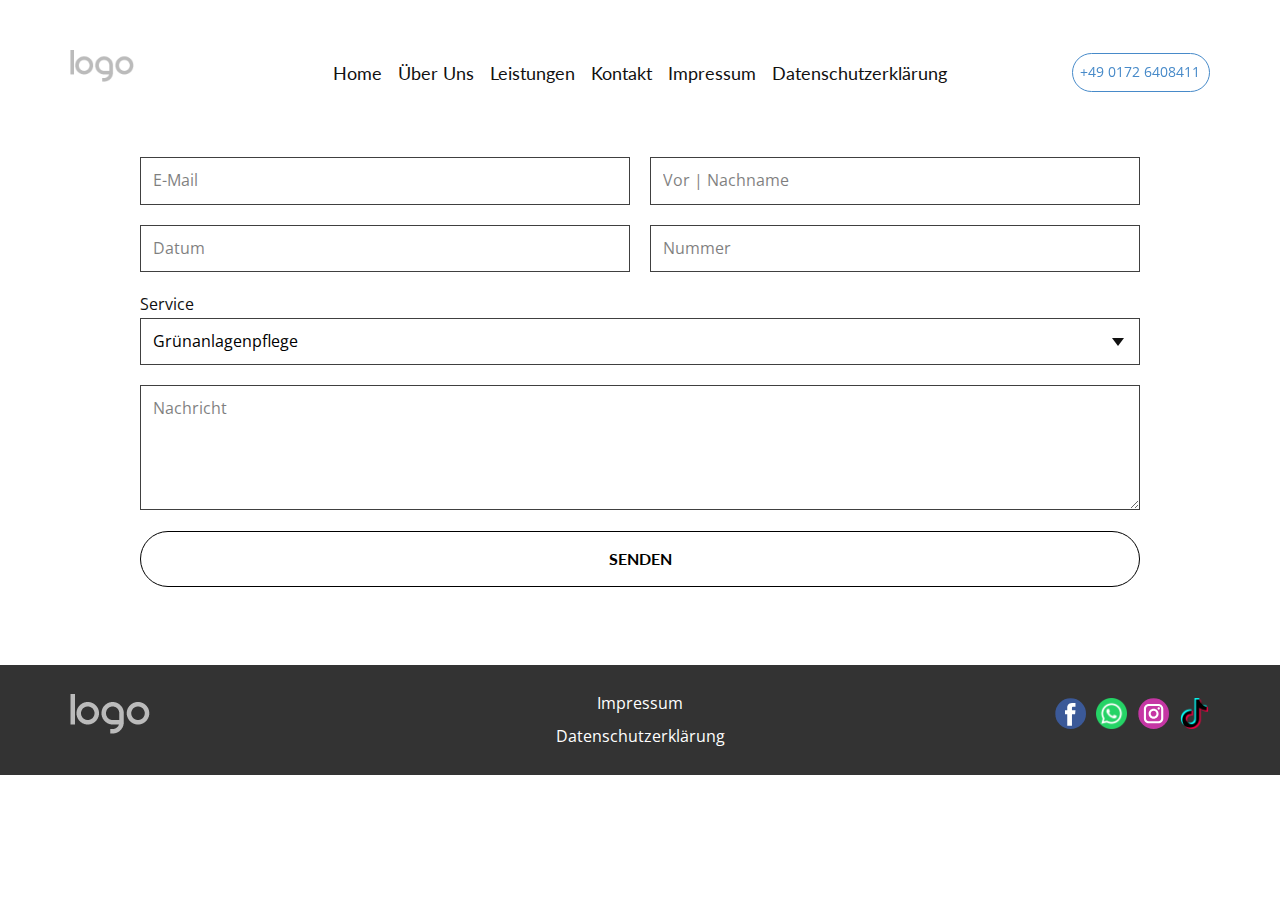
==== Contact-Service.html @ d4db9c3c "teste" ====
<!DOCTYPE html>
<html style="font-size: 16px;" lang="de"><head>
    <meta name="viewport" content="width=device-width, initial-scale=1.0">
    <meta charset="utf-8">
    <meta name="keywords" content="">
    <meta name="description" content="">
    <title>Service</title>
    <link rel="stylesheet" href="style.css" media="screen">
<link rel="stylesheet" href="Contact-Service.css" media="screen">
    <script class="u-script" type="text/javascript" src="jquery-1.9.1.min.js" defer=""></script>
    <script class="u-script" type="text/javascript" src="main.js" defer=""></script>
    <meta name="referrer" content="origin">
    <link id="u-theme-google-font" rel="stylesheet" href="https://fonts.googleapis.com/css?family=Roboto:100,100i,300,300i,400,400i,500,500i,700,700i,900,900i|Open+Sans:300,300i,400,400i,500,500i,600,600i,700,700i,800,800i">
    <link id="u-page-google-font" rel="stylesheet" href="https://fonts.googleapis.com/css?family=Lato:100,100i,300,300i,400,400i,700,700i,900,900i">
    
    
    
    <script type="application/ld+json">{
		"@context": "http://schema.org",
		"@type": "Organization",
		"name": "Arisam",
		"logo": "images/default-logo.png",
		"sameAs": []
}</script>
    <meta name="theme-color" content="#478ac9">
    <meta property="og:title" content="Contact Service">
    <meta property="og:description" content="">
    <meta property="og:type" content="website">
  <meta data-intl-tel-input-cdn-path="intlTelInput/"></head>
  <body data-path-to-root="./" data-include-products="false" class="u-body u-overlap u-overlap-transparent u-xxl-mode" data-lang="en"><header class="u-clearfix u-header u-header" id="sec-2824"><div class="u-clearfix u-sheet u-sheet-1">
        <a href="#" class="u-image u-logo u-image-1" data-image-width="80" data-image-height="40">
          <img class="u-logo-image u-logo-image-1" src="images/default-logo.png">
        </a>
        <nav class="u-menu u-menu-one-level u-offcanvas u-menu-1" data-responsive-from="SM">
          <div class="menu-collapse u-custom-font u-font-lato" style="font-size: 1.125rem; letter-spacing: 0px;">
            <a class="u-button-style u-custom-left-right-menu-spacing u-custom-padding-bottom u-custom-text-active-color u-custom-text-color u-custom-text-hover-color u-custom-top-bottom-menu-spacing u-nav-link u-text-active-palette-1-base u-text-black u-text-hover-palette-2-base" href="#" style="padding: 4px 10px; font-size: calc(1em + 8px);">
              <svg class="u-svg-link" viewBox="0 0 24 24"><use xmlns:xlink="http://www.w3.org/1999/xlink" xlink:href="#menu-hamburger"></use></svg>
              <svg class="u-svg-content" version="1.1" id="menu-hamburger" viewBox="0 0 16 16" x="0px" y="0px" xmlns:xlink="http://www.w3.org/1999/xlink" xmlns="http://www.w3.org/2000/svg"><g><rect y="1" width="16" height="2"></rect><rect y="7" width="16" height="2"></rect><rect y="13" width="16" height="2"></rect>
</g></svg>
            </a>
          </div>
          <div class="u-custom-menu u-nav-container">
            <ul class="u-custom-font u-font-lato u-nav u-unstyled u-nav-1"><li class="u-nav-item"><a class="u-button-style u-nav-link u-text-active-white u-text-hover-white" href="Home.html" style="padding: 10px 8px;">Home</a>
</li><li class="u-nav-item"><a class="u-button-style u-nav-link u-text-active-white u-text-hover-white" href="/About.html" style="padding: 10px 8px;">Über Uns</a>
</li><li class="u-nav-item"><a class="u-button-style u-nav-link u-text-active-white u-text-hover-white" href="/Contact.html" style="padding: 10px 8px;">Leistungen</a>
</li><li class="u-nav-item"><a class="u-button-style u-nav-link u-text-active-white u-text-hover-white" style="padding: 10px 8px;">Kontakt</a>
</li><li class="u-nav-item"><a class="u-button-style u-nav-link u-text-active-white u-text-hover-white" style="padding: 10px 8px;">Impressum</a>
</li><li class="u-nav-item"><a class="u-button-style u-nav-link u-text-active-white u-text-hover-white" style="padding: 10px 8px;">Datenschutzerklärung</a>
</li></ul>
          </div>
          <div class="u-custom-menu u-nav-container-collapse">
            <div class="u-black u-container-style u-inner-container-layout u-opacity u-opacity-95 u-sidenav">
              <div class="u-inner-container-layout u-sidenav-overflow">
                <div class="u-menu-close"></div>
                <ul class="u-custom-font u-font-lato u-nav u-unstyled u-nav-1"><li class="u-nav-item"><a class="u-button-style u-nav-link u-text-active-white u-text-hover-white" href="Home.html" style="padding: 10px 8px;">Home</a>
                </li><li class="u-nav-item"><a class="u-button-style u-nav-link u-text-active-white u-text-hover-white" href="#" style="padding: 10px 8px;">Über Uns</a>
                </li><li class="u-nav-item"><a class="u-button-style u-nav-link u-text-active-white u-text-hover-white" href="#" style="padding: 10px 8px;">Leistungen</a>
                </li><li class="u-nav-item"><a class="u-button-style u-nav-link u-text-active-white u-text-hover-white" href="#" style="padding: 10px 8px;">Kontakt</a>
                </li><li class="u-nav-item"><a class="u-button-style u-nav-link u-text-active-white u-text-hover-white" href="#" style="padding: 10px 8px;">Impressum</a>
                </li><li class="u-nav-item"><a class="u-button-style u-nav-link u-text-active-white u-text-hover-white" href="#" style="padding: 10px 8px;">Datenschutzerklärung</a>
                </li></ul>
              </div>
            </div>
            <div class="u-black u-menu-overlay u-opacity u-opacity-70"></div>
          </div>
        </nav>
        <a href="tel: 0172 6408411" class="u-align-center u-border-1 u-border-hover-palette-1-base u-border-palette-1-base u-btn u-btn-round u-button-style u-none u-radius u-text-active-white u-text-palette-1-base u-btn-1" data-animation-name="customAnimationIn" data-animation-duration="2000" data-animation-delay="0">+49 0172 6408411</a>
      </div></header>
    <section class="u-clearfix u-section-1" id="sec-de40">
      <div class="u-clearfix u-sheet u-valign-bottom-md u-valign-bottom-sm u-sheet-1">
        <div class="u-expanded-width-lg u-expanded-width-md u-expanded-width-sm u-expanded-width-xs u-form u-form-1">
          <form action="https://forms..com/v2/form/process" class="u-clearfix u-form-spacing-20 u-form-vertical u-inner-form" style="padding: 0px;" source="email" name="form">
            <div class="u-form-email u-form-group u-form-partition-factor-2 u-form-group-1">
              <label for="email-b04a" class="u-form-control-hidden u-label">Email</label>
              <input type="email" placeholder="E-Mail" id="email-b04a" name="email" class="u-border-grey-75 u-input u-input-rectangle" required="" wfd-id="id591">
            </div>
            <div class="u-form-group u-form-name u-form-partition-factor-2 u-form-group-2">
              <label for="name-b04a" class="u-form-control-hidden u-label">Name</label>
              <input type="text" placeholder="Vor | Nachname" id="name-b04a" name="name" class="u-border-grey-75 u-input u-input-rectangle" required="" wfd-id="id592">
            </div>
            <div class="u-form-date u-form-group u-form-partition-factor-2 u-form-group-3">
              <label for="address-920c" class="u-form-control-hidden u-label">Address</label>
              <input type="text" placeholder="Datum" id="address-920c" name="address" class="u-border-grey-75 u-input u-input-rectangle" required="required" data-date-format="mm/dd/yyyy">
            </div>
            <div class="u-form-group u-form-partition-factor-2 u-form-phone u-form-group-4">
              <label for="phone-6f45" class="u-form-control-hidden u-label">Phone</label>
              <input type="tel" pattern="\+?\d{0,2}[\s\(\-]?([0-9]{3})[\s\)\-]?([\s\-]?)([0-9]{3})[\s\-]?([0-9]{2})[\s\-]?([0-9]{2})" placeholder="Nummer" id="phone-6f45" name="phone" class="u-border-grey-75 u-input u-input-rectangle" required="" wfd-id="id594">
            </div>
            <div class="u-form-group u-form-select u-form-group-5">
              <label for="select-fac6" class="u-label">Service</label>
              <div class="u-form-select-wrapper">
                <select id="select-fac6" name="select" class="u-border-grey-75 u-input u-input-rectangle">
                  <option value="Grünanlagenpflege" data-calc="">Grünanlagenpflege</option>
                  <option value="Treppenhausreinigung" data-calc="">Treppenhausreinigung</option>
                  <option value="Glasreinigung" data-calc="">Glasreinigung</option>
                  <option value="Privathaushalt" data-calc="">Privathaushalt</option>
                  <option value="Bauendreinigung" data-calc="">Bauendreinigung</option>
                  <option value="Kitareinigung" data-calc="">Kitareinigung</option>
                  <option value="Hotelreinigung" data-calc="">Hotelreinigung</option>
                  <option value="Schaufensterreinigung" data-calc="">Schaufensterreinigung</option>
                  <option value="Krankenhäuser" data-calc="">Krankenhäuser</option>
                  <option value="Praxisreinigung" data-calc="">Praxisreinigung</option>
                  <option value="Unterhaltsreinigung" data-calc="">Unterhaltsreinigung</option>
                  <option value="Gastronomie" data-calc="">Gastronomie</option>
                  <option value="Fitnessstudio" data-calc="">Fitnessstudio</option>
                </select>
                <svg class="u-caret u-caret-svg" version="1.1" id="Layer_1" xmlns="http://www.w3.org/2000/svg" xmlns:xlink="http://www.w3.org/1999/xlink" x="0px" y="0px" width="16px" height="16px" viewBox="0 0 16 16" style="fill:currentColor;" xml:space="preserve"><polygon class="st0" points="8,12 2,4 14,4 "></polygon></svg>
              </div>
            </div>
            <div class="u-form-group u-form-message u-form-group-6">
              <label for="message-b04a" class="u-form-control-hidden u-label">Message</label>
              <textarea placeholder="Nachricht" rows="4" cols="50" id="message-b04a" name="message" class="u-border-grey-75 u-input u-input-rectangle" required=""></textarea>
            </div>
            <div class="u-align-center u-form-group u-form-submit u-form-group-7">
              <a href="#" class="u-border-1 u-border-black u-border-hover-black u-btn u-btn-round u-btn-submit u-button-style u-custom-font u-font-lato u-none u-radius u-text-hover-black u-btn-1">Senden </a>
              <input type="submit" value="submit" class="u-form-control-hidden" wfd-id="id595">
            </div>
            <div class="u-form-send-message u-form-send-success"> Thank you! Your message has been sent. </div>
            <div class="u-form-send-error u-form-send-message"> Unable to send your message. Please fix errors then try again. </div>
            <input type="hidden" value="" name="recaptchaResponse" wfd-id="id596">
            <input type="hidden" name="formServices" value="33f3f714-3d8d-ad28-580a-e543a6f5662c">
          </form>
        </div>
      </div>
    </section>
    
    
    
    <footer class="u-align-center-md u-align-center-sm u-align-center-xs u-clearfix u-footer u-grey-80" id="sec-4263"><div class="u-clearfix u-sheet u-valign-middle-lg u-valign-middle-md u-valign-middle-sm u-valign-middle-xl u-sheet-1">
        <a href="imp.html" class="u-active-none u-border-none u-btn u-button-style u-hover-none u-none u-btn-1">Impressum </a>
        <a href="#" class="u-image u-logo u-image-1" data-image-width="80" data-image-height="40">
          <img src="images/default-logo.png" class="u-logo-image u-logo-image-1">
        </a>
        <div class="u-align-left u-social-icons u-spacing-10 u-social-icons-1">
          <a class="u-social-url" title="facebook" target="_blank" href=""><span class="u-icon u-social-facebook u-social-icon u-icon-1"><svg class="u-svg-link" preserveAspectRatio="xMidYMin slice" viewBox="0 0 112 112" style=""><use xlink:href="#svg-c68e"></use></svg><svg class="u-svg-content" viewBox="0 0 112 112" x="0" y="0" id="svg-c68e"><circle fill="currentColor" cx="56.1" cy="56.1" r="55"></circle><path fill="#FFFFFF" d="M73.5,31.6h-9.1c-1.4,0-3.6,0.8-3.6,3.9v8.5h12.6L72,58.3H60.8v40.8H43.9V58.3h-8V43.9h8v-9.2
      c0-6.7,3.1-17,17-17h12.5v13.9H73.5z"></path></svg></span>
          </a>
          <a class="u-social-url" title="twitter" target="_blank" href=""><span class="u-file-icon u-icon u-social-icon u-social-twitter u-icon-2"><img src="images/social.png" alt=""></span>
          </a>
          <a class="u-social-url" title="instagram" target="_blank" href=""><span class="u-icon u-social-icon u-social-instagram u-icon-3"><svg class="u-svg-link" preserveAspectRatio="xMidYMin slice" viewBox="0 0 112 112" style=""><use xlink:href="#svg-66b4"></use></svg><svg class="u-svg-content" viewBox="0 0 112 112" x="0" y="0" id="svg-66b4"><circle fill="currentColor" cx="56.1" cy="56.1" r="55"></circle><path fill="#FFFFFF" d="M55.9,38.2c-9.9,0-17.9,8-17.9,17.9C38,66,46,74,55.9,74c9.9,0,17.9-8,17.9-17.9C73.8,46.2,65.8,38.2,55.9,38.2
      z M55.9,66.4c-5.7,0-10.3-4.6-10.3-10.3c-0.1-5.7,4.6-10.3,10.3-10.3c5.7,0,10.3,4.6,10.3,10.3C66.2,61.8,61.6,66.4,55.9,66.4z"></path><path fill="#FFFFFF" d="M74.3,33.5c-2.3,0-4.2,1.9-4.2,4.2s1.9,4.2,4.2,4.2s4.2-1.9,4.2-4.2S76.6,33.5,74.3,33.5z"></path><path fill="#FFFFFF" d="M73.1,21.3H38.6c-9.7,0-17.5,7.9-17.5,17.5v34.5c0,9.7,7.9,17.6,17.5,17.6h34.5c9.7,0,17.5-7.9,17.5-17.5V38.8
      C90.6,29.1,82.7,21.3,73.1,21.3z M83,73.3c0,5.5-4.5,9.9-9.9,9.9H38.6c-5.5,0-9.9-4.5-9.9-9.9V38.8c0-5.5,4.5-9.9,9.9-9.9h34.5
      c5.5,0,9.9,4.5,9.9,9.9V73.3z"></path></svg></span>
          </a>
          <a class="u-social-url" title="linkedin" target="_blank" href=""><span class="u-file-icon u-icon u-social-icon u-social-linkedin u-icon-4"><img src="images/tik-tok1.png" alt=""></span>
          </a>
        </div>
        <a href="daten.html" class="u-active-none u-border-none u-btn u-button-style u-hover-none u-none u-btn-2">Datenschutzerklärung </a>
      </div></footer>
  
</body></html>
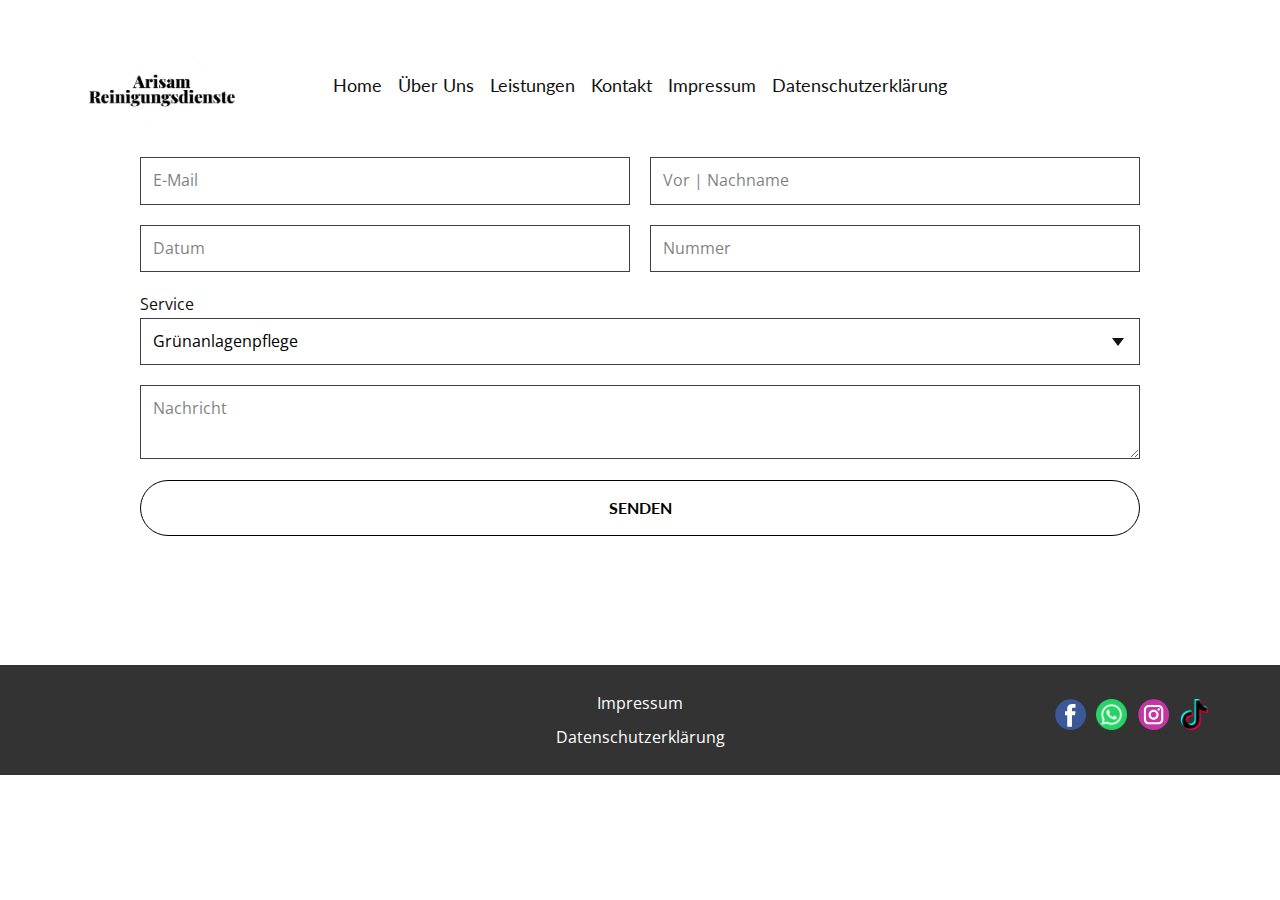
==== commit a2bd0633: "change api value & email" ====
--- a/Contact-Service.html
+++ b/Contact-Service.html
@@ -4,12 +4,12 @@
     <meta charset="utf-8">
     <meta name="keywords" content="">
     <meta name="description" content="">
-    <title>Service</title>
-    <link rel="stylesheet" href="style.css" media="screen">
+    <title>Contact Service</title>
+    <link rel="stylesheet" href="speedcodes.css" media="screen">
 <link rel="stylesheet" href="Contact-Service.css" media="screen">
     <script class="u-script" type="text/javascript" src="jquery-1.9.1.min.js" defer=""></script>
-    <script class="u-script" type="text/javascript" src="main.js" defer=""></script>
-    <meta name="referrer" content="origin">
+    <script class="u-script" type="text/javascript" src="speedcodes.js" defer=""></script>
+    <meta name="generator" content="speed.codes">
     <link id="u-theme-google-font" rel="stylesheet" href="https://fonts.googleapis.com/css?family=Roboto:100,100i,300,300i,400,400i,500,500i,700,700i,900,900i|Open+Sans:300,300i,400,400i,500,500i,600,600i,700,700i,800,800i">
     <link id="u-page-google-font" rel="stylesheet" href="https://fonts.googleapis.com/css?family=Lato:100,100i,300,300i,400,400i,700,700i,900,900i">
     
@@ -19,75 +19,81 @@
 		"@context": "http://schema.org",
 		"@type": "Organization",
 		"name": "Arisam",
-		"logo": "images/default-logo.png",
-		"sameAs": []
+		"logo": "images/Arisam.webp",
+		"sameAs": [
+				"https://www.facebook.com/profile.php?id=61557709664665",
+				"tel:+49 0172 6408411",
+				"https://www.instagram.com/arisamreinigungsdienste",
+				"https://www.tiktok.com/@arisamreinigung?_t=8mEMPB12OOH&_r=1"
+		]
 }</script>
     <meta name="theme-color" content="#478ac9">
     <meta property="og:title" content="Contact Service">
     <meta property="og:description" content="">
     <meta property="og:type" content="website">
-  <meta data-intl-tel-input-cdn-path="intlTelInput/"></head>
-  <body data-path-to-root="./" data-include-products="false" class="u-body u-overlap u-overlap-transparent u-xxl-mode" data-lang="en"><header class="u-clearfix u-header u-header" id="sec-2824"><div class="u-clearfix u-sheet u-sheet-1">
-        <a href="#" class="u-image u-logo u-image-1" data-image-width="80" data-image-height="40">
-          <img class="u-logo-image u-logo-image-1" src="images/default-logo.png">
+  <script id="usercentrics-cmp" async="" data-eu-mode="true" data-settings-id="isVjv4gxLFCTlb" src="https://app.eu.usercentrics.eu/browser-ui/latest/loader.js"></script><meta data-intl-tel-input-cdn-path="intlTelInput/"></head>
+  <body data-path-to-root="./" data-include-products="false" class="u-body u-overlap u-overlap-transparent u-xxl-mode" data-lang="de"><header class="u-clearfix u-header u-header" id="sec-2824"><div class="u-clearfix u-sheet u-valign-top-sm u-valign-top-xs u-sheet-1">
+        <a href="#" class="u-image u-logo u-image-1" data-image-width="418" data-image-height="381">
+          <img class="u-logo-image u-logo-image-1" src="images/Arisam.webp">
         </a>
         <nav class="u-menu u-menu-one-level u-offcanvas u-menu-1" data-responsive-from="SM">
           <div class="menu-collapse u-custom-font u-font-lato" style="font-size: 1.125rem; letter-spacing: 0px;">
-            <a class="u-button-style u-custom-left-right-menu-spacing u-custom-padding-bottom u-custom-text-active-color u-custom-text-color u-custom-text-hover-color u-custom-top-bottom-menu-spacing u-nav-link u-text-active-palette-1-base u-text-black u-text-hover-palette-2-base" href="#" style="padding: 4px 10px; font-size: calc(1em + 8px);">
+            <a class="u-button-style u-custom-color u-custom-left-right-menu-spacing u-custom-padding-bottom u-custom-text-active-color u-custom-text-color u-custom-text-hover-color u-custom-top-bottom-menu-spacing u-nav-link u-text-active-palette-1-base u-text-hover-palette-2-base u-text-white" href="#" style="padding: 4px 10px; font-size: calc(1em + 8px);" data-lang-en="{&quot;content&quot;:&quot;\n          <svg class=\&quot;u-svg-link\&quot; viewBox=\&quot;0 0 24 24\&quot;><use xmlns:xlink=\&quot;http://www.w3.org/1999/xlink\&quot; xlink:href=\&quot;#menu-hamburger\&quot;></use></svg>\n          <svg class=\&quot;u-svg-content\&quot; version=\&quot;1.1\&quot; id=\&quot;menu-hamburger\&quot; viewBox=\&quot;0 0 16 16\&quot; x=\&quot;0px\&quot; y=\&quot;0px\&quot; xmlns:xlink=\&quot;http://www.w3.org/1999/xlink\&quot; xmlns=\&quot;http://www.w3.org/2000/svg\&quot;><g><rect y=\&quot;1\&quot; width=\&quot;16\&quot; height=\&quot;2\&quot;></rect><rect y=\&quot;7\&quot; width=\&quot;16\&quot; height=\&quot;2\&quot;></rect><rect y=\&quot;13\&quot; width=\&quot;16\&quot; height=\&quot;2\&quot;></rect>\n</g></svg>\n        &quot;,&quot;href&quot;:&quot;#&quot;}" data-lang-de="{&quot;content&quot;:&quot;\n          <svg class=\&quot;u-svg-link\&quot; viewBox=\&quot;0 0 24 24\&quot;><use xmlns:xlink=\&quot;http://www.w3.org/1999/xlink\&quot; xlink:href=\&quot;#menu-hamburger\&quot;></use></svg>\n          <svg class=\&quot;u-svg-content\&quot; version=\&quot;1.1\&quot; id=\&quot;menu-hamburger\&quot; viewBox=\&quot;0 0 16 16\&quot; x=\&quot;0px\&quot; y=\&quot;0px\&quot; xmlns:xlink=\&quot;http://www.w3.org/1999/xlink\&quot; xmlns=\&quot;http://www.w3.org/2000/svg\&quot;><g><rect y=\&quot;1\&quot; width=\&quot;16\&quot; height=\&quot;2\&quot;></rect><rect y=\&quot;7\&quot; width=\&quot;16\&quot; height=\&quot;2\&quot;></rect><rect y=\&quot;13\&quot; width=\&quot;16\&quot; height=\&quot;2\&quot;></rect>\n</g></svg>\n        &quot;,&quot;href&quot;:&quot;#&quot;}">
               <svg class="u-svg-link" viewBox="0 0 24 24"><use xmlns:xlink="http://www.w3.org/1999/xlink" xlink:href="#menu-hamburger"></use></svg>
               <svg class="u-svg-content" version="1.1" id="menu-hamburger" viewBox="0 0 16 16" x="0px" y="0px" xmlns:xlink="http://www.w3.org/1999/xlink" xmlns="http://www.w3.org/2000/svg"><g><rect y="1" width="16" height="2"></rect><rect y="7" width="16" height="2"></rect><rect y="13" width="16" height="2"></rect>
 </g></svg>
             </a>
           </div>
           <div class="u-custom-menu u-nav-container">
-            <ul class="u-custom-font u-font-lato u-nav u-unstyled u-nav-1"><li class="u-nav-item"><a class="u-button-style u-nav-link u-text-active-white u-text-hover-white" href="Home.html" style="padding: 10px 8px;">Home</a>
-</li><li class="u-nav-item"><a class="u-button-style u-nav-link u-text-active-white u-text-hover-white" href="/About.html" style="padding: 10px 8px;">Über Uns</a>
-</li><li class="u-nav-item"><a class="u-button-style u-nav-link u-text-active-white u-text-hover-white" href="/Contact.html" style="padding: 10px 8px;">Leistungen</a>
-</li><li class="u-nav-item"><a class="u-button-style u-nav-link u-text-active-white u-text-hover-white" style="padding: 10px 8px;">Kontakt</a>
-</li><li class="u-nav-item"><a class="u-button-style u-nav-link u-text-active-white u-text-hover-white" style="padding: 10px 8px;">Impressum</a>
-</li><li class="u-nav-item"><a class="u-button-style u-nav-link u-text-active-white u-text-hover-white" style="padding: 10px 8px;">Datenschutzerklärung</a>
+            <ul class="u-custom-font u-font-lato u-nav u-unstyled u-nav-1"><li class="u-nav-item"><a class="u-button-style u-nav-link u-text-active-palette-1-base u-text-hover-palette-1-base" href="Home.html" data-lang-en="{&quot;content&quot;:&quot;Home&quot;,&quot;href&quot;:&quot;/Home.html&quot;}" data-lang-de="{&quot;content&quot;:&quot;Home&quot;,&quot;href&quot;:&quot;/Home.html&quot;}" style="padding: 10px 8px;">Home</a>
+</li><li class="u-nav-item"><a class="u-button-style u-nav-link u-text-active-palette-1-base u-text-hover-palette-1-base" href="Home.html#2" data-lang-en="{&quot;content&quot;:&quot;Über Uns&quot;,&quot;href&quot;:&quot;/About.html&quot;}" data-lang-de="{&quot;content&quot;:&quot;Über Uns&quot;,&quot;href&quot;:&quot;/About.html&quot;}" style="padding: 10px 8px;">Über Uns</a>
+</li><li class="u-nav-item"><a class="u-button-style u-nav-link u-text-active-palette-1-base u-text-hover-palette-1-base" href="Home.html#3" data-lang-en="{&quot;content&quot;:&quot;Leistungen&quot;,&quot;href&quot;:&quot;/Contact.html&quot;}" data-lang-de="{&quot;content&quot;:&quot;Leistungen&quot;,&quot;href&quot;:&quot;/Contact.html&quot;}" style="padding: 10px 8px;">Leistungen</a>
+</li><li class="u-nav-item"><a class="u-button-style u-nav-link u-text-active-palette-1-base u-text-hover-palette-1-base" href="Home.html#4" data-lang-en="{&quot;content&quot;:&quot;Kontakt&quot;}" data-lang-de="{&quot;content&quot;:&quot;Kontakt&quot;}" style="padding: 10px 8px;">Kontakt</a>
+</li><li class="u-nav-item"><a class="u-button-style u-nav-link u-text-active-palette-1-base u-text-hover-palette-1-base" href="Impressum.html" style="padding: 10px 8px;">Impressum</a>
+</li><li class="u-nav-item"><a class="u-button-style u-nav-link u-text-active-palette-1-base u-text-hover-palette-1-base" href="datenschutz.html" data-lang-en="{&quot;content&quot;:&quot;Datenschutzerklärung&quot;}" data-lang-de="{&quot;content&quot;:&quot;Datenschutzerklärung&quot;}" style="padding: 10px 8px;">Datenschutzerklärung</a>
 </li></ul>
           </div>
           <div class="u-custom-menu u-nav-container-collapse">
             <div class="u-black u-container-style u-inner-container-layout u-opacity u-opacity-95 u-sidenav">
               <div class="u-inner-container-layout u-sidenav-overflow">
                 <div class="u-menu-close"></div>
-                <ul class="u-custom-font u-font-lato u-nav u-unstyled u-nav-1"><li class="u-nav-item"><a class="u-button-style u-nav-link u-text-active-white u-text-hover-white" href="Home.html" style="padding: 10px 8px;">Home</a>
-                </li><li class="u-nav-item"><a class="u-button-style u-nav-link u-text-active-white u-text-hover-white" href="#" style="padding: 10px 8px;">Über Uns</a>
-                </li><li class="u-nav-item"><a class="u-button-style u-nav-link u-text-active-white u-text-hover-white" href="#" style="padding: 10px 8px;">Leistungen</a>
-                </li><li class="u-nav-item"><a class="u-button-style u-nav-link u-text-active-white u-text-hover-white" href="#" style="padding: 10px 8px;">Kontakt</a>
-                </li><li class="u-nav-item"><a class="u-button-style u-nav-link u-text-active-white u-text-hover-white" href="#" style="padding: 10px 8px;">Impressum</a>
-                </li><li class="u-nav-item"><a class="u-button-style u-nav-link u-text-active-white u-text-hover-white" href="#" style="padding: 10px 8px;">Datenschutzerklärung</a>
-                </li></ul>
+                <ul class="u-align-center u-nav u-popupmenu-items u-text-hover-palette-1-base u-unstyled u-nav-2"><li class="u-nav-item"><a class="u-button-style u-nav-link" href="Home.html" data-lang-en="{&quot;content&quot;:&quot;Home&quot;,&quot;href&quot;:&quot;/Home.html&quot;}" data-lang-de="{&quot;content&quot;:&quot;Home&quot;,&quot;href&quot;:&quot;/Home.html&quot;}">Home</a>
+</li><li class="u-nav-item"><a class="u-button-style u-nav-link" href="Home.html#2" data-lang-en="{&quot;content&quot;:&quot;Über Uns&quot;,&quot;href&quot;:&quot;/About.html&quot;}" data-lang-de="{&quot;content&quot;:&quot;Über Uns&quot;,&quot;href&quot;:&quot;/About.html&quot;}">Über Uns</a>
+</li><li class="u-nav-item"><a class="u-button-style u-nav-link" href="Home.html#3" data-lang-en="{&quot;content&quot;:&quot;Leistungen&quot;,&quot;href&quot;:&quot;/Contact.html&quot;}" data-lang-de="{&quot;content&quot;:&quot;Leistungen&quot;,&quot;href&quot;:&quot;/Contact.html&quot;}">Leistungen</a>
+</li><li class="u-nav-item"><a class="u-button-style u-nav-link" href="Home.html#4" data-lang-en="{&quot;content&quot;:&quot;Kontakt&quot;}" data-lang-de="{&quot;content&quot;:&quot;Kontakt&quot;}">Kontakt</a>
+</li><li class="u-nav-item"><a class="u-button-style u-nav-link" href="Impressum.html">Impressum</a>
+</li><li class="u-nav-item"><a class="u-button-style u-nav-link" href="datenschutz.html" data-lang-en="{&quot;content&quot;:&quot;Datenschutzerklärung&quot;}" data-lang-de="{&quot;content&quot;:&quot;Datenschutzerklärung&quot;}">Datenschutzerklärung</a>
+</li></ul>
               </div>
             </div>
             <div class="u-black u-menu-overlay u-opacity u-opacity-70"></div>
           </div>
         </nav>
-        <a href="tel: 0172 6408411" class="u-align-center u-border-1 u-border-hover-palette-1-base u-border-palette-1-base u-btn u-btn-round u-button-style u-none u-radius u-text-active-white u-text-palette-1-base u-btn-1" data-animation-name="customAnimationIn" data-animation-duration="2000" data-animation-delay="0">+49 0172 6408411</a>
       </div></header>
     <section class="u-clearfix u-section-1" id="sec-de40">
       <div class="u-clearfix u-sheet u-valign-bottom-md u-valign-bottom-sm u-sheet-1">
         <div class="u-expanded-width-lg u-expanded-width-md u-expanded-width-sm u-expanded-width-xs u-form u-form-1">
-          <form action="https://forms..com/v2/form/process" class="u-clearfix u-form-spacing-20 u-form-vertical u-inner-form" style="padding: 0px;" source="email" name="form">
+          <form action="https://api.web3forms.com/submit" class="u-clearfix u-form-spacing-20 u-form-vertical u-inner-form" style="padding: 0px;" source="custom" name="form" method="POST">
+            <input type="hidden" name="access_key" value="b9f28b13-11f1-446f-a549-bb411f98ccfd">
             <div class="u-form-email u-form-group u-form-partition-factor-2 u-form-group-1">
-              <label for="email-b04a" class="u-form-control-hidden u-label">Email</label>
-              <input type="email" placeholder="E-Mail" id="email-b04a" name="email" class="u-border-grey-75 u-input u-input-rectangle" required="" wfd-id="id591">
+              <label class="u-form-control-hidden u-label">Email</label>
+
+              <input type="email" placeholder="E-Mail" id="email-b04a" name="email" class="u-border-grey-75 u-input u-input-rectangle" required="">
             </div>
             <div class="u-form-group u-form-name u-form-partition-factor-2 u-form-group-2">
-              <label for="name-b04a" class="u-form-control-hidden u-label">Name</label>
-              <input type="text" placeholder="Vor | Nachname" id="name-b04a" name="name" class="u-border-grey-75 u-input u-input-rectangle" required="" wfd-id="id592">
+              <label class="u-form-control-hidden u-label">Name</label>
+              <input type="text" placeholder="Vor | Nachname" id="name-b04a" name="name" class="u-border-grey-75 u-input u-input-rectangle" required="">
             </div>
             <div class="u-form-date u-form-group u-form-partition-factor-2 u-form-group-3">
-              <label for="address-920c" class="u-form-control-hidden u-label">Address</label>
+              <label class="u-form-control-hidden u-label">Address</label>
               <input type="text" placeholder="Datum" id="address-920c" name="address" class="u-border-grey-75 u-input u-input-rectangle" required="required" data-date-format="mm/dd/yyyy">
             </div>
             <div class="u-form-group u-form-partition-factor-2 u-form-phone u-form-group-4">
-              <label for="phone-6f45" class="u-form-control-hidden u-label">Phone</label>
-              <input type="tel" pattern="\+?\d{0,2}[\s\(\-]?([0-9]{3})[\s\)\-]?([\s\-]?)([0-9]{3})[\s\-]?([0-9]{2})[\s\-]?([0-9]{2})" placeholder="Nummer" id="phone-6f45" name="phone" class="u-border-grey-75 u-input u-input-rectangle" required="" wfd-id="id594">
+              <label class="u-form-control-hidden u-label">Phone</label>
+              <input type="tel" placeholder="Nummer" id="phone-6f45" name="phone" class="u-border-grey-75 u-input u-input-rectangle" required="">
             </div>
             <div class="u-form-group u-form-select u-form-group-5">
-              <label for="select-fac6" class="u-label">Service</label>
+              <label class="u-label">Service</label>
               <div class="u-form-select-wrapper">
                 <select id="select-fac6" name="select" class="u-border-grey-75 u-input u-input-rectangle">
                   <option value="Grünanlagenpflege" data-calc="">Grünanlagenpflege</option>
@@ -108,8 +114,8 @@
               </div>
             </div>
             <div class="u-form-group u-form-message u-form-group-6">
-              <label for="message-b04a" class="u-form-control-hidden u-label">Message</label>
-              <textarea placeholder="Nachricht" rows="4" cols="50" id="message-b04a" name="message" class="u-border-grey-75 u-input u-input-rectangle" required=""></textarea>
+              <label class="u-form-control-hidden u-label">Message</label>
+              <textarea placeholder="Nachricht" id="message-b04a" name="message" class="u-border-grey-75 u-input u-input-rectangle" required=""></textarea>
             </div>
             <div class="u-align-center u-form-group u-form-submit u-form-group-7">
               <a href="#" class="u-border-1 u-border-black u-border-hover-black u-btn u-btn-round u-btn-submit u-button-style u-custom-font u-font-lato u-none u-radius u-text-hover-black u-btn-1">Senden </a>
@@ -127,25 +133,22 @@
     
     
     <footer class="u-align-center-md u-align-center-sm u-align-center-xs u-clearfix u-footer u-grey-80" id="sec-4263"><div class="u-clearfix u-sheet u-valign-middle-lg u-valign-middle-md u-valign-middle-sm u-valign-middle-xl u-sheet-1">
-        <a href="imp.html" class="u-active-none u-border-none u-btn u-button-style u-hover-none u-none u-btn-1">Impressum </a>
-        <a href="#" class="u-image u-logo u-image-1" data-image-width="80" data-image-height="40">
-          <img src="images/default-logo.png" class="u-logo-image u-logo-image-1">
-        </a>
+        <a href="#" class="u-active-none u-border-none u-btn u-button-style u-hover-none u-none u-btn-1">Impressum </a>
         <div class="u-align-left u-social-icons u-spacing-10 u-social-icons-1">
-          <a class="u-social-url" title="facebook" target="_blank" href=""><span class="u-icon u-social-facebook u-social-icon u-icon-1"><svg class="u-svg-link" preserveAspectRatio="xMidYMin slice" viewBox="0 0 112 112" style=""><use xlink:href="#svg-c68e"></use></svg><svg class="u-svg-content" viewBox="0 0 112 112" x="0" y="0" id="svg-c68e"><circle fill="currentColor" cx="56.1" cy="56.1" r="55"></circle><path fill="#FFFFFF" d="M73.5,31.6h-9.1c-1.4,0-3.6,0.8-3.6,3.9v8.5h12.6L72,58.3H60.8v40.8H43.9V58.3h-8V43.9h8v-9.2
+          <a class="u-social-url" title="facebook" target="_blank" href="https://www.facebook.com/profile.php?id=61557709664665"><span class="u-icon u-social-facebook u-social-icon u-icon-1"><svg class="u-svg-link" preserveAspectRatio="xMidYMin slice" viewBox="0 0 112 112" style=""><use xlink:href="#svg-c68e"></use></svg><svg class="u-svg-content" viewBox="0 0 112 112" x="0" y="0" id="svg-c68e"><circle fill="currentColor" cx="56.1" cy="56.1" r="55"></circle><path fill="#FFFFFF" d="M73.5,31.6h-9.1c-1.4,0-3.6,0.8-3.6,3.9v8.5h12.6L72,58.3H60.8v40.8H43.9V58.3h-8V43.9h8v-9.2
       c0-6.7,3.1-17,17-17h12.5v13.9H73.5z"></path></svg></span>
           </a>
-          <a class="u-social-url" title="twitter" target="_blank" href=""><span class="u-file-icon u-icon u-social-icon u-social-twitter u-icon-2"><img src="images/social.png" alt=""></span>
+          <a class="u-social-url" title="twitter" target="_blank" href="tel:+49 0172 6408411"><span class="u-file-icon u-icon u-social-icon u-social-twitter u-icon-2"><img src="images/social.png" alt=""></span>
           </a>
-          <a class="u-social-url" title="instagram" target="_blank" href=""><span class="u-icon u-social-icon u-social-instagram u-icon-3"><svg class="u-svg-link" preserveAspectRatio="xMidYMin slice" viewBox="0 0 112 112" style=""><use xlink:href="#svg-66b4"></use></svg><svg class="u-svg-content" viewBox="0 0 112 112" x="0" y="0" id="svg-66b4"><circle fill="currentColor" cx="56.1" cy="56.1" r="55"></circle><path fill="#FFFFFF" d="M55.9,38.2c-9.9,0-17.9,8-17.9,17.9C38,66,46,74,55.9,74c9.9,0,17.9-8,17.9-17.9C73.8,46.2,65.8,38.2,55.9,38.2
+          <a class="u-social-url" title="instagram" target="_blank" href="https://www.instagram.com/arisamreinigungsdienste"><span class="u-icon u-social-icon u-social-instagram u-icon-3"><svg class="u-svg-link" preserveAspectRatio="xMidYMin slice" viewBox="0 0 112 112" style=""><use xlink:href="#svg-66b4"></use></svg><svg class="u-svg-content" viewBox="0 0 112 112" x="0" y="0" id="svg-66b4"><circle fill="currentColor" cx="56.1" cy="56.1" r="55"></circle><path fill="#FFFFFF" d="M55.9,38.2c-9.9,0-17.9,8-17.9,17.9C38,66,46,74,55.9,74c9.9,0,17.9-8,17.9-17.9C73.8,46.2,65.8,38.2,55.9,38.2
       z M55.9,66.4c-5.7,0-10.3-4.6-10.3-10.3c-0.1-5.7,4.6-10.3,10.3-10.3c5.7,0,10.3,4.6,10.3,10.3C66.2,61.8,61.6,66.4,55.9,66.4z"></path><path fill="#FFFFFF" d="M74.3,33.5c-2.3,0-4.2,1.9-4.2,4.2s1.9,4.2,4.2,4.2s4.2-1.9,4.2-4.2S76.6,33.5,74.3,33.5z"></path><path fill="#FFFFFF" d="M73.1,21.3H38.6c-9.7,0-17.5,7.9-17.5,17.5v34.5c0,9.7,7.9,17.6,17.5,17.6h34.5c9.7,0,17.5-7.9,17.5-17.5V38.8
       C90.6,29.1,82.7,21.3,73.1,21.3z M83,73.3c0,5.5-4.5,9.9-9.9,9.9H38.6c-5.5,0-9.9-4.5-9.9-9.9V38.8c0-5.5,4.5-9.9,9.9-9.9h34.5
       c5.5,0,9.9,4.5,9.9,9.9V73.3z"></path></svg></span>
           </a>
-          <a class="u-social-url" title="linkedin" target="_blank" href=""><span class="u-file-icon u-icon u-social-icon u-social-linkedin u-icon-4"><img src="images/tik-tok1.png" alt=""></span>
+          <a class="u-social-url" title="linkedin" target="_blank" href="https://www.tiktok.com/@arisamreinigung?_t=8mEMPB12OOH&amp;_r=1"><span class="u-file-icon u-icon u-social-icon u-social-linkedin u-icon-4"><img src="images/tik-tok1.png" alt=""></span>
           </a>
         </div>
-        <a href="daten.html" class="u-active-none u-border-none u-btn u-button-style u-hover-none u-none u-btn-2">Datenschutzerklärung </a>
+        <a href="#" class="u-active-none u-border-none u-btn u-button-style u-hover-none u-none u-btn-2">Datenschutzerklärung </a>
       </div></footer>
   
 </body></html>--- a/speedcodes.css
+++ b/speedcodes.css
@@ -0,0 +1,44892 @@
+/*begin-commonstyles library*//*!
+ * froala_editor v4.0.6 (https://www.froala.com/wysiwyg-editor)
+ * License https://froala.com/wysiwyg-editor/terms/
+ * Copyright 2014-2021 Froala Labs
+ */
+
+.fr-clearfix::after {
+  clear: both;
+  display: block;
+  content: "";
+  height: 0; }
+
+.fr-hide-by-clipping {
+  position: absolute;
+  width: 1px;
+  height: 1px;
+  padding: 0;
+  margin: -1px;
+  overflow: hidden;
+  clip: rect(0, 0, 0, 0);
+  border: 0; }
+
+.fr-view img.fr-rounded, .fr-view .fr-img-caption.fr-rounded img {
+  border-radius: 10px;
+  -moz-border-radius: 10px;
+  -webkit-border-radius: 10px;
+  -moz-background-clip: padding;
+  -webkit-background-clip: padding-box;
+  background-clip: padding-box; }
+
+.fr-view img.fr-shadow, .fr-view .fr-img-caption.fr-shadow img {
+  -webkit-box-shadow: 10px 10px 5px 0px #cccccc;
+  -moz-box-shadow: 10px 10px 5px 0px #cccccc;
+  box-shadow: 10px 10px 5px 0px #cccccc; }
+
+.fr-view img.fr-bordered, .fr-view .fr-img-caption.fr-bordered img {
+  border: solid 5px #CCC; }
+
+.fr-view img.fr-bordered {
+  -webkit-box-sizing: content-box;
+  -moz-box-sizing: content-box;
+  box-sizing: content-box; }
+
+.fr-view .fr-img-caption.fr-bordered img {
+  -webkit-box-sizing: border-box;
+  -moz-box-sizing: border-box;
+  box-sizing: border-box; }
+
+.fr-view {
+  word-wrap: break-word; }
+  .fr-view span[style~="color:"] a {
+    color: inherit; }
+  .fr-view strong {
+    font-weight: 700; }
+  .fr-view table[border='0'] td:not([class]), .fr-view table[border='0'] th:not([class]), .fr-view table[border='0'] td[class=""], .fr-view table[border='0'] th[class=""] {
+    border-width: 0px; }
+  .fr-view table {
+    border: none;
+    border-collapse: collapse;
+    empty-cells: show;
+    max-width: 100%; }
+    .fr-view table td {
+      min-width: 5px; }
+    .fr-view table.fr-dashed-borders td, .fr-view table.fr-dashed-borders th {
+      border-style: dashed; }
+    .fr-view table.fr-alternate-rows tbody tr:nth-child(2n) {
+      background: whitesmoke; }
+    .fr-view table td, .fr-view table th {
+      border: 1px solid #DDD; }
+      .fr-view table td:empty, .fr-view table th:empty {
+        height: 20px; }
+      .fr-view table td.fr-highlighted, .fr-view table th.fr-highlighted {
+        border: 1px double red; }
+      .fr-view table td.fr-thick, .fr-view table th.fr-thick {
+        border-width: 2px; }
+    .fr-view table th {
+      background: #ececec; }
+  .fr-view hr {
+    clear: both;
+    user-select: none;
+    -o-user-select: none;
+    -moz-user-select: none;
+    -khtml-user-select: none;
+    -webkit-user-select: none;
+    -ms-user-select: none;
+    break-after: always;
+    page-break-after: always; }
+  .fr-view .fr-file {
+    position: relative; }
+    .fr-view .fr-file::after {
+      position: relative;
+      content: "\1F4CE";
+      font-weight: normal; }
+  .fr-view pre {
+    white-space: pre-wrap;
+    word-wrap: break-word;
+    overflow: visible; }
+/*  .fr-view[dir="rtl"] blockquote {
+    border-left: none;
+    border-right: solid 2px #5E35B1;
+    margin-right: 0;
+    padding-right: 5px;
+    padding-left: 0; }
+    .fr-view[dir="rtl"] blockquote blockquote {
+      border-color: #00BCD4; }
+      .fr-view[dir="rtl"] blockquote blockquote blockquote {
+        border-color: #43A047; }
+  .fr-view blockquote {
+    border-left: solid 2px #5E35B1;
+    margin-left: 0;
+    padding-left: 5px;
+    color: #5E35B1; }
+    .fr-view blockquote blockquote {
+      border-color: #00BCD4;
+      color: #00BCD4; }
+      .fr-view blockquote blockquote blockquote {
+        border-color: #43A047;
+        color: #43A047; } */
+  .fr-view span.fr-emoticon {
+    font-weight: normal;
+    font-family: "Apple Color Emoji","Segoe UI Emoji","NotoColorEmoji","Segoe UI Symbol","Android Emoji","EmojiSymbols";
+    display: inline;
+    line-height: 0; }
+    .fr-view span.fr-emoticon.fr-emoticon-img {
+      background-repeat: no-repeat !important;
+      font-size: inherit;
+      height: 1em;
+      width: 1em;
+      min-height: 20px;
+      min-width: 20px;
+      display: inline-block;
+      margin: -.1em .1em .1em;
+      line-height: 1;
+      vertical-align: middle; }
+  .fr-view .fr-text-gray {
+    color: #AAA !important; }
+  .fr-view .fr-text-bordered {
+    border-top: solid 1px #222;
+    border-bottom: solid 1px #222;
+    padding: 10px 0; }
+  .fr-view .fr-text-spaced {
+    letter-spacing: 1px; }
+  .fr-view .fr-text-uppercase {
+    text-transform: uppercase; }
+  .fr-view .fr-class-highlighted {
+    background-color: #ffff00; }
+  .fr-view .fr-class-code {
+    border-color: #cccccc;
+    border-radius: 2px;
+    -moz-border-radius: 2px;
+    -webkit-border-radius: 2px;
+    -moz-background-clip: padding;
+    -webkit-background-clip: padding-box;
+    background-clip: padding-box;
+    background: #f5f5f5;
+    padding: 10px;
+    font-family: "Courier New", Courier, monospace; }
+  .fr-view .fr-class-transparency {
+    opacity: 0.5; }
+  .fr-view img {
+    position: relative;
+    max-width: 100%; }
+    .fr-view img.fr-dib {
+      margin: 10px auto;
+      display: block;
+      float: none;
+      vertical-align: top; }
+      .fr-view img.fr-dib.fr-fil {
+        margin-left: 0;
+        text-align: left; }
+      .fr-view img.fr-dib.fr-fir {
+        margin-right: 0;
+        text-align: right; }
+    .fr-view img.fr-dii {
+      display: inline-block;
+      float: none;
+      vertical-align: bottom;
+      margin-left: 5px;
+      margin-right: 5px;
+      max-width: calc(100% - (2 * 5px)); }
+      .fr-view img.fr-dii.fr-fil {
+        float: left;
+        margin: 10px 15px 10px 0;
+        max-width: calc(100% - 5px); }
+      .fr-view img.fr-dii.fr-fir {
+        float: right;
+        margin: 10px 0 10px 15px;
+        max-width: calc(100% - 5px); }
+  .fr-view span.fr-img-caption {
+    position: relative;
+    max-width: 100%; }
+    .fr-view span.fr-img-caption.fr-dib {
+      margin: 5px auto;
+      display: block;
+      float: none;
+      vertical-align: top; }
+      .fr-view span.fr-img-caption.fr-dib.fr-fil {
+        margin-left: 0;
+        text-align: left; }
+      .fr-view span.fr-img-caption.fr-dib.fr-fir {
+        margin-right: 0;
+        text-align: right; }
+    .fr-view span.fr-img-caption.fr-dii {
+      display: inline-block;
+      float: none;
+      vertical-align: bottom;
+      margin-left: 5px;
+      margin-right: 5px;
+      max-width: calc(100% - (2 * 5px)); }
+      .fr-view span.fr-img-caption.fr-dii.fr-fil {
+        float: left;
+        margin: 5px 5px 5px 0;
+        max-width: calc(100% - 5px); }
+      .fr-view span.fr-img-caption.fr-dii.fr-fir {
+        float: right;
+        margin: 5px 0 5px 5px;
+        max-width: calc(100% - 5px); }
+  .fr-view .fr-video {
+    text-align: center;
+    position: relative; }
+    .fr-view .fr-video.fr-rv {
+      padding-bottom: 56.25%;
+      padding-top: 30px;
+      height: 0;
+      overflow: hidden; }
+      .fr-view .fr-video.fr-rv > iframe, .fr-view .fr-video.fr-rv object, .fr-view .fr-video.fr-rv embed {
+        position: absolute !important;
+        top: 0;
+        left: 0;
+        width: 100%;
+        height: 100%; }
+    .fr-view .fr-video > * {
+      -webkit-box-sizing: content-box;
+      -moz-box-sizing: content-box;
+      box-sizing: content-box;
+      max-width: 100%;
+      border: none; }
+    .fr-view .fr-video.fr-dvb {
+      display: block;
+      clear: both; }
+      .fr-view .fr-video.fr-dvb.fr-fvl {
+        text-align: left; }
+      .fr-view .fr-video.fr-dvb.fr-fvr {
+        text-align: right; }
+    .fr-view .fr-video.fr-dvi {
+      display: inline-block; }
+      .fr-view .fr-video.fr-dvi.fr-fvl {
+        float: left; }
+      .fr-view .fr-video.fr-dvi.fr-fvr {
+        float: right; }
+  .fr-view a.fr-strong {
+    font-weight: 700; }
+  .fr-view a.fr-green {
+    color: green; }
+  .fr-view .fr-img-caption {
+    text-align: center; }
+    .fr-view .fr-img-caption .fr-img-wrap {
+      padding: 0;
+      margin: auto;
+      text-align: center;
+      width: 100%; }
+      .fr-view .fr-img-caption .fr-img-wrap a {
+        display: block; }
+      .fr-view .fr-img-caption .fr-img-wrap img {
+        display: block;
+        margin: auto;
+        width: 100%; }
+      .fr-view .fr-img-caption .fr-img-wrap > span {
+        margin: auto;
+        display: block;
+        padding: 5px 5px 10px;
+        font-size: 14px;
+        font-weight: initial;
+        -webkit-box-sizing: border-box;
+        -moz-box-sizing: border-box;
+        box-sizing: border-box;
+        -webkit-opacity: 0.9;
+        -moz-opacity: 0.9;
+        opacity: 0.9;
+        -ms-filter: "progid:DXImageTransform.Microsoft.Alpha(Opacity=0)";
+        width: 100%;
+        text-align: center; }
+  .fr-view button.fr-rounded, .fr-view input.fr-rounded, .fr-view textarea.fr-rounded {
+    border-radius: 10px;
+    -moz-border-radius: 10px;
+    -webkit-border-radius: 10px;
+    -moz-background-clip: padding;
+    -webkit-background-clip: padding-box;
+    background-clip: padding-box; }
+  .fr-view button.fr-large, .fr-view input.fr-large, .fr-view textarea.fr-large {
+    font-size: 24px; }
+
+/**
+ * Image style.
+ */
+a.fr-view.fr-strong {
+  font-weight: 700; }
+a.fr-view.fr-green {
+  color: green; }
+
+/**
+ * Link style.
+ */
+img.fr-view {
+  position: relative;
+  max-width: 100%; }
+  img.fr-view.fr-dib {
+    margin: 5px auto;
+    display: block;
+    float: none;
+    vertical-align: top; }
+    img.fr-view.fr-dib.fr-fil {
+      margin-left: 0;
+      text-align: left; }
+    img.fr-view.fr-dib.fr-fir {
+      margin-right: 0;
+      text-align: right; }
+  img.fr-view.fr-dii {
+    display: inline-block;
+    float: none;
+    vertical-align: bottom;
+    margin-left: 5px;
+    margin-right: 5px;
+    max-width: calc(100% - (2 * 5px)); }
+    img.fr-view.fr-dii.fr-fil {
+      float: left;
+      margin: 5px 5px 5px 0;
+      max-width: calc(100% - 5px); }
+    img.fr-view.fr-dii.fr-fir {
+      float: right;
+      margin: 5px 0 5px 5px;
+      max-width: calc(100% - 5px); }
+
+span.fr-img-caption.fr-view {
+  position: relative;
+  max-width: 100%; }
+  span.fr-img-caption.fr-view.fr-dib {
+    margin: 5px auto;
+    display: block;
+    float: none;
+    vertical-align: top; }
+    span.fr-img-caption.fr-view.fr-dib.fr-fil {
+      margin-left: 0;
+      text-align: left; }
+    span.fr-img-caption.fr-view.fr-dib.fr-fir {
+      margin-right: 0;
+      text-align: right; }
+  span.fr-img-caption.fr-view.fr-dii {
+    display: inline-block;
+    float: none;
+    vertical-align: bottom;
+    margin-left: 5px;
+    margin-right: 5px;
+    max-width: calc(100% - (2 * 5px)); }
+    span.fr-img-caption.fr-view.fr-dii.fr-fil {
+      float: left;
+      margin: 5px 5px 5px 0;
+      max-width: calc(100% - 5px); }
+    span.fr-img-caption.fr-view.fr-dii.fr-fir {
+      float: right;
+      margin: 5px 0 5px 5px;
+      max-width: calc(100% - 5px); }
+/*end-commonstyles library*/@charset "UTF-8";
+.u-hidden-block {
+  visibility: hidden!important;
+}
+.u-locked-block {
+  pointer-events: none!important;
+}
+/*! normalize.css v4.1.1 | MIT License | github.com/necolas/normalize.css */
+html {
+  font-family: sans-serif;
+  -ms-text-size-adjust: 100%;
+  -webkit-text-size-adjust: 100%;
+}
+body {
+  margin: 0;
+}
+article,
+aside,
+details,
+figcaption,
+figure,
+footer,
+header,
+main,
+menu,
+nav,
+section,
+summary {
+  display: block;
+}
+audio,
+canvas,
+progress,
+video {
+  display: inline-block;
+}
+audio:not([controls]) {
+  display: none;
+  height: 0;
+}
+progress {
+  vertical-align: baseline;
+}
+template,
+[hidden] {
+  display: none;
+}
+a {
+  background-color: transparent;
+  -webkit-text-decoration-skip: objects;
+}
+a:active,
+a:hover {
+  outline-width: 0;
+}
+abbr[title] {
+  border-bottom: none;
+  text-decoration: underline;
+}
+b,
+strong {
+  font-weight: inherit;
+  font-weight: bold;
+}
+dfn {
+  font-style: italic;
+}
+h1 {
+  font-size: 2em;
+  margin: 0.67em 0;
+}
+mark {
+  background-color: #ff0;
+  color: #000;
+}
+small {
+  font-size: 80%;
+}
+sub,
+sup {
+  font-size: 75%;
+  line-height: 0;
+  position: relative;
+  vertical-align: baseline;
+}
+sub {
+  bottom: -0.25em;
+}
+sup {
+  top: -0.5em;
+}
+img {
+  border-style: none;
+}
+svg:not(:root) {
+  overflow: hidden;
+}
+code,
+kbd,
+pre,
+samp {
+  font-family: monospace,monospace;
+  font-size: 1em;
+}
+hr {
+  box-sizing: content-box;
+  height: 0;
+  overflow: visible;
+}
+button,
+input,
+optgroup,
+select,
+textarea {
+  color: inherit;
+  font: inherit;
+  margin: 0;
+}
+optgroup {
+  font-weight: 700;
+}
+button,
+input {
+  overflow: visible;
+}
+button,
+select {
+  text-transform: none;
+}
+button,
+html [type="button"],
+[type="reset"],
+[type="submit"] {
+  -webkit-appearance: button;
+}
+button::-moz-focus-inner,
+[type="button"]::-moz-focus-inner,
+[type="reset"]::-moz-focus-inner,
+[type="submit"]::-moz-focus-inner {
+  border-style: none;
+  padding: 0;
+}
+button:-moz-focusring,
+[type="button"]:-moz-focusring,
+[type="reset"]:-moz-focusring,
+[type="submit"]:-moz-focusring {
+  outline: 1px dotted ButtonText;
+}
+fieldset {
+  border: 1px solid silver;
+  margin: 0 2px;
+  padding: 0.35em 0.625em 0.75em;
+}
+legend {
+  box-sizing: border-box;
+  color: inherit;
+  display: table;
+  max-width: 100%;
+  padding: 0;
+  white-space: normal;
+}
+textarea {
+  overflow: auto;
+  outline: none;
+}
+button,
+select,
+input,
+textarea {
+  outline: none;
+}
+[type="checkbox"],
+[type="radio"] {
+  box-sizing: border-box;
+  padding: 0;
+}
+[type="number"]::-webkit-inner-spin-button,
+[type="number"]::-webkit-outer-spin-button {
+  height: auto;
+}
+[type="search"] {
+  -webkit-appearance: textfield;
+  outline-offset: -2px;
+}
+[type="search"]::-webkit-search-cancel-button,
+[type="search"]::-webkit-search-decoration {
+  -webkit-appearance: none;
+}
+::-webkit-input-placeholder {
+  color: inherit;
+  opacity: 0.54;
+}
+::-webkit-file-upload-button {
+  -webkit-appearance: button;
+  font: inherit;
+}
+ul,
+ol {
+  padding-left: 20px;
+}
+/* Fade effect */
+/* Over effect */
+/* Slide effect */
+/* Over and Slide effect */
+/* Flip Left effect */
+/* Flip Right effect */
+/* Flip Top effect */
+/* Flip Bottom effect */
+/* Wobble Left effect */
+/* Wobble Right effect */
+/* Wobble top effect */
+/* Wobble bottom effect */
+/* Zoom and Rotate Effects */
+/* Utility */
+.u-over-slide {
+  position: absolute;
+  left: 0;
+  top: 0;
+  width: 100%;
+  height: 100%;
+}
+.u-background-effect {
+  overflow: hidden;
+}
+.u-background-effect ~ .u-container-layout {
+  cursor: pointer;
+}
+/* Fade effect */
+.u-effect-fade .u-over-slide {
+  opacity: 0;
+  transition: all 500ms ease;
+}
+.u-effect-fade:hover .u-over-slide,
+.u-effect-fade.u-effect-active .u-over-slide {
+  opacity: 1;
+}
+/* Over effect */
+.u-effect-over-left .u-over-slide {
+  transform: translate(-100%, 0);
+  transition: all 500ms ease;
+}
+.u-effect-over-left:hover .u-over-slide,
+.u-effect-over-left.u-effect-active .u-over-slide {
+  transform: translate(0, 0);
+}
+.u-effect-over-right .u-over-slide {
+  transform: translate(100%, 0);
+  transition: all 500ms ease;
+}
+.u-effect-over-right:hover .u-over-slide,
+.u-effect-over-right.u-effect-active .u-over-slide {
+  transform: translate(0, 0);
+}
+.u-effect-over-top .u-over-slide {
+  transform: translate(0, -100%);
+  transition: all 500ms ease;
+}
+.u-effect-over-top:hover .u-over-slide,
+.u-effect-over-top.u-effect-active .u-over-slide {
+  transform: translate(0, 0);
+}
+.u-effect-over-bottom .u-over-slide {
+  transform: translate(0, 100%);
+  transition: all 500ms ease;
+}
+.u-effect-over-bottom:hover .u-over-slide,
+.u-effect-over-bottom.u-effect-active .u-over-slide {
+  transform: translate(0, 0);
+}
+.u-effect-over-topleft .u-over-slide {
+  transform: translate(-100%, -100%);
+  transition: all 500ms ease;
+}
+.u-effect-over-topleft:hover .u-over-slide,
+.u-effect-over-topleft.u-effect-active .u-over-slide {
+  transform: translate(0, 0);
+}
+.u-effect-over-topright .u-over-slide {
+  transform: translate(100%, -100%);
+  transition: all 500ms ease;
+}
+.u-effect-over-topright:hover .u-over-slide,
+.u-effect-over-topright.u-effect-active .u-over-slide {
+  transform: translate(0, 0);
+}
+.u-effect-over-bottomleft .u-over-slide {
+  transform: translate(-100%, 100%);
+  transition: all 500ms ease;
+}
+.u-effect-over-bottomleft:hover .u-over-slide,
+.u-effect-over-bottomleft.u-effect-active .u-over-slide {
+  transform: translate(0, 0);
+}
+.u-effect-over-bottomright .u-over-slide {
+  transform: translate(100%, 100%);
+  transition: all 500ms ease;
+}
+.u-effect-over-bottomright:hover .u-over-slide,
+.u-effect-over-bottomright.u-effect-active .u-over-slide {
+  transform: translate(0, 0);
+}
+/* Slide effect */
+.u-effect-slide-left .u-over-slide {
+  transform: translate(-100%, 0);
+  transition: all 500ms ease;
+}
+.u-effect-slide-left:hover .u-over-slide,
+.u-effect-slide-left.u-effect-active .u-over-slide {
+  transform: translate(0, 0);
+}
+.u-effect-slide-left .u-back-slide {
+  transition: all 500ms ease;
+}
+.u-effect-slide-left:hover .u-back-slide,
+.u-effect-slide-left.u-effect-active .u-back-slide {
+  transform: translate(100%, 0);
+}
+.u-effect-slide-right .u-over-slide {
+  transform: translate(100%, 0);
+  transition: all 500ms ease;
+}
+.u-effect-slide-right:hover .u-over-slide,
+.u-effect-slide-right.u-effect-active .u-over-slide {
+  transform: translate(0, 0);
+}
+.u-effect-slide-right .u-back-slide {
+  transition: all 500ms ease;
+}
+.u-effect-slide-right:hover .u-back-slide,
+.u-effect-slide-right.u-effect-active .u-back-slide {
+  transform: translate(-100%, 0);
+}
+.u-effect-slide-top .u-over-slide {
+  transform: translate(0, -100%);
+  transition: all 500ms ease;
+}
+.u-effect-slide-top:hover .u-over-slide,
+.u-effect-slide-top.u-effect-active .u-over-slide {
+  transform: translate(0, 0);
+}
+.u-effect-slide-top .u-back-slide {
+  transition: all 500ms ease;
+}
+.u-effect-slide-top:hover .u-back-slide,
+.u-effect-slide-top.u-effect-active .u-back-slide {
+  transform: translate(0, 100%);
+}
+.u-effect-slide-bottom .u-over-slide {
+  transform: translate(0, 100%);
+  transition: all 500ms ease;
+}
+.u-effect-slide-bottom:hover .u-over-slide,
+.u-effect-slide-bottom.u-effect-active .u-over-slide {
+  transform: translate(0, 0);
+}
+.u-effect-slide-bottom .u-back-slide {
+  transition: all 500ms ease;
+}
+.u-effect-slide-bottom:hover .u-back-slide,
+.u-effect-slide-bottom.u-effect-active .u-back-slide {
+  transform: translate(0, -100%);
+}
+.u-effect-slide-topleft .u-over-slide {
+  transform: translate(-100%, -100%);
+  transition: all 500ms ease;
+}
+.u-effect-slide-topleft:hover .u-over-slide,
+.u-effect-slide-topleft.u-effect-active .u-over-slide {
+  transform: translate(0, 0);
+}
+.u-effect-slide-topleft .u-back-slide {
+  transition: all 500ms ease;
+}
+.u-effect-slide-topleft:hover .u-back-slide,
+.u-effect-slide-topleft.u-effect-active .u-back-slide {
+  transform: translate(100%, 100%);
+}
+.u-effect-slide-topright .u-over-slide {
+  transform: translate(100%, -100%);
+  transition: all 500ms ease;
+}
+.u-effect-slide-topright:hover .u-over-slide,
+.u-effect-slide-topright.u-effect-active .u-over-slide {
+  transform: translate(0, 0);
+}
+.u-effect-slide-topright .u-back-slide {
+  transition: all 500ms ease;
+}
+.u-effect-slide-topright:hover .u-back-slide,
+.u-effect-slide-topright.u-effect-active .u-back-slide {
+  transform: translate(-100%, 100%);
+}
+.u-effect-slide-bottomleft .u-over-slide {
+  transform: translate(-100%, 100%);
+  transition: all 500ms ease;
+}
+.u-effect-slide-bottomleft:hover .u-over-slide,
+.u-effect-slide-bottomleft.u-effect-active .u-over-slide {
+  transform: translate(0, 0);
+}
+.u-effect-slide-bottomleft .u-back-slide {
+  transition: all 500ms ease;
+}
+.u-effect-slide-bottomleft:hover .u-back-slide,
+.u-effect-slide-bottomleft.u-effect-active .u-back-slide {
+  transform: translate(100%, -100%);
+}
+.u-effect-slide-bottomright .u-over-slide {
+  transform: translate(100%, 100%);
+  transition: all 500ms ease;
+}
+.u-effect-slide-bottomright:hover .u-over-slide,
+.u-effect-slide-bottomright.u-effect-active .u-over-slide {
+  transform: translate(0, 0);
+}
+.u-effect-slide-bottomright .u-back-slide {
+  transition: all 500ms ease;
+}
+.u-effect-slide-bottomright:hover .u-back-slide,
+.u-effect-slide-bottomright.u-effect-active .u-back-slide {
+  transform: translate(-100%, -100%);
+}
+/* Flip */
+.u-effect-flip-left,
+.u-effect-flip-left .u-slidesWrapper {
+  perspective: 300px;
+}
+.u-effect-flip-left .u-over-slide {
+  opacity: 0;
+  transform: rotateY(180deg);
+  transform-origin: center left;
+  transition: transform 500ms ease, transform-origin 500ms ease, opacity 0ms ease 500ms;
+}
+.u-effect-flip-left:hover .u-over-slide,
+.u-effect-flip-left.u-effect-active .u-over-slide {
+  opacity: 1;
+  transform: rotateY(0deg);
+  transition: transform 500ms ease, transform-origin 500ms ease;
+}
+.u-effect-flip-right,
+.u-effect-flip-right .u-slidesWrapper {
+  perspective: 300px;
+}
+.u-effect-flip-right .u-over-slide {
+  opacity: 0;
+  transform: rotateY(-180deg);
+  transform-origin: center right;
+  transition: transform 500ms ease, transform-origin 500ms ease, opacity 0ms ease 500ms;
+}
+.u-effect-flip-right:hover .u-over-slide,
+.u-effect-flip-right.u-effect-active .u-over-slide {
+  opacity: 1;
+  transform: rotateY(0deg);
+  transition: transform 500ms ease, transform-origin 500ms ease;
+}
+.u-effect-flip-top,
+.u-effect-flip-top .u-slidesWrapper {
+  perspective: 300px;
+}
+.u-effect-flip-top .u-over-slide {
+  opacity: 0;
+  transform: rotateX(-180deg);
+  transform-origin: center top;
+  transition: transform 500ms ease, transform-origin 500ms ease, opacity 0ms ease 500ms;
+}
+.u-effect-flip-top:hover .u-over-slide,
+.u-effect-flip-top.u-effect-active .u-over-slide {
+  opacity: 1;
+  transform: rotateX(0deg);
+  transition: transform 500ms ease, transform-origin 500ms ease;
+}
+.u-effect-flip-bottom,
+.u-effect-flip-bottom .u-slidesWrapper {
+  perspective: 300px;
+}
+.u-effect-flip-bottom .u-over-slide {
+  opacity: 0;
+  transform: rotateX(180deg);
+  transform-origin: center bottom;
+  transition: transform 500ms ease, transform-origin 500ms ease, opacity 0ms ease 500ms;
+}
+.u-effect-flip-bottom:hover .u-over-slide,
+.u-effect-flip-bottom.u-effect-active .u-over-slide {
+  opacity: 1;
+  transform: rotateX(0deg);
+  transition: transform 500ms ease, transform-origin 500ms ease;
+}
+/* Wooble */
+.u-effect-wobble-left,
+.u-effect-wobble-left .u-slidesWrapper {
+  perspective: 300px;
+}
+.u-effect-wobble-left .u-over-slide {
+  opacity: 0;
+  transform: rotateY(130deg);
+  transform-origin: center left;
+  transition: transform 500ms ease, transform-origin 500ms ease, opacity 0ms ease 500ms;
+}
+.u-effect-wobble-left:hover .u-over-slide,
+.u-effect-wobble-left.u-effect-active .u-over-slide {
+  opacity: 1;
+  transform: rotateY(0deg);
+  transform-origin: center right;
+  transition: transform 500ms ease, transform-origin 500ms ease;
+}
+.u-effect-wobble-right,
+.u-effect-wobble-right .u-slidesWrapper {
+  perspective: 300px;
+}
+.u-effect-wobble-right .u-over-slide {
+  opacity: 0;
+  transform: rotateY(-130deg);
+  transform-origin: center right;
+  transition: transform 500ms ease, transform-origin 500ms ease, opacity 0ms ease 500ms;
+}
+.u-effect-wobble-right:hover .u-over-slide,
+.u-effect-wobble-right.u-effect-active .u-over-slide {
+  opacity: 1;
+  transform: rotateY(0deg);
+  transform-origin: center left;
+  transition: transform 500ms ease, transform-origin 500ms ease;
+}
+.u-effect-wobble-top,
+.u-effect-wobble-top .u-slidesWrapper {
+  perspective: 300px;
+}
+.u-effect-wobble-top .u-over-slide {
+  opacity: 0;
+  transform: rotateX(-130deg);
+  transform-origin: center top;
+  transition: transform 500ms ease, transform-origin 500ms ease, opacity 0ms ease 500ms;
+}
+.u-effect-wobble-top:hover .u-over-slide,
+.u-effect-wobble-top.u-effect-active .u-over-slide {
+  opacity: 1;
+  transform: rotateX(0deg);
+  transform-origin: center bottom;
+  transition: transform 500ms ease, transform-origin 500ms ease;
+}
+.u-effect-wobble-bottom,
+.u-effect-wobble-bottom .u-slidesWrapper {
+  perspective: 300px;
+}
+.u-effect-wobble-bottom .u-over-slide {
+  opacity: 0;
+  transform: rotateX(130deg);
+  transform-origin: center bottom;
+  transition: transform 500ms ease, transform-origin 500ms ease, opacity 0ms ease 500ms;
+}
+.u-effect-wobble-bottom:hover .u-over-slide,
+.u-effect-wobble-bottom.u-effect-active .u-over-slide {
+  opacity: 1;
+  transform: rotateX(0deg);
+  transform-origin: center top;
+  transition: transform 500ms ease, transform-origin 500ms ease;
+}
+/* Zoom */
+.u-effect-zoom .u-over-slide {
+  transition: transform 500ms ease;
+  transform: scale(0, 0);
+}
+.u-effect-zoom:hover .u-over-slide,
+.u-effect-zoom.u-effect-active .u-over-slide {
+  transform: scale(1, 1);
+}
+.u-effect-hover-zoom .u-back-slide,
+.u-effect-hover-zoom .u-background-effect-image {
+  transition: transform 500ms ease;
+  transform: scale(1);
+}
+.u-effect-hover-zoom:hover .u-back-slide,
+.u-effect-hover-zoom:hover .u-background-effect-image,
+.u-effect-hover-zoom.u-effect-active .u-back-slide,
+.u-effect-hover-zoom.u-effect-active .u-background-effect-image {
+  transform: scale(var(--effect-scale));
+}
+.u-effect-hover-zoomOut .u-back-slide,
+.u-effect-hover-zoomOut .u-background-effect-image {
+  transition: transform 500ms ease;
+  transform: scale(var(--effect-scale));
+}
+.u-effect-hover-zoomOut:hover .u-back-slide,
+.u-effect-hover-zoomOut:hover .u-background-effect-image,
+.u-effect-hover-zoomOut.u-effect-active .u-back-slide,
+.u-effect-hover-zoomOut.u-effect-active .u-background-effect-image {
+  transform: scale(1);
+}
+.u-effect-hover-liftUp > .u-background-effect {
+  overflow: visible;
+}
+.u-effect-hover-liftUp .u-back-slide,
+.u-effect-hover-liftUp .u-background-effect-image {
+  transition: transform 500ms ease;
+  transform: scale(1);
+}
+.u-effect-hover-liftUp:hover .u-back-slide,
+.u-effect-hover-liftUp.u-effect-active .u-back-slide,
+.u-effect-hover-liftUp:hover .u-background-effect-image,
+.u-effect-hover-liftUp.u-effect-active .u-background-effect-image {
+  transform: scale(var(--effect-scale));
+  z-index: 1;
+}
+.u-effect-hover-liftUp:hover > .u-container-layout {
+  z-index: 2;
+}
+.u-effect-zoom-rotate .u-over-slide {
+  transition: transform 500ms ease;
+  transform: rotate(0deg) scale(0, 0);
+}
+.u-effect-zoom-rotate:hover .u-over-slide,
+.u-effect-zoom-rotate.u-effect-active .u-over-slide {
+  transform: rotate(360deg) scale(1, 1);
+}
+.u-effect-zoom-rotateX .u-over-slide {
+  transition: transform 500ms ease;
+  transform: rotateX(0deg) scale(0, 0);
+}
+.u-effect-zoom-rotateX:hover .u-over-slide,
+.u-effect-zoom-rotateX.u-effect-active .u-over-slide {
+  transform: rotateX(360deg) scale(1, 1);
+}
+.u-effect-zoom-rotateY .u-over-slide {
+  transition: transform 500ms ease;
+  transform: rotateY(0deg) scale(0, 0);
+}
+.u-effect-zoom-rotateY:hover .u-over-slide,
+.u-effect-zoom-rotateY.u-effect-active .u-over-slide {
+  transform: rotateY(360deg) scale(1, 1);
+}
+.u-effect-hover-slide .u-back-image,
+.u-effect-hover-slide .u-background-effect-image {
+  transition-duration: 500ms;
+  transition-timing-function: ease;
+  transition-property: left, right, top, bottom;
+}
+.u-effect-hover-slide .u-effect-hover-slide-direction-right {
+  left: auto;
+}
+.u-effect-hover-slide .u-effect-hover-slide-direction-up {
+  top: auto;
+}
+.u-effect-hover-slide:hover .u-back-image.u-effect-hover-slide-direction-left,
+.u-effect-hover-slide:hover .u-background-effect-image.u-effect-hover-slide-direction-left,
+.u-effect-hover-slide.u-effect-active .u-back-image.u-effect-hover-slide-direction-left,
+.u-effect-hover-slide.u-effect-active .u-background-effect-image.u-effect-hover-slide-direction-left {
+  left: 0 !important;
+}
+.u-effect-hover-slide:hover .u-back-image.u-effect-hover-slide-direction-right,
+.u-effect-hover-slide:hover .u-background-effect-image.u-effect-hover-slide-direction-right,
+.u-effect-hover-slide.u-effect-active .u-back-image.u-effect-hover-slide-direction-right,
+.u-effect-hover-slide.u-effect-active .u-background-effect-image.u-effect-hover-slide-direction-right {
+  right: 0 !important;
+}
+.u-effect-hover-slide:hover .u-back-image.u-effect-hover-slide-direction-up,
+.u-effect-hover-slide:hover .u-background-effect-image.u-effect-hover-slide-direction-up,
+.u-effect-hover-slide.u-effect-active .u-back-image.u-effect-hover-slide-direction-up,
+.u-effect-hover-slide.u-effect-active .u-background-effect-image.u-effect-hover-slide-direction-up {
+  bottom: 0 !important;
+}
+.u-effect-hover-slide:hover .u-back-image.u-effect-hover-slide-direction-down,
+.u-effect-hover-slide:hover .u-background-effect-image.u-effect-hover-slide-direction-down,
+.u-effect-hover-slide.u-effect-active .u-back-image.u-effect-hover-slide-direction-down,
+.u-effect-hover-slide.u-effect-active .u-background-effect-image.u-effect-hover-slide-direction-down {
+  top: 0 !important;
+}
+.u-btn {
+  /*display: inline-block;*/
+  display: table;
+  /*TODO maye need another solution for negative marin*/
+  cursor: pointer;
+  color: inherit;
+  font-size: inherit;
+  font-family: inherit;
+  line-height: inherit;
+  letter-spacing: inherit;
+  text-transform: inherit;
+  font-style: inherit;
+  font-weight: inherit;
+  text-decoration: none;
+  border: 0 none transparent;
+  outline-width: 0;
+  background-color: transparent;
+  margin: 0;
+  -webkit-text-decoration-skip: objects;
+  font-style: initial;
+  white-space: nowrap;
+  -webkit-user-select: none;
+      -ms-user-select: none;
+          user-select: none;
+  vertical-align: middle;
+  text-align: center;
+  padding: 10px 30px;
+  border-radius: 0;
+  --border-radius: 0;
+  align-self: flex-start;
+}
+.u-btn:focus,
+.u-btn:active:focus,
+.u-btn.active:focus {
+  outline: thin dotted;
+  outline: 5px auto -webkit-focus-ring-color;
+  outline-offset: -2px;
+}
+.u-btn:hover,
+.u-btn:focus {
+  text-decoration: none;
+}
+.u-btn:active,
+.u-btn.active {
+  outline: 0;
+  background-image: none;
+}
+.u-btn.disabled,
+.u-btn[disabled] {
+  opacity: 0.6;
+}
+.u-btn-circle {
+  border-radius: 50%;
+}
+.u-button-style.u-border-no-right.u-border-no-left.u-border-no-bottom,
+.u-button-style.u-border-no-top.u-border-no-left.u-border-no-bottom,
+.u-button-style.u-border-no-top.u-border-no-right.u-border-no-bottom,
+.u-button-style.u-border-no-top.u-border-no-right.u-border-no-left,
+.u-btn-rectangle {
+  border-radius: 0 !important;
+}
+.u-button-style {
+  transition-property: background-color, color, border-color;
+}
+.u-text a,
+.u-post-content a,
+.u-tab-item a,
+.u-nav-item a,
+.u-filter-item a,
+.u-product-control.u-text a {
+  font-size: inherit;
+  font-family: inherit;
+  line-height: inherit;
+  letter-spacing: inherit;
+  text-transform: inherit;
+}
+.u-text:not(ul):not(ol):not(p):not(.u-post-content):not(.u-block-content):not(.u-product-desc):not(.u-cart-block-content):not(.u-checkout-block-content) a {
+  color: inherit;
+}
+.u-text:not(ul):not(ol):not(p):not(.u-post-content):not(.u-block-content):not(.u-product-desc):not(.u-cart-block-content):not(.u-checkout-block-content) a,
+.u-text:not(ul):not(ol):not(p):not(.u-post-content):not(.u-block-content):not(.u-product-desc):not(.u-cart-block-content):not(.u-checkout-block-content) a:hover {
+  text-decoration: none;
+}
+.u-link,
+a {
+  border-top-width: 0;
+  border-left-width: 0;
+  border-right-width: 0;
+}
+.u-link {
+  display: table;
+  border-style: solid;
+  border-bottom-width: 0;
+  white-space: nowrap;
+  align-self: flex-start;
+}
+.u-link,
+.u-link:hover,
+.u-link:focus {
+  text-decoration: none;
+}
+.u-link:focus,
+.u-link:active:focus,
+.u-link.active:focus {
+  outline: thin dotted;
+  outline: 5px auto -webkit-focus-ring-color;
+  outline-offset: -2px;
+}
+.u-underline,
+.u-underline:hover {
+  text-decoration: underline;
+  border-bottom-width: 0;
+}
+.u-no-underline,
+.u-no-underline:hover {
+  text-decoration: none;
+  border-bottom-width: 0;
+}
+.u-block-content > :first-child,
+.u-product-desc > :first-child,
+.u-product-tab-pane > :first-child,
+.u-post-content > :first-child {
+  margin-top: 0;
+}
+.u-block-content > :last-child,
+.u-product-desc > :last-child,
+.u-product-tab-pane > :last-child,
+.u-post-content > :last-child {
+  margin-bottom: 0;
+}
+.u-block-content p,
+.u-product-desc p,
+.u-product-tab-pane p,
+.u-post-content p {
+  text-decoration: inherit !important;
+  color: inherit !important;
+  font-style: inherit !important;
+  font-size: inherit !important;
+  font-weight: inherit !important;
+  font-family: inherit !important;
+  line-height: inherit !important;
+  letter-spacing: inherit !important;
+  text-transform: inherit !important;
+}
+.u-logo {
+  color: inherit;
+  font-size: inherit;
+  font-family: inherit;
+  line-height: inherit;
+  letter-spacing: inherit;
+  text-transform: inherit;
+  font-style: inherit;
+  font-weight: inherit;
+  text-decoration: none;
+  border: 0 none transparent;
+  outline-width: 0;
+  background-color: transparent;
+  margin: 0;
+  -webkit-text-decoration-skip: objects;
+}
+.u-image.u-logo {
+  display: table;
+  white-space: nowrap;
+}
+.u-image.u-logo img {
+  display: block;
+}
+.u-form-horizontal {
+  display: flex;
+  flex-flow: row;
+  align-items: center;
+  flex-grow: 1;
+}
+.u-input {
+  display: block;
+  width: 100%;
+  padding: 10px 12px;
+  background-image: none;
+  background-clip: padding-box;
+  border-width: 0;
+  border-radius: 3px;
+  transition: border-color ease-in-out 0.15s, box-shadow ease-in-out 0.15s;
+  background-color: transparent;
+  color: inherit;
+  height: auto;
+}
+.u-form-horizontal .u-form-group:not(.u-label-top) label,
+.u-form-horizontal .u-form-group:not(.u-label-top) input,
+.u-form-horizontal .u-form-select-wrapper,
+.u-form-horizontal .u-form-radio-button-wrapper {
+  display: flex;
+  align-items: center;
+  justify-content: center;
+  margin-bottom: 0;
+  flex-grow: 1;
+}
+.u-form-vertical {
+  display: flex;
+  flex-wrap: wrap;
+  align-items: flex-end;
+}
+.u-form-vertical.u-form-spacing-50,
+.u-form-vertical.u-form-spacing-50 .u-form-step {
+  margin-left: -50px;
+  width: calc(100% +  50px);
+}
+.u-form-vertical.u-form-spacing-50 .u-form-group,
+.u-form-vertical.u-form-spacing-50 .u-form-step .u-form-group {
+  margin-bottom: 50px;
+}
+.u-form-vertical.u-form-spacing-50 .u-form-group:not(.u-image):not(.u-form-progress),
+.u-form-vertical.u-form-spacing-50 .u-form-step .u-form-group:not(.u-image):not(.u-form-progress) {
+  padding-left: 50px;
+}
+.u-form-vertical.u-form-spacing-50 .u-form-group.u-image,
+.u-form-vertical.u-form-spacing-50 .u-form-step .u-form-group.u-image {
+  margin-left: 50px !important;
+}
+.u-form-vertical.u-form-spacing-50 .u-form-group.u-form-line,
+.u-form-vertical.u-form-spacing-50 .u-form-step .u-form-group.u-form-line {
+  margin-left: 50px;
+}
+.u-form-vertical.u-form-spacing-49,
+.u-form-vertical.u-form-spacing-49 .u-form-step {
+  margin-left: -49px;
+  width: calc(100% +  49px);
+}
+.u-form-vertical.u-form-spacing-49 .u-form-group,
+.u-form-vertical.u-form-spacing-49 .u-form-step .u-form-group {
+  margin-bottom: 49px;
+}
+.u-form-vertical.u-form-spacing-49 .u-form-group:not(.u-image):not(.u-form-progress),
+.u-form-vertical.u-form-spacing-49 .u-form-step .u-form-group:not(.u-image):not(.u-form-progress) {
+  padding-left: 49px;
+}
+.u-form-vertical.u-form-spacing-49 .u-form-group.u-image,
+.u-form-vertical.u-form-spacing-49 .u-form-step .u-form-group.u-image {
+  margin-left: 49px !important;
+}
+.u-form-vertical.u-form-spacing-49 .u-form-group.u-form-line,
+.u-form-vertical.u-form-spacing-49 .u-form-step .u-form-group.u-form-line {
+  margin-left: 49px;
+}
+.u-form-vertical.u-form-spacing-48,
+.u-form-vertical.u-form-spacing-48 .u-form-step {
+  margin-left: -48px;
+  width: calc(100% +  48px);
+}
+.u-form-vertical.u-form-spacing-48 .u-form-group,
+.u-form-vertical.u-form-spacing-48 .u-form-step .u-form-group {
+  margin-bottom: 48px;
+}
+.u-form-vertical.u-form-spacing-48 .u-form-group:not(.u-image):not(.u-form-progress),
+.u-form-vertical.u-form-spacing-48 .u-form-step .u-form-group:not(.u-image):not(.u-form-progress) {
+  padding-left: 48px;
+}
+.u-form-vertical.u-form-spacing-48 .u-form-group.u-image,
+.u-form-vertical.u-form-spacing-48 .u-form-step .u-form-group.u-image {
+  margin-left: 48px !important;
+}
+.u-form-vertical.u-form-spacing-48 .u-form-group.u-form-line,
+.u-form-vertical.u-form-spacing-48 .u-form-step .u-form-group.u-form-line {
+  margin-left: 48px;
+}
+.u-form-vertical.u-form-spacing-47,
+.u-form-vertical.u-form-spacing-47 .u-form-step {
+  margin-left: -47px;
+  width: calc(100% +  47px);
+}
+.u-form-vertical.u-form-spacing-47 .u-form-group,
+.u-form-vertical.u-form-spacing-47 .u-form-step .u-form-group {
+  margin-bottom: 47px;
+}
+.u-form-vertical.u-form-spacing-47 .u-form-group:not(.u-image):not(.u-form-progress),
+.u-form-vertical.u-form-spacing-47 .u-form-step .u-form-group:not(.u-image):not(.u-form-progress) {
+  padding-left: 47px;
+}
+.u-form-vertical.u-form-spacing-47 .u-form-group.u-image,
+.u-form-vertical.u-form-spacing-47 .u-form-step .u-form-group.u-image {
+  margin-left: 47px !important;
+}
+.u-form-vertical.u-form-spacing-47 .u-form-group.u-form-line,
+.u-form-vertical.u-form-spacing-47 .u-form-step .u-form-group.u-form-line {
+  margin-left: 47px;
+}
+.u-form-vertical.u-form-spacing-46,
+.u-form-vertical.u-form-spacing-46 .u-form-step {
+  margin-left: -46px;
+  width: calc(100% +  46px);
+}
+.u-form-vertical.u-form-spacing-46 .u-form-group,
+.u-form-vertical.u-form-spacing-46 .u-form-step .u-form-group {
+  margin-bottom: 46px;
+}
+.u-form-vertical.u-form-spacing-46 .u-form-group:not(.u-image):not(.u-form-progress),
+.u-form-vertical.u-form-spacing-46 .u-form-step .u-form-group:not(.u-image):not(.u-form-progress) {
+  padding-left: 46px;
+}
+.u-form-vertical.u-form-spacing-46 .u-form-group.u-image,
+.u-form-vertical.u-form-spacing-46 .u-form-step .u-form-group.u-image {
+  margin-left: 46px !important;
+}
+.u-form-vertical.u-form-spacing-46 .u-form-group.u-form-line,
+.u-form-vertical.u-form-spacing-46 .u-form-step .u-form-group.u-form-line {
+  margin-left: 46px;
+}
+.u-form-vertical.u-form-spacing-45,
+.u-form-vertical.u-form-spacing-45 .u-form-step {
+  margin-left: -45px;
+  width: calc(100% +  45px);
+}
+.u-form-vertical.u-form-spacing-45 .u-form-group,
+.u-form-vertical.u-form-spacing-45 .u-form-step .u-form-group {
+  margin-bottom: 45px;
+}
+.u-form-vertical.u-form-spacing-45 .u-form-group:not(.u-image):not(.u-form-progress),
+.u-form-vertical.u-form-spacing-45 .u-form-step .u-form-group:not(.u-image):not(.u-form-progress) {
+  padding-left: 45px;
+}
+.u-form-vertical.u-form-spacing-45 .u-form-group.u-image,
+.u-form-vertical.u-form-spacing-45 .u-form-step .u-form-group.u-image {
+  margin-left: 45px !important;
+}
+.u-form-vertical.u-form-spacing-45 .u-form-group.u-form-line,
+.u-form-vertical.u-form-spacing-45 .u-form-step .u-form-group.u-form-line {
+  margin-left: 45px;
+}
+.u-form-vertical.u-form-spacing-44,
+.u-form-vertical.u-form-spacing-44 .u-form-step {
+  margin-left: -44px;
+  width: calc(100% +  44px);
+}
+.u-form-vertical.u-form-spacing-44 .u-form-group,
+.u-form-vertical.u-form-spacing-44 .u-form-step .u-form-group {
+  margin-bottom: 44px;
+}
+.u-form-vertical.u-form-spacing-44 .u-form-group:not(.u-image):not(.u-form-progress),
+.u-form-vertical.u-form-spacing-44 .u-form-step .u-form-group:not(.u-image):not(.u-form-progress) {
+  padding-left: 44px;
+}
+.u-form-vertical.u-form-spacing-44 .u-form-group.u-image,
+.u-form-vertical.u-form-spacing-44 .u-form-step .u-form-group.u-image {
+  margin-left: 44px !important;
+}
+.u-form-vertical.u-form-spacing-44 .u-form-group.u-form-line,
+.u-form-vertical.u-form-spacing-44 .u-form-step .u-form-group.u-form-line {
+  margin-left: 44px;
+}
+.u-form-vertical.u-form-spacing-43,
+.u-form-vertical.u-form-spacing-43 .u-form-step {
+  margin-left: -43px;
+  width: calc(100% +  43px);
+}
+.u-form-vertical.u-form-spacing-43 .u-form-group,
+.u-form-vertical.u-form-spacing-43 .u-form-step .u-form-group {
+  margin-bottom: 43px;
+}
+.u-form-vertical.u-form-spacing-43 .u-form-group:not(.u-image):not(.u-form-progress),
+.u-form-vertical.u-form-spacing-43 .u-form-step .u-form-group:not(.u-image):not(.u-form-progress) {
+  padding-left: 43px;
+}
+.u-form-vertical.u-form-spacing-43 .u-form-group.u-image,
+.u-form-vertical.u-form-spacing-43 .u-form-step .u-form-group.u-image {
+  margin-left: 43px !important;
+}
+.u-form-vertical.u-form-spacing-43 .u-form-group.u-form-line,
+.u-form-vertical.u-form-spacing-43 .u-form-step .u-form-group.u-form-line {
+  margin-left: 43px;
+}
+.u-form-vertical.u-form-spacing-42,
+.u-form-vertical.u-form-spacing-42 .u-form-step {
+  margin-left: -42px;
+  width: calc(100% +  42px);
+}
+.u-form-vertical.u-form-spacing-42 .u-form-group,
+.u-form-vertical.u-form-spacing-42 .u-form-step .u-form-group {
+  margin-bottom: 42px;
+}
+.u-form-vertical.u-form-spacing-42 .u-form-group:not(.u-image):not(.u-form-progress),
+.u-form-vertical.u-form-spacing-42 .u-form-step .u-form-group:not(.u-image):not(.u-form-progress) {
+  padding-left: 42px;
+}
+.u-form-vertical.u-form-spacing-42 .u-form-group.u-image,
+.u-form-vertical.u-form-spacing-42 .u-form-step .u-form-group.u-image {
+  margin-left: 42px !important;
+}
+.u-form-vertical.u-form-spacing-42 .u-form-group.u-form-line,
+.u-form-vertical.u-form-spacing-42 .u-form-step .u-form-group.u-form-line {
+  margin-left: 42px;
+}
+.u-form-vertical.u-form-spacing-41,
+.u-form-vertical.u-form-spacing-41 .u-form-step {
+  margin-left: -41px;
+  width: calc(100% +  41px);
+}
+.u-form-vertical.u-form-spacing-41 .u-form-group,
+.u-form-vertical.u-form-spacing-41 .u-form-step .u-form-group {
+  margin-bottom: 41px;
+}
+.u-form-vertical.u-form-spacing-41 .u-form-group:not(.u-image):not(.u-form-progress),
+.u-form-vertical.u-form-spacing-41 .u-form-step .u-form-group:not(.u-image):not(.u-form-progress) {
+  padding-left: 41px;
+}
+.u-form-vertical.u-form-spacing-41 .u-form-group.u-image,
+.u-form-vertical.u-form-spacing-41 .u-form-step .u-form-group.u-image {
+  margin-left: 41px !important;
+}
+.u-form-vertical.u-form-spacing-41 .u-form-group.u-form-line,
+.u-form-vertical.u-form-spacing-41 .u-form-step .u-form-group.u-form-line {
+  margin-left: 41px;
+}
+.u-form-vertical.u-form-spacing-40,
+.u-form-vertical.u-form-spacing-40 .u-form-step {
+  margin-left: -40px;
+  width: calc(100% +  40px);
+}
+.u-form-vertical.u-form-spacing-40 .u-form-group,
+.u-form-vertical.u-form-spacing-40 .u-form-step .u-form-group {
+  margin-bottom: 40px;
+}
+.u-form-vertical.u-form-spacing-40 .u-form-group:not(.u-image):not(.u-form-progress),
+.u-form-vertical.u-form-spacing-40 .u-form-step .u-form-group:not(.u-image):not(.u-form-progress) {
+  padding-left: 40px;
+}
+.u-form-vertical.u-form-spacing-40 .u-form-group.u-image,
+.u-form-vertical.u-form-spacing-40 .u-form-step .u-form-group.u-image {
+  margin-left: 40px !important;
+}
+.u-form-vertical.u-form-spacing-40 .u-form-group.u-form-line,
+.u-form-vertical.u-form-spacing-40 .u-form-step .u-form-group.u-form-line {
+  margin-left: 40px;
+}
+.u-form-vertical.u-form-spacing-39,
+.u-form-vertical.u-form-spacing-39 .u-form-step {
+  margin-left: -39px;
+  width: calc(100% +  39px);
+}
+.u-form-vertical.u-form-spacing-39 .u-form-group,
+.u-form-vertical.u-form-spacing-39 .u-form-step .u-form-group {
+  margin-bottom: 39px;
+}
+.u-form-vertical.u-form-spacing-39 .u-form-group:not(.u-image):not(.u-form-progress),
+.u-form-vertical.u-form-spacing-39 .u-form-step .u-form-group:not(.u-image):not(.u-form-progress) {
+  padding-left: 39px;
+}
+.u-form-vertical.u-form-spacing-39 .u-form-group.u-image,
+.u-form-vertical.u-form-spacing-39 .u-form-step .u-form-group.u-image {
+  margin-left: 39px !important;
+}
+.u-form-vertical.u-form-spacing-39 .u-form-group.u-form-line,
+.u-form-vertical.u-form-spacing-39 .u-form-step .u-form-group.u-form-line {
+  margin-left: 39px;
+}
+.u-form-vertical.u-form-spacing-38,
+.u-form-vertical.u-form-spacing-38 .u-form-step {
+  margin-left: -38px;
+  width: calc(100% +  38px);
+}
+.u-form-vertical.u-form-spacing-38 .u-form-group,
+.u-form-vertical.u-form-spacing-38 .u-form-step .u-form-group {
+  margin-bottom: 38px;
+}
+.u-form-vertical.u-form-spacing-38 .u-form-group:not(.u-image):not(.u-form-progress),
+.u-form-vertical.u-form-spacing-38 .u-form-step .u-form-group:not(.u-image):not(.u-form-progress) {
+  padding-left: 38px;
+}
+.u-form-vertical.u-form-spacing-38 .u-form-group.u-image,
+.u-form-vertical.u-form-spacing-38 .u-form-step .u-form-group.u-image {
+  margin-left: 38px !important;
+}
+.u-form-vertical.u-form-spacing-38 .u-form-group.u-form-line,
+.u-form-vertical.u-form-spacing-38 .u-form-step .u-form-group.u-form-line {
+  margin-left: 38px;
+}
+.u-form-vertical.u-form-spacing-37,
+.u-form-vertical.u-form-spacing-37 .u-form-step {
+  margin-left: -37px;
+  width: calc(100% +  37px);
+}
+.u-form-vertical.u-form-spacing-37 .u-form-group,
+.u-form-vertical.u-form-spacing-37 .u-form-step .u-form-group {
+  margin-bottom: 37px;
+}
+.u-form-vertical.u-form-spacing-37 .u-form-group:not(.u-image):not(.u-form-progress),
+.u-form-vertical.u-form-spacing-37 .u-form-step .u-form-group:not(.u-image):not(.u-form-progress) {
+  padding-left: 37px;
+}
+.u-form-vertical.u-form-spacing-37 .u-form-group.u-image,
+.u-form-vertical.u-form-spacing-37 .u-form-step .u-form-group.u-image {
+  margin-left: 37px !important;
+}
+.u-form-vertical.u-form-spacing-37 .u-form-group.u-form-line,
+.u-form-vertical.u-form-spacing-37 .u-form-step .u-form-group.u-form-line {
+  margin-left: 37px;
+}
+.u-form-vertical.u-form-spacing-36,
+.u-form-vertical.u-form-spacing-36 .u-form-step {
+  margin-left: -36px;
+  width: calc(100% +  36px);
+}
+.u-form-vertical.u-form-spacing-36 .u-form-group,
+.u-form-vertical.u-form-spacing-36 .u-form-step .u-form-group {
+  margin-bottom: 36px;
+}
+.u-form-vertical.u-form-spacing-36 .u-form-group:not(.u-image):not(.u-form-progress),
+.u-form-vertical.u-form-spacing-36 .u-form-step .u-form-group:not(.u-image):not(.u-form-progress) {
+  padding-left: 36px;
+}
+.u-form-vertical.u-form-spacing-36 .u-form-group.u-image,
+.u-form-vertical.u-form-spacing-36 .u-form-step .u-form-group.u-image {
+  margin-left: 36px !important;
+}
+.u-form-vertical.u-form-spacing-36 .u-form-group.u-form-line,
+.u-form-vertical.u-form-spacing-36 .u-form-step .u-form-group.u-form-line {
+  margin-left: 36px;
+}
+.u-form-vertical.u-form-spacing-35,
+.u-form-vertical.u-form-spacing-35 .u-form-step {
+  margin-left: -35px;
+  width: calc(100% +  35px);
+}
+.u-form-vertical.u-form-spacing-35 .u-form-group,
+.u-form-vertical.u-form-spacing-35 .u-form-step .u-form-group {
+  margin-bottom: 35px;
+}
+.u-form-vertical.u-form-spacing-35 .u-form-group:not(.u-image):not(.u-form-progress),
+.u-form-vertical.u-form-spacing-35 .u-form-step .u-form-group:not(.u-image):not(.u-form-progress) {
+  padding-left: 35px;
+}
+.u-form-vertical.u-form-spacing-35 .u-form-group.u-image,
+.u-form-vertical.u-form-spacing-35 .u-form-step .u-form-group.u-image {
+  margin-left: 35px !important;
+}
+.u-form-vertical.u-form-spacing-35 .u-form-group.u-form-line,
+.u-form-vertical.u-form-spacing-35 .u-form-step .u-form-group.u-form-line {
+  margin-left: 35px;
+}
+.u-form-vertical.u-form-spacing-34,
+.u-form-vertical.u-form-spacing-34 .u-form-step {
+  margin-left: -34px;
+  width: calc(100% +  34px);
+}
+.u-form-vertical.u-form-spacing-34 .u-form-group,
+.u-form-vertical.u-form-spacing-34 .u-form-step .u-form-group {
+  margin-bottom: 34px;
+}
+.u-form-vertical.u-form-spacing-34 .u-form-group:not(.u-image):not(.u-form-progress),
+.u-form-vertical.u-form-spacing-34 .u-form-step .u-form-group:not(.u-image):not(.u-form-progress) {
+  padding-left: 34px;
+}
+.u-form-vertical.u-form-spacing-34 .u-form-group.u-image,
+.u-form-vertical.u-form-spacing-34 .u-form-step .u-form-group.u-image {
+  margin-left: 34px !important;
+}
+.u-form-vertical.u-form-spacing-34 .u-form-group.u-form-line,
+.u-form-vertical.u-form-spacing-34 .u-form-step .u-form-group.u-form-line {
+  margin-left: 34px;
+}
+.u-form-vertical.u-form-spacing-33,
+.u-form-vertical.u-form-spacing-33 .u-form-step {
+  margin-left: -33px;
+  width: calc(100% +  33px);
+}
+.u-form-vertical.u-form-spacing-33 .u-form-group,
+.u-form-vertical.u-form-spacing-33 .u-form-step .u-form-group {
+  margin-bottom: 33px;
+}
+.u-form-vertical.u-form-spacing-33 .u-form-group:not(.u-image):not(.u-form-progress),
+.u-form-vertical.u-form-spacing-33 .u-form-step .u-form-group:not(.u-image):not(.u-form-progress) {
+  padding-left: 33px;
+}
+.u-form-vertical.u-form-spacing-33 .u-form-group.u-image,
+.u-form-vertical.u-form-spacing-33 .u-form-step .u-form-group.u-image {
+  margin-left: 33px !important;
+}
+.u-form-vertical.u-form-spacing-33 .u-form-group.u-form-line,
+.u-form-vertical.u-form-spacing-33 .u-form-step .u-form-group.u-form-line {
+  margin-left: 33px;
+}
+.u-form-vertical.u-form-spacing-32,
+.u-form-vertical.u-form-spacing-32 .u-form-step {
+  margin-left: -32px;
+  width: calc(100% +  32px);
+}
+.u-form-vertical.u-form-spacing-32 .u-form-group,
+.u-form-vertical.u-form-spacing-32 .u-form-step .u-form-group {
+  margin-bottom: 32px;
+}
+.u-form-vertical.u-form-spacing-32 .u-form-group:not(.u-image):not(.u-form-progress),
+.u-form-vertical.u-form-spacing-32 .u-form-step .u-form-group:not(.u-image):not(.u-form-progress) {
+  padding-left: 32px;
+}
+.u-form-vertical.u-form-spacing-32 .u-form-group.u-image,
+.u-form-vertical.u-form-spacing-32 .u-form-step .u-form-group.u-image {
+  margin-left: 32px !important;
+}
+.u-form-vertical.u-form-spacing-32 .u-form-group.u-form-line,
+.u-form-vertical.u-form-spacing-32 .u-form-step .u-form-group.u-form-line {
+  margin-left: 32px;
+}
+.u-form-vertical.u-form-spacing-31,
+.u-form-vertical.u-form-spacing-31 .u-form-step {
+  margin-left: -31px;
+  width: calc(100% +  31px);
+}
+.u-form-vertical.u-form-spacing-31 .u-form-group,
+.u-form-vertical.u-form-spacing-31 .u-form-step .u-form-group {
+  margin-bottom: 31px;
+}
+.u-form-vertical.u-form-spacing-31 .u-form-group:not(.u-image):not(.u-form-progress),
+.u-form-vertical.u-form-spacing-31 .u-form-step .u-form-group:not(.u-image):not(.u-form-progress) {
+  padding-left: 31px;
+}
+.u-form-vertical.u-form-spacing-31 .u-form-group.u-image,
+.u-form-vertical.u-form-spacing-31 .u-form-step .u-form-group.u-image {
+  margin-left: 31px !important;
+}
+.u-form-vertical.u-form-spacing-31 .u-form-group.u-form-line,
+.u-form-vertical.u-form-spacing-31 .u-form-step .u-form-group.u-form-line {
+  margin-left: 31px;
+}
+.u-form-vertical.u-form-spacing-30,
+.u-form-vertical.u-form-spacing-30 .u-form-step {
+  margin-left: -30px;
+  width: calc(100% +  30px);
+}
+.u-form-vertical.u-form-spacing-30 .u-form-group,
+.u-form-vertical.u-form-spacing-30 .u-form-step .u-form-group {
+  margin-bottom: 30px;
+}
+.u-form-vertical.u-form-spacing-30 .u-form-group:not(.u-image):not(.u-form-progress),
+.u-form-vertical.u-form-spacing-30 .u-form-step .u-form-group:not(.u-image):not(.u-form-progress) {
+  padding-left: 30px;
+}
+.u-form-vertical.u-form-spacing-30 .u-form-group.u-image,
+.u-form-vertical.u-form-spacing-30 .u-form-step .u-form-group.u-image {
+  margin-left: 30px !important;
+}
+.u-form-vertical.u-form-spacing-30 .u-form-group.u-form-line,
+.u-form-vertical.u-form-spacing-30 .u-form-step .u-form-group.u-form-line {
+  margin-left: 30px;
+}
+.u-form-vertical.u-form-spacing-29,
+.u-form-vertical.u-form-spacing-29 .u-form-step {
+  margin-left: -29px;
+  width: calc(100% +  29px);
+}
+.u-form-vertical.u-form-spacing-29 .u-form-group,
+.u-form-vertical.u-form-spacing-29 .u-form-step .u-form-group {
+  margin-bottom: 29px;
+}
+.u-form-vertical.u-form-spacing-29 .u-form-group:not(.u-image):not(.u-form-progress),
+.u-form-vertical.u-form-spacing-29 .u-form-step .u-form-group:not(.u-image):not(.u-form-progress) {
+  padding-left: 29px;
+}
+.u-form-vertical.u-form-spacing-29 .u-form-group.u-image,
+.u-form-vertical.u-form-spacing-29 .u-form-step .u-form-group.u-image {
+  margin-left: 29px !important;
+}
+.u-form-vertical.u-form-spacing-29 .u-form-group.u-form-line,
+.u-form-vertical.u-form-spacing-29 .u-form-step .u-form-group.u-form-line {
+  margin-left: 29px;
+}
+.u-form-vertical.u-form-spacing-28,
+.u-form-vertical.u-form-spacing-28 .u-form-step {
+  margin-left: -28px;
+  width: calc(100% +  28px);
+}
+.u-form-vertical.u-form-spacing-28 .u-form-group,
+.u-form-vertical.u-form-spacing-28 .u-form-step .u-form-group {
+  margin-bottom: 28px;
+}
+.u-form-vertical.u-form-spacing-28 .u-form-group:not(.u-image):not(.u-form-progress),
+.u-form-vertical.u-form-spacing-28 .u-form-step .u-form-group:not(.u-image):not(.u-form-progress) {
+  padding-left: 28px;
+}
+.u-form-vertical.u-form-spacing-28 .u-form-group.u-image,
+.u-form-vertical.u-form-spacing-28 .u-form-step .u-form-group.u-image {
+  margin-left: 28px !important;
+}
+.u-form-vertical.u-form-spacing-28 .u-form-group.u-form-line,
+.u-form-vertical.u-form-spacing-28 .u-form-step .u-form-group.u-form-line {
+  margin-left: 28px;
+}
+.u-form-vertical.u-form-spacing-27,
+.u-form-vertical.u-form-spacing-27 .u-form-step {
+  margin-left: -27px;
+  width: calc(100% +  27px);
+}
+.u-form-vertical.u-form-spacing-27 .u-form-group,
+.u-form-vertical.u-form-spacing-27 .u-form-step .u-form-group {
+  margin-bottom: 27px;
+}
+.u-form-vertical.u-form-spacing-27 .u-form-group:not(.u-image):not(.u-form-progress),
+.u-form-vertical.u-form-spacing-27 .u-form-step .u-form-group:not(.u-image):not(.u-form-progress) {
+  padding-left: 27px;
+}
+.u-form-vertical.u-form-spacing-27 .u-form-group.u-image,
+.u-form-vertical.u-form-spacing-27 .u-form-step .u-form-group.u-image {
+  margin-left: 27px !important;
+}
+.u-form-vertical.u-form-spacing-27 .u-form-group.u-form-line,
+.u-form-vertical.u-form-spacing-27 .u-form-step .u-form-group.u-form-line {
+  margin-left: 27px;
+}
+.u-form-vertical.u-form-spacing-26,
+.u-form-vertical.u-form-spacing-26 .u-form-step {
+  margin-left: -26px;
+  width: calc(100% +  26px);
+}
+.u-form-vertical.u-form-spacing-26 .u-form-group,
+.u-form-vertical.u-form-spacing-26 .u-form-step .u-form-group {
+  margin-bottom: 26px;
+}
+.u-form-vertical.u-form-spacing-26 .u-form-group:not(.u-image):not(.u-form-progress),
+.u-form-vertical.u-form-spacing-26 .u-form-step .u-form-group:not(.u-image):not(.u-form-progress) {
+  padding-left: 26px;
+}
+.u-form-vertical.u-form-spacing-26 .u-form-group.u-image,
+.u-form-vertical.u-form-spacing-26 .u-form-step .u-form-group.u-image {
+  margin-left: 26px !important;
+}
+.u-form-vertical.u-form-spacing-26 .u-form-group.u-form-line,
+.u-form-vertical.u-form-spacing-26 .u-form-step .u-form-group.u-form-line {
+  margin-left: 26px;
+}
+.u-form-vertical.u-form-spacing-25,
+.u-form-vertical.u-form-spacing-25 .u-form-step {
+  margin-left: -25px;
+  width: calc(100% +  25px);
+}
+.u-form-vertical.u-form-spacing-25 .u-form-group,
+.u-form-vertical.u-form-spacing-25 .u-form-step .u-form-group {
+  margin-bottom: 25px;
+}
+.u-form-vertical.u-form-spacing-25 .u-form-group:not(.u-image):not(.u-form-progress),
+.u-form-vertical.u-form-spacing-25 .u-form-step .u-form-group:not(.u-image):not(.u-form-progress) {
+  padding-left: 25px;
+}
+.u-form-vertical.u-form-spacing-25 .u-form-group.u-image,
+.u-form-vertical.u-form-spacing-25 .u-form-step .u-form-group.u-image {
+  margin-left: 25px !important;
+}
+.u-form-vertical.u-form-spacing-25 .u-form-group.u-form-line,
+.u-form-vertical.u-form-spacing-25 .u-form-step .u-form-group.u-form-line {
+  margin-left: 25px;
+}
+.u-form-vertical.u-form-spacing-24,
+.u-form-vertical.u-form-spacing-24 .u-form-step {
+  margin-left: -24px;
+  width: calc(100% +  24px);
+}
+.u-form-vertical.u-form-spacing-24 .u-form-group,
+.u-form-vertical.u-form-spacing-24 .u-form-step .u-form-group {
+  margin-bottom: 24px;
+}
+.u-form-vertical.u-form-spacing-24 .u-form-group:not(.u-image):not(.u-form-progress),
+.u-form-vertical.u-form-spacing-24 .u-form-step .u-form-group:not(.u-image):not(.u-form-progress) {
+  padding-left: 24px;
+}
+.u-form-vertical.u-form-spacing-24 .u-form-group.u-image,
+.u-form-vertical.u-form-spacing-24 .u-form-step .u-form-group.u-image {
+  margin-left: 24px !important;
+}
+.u-form-vertical.u-form-spacing-24 .u-form-group.u-form-line,
+.u-form-vertical.u-form-spacing-24 .u-form-step .u-form-group.u-form-line {
+  margin-left: 24px;
+}
+.u-form-vertical.u-form-spacing-23,
+.u-form-vertical.u-form-spacing-23 .u-form-step {
+  margin-left: -23px;
+  width: calc(100% +  23px);
+}
+.u-form-vertical.u-form-spacing-23 .u-form-group,
+.u-form-vertical.u-form-spacing-23 .u-form-step .u-form-group {
+  margin-bottom: 23px;
+}
+.u-form-vertical.u-form-spacing-23 .u-form-group:not(.u-image):not(.u-form-progress),
+.u-form-vertical.u-form-spacing-23 .u-form-step .u-form-group:not(.u-image):not(.u-form-progress) {
+  padding-left: 23px;
+}
+.u-form-vertical.u-form-spacing-23 .u-form-group.u-image,
+.u-form-vertical.u-form-spacing-23 .u-form-step .u-form-group.u-image {
+  margin-left: 23px !important;
+}
+.u-form-vertical.u-form-spacing-23 .u-form-group.u-form-line,
+.u-form-vertical.u-form-spacing-23 .u-form-step .u-form-group.u-form-line {
+  margin-left: 23px;
+}
+.u-form-vertical.u-form-spacing-22,
+.u-form-vertical.u-form-spacing-22 .u-form-step {
+  margin-left: -22px;
+  width: calc(100% +  22px);
+}
+.u-form-vertical.u-form-spacing-22 .u-form-group,
+.u-form-vertical.u-form-spacing-22 .u-form-step .u-form-group {
+  margin-bottom: 22px;
+}
+.u-form-vertical.u-form-spacing-22 .u-form-group:not(.u-image):not(.u-form-progress),
+.u-form-vertical.u-form-spacing-22 .u-form-step .u-form-group:not(.u-image):not(.u-form-progress) {
+  padding-left: 22px;
+}
+.u-form-vertical.u-form-spacing-22 .u-form-group.u-image,
+.u-form-vertical.u-form-spacing-22 .u-form-step .u-form-group.u-image {
+  margin-left: 22px !important;
+}
+.u-form-vertical.u-form-spacing-22 .u-form-group.u-form-line,
+.u-form-vertical.u-form-spacing-22 .u-form-step .u-form-group.u-form-line {
+  margin-left: 22px;
+}
+.u-form-vertical.u-form-spacing-21,
+.u-form-vertical.u-form-spacing-21 .u-form-step {
+  margin-left: -21px;
+  width: calc(100% +  21px);
+}
+.u-form-vertical.u-form-spacing-21 .u-form-group,
+.u-form-vertical.u-form-spacing-21 .u-form-step .u-form-group {
+  margin-bottom: 21px;
+}
+.u-form-vertical.u-form-spacing-21 .u-form-group:not(.u-image):not(.u-form-progress),
+.u-form-vertical.u-form-spacing-21 .u-form-step .u-form-group:not(.u-image):not(.u-form-progress) {
+  padding-left: 21px;
+}
+.u-form-vertical.u-form-spacing-21 .u-form-group.u-image,
+.u-form-vertical.u-form-spacing-21 .u-form-step .u-form-group.u-image {
+  margin-left: 21px !important;
+}
+.u-form-vertical.u-form-spacing-21 .u-form-group.u-form-line,
+.u-form-vertical.u-form-spacing-21 .u-form-step .u-form-group.u-form-line {
+  margin-left: 21px;
+}
+.u-form-vertical.u-form-spacing-20,
+.u-form-vertical.u-form-spacing-20 .u-form-step {
+  margin-left: -20px;
+  width: calc(100% +  20px);
+}
+.u-form-vertical.u-form-spacing-20 .u-form-group,
+.u-form-vertical.u-form-spacing-20 .u-form-step .u-form-group {
+  margin-bottom: 20px;
+}
+.u-form-vertical.u-form-spacing-20 .u-form-group:not(.u-image):not(.u-form-progress),
+.u-form-vertical.u-form-spacing-20 .u-form-step .u-form-group:not(.u-image):not(.u-form-progress) {
+  padding-left: 20px;
+}
+.u-form-vertical.u-form-spacing-20 .u-form-group.u-image,
+.u-form-vertical.u-form-spacing-20 .u-form-step .u-form-group.u-image {
+  margin-left: 20px !important;
+}
+.u-form-vertical.u-form-spacing-20 .u-form-group.u-form-line,
+.u-form-vertical.u-form-spacing-20 .u-form-step .u-form-group.u-form-line {
+  margin-left: 20px;
+}
+.u-form-vertical.u-form-spacing-19,
+.u-form-vertical.u-form-spacing-19 .u-form-step {
+  margin-left: -19px;
+  width: calc(100% +  19px);
+}
+.u-form-vertical.u-form-spacing-19 .u-form-group,
+.u-form-vertical.u-form-spacing-19 .u-form-step .u-form-group {
+  margin-bottom: 19px;
+}
+.u-form-vertical.u-form-spacing-19 .u-form-group:not(.u-image):not(.u-form-progress),
+.u-form-vertical.u-form-spacing-19 .u-form-step .u-form-group:not(.u-image):not(.u-form-progress) {
+  padding-left: 19px;
+}
+.u-form-vertical.u-form-spacing-19 .u-form-group.u-image,
+.u-form-vertical.u-form-spacing-19 .u-form-step .u-form-group.u-image {
+  margin-left: 19px !important;
+}
+.u-form-vertical.u-form-spacing-19 .u-form-group.u-form-line,
+.u-form-vertical.u-form-spacing-19 .u-form-step .u-form-group.u-form-line {
+  margin-left: 19px;
+}
+.u-form-vertical.u-form-spacing-18,
+.u-form-vertical.u-form-spacing-18 .u-form-step {
+  margin-left: -18px;
+  width: calc(100% +  18px);
+}
+.u-form-vertical.u-form-spacing-18 .u-form-group,
+.u-form-vertical.u-form-spacing-18 .u-form-step .u-form-group {
+  margin-bottom: 18px;
+}
+.u-form-vertical.u-form-spacing-18 .u-form-group:not(.u-image):not(.u-form-progress),
+.u-form-vertical.u-form-spacing-18 .u-form-step .u-form-group:not(.u-image):not(.u-form-progress) {
+  padding-left: 18px;
+}
+.u-form-vertical.u-form-spacing-18 .u-form-group.u-image,
+.u-form-vertical.u-form-spacing-18 .u-form-step .u-form-group.u-image {
+  margin-left: 18px !important;
+}
+.u-form-vertical.u-form-spacing-18 .u-form-group.u-form-line,
+.u-form-vertical.u-form-spacing-18 .u-form-step .u-form-group.u-form-line {
+  margin-left: 18px;
+}
+.u-form-vertical.u-form-spacing-17,
+.u-form-vertical.u-form-spacing-17 .u-form-step {
+  margin-left: -17px;
+  width: calc(100% +  17px);
+}
+.u-form-vertical.u-form-spacing-17 .u-form-group,
+.u-form-vertical.u-form-spacing-17 .u-form-step .u-form-group {
+  margin-bottom: 17px;
+}
+.u-form-vertical.u-form-spacing-17 .u-form-group:not(.u-image):not(.u-form-progress),
+.u-form-vertical.u-form-spacing-17 .u-form-step .u-form-group:not(.u-image):not(.u-form-progress) {
+  padding-left: 17px;
+}
+.u-form-vertical.u-form-spacing-17 .u-form-group.u-image,
+.u-form-vertical.u-form-spacing-17 .u-form-step .u-form-group.u-image {
+  margin-left: 17px !important;
+}
+.u-form-vertical.u-form-spacing-17 .u-form-group.u-form-line,
+.u-form-vertical.u-form-spacing-17 .u-form-step .u-form-group.u-form-line {
+  margin-left: 17px;
+}
+.u-form-vertical.u-form-spacing-16,
+.u-form-vertical.u-form-spacing-16 .u-form-step {
+  margin-left: -16px;
+  width: calc(100% +  16px);
+}
+.u-form-vertical.u-form-spacing-16 .u-form-group,
+.u-form-vertical.u-form-spacing-16 .u-form-step .u-form-group {
+  margin-bottom: 16px;
+}
+.u-form-vertical.u-form-spacing-16 .u-form-group:not(.u-image):not(.u-form-progress),
+.u-form-vertical.u-form-spacing-16 .u-form-step .u-form-group:not(.u-image):not(.u-form-progress) {
+  padding-left: 16px;
+}
+.u-form-vertical.u-form-spacing-16 .u-form-group.u-image,
+.u-form-vertical.u-form-spacing-16 .u-form-step .u-form-group.u-image {
+  margin-left: 16px !important;
+}
+.u-form-vertical.u-form-spacing-16 .u-form-group.u-form-line,
+.u-form-vertical.u-form-spacing-16 .u-form-step .u-form-group.u-form-line {
+  margin-left: 16px;
+}
+.u-form-vertical.u-form-spacing-15,
+.u-form-vertical.u-form-spacing-15 .u-form-step {
+  margin-left: -15px;
+  width: calc(100% +  15px);
+}
+.u-form-vertical.u-form-spacing-15 .u-form-group,
+.u-form-vertical.u-form-spacing-15 .u-form-step .u-form-group {
+  margin-bottom: 15px;
+}
+.u-form-vertical.u-form-spacing-15 .u-form-group:not(.u-image):not(.u-form-progress),
+.u-form-vertical.u-form-spacing-15 .u-form-step .u-form-group:not(.u-image):not(.u-form-progress) {
+  padding-left: 15px;
+}
+.u-form-vertical.u-form-spacing-15 .u-form-group.u-image,
+.u-form-vertical.u-form-spacing-15 .u-form-step .u-form-group.u-image {
+  margin-left: 15px !important;
+}
+.u-form-vertical.u-form-spacing-15 .u-form-group.u-form-line,
+.u-form-vertical.u-form-spacing-15 .u-form-step .u-form-group.u-form-line {
+  margin-left: 15px;
+}
+.u-form-vertical.u-form-spacing-14,
+.u-form-vertical.u-form-spacing-14 .u-form-step {
+  margin-left: -14px;
+  width: calc(100% +  14px);
+}
+.u-form-vertical.u-form-spacing-14 .u-form-group,
+.u-form-vertical.u-form-spacing-14 .u-form-step .u-form-group {
+  margin-bottom: 14px;
+}
+.u-form-vertical.u-form-spacing-14 .u-form-group:not(.u-image):not(.u-form-progress),
+.u-form-vertical.u-form-spacing-14 .u-form-step .u-form-group:not(.u-image):not(.u-form-progress) {
+  padding-left: 14px;
+}
+.u-form-vertical.u-form-spacing-14 .u-form-group.u-image,
+.u-form-vertical.u-form-spacing-14 .u-form-step .u-form-group.u-image {
+  margin-left: 14px !important;
+}
+.u-form-vertical.u-form-spacing-14 .u-form-group.u-form-line,
+.u-form-vertical.u-form-spacing-14 .u-form-step .u-form-group.u-form-line {
+  margin-left: 14px;
+}
+.u-form-vertical.u-form-spacing-13,
+.u-form-vertical.u-form-spacing-13 .u-form-step {
+  margin-left: -13px;
+  width: calc(100% +  13px);
+}
+.u-form-vertical.u-form-spacing-13 .u-form-group,
+.u-form-vertical.u-form-spacing-13 .u-form-step .u-form-group {
+  margin-bottom: 13px;
+}
+.u-form-vertical.u-form-spacing-13 .u-form-group:not(.u-image):not(.u-form-progress),
+.u-form-vertical.u-form-spacing-13 .u-form-step .u-form-group:not(.u-image):not(.u-form-progress) {
+  padding-left: 13px;
+}
+.u-form-vertical.u-form-spacing-13 .u-form-group.u-image,
+.u-form-vertical.u-form-spacing-13 .u-form-step .u-form-group.u-image {
+  margin-left: 13px !important;
+}
+.u-form-vertical.u-form-spacing-13 .u-form-group.u-form-line,
+.u-form-vertical.u-form-spacing-13 .u-form-step .u-form-group.u-form-line {
+  margin-left: 13px;
+}
+.u-form-vertical.u-form-spacing-12,
+.u-form-vertical.u-form-spacing-12 .u-form-step {
+  margin-left: -12px;
+  width: calc(100% +  12px);
+}
+.u-form-vertical.u-form-spacing-12 .u-form-group,
+.u-form-vertical.u-form-spacing-12 .u-form-step .u-form-group {
+  margin-bottom: 12px;
+}
+.u-form-vertical.u-form-spacing-12 .u-form-group:not(.u-image):not(.u-form-progress),
+.u-form-vertical.u-form-spacing-12 .u-form-step .u-form-group:not(.u-image):not(.u-form-progress) {
+  padding-left: 12px;
+}
+.u-form-vertical.u-form-spacing-12 .u-form-group.u-image,
+.u-form-vertical.u-form-spacing-12 .u-form-step .u-form-group.u-image {
+  margin-left: 12px !important;
+}
+.u-form-vertical.u-form-spacing-12 .u-form-group.u-form-line,
+.u-form-vertical.u-form-spacing-12 .u-form-step .u-form-group.u-form-line {
+  margin-left: 12px;
+}
+.u-form-vertical.u-form-spacing-11,
+.u-form-vertical.u-form-spacing-11 .u-form-step {
+  margin-left: -11px;
+  width: calc(100% +  11px);
+}
+.u-form-vertical.u-form-spacing-11 .u-form-group,
+.u-form-vertical.u-form-spacing-11 .u-form-step .u-form-group {
+  margin-bottom: 11px;
+}
+.u-form-vertical.u-form-spacing-11 .u-form-group:not(.u-image):not(.u-form-progress),
+.u-form-vertical.u-form-spacing-11 .u-form-step .u-form-group:not(.u-image):not(.u-form-progress) {
+  padding-left: 11px;
+}
+.u-form-vertical.u-form-spacing-11 .u-form-group.u-image,
+.u-form-vertical.u-form-spacing-11 .u-form-step .u-form-group.u-image {
+  margin-left: 11px !important;
+}
+.u-form-vertical.u-form-spacing-11 .u-form-group.u-form-line,
+.u-form-vertical.u-form-spacing-11 .u-form-step .u-form-group.u-form-line {
+  margin-left: 11px;
+}
+.u-form-vertical.u-form-spacing-10,
+.u-form-vertical.u-form-spacing-10 .u-form-step {
+  margin-left: -10px;
+  width: calc(100% +  10px);
+}
+.u-form-vertical.u-form-spacing-10 .u-form-group,
+.u-form-vertical.u-form-spacing-10 .u-form-step .u-form-group {
+  margin-bottom: 10px;
+}
+.u-form-vertical.u-form-spacing-10 .u-form-group:not(.u-image):not(.u-form-progress),
+.u-form-vertical.u-form-spacing-10 .u-form-step .u-form-group:not(.u-image):not(.u-form-progress) {
+  padding-left: 10px;
+}
+.u-form-vertical.u-form-spacing-10 .u-form-group.u-image,
+.u-form-vertical.u-form-spacing-10 .u-form-step .u-form-group.u-image {
+  margin-left: 10px !important;
+}
+.u-form-vertical.u-form-spacing-10 .u-form-group.u-form-line,
+.u-form-vertical.u-form-spacing-10 .u-form-step .u-form-group.u-form-line {
+  margin-left: 10px;
+}
+.u-form-vertical.u-form-spacing-9,
+.u-form-vertical.u-form-spacing-9 .u-form-step {
+  margin-left: -9px;
+  width: calc(100% +  9px);
+}
+.u-form-vertical.u-form-spacing-9 .u-form-group,
+.u-form-vertical.u-form-spacing-9 .u-form-step .u-form-group {
+  margin-bottom: 9px;
+}
+.u-form-vertical.u-form-spacing-9 .u-form-group:not(.u-image):not(.u-form-progress),
+.u-form-vertical.u-form-spacing-9 .u-form-step .u-form-group:not(.u-image):not(.u-form-progress) {
+  padding-left: 9px;
+}
+.u-form-vertical.u-form-spacing-9 .u-form-group.u-image,
+.u-form-vertical.u-form-spacing-9 .u-form-step .u-form-group.u-image {
+  margin-left: 9px !important;
+}
+.u-form-vertical.u-form-spacing-9 .u-form-group.u-form-line,
+.u-form-vertical.u-form-spacing-9 .u-form-step .u-form-group.u-form-line {
+  margin-left: 9px;
+}
+.u-form-vertical.u-form-spacing-8,
+.u-form-vertical.u-form-spacing-8 .u-form-step {
+  margin-left: -8px;
+  width: calc(100% +  8px);
+}
+.u-form-vertical.u-form-spacing-8 .u-form-group,
+.u-form-vertical.u-form-spacing-8 .u-form-step .u-form-group {
+  margin-bottom: 8px;
+}
+.u-form-vertical.u-form-spacing-8 .u-form-group:not(.u-image):not(.u-form-progress),
+.u-form-vertical.u-form-spacing-8 .u-form-step .u-form-group:not(.u-image):not(.u-form-progress) {
+  padding-left: 8px;
+}
+.u-form-vertical.u-form-spacing-8 .u-form-group.u-image,
+.u-form-vertical.u-form-spacing-8 .u-form-step .u-form-group.u-image {
+  margin-left: 8px !important;
+}
+.u-form-vertical.u-form-spacing-8 .u-form-group.u-form-line,
+.u-form-vertical.u-form-spacing-8 .u-form-step .u-form-group.u-form-line {
+  margin-left: 8px;
+}
+.u-form-vertical.u-form-spacing-7,
+.u-form-vertical.u-form-spacing-7 .u-form-step {
+  margin-left: -7px;
+  width: calc(100% +  7px);
+}
+.u-form-vertical.u-form-spacing-7 .u-form-group,
+.u-form-vertical.u-form-spacing-7 .u-form-step .u-form-group {
+  margin-bottom: 7px;
+}
+.u-form-vertical.u-form-spacing-7 .u-form-group:not(.u-image):not(.u-form-progress),
+.u-form-vertical.u-form-spacing-7 .u-form-step .u-form-group:not(.u-image):not(.u-form-progress) {
+  padding-left: 7px;
+}
+.u-form-vertical.u-form-spacing-7 .u-form-group.u-image,
+.u-form-vertical.u-form-spacing-7 .u-form-step .u-form-group.u-image {
+  margin-left: 7px !important;
+}
+.u-form-vertical.u-form-spacing-7 .u-form-group.u-form-line,
+.u-form-vertical.u-form-spacing-7 .u-form-step .u-form-group.u-form-line {
+  margin-left: 7px;
+}
+.u-form-vertical.u-form-spacing-6,
+.u-form-vertical.u-form-spacing-6 .u-form-step {
+  margin-left: -6px;
+  width: calc(100% +  6px);
+}
+.u-form-vertical.u-form-spacing-6 .u-form-group,
+.u-form-vertical.u-form-spacing-6 .u-form-step .u-form-group {
+  margin-bottom: 6px;
+}
+.u-form-vertical.u-form-spacing-6 .u-form-group:not(.u-image):not(.u-form-progress),
+.u-form-vertical.u-form-spacing-6 .u-form-step .u-form-group:not(.u-image):not(.u-form-progress) {
+  padding-left: 6px;
+}
+.u-form-vertical.u-form-spacing-6 .u-form-group.u-image,
+.u-form-vertical.u-form-spacing-6 .u-form-step .u-form-group.u-image {
+  margin-left: 6px !important;
+}
+.u-form-vertical.u-form-spacing-6 .u-form-group.u-form-line,
+.u-form-vertical.u-form-spacing-6 .u-form-step .u-form-group.u-form-line {
+  margin-left: 6px;
+}
+.u-form-vertical.u-form-spacing-5,
+.u-form-vertical.u-form-spacing-5 .u-form-step {
+  margin-left: -5px;
+  width: calc(100% +  5px);
+}
+.u-form-vertical.u-form-spacing-5 .u-form-group,
+.u-form-vertical.u-form-spacing-5 .u-form-step .u-form-group {
+  margin-bottom: 5px;
+}
+.u-form-vertical.u-form-spacing-5 .u-form-group:not(.u-image):not(.u-form-progress),
+.u-form-vertical.u-form-spacing-5 .u-form-step .u-form-group:not(.u-image):not(.u-form-progress) {
+  padding-left: 5px;
+}
+.u-form-vertical.u-form-spacing-5 .u-form-group.u-image,
+.u-form-vertical.u-form-spacing-5 .u-form-step .u-form-group.u-image {
+  margin-left: 5px !important;
+}
+.u-form-vertical.u-form-spacing-5 .u-form-group.u-form-line,
+.u-form-vertical.u-form-spacing-5 .u-form-step .u-form-group.u-form-line {
+  margin-left: 5px;
+}
+.u-form-vertical.u-form-spacing-4,
+.u-form-vertical.u-form-spacing-4 .u-form-step {
+  margin-left: -4px;
+  width: calc(100% +  4px);
+}
+.u-form-vertical.u-form-spacing-4 .u-form-group,
+.u-form-vertical.u-form-spacing-4 .u-form-step .u-form-group {
+  margin-bottom: 4px;
+}
+.u-form-vertical.u-form-spacing-4 .u-form-group:not(.u-image):not(.u-form-progress),
+.u-form-vertical.u-form-spacing-4 .u-form-step .u-form-group:not(.u-image):not(.u-form-progress) {
+  padding-left: 4px;
+}
+.u-form-vertical.u-form-spacing-4 .u-form-group.u-image,
+.u-form-vertical.u-form-spacing-4 .u-form-step .u-form-group.u-image {
+  margin-left: 4px !important;
+}
+.u-form-vertical.u-form-spacing-4 .u-form-group.u-form-line,
+.u-form-vertical.u-form-spacing-4 .u-form-step .u-form-group.u-form-line {
+  margin-left: 4px;
+}
+.u-form-vertical.u-form-spacing-3,
+.u-form-vertical.u-form-spacing-3 .u-form-step {
+  margin-left: -3px;
+  width: calc(100% +  3px);
+}
+.u-form-vertical.u-form-spacing-3 .u-form-group,
+.u-form-vertical.u-form-spacing-3 .u-form-step .u-form-group {
+  margin-bottom: 3px;
+}
+.u-form-vertical.u-form-spacing-3 .u-form-group:not(.u-image):not(.u-form-progress),
+.u-form-vertical.u-form-spacing-3 .u-form-step .u-form-group:not(.u-image):not(.u-form-progress) {
+  padding-left: 3px;
+}
+.u-form-vertical.u-form-spacing-3 .u-form-group.u-image,
+.u-form-vertical.u-form-spacing-3 .u-form-step .u-form-group.u-image {
+  margin-left: 3px !important;
+}
+.u-form-vertical.u-form-spacing-3 .u-form-group.u-form-line,
+.u-form-vertical.u-form-spacing-3 .u-form-step .u-form-group.u-form-line {
+  margin-left: 3px;
+}
+.u-form-vertical.u-form-spacing-2,
+.u-form-vertical.u-form-spacing-2 .u-form-step {
+  margin-left: -2px;
+  width: calc(100% +  2px);
+}
+.u-form-vertical.u-form-spacing-2 .u-form-group,
+.u-form-vertical.u-form-spacing-2 .u-form-step .u-form-group {
+  margin-bottom: 2px;
+}
+.u-form-vertical.u-form-spacing-2 .u-form-group:not(.u-image):not(.u-form-progress),
+.u-form-vertical.u-form-spacing-2 .u-form-step .u-form-group:not(.u-image):not(.u-form-progress) {
+  padding-left: 2px;
+}
+.u-form-vertical.u-form-spacing-2 .u-form-group.u-image,
+.u-form-vertical.u-form-spacing-2 .u-form-step .u-form-group.u-image {
+  margin-left: 2px !important;
+}
+.u-form-vertical.u-form-spacing-2 .u-form-group.u-form-line,
+.u-form-vertical.u-form-spacing-2 .u-form-step .u-form-group.u-form-line {
+  margin-left: 2px;
+}
+.u-form-vertical.u-form-spacing-1,
+.u-form-vertical.u-form-spacing-1 .u-form-step {
+  margin-left: -1px;
+  width: calc(100% +  1px);
+}
+.u-form-vertical.u-form-spacing-1 .u-form-group,
+.u-form-vertical.u-form-spacing-1 .u-form-step .u-form-group {
+  margin-bottom: 1px;
+}
+.u-form-vertical.u-form-spacing-1 .u-form-group:not(.u-image):not(.u-form-progress),
+.u-form-vertical.u-form-spacing-1 .u-form-step .u-form-group:not(.u-image):not(.u-form-progress) {
+  padding-left: 1px;
+}
+.u-form-vertical.u-form-spacing-1 .u-form-group.u-image,
+.u-form-vertical.u-form-spacing-1 .u-form-step .u-form-group.u-image {
+  margin-left: 1px !important;
+}
+.u-form-vertical.u-form-spacing-1 .u-form-group.u-form-line,
+.u-form-vertical.u-form-spacing-1 .u-form-step .u-form-group.u-form-line {
+  margin-left: 1px;
+}
+.u-form-vertical.u-form-spacing-0,
+.u-form-vertical.u-form-spacing-0 .u-form-step {
+  margin-left: 0px;
+  width: calc(100% +  0px);
+}
+.u-form-vertical.u-form-spacing-0 .u-form-group,
+.u-form-vertical.u-form-spacing-0 .u-form-step .u-form-group {
+  margin-bottom: 0px;
+}
+.u-form-vertical.u-form-spacing-0 .u-form-group:not(.u-image):not(.u-form-progress),
+.u-form-vertical.u-form-spacing-0 .u-form-step .u-form-group:not(.u-image):not(.u-form-progress) {
+  padding-left: 0px;
+}
+.u-form-vertical.u-form-spacing-0 .u-form-group.u-image,
+.u-form-vertical.u-form-spacing-0 .u-form-step .u-form-group.u-image {
+  margin-left: 0px !important;
+}
+.u-form-vertical.u-form-spacing-0 .u-form-group.u-form-line,
+.u-form-vertical.u-form-spacing-0 .u-form-step .u-form-group.u-form-line {
+  margin-left: 0px;
+}
+.u-form-vertical .u-form-group {
+  width: 100%;
+}
+.u-form-vertical .u-form-partition-factor-10 {
+  width: 10%;
+}
+.u-form-vertical .u-form-partition-factor-9 {
+  width: 11.11111111%;
+}
+.u-form-vertical .u-form-partition-factor-8 {
+  width: 12.5%;
+}
+.u-form-vertical .u-form-partition-factor-7 {
+  width: 14.28571429%;
+}
+.u-form-vertical .u-form-partition-factor-6 {
+  width: 16.66666667%;
+}
+.u-form-vertical .u-form-partition-factor-5 {
+  width: 20%;
+}
+.u-form-vertical .u-form-partition-factor-4 {
+  width: 25%;
+}
+.u-form-vertical .u-form-partition-factor-3 {
+  width: 33.33333333%;
+}
+.u-form-vertical .u-form-partition-factor-2 {
+  width: 50%;
+}
+.u-form-vertical .u-form-partition-factor-1 {
+  width: 100%;
+}
+@media (max-width: 575px) {
+  .u-form-vertical .u-form-group {
+    width: 100%;
+  }
+}
+@media (max-width: 575px) {
+  .u-form-vertical .u-form-group.u-label-left {
+    display: block;
+  }
+}
+.u-form-vertical.u-inner-form::before,
+.u-form-vertical.u-inner-form::after {
+  content: "";
+  width: 100%;
+  height: 0;
+  order: 1;
+}
+.u-form-vertical .u-form-image ~ .u-form-group {
+  order: 1;
+}
+.u-form-vertical .u-form-image ~ .u-form-image ~ .u-form-group {
+  order: 2;
+}
+.u-label-left {
+  display: flex;
+}
+.u-label-left label:nth-child(1) {
+  flex: none;
+  min-width: 100px;
+}
+.u-label-left label + input,
+.u-label-left label + textarea,
+.u-label-left label + .u-form-select-wrapper,
+.u-label-left label + div.u-input {
+  flex-grow: 1;
+}
+.u-agree-label {
+  width: auto!important;
+}
+.u-label-left.u-form-agree label + input {
+  flex-grow: 0;
+}
+.u-form-submit.u-label-left label {
+  pointer-events: none;
+}
+.u-form-submit.u-label-left .u-btn-submit {
+  pointer-events: auto;
+}
+.u-form-horizontal .u-form-group:not(.u-label-top) {
+  display: flex;
+  flex: 0 0 auto;
+  flex-flow: row nowrap;
+  align-items: center;
+  margin-bottom: 0;
+  flex-grow: 1;
+}
+.u-form-horizontal .u-form-group.u-label-top:not(.u-form-submit) {
+  width: 100%;
+}
+.u-form-horizontal .u-form-group.u-form-image {
+  display: none;
+}
+.u-form-horizontal .u-form-group.u-form-line {
+  display: none;
+}
+.u-form-horizontal .u-form-submit {
+  display: flex;
+  flex-grow: 0 !important;
+}
+.u-form-horizontal .u-form-submit label {
+  display: none !important;
+}
+.u-form-horizontal .u-form-group.u-label-top.u-form-submit {
+  align-self: flex-end;
+}
+.u-form-horizontal .u-form-group:not(.u-label-top) label {
+  display: flex;
+  flex-grow: 0;
+  margin-right: 10px;
+}
+.u-form-horizontal .u-form-group:not(.u-label-top) .u-input {
+  display: flex;
+  width: 0;
+  vertical-align: middle;
+  flex-grow: 1;
+  flex-shrink: 1;
+  min-width: 0px;
+}
+.u-label-none:not(.u-form-agree):not(.u-form-checkbox) > label {
+  display: none !important;
+}
+.u-form-horizontal .input-group {
+  width: auto;
+}
+.u-form-control-hidden {
+  display: none !important;
+}
+.u-form .u-btn-submit,
+.u-form .u-btn-step {
+  margin-top: 1px;
+  margin-bottom: 1px;
+  position: relative;
+}
+.u-form-horizontal .u-form-group:not(.u-label-top) {
+  flex-shrink: 1;
+  min-width: 0;
+}
+/* ********  spacing ******** */
+.u-form-horizontal.u-form-spacing-50 .u-form-group {
+  margin-right: 50px;
+}
+.u-form-horizontal.u-form-spacing-49 .u-form-group {
+  margin-right: 49px;
+}
+.u-form-horizontal.u-form-spacing-48 .u-form-group {
+  margin-right: 48px;
+}
+.u-form-horizontal.u-form-spacing-47 .u-form-group {
+  margin-right: 47px;
+}
+.u-form-horizontal.u-form-spacing-46 .u-form-group {
+  margin-right: 46px;
+}
+.u-form-horizontal.u-form-spacing-45 .u-form-group {
+  margin-right: 45px;
+}
+.u-form-horizontal.u-form-spacing-44 .u-form-group {
+  margin-right: 44px;
+}
+.u-form-horizontal.u-form-spacing-43 .u-form-group {
+  margin-right: 43px;
+}
+.u-form-horizontal.u-form-spacing-42 .u-form-group {
+  margin-right: 42px;
+}
+.u-form-horizontal.u-form-spacing-41 .u-form-group {
+  margin-right: 41px;
+}
+.u-form-horizontal.u-form-spacing-40 .u-form-group {
+  margin-right: 40px;
+}
+.u-form-horizontal.u-form-spacing-39 .u-form-group {
+  margin-right: 39px;
+}
+.u-form-horizontal.u-form-spacing-38 .u-form-group {
+  margin-right: 38px;
+}
+.u-form-horizontal.u-form-spacing-37 .u-form-group {
+  margin-right: 37px;
+}
+.u-form-horizontal.u-form-spacing-36 .u-form-group {
+  margin-right: 36px;
+}
+.u-form-horizontal.u-form-spacing-35 .u-form-group {
+  margin-right: 35px;
+}
+.u-form-horizontal.u-form-spacing-34 .u-form-group {
+  margin-right: 34px;
+}
+.u-form-horizontal.u-form-spacing-33 .u-form-group {
+  margin-right: 33px;
+}
+.u-form-horizontal.u-form-spacing-32 .u-form-group {
+  margin-right: 32px;
+}
+.u-form-horizontal.u-form-spacing-31 .u-form-group {
+  margin-right: 31px;
+}
+.u-form-horizontal.u-form-spacing-30 .u-form-group {
+  margin-right: 30px;
+}
+.u-form-horizontal.u-form-spacing-29 .u-form-group {
+  margin-right: 29px;
+}
+.u-form-horizontal.u-form-spacing-28 .u-form-group {
+  margin-right: 28px;
+}
+.u-form-horizontal.u-form-spacing-27 .u-form-group {
+  margin-right: 27px;
+}
+.u-form-horizontal.u-form-spacing-26 .u-form-group {
+  margin-right: 26px;
+}
+.u-form-horizontal.u-form-spacing-25 .u-form-group {
+  margin-right: 25px;
+}
+.u-form-horizontal.u-form-spacing-24 .u-form-group {
+  margin-right: 24px;
+}
+.u-form-horizontal.u-form-spacing-23 .u-form-group {
+  margin-right: 23px;
+}
+.u-form-horizontal.u-form-spacing-22 .u-form-group {
+  margin-right: 22px;
+}
+.u-form-horizontal.u-form-spacing-21 .u-form-group {
+  margin-right: 21px;
+}
+.u-form-horizontal.u-form-spacing-20 .u-form-group {
+  margin-right: 20px;
+}
+.u-form-horizontal.u-form-spacing-19 .u-form-group {
+  margin-right: 19px;
+}
+.u-form-horizontal.u-form-spacing-18 .u-form-group {
+  margin-right: 18px;
+}
+.u-form-horizontal.u-form-spacing-17 .u-form-group {
+  margin-right: 17px;
+}
+.u-form-horizontal.u-form-spacing-16 .u-form-group {
+  margin-right: 16px;
+}
+.u-form-horizontal.u-form-spacing-15 .u-form-group {
+  margin-right: 15px;
+}
+.u-form-horizontal.u-form-spacing-14 .u-form-group {
+  margin-right: 14px;
+}
+.u-form-horizontal.u-form-spacing-13 .u-form-group {
+  margin-right: 13px;
+}
+.u-form-horizontal.u-form-spacing-12 .u-form-group {
+  margin-right: 12px;
+}
+.u-form-horizontal.u-form-spacing-11 .u-form-group {
+  margin-right: 11px;
+}
+.u-form-horizontal.u-form-spacing-10 .u-form-group {
+  margin-right: 10px;
+}
+.u-form-horizontal.u-form-spacing-9 .u-form-group {
+  margin-right: 9px;
+}
+.u-form-horizontal.u-form-spacing-8 .u-form-group {
+  margin-right: 8px;
+}
+.u-form-horizontal.u-form-spacing-7 .u-form-group {
+  margin-right: 7px;
+}
+.u-form-horizontal.u-form-spacing-6 .u-form-group {
+  margin-right: 6px;
+}
+.u-form-horizontal.u-form-spacing-5 .u-form-group {
+  margin-right: 5px;
+}
+.u-form-horizontal.u-form-spacing-4 .u-form-group {
+  margin-right: 4px;
+}
+.u-form-horizontal.u-form-spacing-3 .u-form-group {
+  margin-right: 3px;
+}
+.u-form-horizontal.u-form-spacing-2 .u-form-group {
+  margin-right: 2px;
+}
+.u-form-horizontal.u-form-spacing-1 .u-form-group {
+  margin-right: 1px;
+}
+.u-form-horizontal.u-form-spacing-0 .u-form-group {
+  margin-right: 0px;
+}
+/* ********  end of spacing ******** */
+.u-form-horizontal .u-form-group.u-form-submit {
+  margin-right: 0;
+}
+.u-form div.u-form-send-error,
+.u-form div.u-form-send-success {
+  display: none;
+  position: absolute;
+  bottom: 0px;
+  left: 0px;
+  width: 100%;
+  text-align: center;
+  color: #fff;
+  padding: 20px;
+  border: none;
+}
+.u-form .u-form-group.u-form-checkbox,
+.u-form .u-form-group.u-form-agree {
+  display: flex;
+}
+.u-form .u-form-group.u-form-checkbox input[type="checkbox"],
+.u-form .u-form-group.u-form-agree input[type="checkbox"] {
+  float: left;
+  flex-shrink: 0;
+}
+.u-form .u-form-group.u-form-checkbox label.u-field-label:last-child,
+.u-form .u-form-group.u-form-agree label.u-field-label:last-child,
+.u-form .u-form-group.u-form-checkbox label.u-label:last-child,
+.u-form .u-form-group.u-form-agree label.u-label:last-child {
+  margin-left: 5px;
+}
+.u-form .u-form-group.u-form-checkbox label.u-field-label:last-child a,
+.u-form .u-form-group.u-form-agree label.u-field-label:last-child a,
+.u-form .u-form-group.u-form-checkbox label.u-label:last-child a,
+.u-form .u-form-group.u-form-agree label.u-label:last-child a {
+  margin-top: 0;
+  margin-bottom: 0;
+}
+.u-form .u-form-horizontal .u-form-group.u-form-checkbox,
+.u-form .u-form-horizontal .u-form-group.u-form-agree {
+  align-items: center;
+}
+.u-form .u-form-horizontal input[type="checkbox"] {
+  width: 13px;
+  max-width: 13px;
+  margin-bottom: 3px;
+  min-width: 13px;
+}
+.u-form .u-form-vertical .u-form-group.u-form-checkbox,
+.u-form .u-form-vertical .u-form-group.u-form-agree {
+  align-items: baseline;
+}
+.u-form .u-form-send-message-close {
+  color: white;
+  position: absolute;
+  right: 8px;
+  top: 0;
+}
+.u-form-send-message {
+  z-index: 1;
+}
+.u-form-send-error {
+  background: #F95D51;
+}
+.u-form-send-success {
+  background: #62C584;
+}
+.u-form {
+  position: relative;
+  font-size: 1rem;
+  height: auto !important;
+}
+.u-form-group {
+  text-align: start;
+}
+.u-btn-submit,
+.u-btn-step {
+  display: inline-block;
+}
+.u-field-label,
+.u-label {
+  font-weight: normal;
+}
+.u-form ::placeholder {
+  opacity: 0.5;
+}
+.u-form :-ms-input-placeholder {
+  opacity: 1;
+}
+.u-form-horizontal .u-form-submit {
+  margin-right: 0 !important;
+}
+@media (max-width: 767px) {
+  .u-form-horizontal {
+    flex-direction: column;
+    align-items: stretch;
+    margin: -0.5rem !important;
+  }
+  .u-form-horizontal .u-form-group {
+    border: 0.5rem solid transparent !important;
+    margin-right: 0 !important;
+  }
+  .u-form-horizontal label {
+    display: none;
+  }
+  .u-form-horizontal .u-btn-submit {
+    flex-grow: 1;
+  }
+}
+.u-input-round {
+  border-radius: 4px;
+}
+.u-input-rectangle {
+  border-radius: 0;
+}
+.u-form-select-wrapper {
+  position: relative;
+}
+.u-form-select-wrapper select {
+  -webkit-appearance: none;
+     -moz-appearance: none;
+          appearance: none;
+}
+.u-form-select-wrapper .u-caret {
+  position: absolute;
+  top: 50%;
+  transform: translateY(-50%);
+  right: 10px;
+  pointer-events: none;
+}
+.u-form-select-wrapper select[size] ~ .u-caret {
+  display: none;
+}
+.u-btn-submit-container {
+  width: 100%;
+  pointer-events: none;
+}
+.u-form-file-upload input[type="file"] {
+  display: none !important;
+}
+.u-form-file-upload .u-file-template {
+  display: none !important;
+}
+.u-form-file-upload .u-file-input-wrapper,
+.u-form-file-upload .u-file-list,
+.u-form-file-upload .u-file-item {
+  display: flex;
+}
+.u-form-file-upload .u-file-input-wrapper {
+  flex-wrap: wrap;
+}
+.u-form-file-upload .u-file-item {
+  align-items: center;
+}
+.u-form-file-upload .u-file-name {
+  overflow: hidden;
+  text-overflow: ellipsis;
+  word-wrap: normal;
+}
+.u-form-file-upload .u-file-list {
+  flex: 1 0 auto;
+  flex-direction: column;
+  max-width: 100%;
+}
+.u-form-file-upload .u-file-remove {
+  margin-left: 0.5em;
+}
+.u-form-file-upload .u-upload-button {
+  margin: 0 0.5em 0 0;
+}
+.u-form-file-upload .u-file-remove {
+  cursor: pointer;
+}
+.u-form-file-upload .u-file-max {
+  flex-basis: 100%;
+  margin-top: 0.5em;
+  margin-bottom: 0;
+}
+.u-form-text.u-text {
+  margin-top: 0;
+  margin-bottom: 0;
+}
+.u-input-row {
+  display: flex;
+  align-items: center;
+}
+.u-input-row:first-child {
+  margin-top: 0 !important;
+}
+.u-input-row input {
+  margin: 0;
+  flex-shrink: 0;
+}
+.u-input-row .u-field-label,
+.u-input-row .u-label {
+  display: inline-block;
+  margin-left: 5px;
+  margin-bottom: 0;
+}
+.u-form-radiobutton.u-form-input-layout-horizontal .u-form-radio-button-wrapper,
+.u-form-radiobutton.u-form-input-layout-horizontal .u-form-checkbox-group-wrapper,
+.u-form-checkbox-group.u-form-input-layout-horizontal .u-form-radio-button-wrapper,
+.u-form-checkbox-group.u-form-input-layout-horizontal .u-form-checkbox-group-wrapper {
+  display: flex;
+  align-items: center;
+  flex-wrap: wrap;
+}
+.u-form-radiobutton.u-form-input-layout-horizontal .u-form-radio-button-wrapper .u-input-row,
+.u-form-radiobutton.u-form-input-layout-horizontal .u-form-checkbox-group-wrapper .u-input-row,
+.u-form-checkbox-group.u-form-input-layout-horizontal .u-form-radio-button-wrapper .u-input-row,
+.u-form-checkbox-group.u-form-input-layout-horizontal .u-form-checkbox-group-wrapper .u-input-row {
+  margin-top: 0;
+  margin-right: 1em;
+}
+.u-form-rating .u-input-hidden {
+  height: 100%;
+  width: 0 !important;
+  opacity: 0;
+  flex-grow: 0;
+  float: right;
+  display: block;
+  border: none;
+  pointer-events: none;
+  margin-left: -12%;
+}
+.u-form-rating .u-rating-icons {
+  display: flex;
+}
+.u-form-rating .u-rating-icons .u-form-rating-item {
+  display: inline;
+  line-height: 0;
+  cursor: pointer;
+}
+.u-form-horizontal .u-form-rating.u-form-group {
+  display: none;
+}
+.u-form-signature div {
+  position: relative;
+}
+.u-form-signature div canvas {
+  width: 100%;
+  height: 200px;
+}
+.u-form-signature div .u-clear-button {
+  position: absolute;
+  top: 2px;
+  right: 5px;
+  cursor: pointer;
+  margin: 0;
+}
+.u-form-gallery.u-layout-grid .u-back-slide {
+  height: auto;
+}
+.u-form-gallery.u-layout-grid .u-over-slide {
+  display: flex;
+  position: relative;
+  height: auto;
+}
+.u-form-gallery.u-layout-grid input {
+  margin: 0;
+  vertical-align: middle;
+}
+.u-form {
+  --thumb-color: transparent;
+  --thumb-hover-color: transparent;
+  --thumb-border-width: 0;
+  --thumb-border-color: transparent;
+  --thumb-radius: 50%;
+  --thumb-shadow: none;
+  --thumb-size: 13px;
+  --track-color: transparent;
+  --track-active-color: transparent;
+  --range-width: 50%;
+  --number-width: 100px;
+}
+.u-form-number {
+  --progress: 0%;
+}
+.u-form-number .u-input-row {
+  flex: 1;
+}
+.u-form-number .u-input-row .u-input:not(:first-child) {
+  margin-left: 12px;
+}
+.u-form-number.u-form-number-layout-range .u-input-row:after {
+  content: attr(data-value);
+  display: inline-block;
+  margin-left: 12px;
+}
+.u-form-number input[type="number"] {
+  width: var(--number-width);
+}
+.u-form-number input[type="range"] {
+  -webkit-appearance: none;
+  padding-left: 0;
+  padding-right: 0;
+  border: 0;
+}
+.u-form-number-layout-range.u-form-number input[type="range"] {
+  flex-shrink: 1;
+  width: var(--range-width);
+}
+.u-form-number-layout-range-number.u-form-number input[type="range"] {
+  flex: 1 1 0;
+}
+.u-form-number input[type="range"]:focus {
+  outline: none;
+}
+.u-form-number input[type="range"]::-webkit-slider-thumb {
+  -webkit-appearance: none;
+  width: var(--thumb-size);
+  height: var(--thumb-size);
+  border-radius: var(--thumb-radius);
+  background: var(--thumb-color);
+  border: var(--thumb-border-width) solid var(--thumb-border-color);
+  box-shadow: var(--thumb-shadow);
+  margin-top: -6px;
+}
+.u-form-number input[type="range"]::-webkit-slider-thumb:hover {
+  background: var(--thumb-hover-color);
+}
+.u-form-number input[type="range"]::-webkit-slider-runnable-track {
+  height: 2px;
+  border: none;
+  border-radius: 0;
+  box-shadow: none;
+}
+.u-form-number input[type="range"]::-webkit-slider-runnable-track {
+  background: linear-gradient(var(--track-active-color), var(--track-active-color)) 0/var(--progress) 100% no-repeat, var(--track-color);
+}
+.u-form-number input[type="range"]::-moz-range-thumb {
+  width: var(--thumb-size);
+  height: var(--thumb-size);
+  transform: translateY(-1px);
+  border-radius: var(--thumb-radius);
+  background: var(--thumb-color);
+  border: var(--thumb-border-width) solid var(--thumb-border-color);
+  box-shadow: var(--thumb-shadow);
+}
+.u-form-number input[type="range"]::-moz-range-thumb:hover {
+  background: var(--thumb-hover-color);
+}
+.u-form-number input[type="range"]::-moz-range-track {
+  height: 2px;
+  border: none;
+  border-radius: 0;
+  box-shadow: none;
+}
+.u-form-number input[type="range"]::-moz-range-track {
+  background: linear-gradient(var(--track-active-color), var(--track-active-color)) 0/var(--progress) 100% no-repeat, var(--track-color);
+}
+.u-form.u-carousel form {
+  width: 100%;
+  margin-left: unset;
+}
+.u-form.u-carousel .u-carousel-inner {
+  z-index: 1;
+}
+.u-form.u-carousel .u-form-step.u-carousel-item.u-active {
+  display: flex;
+  flex-wrap: wrap;
+  align-items: flex-end;
+}
+.u-form.u-carousel .u-form-submit {
+  padding-left: 0 !important;
+  margin-bottom: 0 !important;
+}
+.u-form.u-carousel .u-form-submit .u-btn {
+  margin-left: 0;
+  margin-right: 12px;
+}
+.u-form.u-carousel .u-form-submit.u-align-right .u-btn {
+  margin-left: 12px;
+  margin-right: 0;
+}
+.u-form {
+  --progress-spacing: 0px;
+  --bar-size: 0px;
+  --bar-default-color: transparent;
+  --bar-active-color: transparent;
+  --step-icon-default-color: transparent;
+  --step-icon-done-color: transparent;
+  --step-icon-active-color: transparent;
+  --step-icon-text-default-color: transparent;
+  --step-icon-text-done-color: transparent;
+  --step-icon-text-active-color: transparent;
+  --step-text-default-color: transparent;
+  --step-text-done-color: transparent;
+  --step-text-active-color: transparent;
+  --step-icon-border-color: transparent;
+  --step-icon-border-width: 0px;
+  --step-icon-border-radius: 0px;
+  --step-icon-size: 0px;
+  
+}
+.u-form-progress-responsive {
+  --step-icon-size: 0px;
+}
+.u-form-progress-inner {
+  display: flex;
+  justify-content: space-between;
+  counter-reset: step;
+  margin-top: 0;
+  margin-bottom: 2em;
+  position: relative;
+  margin-left: var(--progress-spacing);
+  margin-right: var(--progress-spacing);
+}
+.u-form-progress-inner:before,
+.u-form-progress-bar {
+  content: '';
+  position: absolute;
+  top: 50%;
+  left: calc(var(--step-icon-size) / 2);
+  width: calc(100% - var(--step-icon-size));
+  transform: translateY(-50%);
+  background-color: var(--bar-default-color);
+  height: var(--bar-size);
+}
+.u-form-progress.u-hidden-bar .u-form-progress-inner:before,
+.u-form-progress.u-hidden-bar .u-form-progress-bar {
+  display: none;
+}
+.u-form-progress-bar {
+  background-color: var(--bar-active-color);
+  transition: 0.5s;
+  width: 0;
+}
+.u-form-progress-step {
+  display: flex;
+  justify-content: center;
+  align-items: center;
+  z-index: 1;
+  margin-right: 7px;
+}
+.u-form-progress-step:last-child {
+  margin-right: 0;
+}
+.u-form-progress-responsive .u-form-progress-step {
+  display: none;
+}
+.u-form-progress-icon.u-icon {
+  display: flex;
+  align-items: center;
+  justify-content: center;
+  overflow: hidden;
+  transition: .5s;
+  counter-increment: step;
+  background-color: var(--step-icon-default-color);
+  border: var(--step-icon-border-width) solid var(--step-icon-border-color);
+  border-radius: var(--step-icon-border-radius);
+  color: var(--step-icon-text-default-color);
+  width: var(--step-icon-size);
+  height: var(--step-icon-size);
+}
+.u-form-progress-icon.u-icon svg:first-child {
+  width: 100% !important;
+  height: 100% !important;
+}
+.u-form-progress-icon.u-icon img {
+  height: 100% !important;
+  width: auto !important;
+}
+.u-form-progress-icon.u-icon:empty:before {
+  line-height: normal;
+}
+.u-form-progress-icon-text .u-form-progress-step .u-form-progress-icon.u-icon {
+  transform: none;
+}
+.u-form-progress-icon-text .u-form-progress-step .u-form-progress-icon.u-icon:empty:before {
+  content: counter(step);
+}
+.u-form-progress-step.active .u-form-progress-icon {
+  transform: scale(2);
+  background-color: var(--step-icon-active-color);
+  color: var(--step-icon-text-active-color);
+}
+.u-form-progress-step.done .u-form-progress-icon {
+  background-color: var(--step-icon-done-color);
+  color: var(--step-icon-text-done-color);
+}
+.u-form-progress .u-form-progress-text {
+  position: absolute;
+  top: calc(100% + 0.5rem);
+  bottom: auto;
+  color: var(--step-text-default-color);
+}
+.u-form-progress .u-form-progress-step.active .u-form-progress-text {
+  color: var(--step-text-active-color);
+}
+.u-form-progress .u-form-progress-step.done .u-form-progress-text {
+  color: var(--step-text-done-color);
+}
+.u-form-progress-text-top .u-form-progress-text {
+  top: auto;
+  bottom: calc(100% + 0.5rem);
+}
+.u-form-progress-text-top .u-form-progress-inner {
+  margin-bottom: 0;
+  margin-top: 2em;
+}
+.u-progress-text-hidden .u-form-progress-inner {
+  margin-bottom: 0;
+}
+.u-progress-text-hidden .u-form-progress-text {
+  display: none !important;
+}
+@media (min-width: 1400px) {
+  .u-progress-text-hidden-xxl .u-form-progress-inner {
+    margin-bottom: 0;
+  }
+  .u-progress-text-hidden-xxl .u-form-progress-text {
+    display: none !important;
+  }
+}
+@media (min-width: 1200px) {
+  .u-xl-mode .u-progress-text-hidden-xl .u-form-progress-inner {
+    margin-bottom: 0;
+  }
+  .u-xl-mode .u-progress-text-hidden-xl .u-form-progress-text {
+    display: none !important;
+  }
+}
+@media (min-width: 1200px) and (max-width: 1399px) {
+  .u-xxl-mode .u-progress-text-hidden-xl .u-form-progress-inner {
+    margin-bottom: 0;
+  }
+  .u-xxl-mode .u-progress-text-hidden-xl .u-form-progress-text {
+    display: none !important;
+  }
+}
+@media (min-width: 992px) and (max-width: 1199px) {
+  .u-progress-text-hidden-lg .u-form-progress-inner {
+    margin-bottom: 0;
+  }
+  .u-progress-text-hidden-lg .u-form-progress-text {
+    display: none !important;
+  }
+}
+@media (min-width: 768px) and (max-width: 991px) {
+  .u-progress-text-hidden-md .u-form-progress-inner {
+    margin-bottom: 0;
+  }
+  .u-progress-text-hidden-md .u-form-progress-text {
+    display: none !important;
+  }
+}
+@media (min-width: 576px) and (max-width: 767px) {
+  .u-progress-text-hidden-sm .u-form-progress-inner {
+    margin-bottom: 0;
+  }
+  .u-progress-text-hidden-sm .u-form-progress-text {
+    display: none !important;
+  }
+}
+@media (max-width: 575px) {
+  .u-progress-text-hidden-xs .u-form-progress-inner {
+    margin-bottom: 0;
+  }
+  .u-progress-text-hidden-xs .u-form-progress-text {
+    display: none !important;
+  }
+}
+*,
+*:before,
+*:after {
+  box-sizing: border-box;
+}
+html {
+  height: 100%;
+  overflow-y: auto;
+  overflow-x: hidden;
+}
+body {
+  height: auto;
+  min-height: 100%;
+  overflow-y: clip;
+}
+body,
+aside,
+.u-sidebar-block,
+section,
+header,
+footer {
+  position: relative;
+}
+section > *,
+header > *,
+footer > *,
+.u-sheet > *,
+.u-section-row > * {
+  position: relative;
+}
+base {
+  display: none;
+}
+a {
+  color: #259bca;
+  text-decoration: none;
+}
+a:hover {
+  color: #0676a4;
+}
+a:focus {
+  outline: thin dotted;
+  outline: 5px auto -webkit-focus-ring-color;
+  outline-offset: -2px;
+}
+.u-clearfix:after,
+.u-clearfix:before {
+  content: '';
+  display: table;
+}
+.u-clearfix:after {
+  clear: both;
+}
+.u-textlink,
+.u-textlink:hover,
+.u-textlink:focus,
+.u-textlink:active {
+  color: inherit;
+}
+.u-spacing-100.u-language-layout-dropdown .u-language-url + .u-language-url,
+.u-form-checks-spacing-100 .u-form-checkbox-group .u-input-row,
+.u-form-radios-spacing-100 .u-form-radiobutton .u-input-row {
+  margin-top: 100px;
+}
+.u-spacing-100.u-countdown-item .u-countdown-counter,
+.u-text.u-spacing-100 li {
+  margin-bottom: 100px;
+}
+.u-spacing-100.u-countdown-counter > div + div,
+.u-spacing-100.u-price-wrapper > div + div,
+.u-spacing-100.u-language-layout-icons .u-language-url + .u-language-url,
+.u-spacing-100 .u-social-url + .u-social-url {
+  margin-left: 100px;
+}
+.u-spacing-100.u-countdown-wrapper > div:not(.u-hidden) + div {
+  margin-left: 50px;
+}
+.u-form-vertical .u-label-left .u-spacing-100.u-field-label,
+.u-form-vertical .u-label-left .u-spacing-100.u-label,
+.u-rating-icons.u-spacing-100 > .u-form-rating-item,
+.u-form-checks-spacing-100 .u-form-checkbox-group.u-form-input-layout-horizontal .u-input-row,
+.u-form-radios-spacing-100 .u-form-radiobutton.u-form-input-layout-horizontal .u-input-row {
+  margin-right: 100px;
+}
+blockquote.u-text.u-indent-100 {
+  padding-left: 100px;
+}
+.u-text.u-indent-100,
+.u-text.u-indent-100 ul,
+.u-text.u-indent-100 ol {
+  padding-left: 120px;
+}
+.u-spacing-100.u-search-icon,
+.u-spacing-100.u-gallery-nav,
+.u-spacing-100.u-carousel-control {
+  padding: 100px;
+}
+.u-spacing-99.u-language-layout-dropdown .u-language-url + .u-language-url,
+.u-form-checks-spacing-99 .u-form-checkbox-group .u-input-row,
+.u-form-radios-spacing-99 .u-form-radiobutton .u-input-row {
+  margin-top: 99px;
+}
+.u-spacing-99.u-countdown-item .u-countdown-counter,
+.u-text.u-spacing-99 li {
+  margin-bottom: 99px;
+}
+.u-spacing-99.u-countdown-counter > div + div,
+.u-spacing-99.u-price-wrapper > div + div,
+.u-spacing-99.u-language-layout-icons .u-language-url + .u-language-url,
+.u-spacing-99 .u-social-url + .u-social-url {
+  margin-left: 99px;
+}
+.u-spacing-99.u-countdown-wrapper > div:not(.u-hidden) + div {
+  margin-left: 49.5px;
+}
+.u-form-vertical .u-label-left .u-spacing-99.u-field-label,
+.u-form-vertical .u-label-left .u-spacing-99.u-label,
+.u-rating-icons.u-spacing-99 > .u-form-rating-item,
+.u-form-checks-spacing-99 .u-form-checkbox-group.u-form-input-layout-horizontal .u-input-row,
+.u-form-radios-spacing-99 .u-form-radiobutton.u-form-input-layout-horizontal .u-input-row {
+  margin-right: 99px;
+}
+blockquote.u-text.u-indent-99 {
+  padding-left: 99px;
+}
+.u-text.u-indent-99,
+.u-text.u-indent-99 ul,
+.u-text.u-indent-99 ol {
+  padding-left: 119px;
+}
+.u-spacing-99.u-search-icon,
+.u-spacing-99.u-gallery-nav,
+.u-spacing-99.u-carousel-control {
+  padding: 99px;
+}
+.u-spacing-98.u-language-layout-dropdown .u-language-url + .u-language-url,
+.u-form-checks-spacing-98 .u-form-checkbox-group .u-input-row,
+.u-form-radios-spacing-98 .u-form-radiobutton .u-input-row {
+  margin-top: 98px;
+}
+.u-spacing-98.u-countdown-item .u-countdown-counter,
+.u-text.u-spacing-98 li {
+  margin-bottom: 98px;
+}
+.u-spacing-98.u-countdown-counter > div + div,
+.u-spacing-98.u-price-wrapper > div + div,
+.u-spacing-98.u-language-layout-icons .u-language-url + .u-language-url,
+.u-spacing-98 .u-social-url + .u-social-url {
+  margin-left: 98px;
+}
+.u-spacing-98.u-countdown-wrapper > div:not(.u-hidden) + div {
+  margin-left: 49px;
+}
+.u-form-vertical .u-label-left .u-spacing-98.u-field-label,
+.u-form-vertical .u-label-left .u-spacing-98.u-label,
+.u-rating-icons.u-spacing-98 > .u-form-rating-item,
+.u-form-checks-spacing-98 .u-form-checkbox-group.u-form-input-layout-horizontal .u-input-row,
+.u-form-radios-spacing-98 .u-form-radiobutton.u-form-input-layout-horizontal .u-input-row {
+  margin-right: 98px;
+}
+blockquote.u-text.u-indent-98 {
+  padding-left: 98px;
+}
+.u-text.u-indent-98,
+.u-text.u-indent-98 ul,
+.u-text.u-indent-98 ol {
+  padding-left: 118px;
+}
+.u-spacing-98.u-search-icon,
+.u-spacing-98.u-gallery-nav,
+.u-spacing-98.u-carousel-control {
+  padding: 98px;
+}
+.u-spacing-97.u-language-layout-dropdown .u-language-url + .u-language-url,
+.u-form-checks-spacing-97 .u-form-checkbox-group .u-input-row,
+.u-form-radios-spacing-97 .u-form-radiobutton .u-input-row {
+  margin-top: 97px;
+}
+.u-spacing-97.u-countdown-item .u-countdown-counter,
+.u-text.u-spacing-97 li {
+  margin-bottom: 97px;
+}
+.u-spacing-97.u-countdown-counter > div + div,
+.u-spacing-97.u-price-wrapper > div + div,
+.u-spacing-97.u-language-layout-icons .u-language-url + .u-language-url,
+.u-spacing-97 .u-social-url + .u-social-url {
+  margin-left: 97px;
+}
+.u-spacing-97.u-countdown-wrapper > div:not(.u-hidden) + div {
+  margin-left: 48.5px;
+}
+.u-form-vertical .u-label-left .u-spacing-97.u-field-label,
+.u-form-vertical .u-label-left .u-spacing-97.u-label,
+.u-rating-icons.u-spacing-97 > .u-form-rating-item,
+.u-form-checks-spacing-97 .u-form-checkbox-group.u-form-input-layout-horizontal .u-input-row,
+.u-form-radios-spacing-97 .u-form-radiobutton.u-form-input-layout-horizontal .u-input-row {
+  margin-right: 97px;
+}
+blockquote.u-text.u-indent-97 {
+  padding-left: 97px;
+}
+.u-text.u-indent-97,
+.u-text.u-indent-97 ul,
+.u-text.u-indent-97 ol {
+  padding-left: 117px;
+}
+.u-spacing-97.u-search-icon,
+.u-spacing-97.u-gallery-nav,
+.u-spacing-97.u-carousel-control {
+  padding: 97px;
+}
+.u-spacing-96.u-language-layout-dropdown .u-language-url + .u-language-url,
+.u-form-checks-spacing-96 .u-form-checkbox-group .u-input-row,
+.u-form-radios-spacing-96 .u-form-radiobutton .u-input-row {
+  margin-top: 96px;
+}
+.u-spacing-96.u-countdown-item .u-countdown-counter,
+.u-text.u-spacing-96 li {
+  margin-bottom: 96px;
+}
+.u-spacing-96.u-countdown-counter > div + div,
+.u-spacing-96.u-price-wrapper > div + div,
+.u-spacing-96.u-language-layout-icons .u-language-url + .u-language-url,
+.u-spacing-96 .u-social-url + .u-social-url {
+  margin-left: 96px;
+}
+.u-spacing-96.u-countdown-wrapper > div:not(.u-hidden) + div {
+  margin-left: 48px;
+}
+.u-form-vertical .u-label-left .u-spacing-96.u-field-label,
+.u-form-vertical .u-label-left .u-spacing-96.u-label,
+.u-rating-icons.u-spacing-96 > .u-form-rating-item,
+.u-form-checks-spacing-96 .u-form-checkbox-group.u-form-input-layout-horizontal .u-input-row,
+.u-form-radios-spacing-96 .u-form-radiobutton.u-form-input-layout-horizontal .u-input-row {
+  margin-right: 96px;
+}
+blockquote.u-text.u-indent-96 {
+  padding-left: 96px;
+}
+.u-text.u-indent-96,
+.u-text.u-indent-96 ul,
+.u-text.u-indent-96 ol {
+  padding-left: 116px;
+}
+.u-spacing-96.u-search-icon,
+.u-spacing-96.u-gallery-nav,
+.u-spacing-96.u-carousel-control {
+  padding: 96px;
+}
+.u-spacing-95.u-language-layout-dropdown .u-language-url + .u-language-url,
+.u-form-checks-spacing-95 .u-form-checkbox-group .u-input-row,
+.u-form-radios-spacing-95 .u-form-radiobutton .u-input-row {
+  margin-top: 95px;
+}
+.u-spacing-95.u-countdown-item .u-countdown-counter,
+.u-text.u-spacing-95 li {
+  margin-bottom: 95px;
+}
+.u-spacing-95.u-countdown-counter > div + div,
+.u-spacing-95.u-price-wrapper > div + div,
+.u-spacing-95.u-language-layout-icons .u-language-url + .u-language-url,
+.u-spacing-95 .u-social-url + .u-social-url {
+  margin-left: 95px;
+}
+.u-spacing-95.u-countdown-wrapper > div:not(.u-hidden) + div {
+  margin-left: 47.5px;
+}
+.u-form-vertical .u-label-left .u-spacing-95.u-field-label,
+.u-form-vertical .u-label-left .u-spacing-95.u-label,
+.u-rating-icons.u-spacing-95 > .u-form-rating-item,
+.u-form-checks-spacing-95 .u-form-checkbox-group.u-form-input-layout-horizontal .u-input-row,
+.u-form-radios-spacing-95 .u-form-radiobutton.u-form-input-layout-horizontal .u-input-row {
+  margin-right: 95px;
+}
+blockquote.u-text.u-indent-95 {
+  padding-left: 95px;
+}
+.u-text.u-indent-95,
+.u-text.u-indent-95 ul,
+.u-text.u-indent-95 ol {
+  padding-left: 115px;
+}
+.u-spacing-95.u-search-icon,
+.u-spacing-95.u-gallery-nav,
+.u-spacing-95.u-carousel-control {
+  padding: 95px;
+}
+.u-spacing-94.u-language-layout-dropdown .u-language-url + .u-language-url,
+.u-form-checks-spacing-94 .u-form-checkbox-group .u-input-row,
+.u-form-radios-spacing-94 .u-form-radiobutton .u-input-row {
+  margin-top: 94px;
+}
+.u-spacing-94.u-countdown-item .u-countdown-counter,
+.u-text.u-spacing-94 li {
+  margin-bottom: 94px;
+}
+.u-spacing-94.u-countdown-counter > div + div,
+.u-spacing-94.u-price-wrapper > div + div,
+.u-spacing-94.u-language-layout-icons .u-language-url + .u-language-url,
+.u-spacing-94 .u-social-url + .u-social-url {
+  margin-left: 94px;
+}
+.u-spacing-94.u-countdown-wrapper > div:not(.u-hidden) + div {
+  margin-left: 47px;
+}
+.u-form-vertical .u-label-left .u-spacing-94.u-field-label,
+.u-form-vertical .u-label-left .u-spacing-94.u-label,
+.u-rating-icons.u-spacing-94 > .u-form-rating-item,
+.u-form-checks-spacing-94 .u-form-checkbox-group.u-form-input-layout-horizontal .u-input-row,
+.u-form-radios-spacing-94 .u-form-radiobutton.u-form-input-layout-horizontal .u-input-row {
+  margin-right: 94px;
+}
+blockquote.u-text.u-indent-94 {
+  padding-left: 94px;
+}
+.u-text.u-indent-94,
+.u-text.u-indent-94 ul,
+.u-text.u-indent-94 ol {
+  padding-left: 114px;
+}
+.u-spacing-94.u-search-icon,
+.u-spacing-94.u-gallery-nav,
+.u-spacing-94.u-carousel-control {
+  padding: 94px;
+}
+.u-spacing-93.u-language-layout-dropdown .u-language-url + .u-language-url,
+.u-form-checks-spacing-93 .u-form-checkbox-group .u-input-row,
+.u-form-radios-spacing-93 .u-form-radiobutton .u-input-row {
+  margin-top: 93px;
+}
+.u-spacing-93.u-countdown-item .u-countdown-counter,
+.u-text.u-spacing-93 li {
+  margin-bottom: 93px;
+}
+.u-spacing-93.u-countdown-counter > div + div,
+.u-spacing-93.u-price-wrapper > div + div,
+.u-spacing-93.u-language-layout-icons .u-language-url + .u-language-url,
+.u-spacing-93 .u-social-url + .u-social-url {
+  margin-left: 93px;
+}
+.u-spacing-93.u-countdown-wrapper > div:not(.u-hidden) + div {
+  margin-left: 46.5px;
+}
+.u-form-vertical .u-label-left .u-spacing-93.u-field-label,
+.u-form-vertical .u-label-left .u-spacing-93.u-label,
+.u-rating-icons.u-spacing-93 > .u-form-rating-item,
+.u-form-checks-spacing-93 .u-form-checkbox-group.u-form-input-layout-horizontal .u-input-row,
+.u-form-radios-spacing-93 .u-form-radiobutton.u-form-input-layout-horizontal .u-input-row {
+  margin-right: 93px;
+}
+blockquote.u-text.u-indent-93 {
+  padding-left: 93px;
+}
+.u-text.u-indent-93,
+.u-text.u-indent-93 ul,
+.u-text.u-indent-93 ol {
+  padding-left: 113px;
+}
+.u-spacing-93.u-search-icon,
+.u-spacing-93.u-gallery-nav,
+.u-spacing-93.u-carousel-control {
+  padding: 93px;
+}
+.u-spacing-92.u-language-layout-dropdown .u-language-url + .u-language-url,
+.u-form-checks-spacing-92 .u-form-checkbox-group .u-input-row,
+.u-form-radios-spacing-92 .u-form-radiobutton .u-input-row {
+  margin-top: 92px;
+}
+.u-spacing-92.u-countdown-item .u-countdown-counter,
+.u-text.u-spacing-92 li {
+  margin-bottom: 92px;
+}
+.u-spacing-92.u-countdown-counter > div + div,
+.u-spacing-92.u-price-wrapper > div + div,
+.u-spacing-92.u-language-layout-icons .u-language-url + .u-language-url,
+.u-spacing-92 .u-social-url + .u-social-url {
+  margin-left: 92px;
+}
+.u-spacing-92.u-countdown-wrapper > div:not(.u-hidden) + div {
+  margin-left: 46px;
+}
+.u-form-vertical .u-label-left .u-spacing-92.u-field-label,
+.u-form-vertical .u-label-left .u-spacing-92.u-label,
+.u-rating-icons.u-spacing-92 > .u-form-rating-item,
+.u-form-checks-spacing-92 .u-form-checkbox-group.u-form-input-layout-horizontal .u-input-row,
+.u-form-radios-spacing-92 .u-form-radiobutton.u-form-input-layout-horizontal .u-input-row {
+  margin-right: 92px;
+}
+blockquote.u-text.u-indent-92 {
+  padding-left: 92px;
+}
+.u-text.u-indent-92,
+.u-text.u-indent-92 ul,
+.u-text.u-indent-92 ol {
+  padding-left: 112px;
+}
+.u-spacing-92.u-search-icon,
+.u-spacing-92.u-gallery-nav,
+.u-spacing-92.u-carousel-control {
+  padding: 92px;
+}
+.u-spacing-91.u-language-layout-dropdown .u-language-url + .u-language-url,
+.u-form-checks-spacing-91 .u-form-checkbox-group .u-input-row,
+.u-form-radios-spacing-91 .u-form-radiobutton .u-input-row {
+  margin-top: 91px;
+}
+.u-spacing-91.u-countdown-item .u-countdown-counter,
+.u-text.u-spacing-91 li {
+  margin-bottom: 91px;
+}
+.u-spacing-91.u-countdown-counter > div + div,
+.u-spacing-91.u-price-wrapper > div + div,
+.u-spacing-91.u-language-layout-icons .u-language-url + .u-language-url,
+.u-spacing-91 .u-social-url + .u-social-url {
+  margin-left: 91px;
+}
+.u-spacing-91.u-countdown-wrapper > div:not(.u-hidden) + div {
+  margin-left: 45.5px;
+}
+.u-form-vertical .u-label-left .u-spacing-91.u-field-label,
+.u-form-vertical .u-label-left .u-spacing-91.u-label,
+.u-rating-icons.u-spacing-91 > .u-form-rating-item,
+.u-form-checks-spacing-91 .u-form-checkbox-group.u-form-input-layout-horizontal .u-input-row,
+.u-form-radios-spacing-91 .u-form-radiobutton.u-form-input-layout-horizontal .u-input-row {
+  margin-right: 91px;
+}
+blockquote.u-text.u-indent-91 {
+  padding-left: 91px;
+}
+.u-text.u-indent-91,
+.u-text.u-indent-91 ul,
+.u-text.u-indent-91 ol {
+  padding-left: 111px;
+}
+.u-spacing-91.u-search-icon,
+.u-spacing-91.u-gallery-nav,
+.u-spacing-91.u-carousel-control {
+  padding: 91px;
+}
+.u-spacing-90.u-language-layout-dropdown .u-language-url + .u-language-url,
+.u-form-checks-spacing-90 .u-form-checkbox-group .u-input-row,
+.u-form-radios-spacing-90 .u-form-radiobutton .u-input-row {
+  margin-top: 90px;
+}
+.u-spacing-90.u-countdown-item .u-countdown-counter,
+.u-text.u-spacing-90 li {
+  margin-bottom: 90px;
+}
+.u-spacing-90.u-countdown-counter > div + div,
+.u-spacing-90.u-price-wrapper > div + div,
+.u-spacing-90.u-language-layout-icons .u-language-url + .u-language-url,
+.u-spacing-90 .u-social-url + .u-social-url {
+  margin-left: 90px;
+}
+.u-spacing-90.u-countdown-wrapper > div:not(.u-hidden) + div {
+  margin-left: 45px;
+}
+.u-form-vertical .u-label-left .u-spacing-90.u-field-label,
+.u-form-vertical .u-label-left .u-spacing-90.u-label,
+.u-rating-icons.u-spacing-90 > .u-form-rating-item,
+.u-form-checks-spacing-90 .u-form-checkbox-group.u-form-input-layout-horizontal .u-input-row,
+.u-form-radios-spacing-90 .u-form-radiobutton.u-form-input-layout-horizontal .u-input-row {
+  margin-right: 90px;
+}
+blockquote.u-text.u-indent-90 {
+  padding-left: 90px;
+}
+.u-text.u-indent-90,
+.u-text.u-indent-90 ul,
+.u-text.u-indent-90 ol {
+  padding-left: 110px;
+}
+.u-spacing-90.u-search-icon,
+.u-spacing-90.u-gallery-nav,
+.u-spacing-90.u-carousel-control {
+  padding: 90px;
+}
+.u-spacing-89.u-language-layout-dropdown .u-language-url + .u-language-url,
+.u-form-checks-spacing-89 .u-form-checkbox-group .u-input-row,
+.u-form-radios-spacing-89 .u-form-radiobutton .u-input-row {
+  margin-top: 89px;
+}
+.u-spacing-89.u-countdown-item .u-countdown-counter,
+.u-text.u-spacing-89 li {
+  margin-bottom: 89px;
+}
+.u-spacing-89.u-countdown-counter > div + div,
+.u-spacing-89.u-price-wrapper > div + div,
+.u-spacing-89.u-language-layout-icons .u-language-url + .u-language-url,
+.u-spacing-89 .u-social-url + .u-social-url {
+  margin-left: 89px;
+}
+.u-spacing-89.u-countdown-wrapper > div:not(.u-hidden) + div {
+  margin-left: 44.5px;
+}
+.u-form-vertical .u-label-left .u-spacing-89.u-field-label,
+.u-form-vertical .u-label-left .u-spacing-89.u-label,
+.u-rating-icons.u-spacing-89 > .u-form-rating-item,
+.u-form-checks-spacing-89 .u-form-checkbox-group.u-form-input-layout-horizontal .u-input-row,
+.u-form-radios-spacing-89 .u-form-radiobutton.u-form-input-layout-horizontal .u-input-row {
+  margin-right: 89px;
+}
+blockquote.u-text.u-indent-89 {
+  padding-left: 89px;
+}
+.u-text.u-indent-89,
+.u-text.u-indent-89 ul,
+.u-text.u-indent-89 ol {
+  padding-left: 109px;
+}
+.u-spacing-89.u-search-icon,
+.u-spacing-89.u-gallery-nav,
+.u-spacing-89.u-carousel-control {
+  padding: 89px;
+}
+.u-spacing-88.u-language-layout-dropdown .u-language-url + .u-language-url,
+.u-form-checks-spacing-88 .u-form-checkbox-group .u-input-row,
+.u-form-radios-spacing-88 .u-form-radiobutton .u-input-row {
+  margin-top: 88px;
+}
+.u-spacing-88.u-countdown-item .u-countdown-counter,
+.u-text.u-spacing-88 li {
+  margin-bottom: 88px;
+}
+.u-spacing-88.u-countdown-counter > div + div,
+.u-spacing-88.u-price-wrapper > div + div,
+.u-spacing-88.u-language-layout-icons .u-language-url + .u-language-url,
+.u-spacing-88 .u-social-url + .u-social-url {
+  margin-left: 88px;
+}
+.u-spacing-88.u-countdown-wrapper > div:not(.u-hidden) + div {
+  margin-left: 44px;
+}
+.u-form-vertical .u-label-left .u-spacing-88.u-field-label,
+.u-form-vertical .u-label-left .u-spacing-88.u-label,
+.u-rating-icons.u-spacing-88 > .u-form-rating-item,
+.u-form-checks-spacing-88 .u-form-checkbox-group.u-form-input-layout-horizontal .u-input-row,
+.u-form-radios-spacing-88 .u-form-radiobutton.u-form-input-layout-horizontal .u-input-row {
+  margin-right: 88px;
+}
+blockquote.u-text.u-indent-88 {
+  padding-left: 88px;
+}
+.u-text.u-indent-88,
+.u-text.u-indent-88 ul,
+.u-text.u-indent-88 ol {
+  padding-left: 108px;
+}
+.u-spacing-88.u-search-icon,
+.u-spacing-88.u-gallery-nav,
+.u-spacing-88.u-carousel-control {
+  padding: 88px;
+}
+.u-spacing-87.u-language-layout-dropdown .u-language-url + .u-language-url,
+.u-form-checks-spacing-87 .u-form-checkbox-group .u-input-row,
+.u-form-radios-spacing-87 .u-form-radiobutton .u-input-row {
+  margin-top: 87px;
+}
+.u-spacing-87.u-countdown-item .u-countdown-counter,
+.u-text.u-spacing-87 li {
+  margin-bottom: 87px;
+}
+.u-spacing-87.u-countdown-counter > div + div,
+.u-spacing-87.u-price-wrapper > div + div,
+.u-spacing-87.u-language-layout-icons .u-language-url + .u-language-url,
+.u-spacing-87 .u-social-url + .u-social-url {
+  margin-left: 87px;
+}
+.u-spacing-87.u-countdown-wrapper > div:not(.u-hidden) + div {
+  margin-left: 43.5px;
+}
+.u-form-vertical .u-label-left .u-spacing-87.u-field-label,
+.u-form-vertical .u-label-left .u-spacing-87.u-label,
+.u-rating-icons.u-spacing-87 > .u-form-rating-item,
+.u-form-checks-spacing-87 .u-form-checkbox-group.u-form-input-layout-horizontal .u-input-row,
+.u-form-radios-spacing-87 .u-form-radiobutton.u-form-input-layout-horizontal .u-input-row {
+  margin-right: 87px;
+}
+blockquote.u-text.u-indent-87 {
+  padding-left: 87px;
+}
+.u-text.u-indent-87,
+.u-text.u-indent-87 ul,
+.u-text.u-indent-87 ol {
+  padding-left: 107px;
+}
+.u-spacing-87.u-search-icon,
+.u-spacing-87.u-gallery-nav,
+.u-spacing-87.u-carousel-control {
+  padding: 87px;
+}
+.u-spacing-86.u-language-layout-dropdown .u-language-url + .u-language-url,
+.u-form-checks-spacing-86 .u-form-checkbox-group .u-input-row,
+.u-form-radios-spacing-86 .u-form-radiobutton .u-input-row {
+  margin-top: 86px;
+}
+.u-spacing-86.u-countdown-item .u-countdown-counter,
+.u-text.u-spacing-86 li {
+  margin-bottom: 86px;
+}
+.u-spacing-86.u-countdown-counter > div + div,
+.u-spacing-86.u-price-wrapper > div + div,
+.u-spacing-86.u-language-layout-icons .u-language-url + .u-language-url,
+.u-spacing-86 .u-social-url + .u-social-url {
+  margin-left: 86px;
+}
+.u-spacing-86.u-countdown-wrapper > div:not(.u-hidden) + div {
+  margin-left: 43px;
+}
+.u-form-vertical .u-label-left .u-spacing-86.u-field-label,
+.u-form-vertical .u-label-left .u-spacing-86.u-label,
+.u-rating-icons.u-spacing-86 > .u-form-rating-item,
+.u-form-checks-spacing-86 .u-form-checkbox-group.u-form-input-layout-horizontal .u-input-row,
+.u-form-radios-spacing-86 .u-form-radiobutton.u-form-input-layout-horizontal .u-input-row {
+  margin-right: 86px;
+}
+blockquote.u-text.u-indent-86 {
+  padding-left: 86px;
+}
+.u-text.u-indent-86,
+.u-text.u-indent-86 ul,
+.u-text.u-indent-86 ol {
+  padding-left: 106px;
+}
+.u-spacing-86.u-search-icon,
+.u-spacing-86.u-gallery-nav,
+.u-spacing-86.u-carousel-control {
+  padding: 86px;
+}
+.u-spacing-85.u-language-layout-dropdown .u-language-url + .u-language-url,
+.u-form-checks-spacing-85 .u-form-checkbox-group .u-input-row,
+.u-form-radios-spacing-85 .u-form-radiobutton .u-input-row {
+  margin-top: 85px;
+}
+.u-spacing-85.u-countdown-item .u-countdown-counter,
+.u-text.u-spacing-85 li {
+  margin-bottom: 85px;
+}
+.u-spacing-85.u-countdown-counter > div + div,
+.u-spacing-85.u-price-wrapper > div + div,
+.u-spacing-85.u-language-layout-icons .u-language-url + .u-language-url,
+.u-spacing-85 .u-social-url + .u-social-url {
+  margin-left: 85px;
+}
+.u-spacing-85.u-countdown-wrapper > div:not(.u-hidden) + div {
+  margin-left: 42.5px;
+}
+.u-form-vertical .u-label-left .u-spacing-85.u-field-label,
+.u-form-vertical .u-label-left .u-spacing-85.u-label,
+.u-rating-icons.u-spacing-85 > .u-form-rating-item,
+.u-form-checks-spacing-85 .u-form-checkbox-group.u-form-input-layout-horizontal .u-input-row,
+.u-form-radios-spacing-85 .u-form-radiobutton.u-form-input-layout-horizontal .u-input-row {
+  margin-right: 85px;
+}
+blockquote.u-text.u-indent-85 {
+  padding-left: 85px;
+}
+.u-text.u-indent-85,
+.u-text.u-indent-85 ul,
+.u-text.u-indent-85 ol {
+  padding-left: 105px;
+}
+.u-spacing-85.u-search-icon,
+.u-spacing-85.u-gallery-nav,
+.u-spacing-85.u-carousel-control {
+  padding: 85px;
+}
+.u-spacing-84.u-language-layout-dropdown .u-language-url + .u-language-url,
+.u-form-checks-spacing-84 .u-form-checkbox-group .u-input-row,
+.u-form-radios-spacing-84 .u-form-radiobutton .u-input-row {
+  margin-top: 84px;
+}
+.u-spacing-84.u-countdown-item .u-countdown-counter,
+.u-text.u-spacing-84 li {
+  margin-bottom: 84px;
+}
+.u-spacing-84.u-countdown-counter > div + div,
+.u-spacing-84.u-price-wrapper > div + div,
+.u-spacing-84.u-language-layout-icons .u-language-url + .u-language-url,
+.u-spacing-84 .u-social-url + .u-social-url {
+  margin-left: 84px;
+}
+.u-spacing-84.u-countdown-wrapper > div:not(.u-hidden) + div {
+  margin-left: 42px;
+}
+.u-form-vertical .u-label-left .u-spacing-84.u-field-label,
+.u-form-vertical .u-label-left .u-spacing-84.u-label,
+.u-rating-icons.u-spacing-84 > .u-form-rating-item,
+.u-form-checks-spacing-84 .u-form-checkbox-group.u-form-input-layout-horizontal .u-input-row,
+.u-form-radios-spacing-84 .u-form-radiobutton.u-form-input-layout-horizontal .u-input-row {
+  margin-right: 84px;
+}
+blockquote.u-text.u-indent-84 {
+  padding-left: 84px;
+}
+.u-text.u-indent-84,
+.u-text.u-indent-84 ul,
+.u-text.u-indent-84 ol {
+  padding-left: 104px;
+}
+.u-spacing-84.u-search-icon,
+.u-spacing-84.u-gallery-nav,
+.u-spacing-84.u-carousel-control {
+  padding: 84px;
+}
+.u-spacing-83.u-language-layout-dropdown .u-language-url + .u-language-url,
+.u-form-checks-spacing-83 .u-form-checkbox-group .u-input-row,
+.u-form-radios-spacing-83 .u-form-radiobutton .u-input-row {
+  margin-top: 83px;
+}
+.u-spacing-83.u-countdown-item .u-countdown-counter,
+.u-text.u-spacing-83 li {
+  margin-bottom: 83px;
+}
+.u-spacing-83.u-countdown-counter > div + div,
+.u-spacing-83.u-price-wrapper > div + div,
+.u-spacing-83.u-language-layout-icons .u-language-url + .u-language-url,
+.u-spacing-83 .u-social-url + .u-social-url {
+  margin-left: 83px;
+}
+.u-spacing-83.u-countdown-wrapper > div:not(.u-hidden) + div {
+  margin-left: 41.5px;
+}
+.u-form-vertical .u-label-left .u-spacing-83.u-field-label,
+.u-form-vertical .u-label-left .u-spacing-83.u-label,
+.u-rating-icons.u-spacing-83 > .u-form-rating-item,
+.u-form-checks-spacing-83 .u-form-checkbox-group.u-form-input-layout-horizontal .u-input-row,
+.u-form-radios-spacing-83 .u-form-radiobutton.u-form-input-layout-horizontal .u-input-row {
+  margin-right: 83px;
+}
+blockquote.u-text.u-indent-83 {
+  padding-left: 83px;
+}
+.u-text.u-indent-83,
+.u-text.u-indent-83 ul,
+.u-text.u-indent-83 ol {
+  padding-left: 103px;
+}
+.u-spacing-83.u-search-icon,
+.u-spacing-83.u-gallery-nav,
+.u-spacing-83.u-carousel-control {
+  padding: 83px;
+}
+.u-spacing-82.u-language-layout-dropdown .u-language-url + .u-language-url,
+.u-form-checks-spacing-82 .u-form-checkbox-group .u-input-row,
+.u-form-radios-spacing-82 .u-form-radiobutton .u-input-row {
+  margin-top: 82px;
+}
+.u-spacing-82.u-countdown-item .u-countdown-counter,
+.u-text.u-spacing-82 li {
+  margin-bottom: 82px;
+}
+.u-spacing-82.u-countdown-counter > div + div,
+.u-spacing-82.u-price-wrapper > div + div,
+.u-spacing-82.u-language-layout-icons .u-language-url + .u-language-url,
+.u-spacing-82 .u-social-url + .u-social-url {
+  margin-left: 82px;
+}
+.u-spacing-82.u-countdown-wrapper > div:not(.u-hidden) + div {
+  margin-left: 41px;
+}
+.u-form-vertical .u-label-left .u-spacing-82.u-field-label,
+.u-form-vertical .u-label-left .u-spacing-82.u-label,
+.u-rating-icons.u-spacing-82 > .u-form-rating-item,
+.u-form-checks-spacing-82 .u-form-checkbox-group.u-form-input-layout-horizontal .u-input-row,
+.u-form-radios-spacing-82 .u-form-radiobutton.u-form-input-layout-horizontal .u-input-row {
+  margin-right: 82px;
+}
+blockquote.u-text.u-indent-82 {
+  padding-left: 82px;
+}
+.u-text.u-indent-82,
+.u-text.u-indent-82 ul,
+.u-text.u-indent-82 ol {
+  padding-left: 102px;
+}
+.u-spacing-82.u-search-icon,
+.u-spacing-82.u-gallery-nav,
+.u-spacing-82.u-carousel-control {
+  padding: 82px;
+}
+.u-spacing-81.u-language-layout-dropdown .u-language-url + .u-language-url,
+.u-form-checks-spacing-81 .u-form-checkbox-group .u-input-row,
+.u-form-radios-spacing-81 .u-form-radiobutton .u-input-row {
+  margin-top: 81px;
+}
+.u-spacing-81.u-countdown-item .u-countdown-counter,
+.u-text.u-spacing-81 li {
+  margin-bottom: 81px;
+}
+.u-spacing-81.u-countdown-counter > div + div,
+.u-spacing-81.u-price-wrapper > div + div,
+.u-spacing-81.u-language-layout-icons .u-language-url + .u-language-url,
+.u-spacing-81 .u-social-url + .u-social-url {
+  margin-left: 81px;
+}
+.u-spacing-81.u-countdown-wrapper > div:not(.u-hidden) + div {
+  margin-left: 40.5px;
+}
+.u-form-vertical .u-label-left .u-spacing-81.u-field-label,
+.u-form-vertical .u-label-left .u-spacing-81.u-label,
+.u-rating-icons.u-spacing-81 > .u-form-rating-item,
+.u-form-checks-spacing-81 .u-form-checkbox-group.u-form-input-layout-horizontal .u-input-row,
+.u-form-radios-spacing-81 .u-form-radiobutton.u-form-input-layout-horizontal .u-input-row {
+  margin-right: 81px;
+}
+blockquote.u-text.u-indent-81 {
+  padding-left: 81px;
+}
+.u-text.u-indent-81,
+.u-text.u-indent-81 ul,
+.u-text.u-indent-81 ol {
+  padding-left: 101px;
+}
+.u-spacing-81.u-search-icon,
+.u-spacing-81.u-gallery-nav,
+.u-spacing-81.u-carousel-control {
+  padding: 81px;
+}
+.u-spacing-80.u-language-layout-dropdown .u-language-url + .u-language-url,
+.u-form-checks-spacing-80 .u-form-checkbox-group .u-input-row,
+.u-form-radios-spacing-80 .u-form-radiobutton .u-input-row {
+  margin-top: 80px;
+}
+.u-spacing-80.u-countdown-item .u-countdown-counter,
+.u-text.u-spacing-80 li {
+  margin-bottom: 80px;
+}
+.u-spacing-80.u-countdown-counter > div + div,
+.u-spacing-80.u-price-wrapper > div + div,
+.u-spacing-80.u-language-layout-icons .u-language-url + .u-language-url,
+.u-spacing-80 .u-social-url + .u-social-url {
+  margin-left: 80px;
+}
+.u-spacing-80.u-countdown-wrapper > div:not(.u-hidden) + div {
+  margin-left: 40px;
+}
+.u-form-vertical .u-label-left .u-spacing-80.u-field-label,
+.u-form-vertical .u-label-left .u-spacing-80.u-label,
+.u-rating-icons.u-spacing-80 > .u-form-rating-item,
+.u-form-checks-spacing-80 .u-form-checkbox-group.u-form-input-layout-horizontal .u-input-row,
+.u-form-radios-spacing-80 .u-form-radiobutton.u-form-input-layout-horizontal .u-input-row {
+  margin-right: 80px;
+}
+blockquote.u-text.u-indent-80 {
+  padding-left: 80px;
+}
+.u-text.u-indent-80,
+.u-text.u-indent-80 ul,
+.u-text.u-indent-80 ol {
+  padding-left: 100px;
+}
+.u-spacing-80.u-search-icon,
+.u-spacing-80.u-gallery-nav,
+.u-spacing-80.u-carousel-control {
+  padding: 80px;
+}
+.u-spacing-79.u-language-layout-dropdown .u-language-url + .u-language-url,
+.u-form-checks-spacing-79 .u-form-checkbox-group .u-input-row,
+.u-form-radios-spacing-79 .u-form-radiobutton .u-input-row {
+  margin-top: 79px;
+}
+.u-spacing-79.u-countdown-item .u-countdown-counter,
+.u-text.u-spacing-79 li {
+  margin-bottom: 79px;
+}
+.u-spacing-79.u-countdown-counter > div + div,
+.u-spacing-79.u-price-wrapper > div + div,
+.u-spacing-79.u-language-layout-icons .u-language-url + .u-language-url,
+.u-spacing-79 .u-social-url + .u-social-url {
+  margin-left: 79px;
+}
+.u-spacing-79.u-countdown-wrapper > div:not(.u-hidden) + div {
+  margin-left: 39.5px;
+}
+.u-form-vertical .u-label-left .u-spacing-79.u-field-label,
+.u-form-vertical .u-label-left .u-spacing-79.u-label,
+.u-rating-icons.u-spacing-79 > .u-form-rating-item,
+.u-form-checks-spacing-79 .u-form-checkbox-group.u-form-input-layout-horizontal .u-input-row,
+.u-form-radios-spacing-79 .u-form-radiobutton.u-form-input-layout-horizontal .u-input-row {
+  margin-right: 79px;
+}
+blockquote.u-text.u-indent-79 {
+  padding-left: 79px;
+}
+.u-text.u-indent-79,
+.u-text.u-indent-79 ul,
+.u-text.u-indent-79 ol {
+  padding-left: 99px;
+}
+.u-spacing-79.u-search-icon,
+.u-spacing-79.u-gallery-nav,
+.u-spacing-79.u-carousel-control {
+  padding: 79px;
+}
+.u-spacing-78.u-language-layout-dropdown .u-language-url + .u-language-url,
+.u-form-checks-spacing-78 .u-form-checkbox-group .u-input-row,
+.u-form-radios-spacing-78 .u-form-radiobutton .u-input-row {
+  margin-top: 78px;
+}
+.u-spacing-78.u-countdown-item .u-countdown-counter,
+.u-text.u-spacing-78 li {
+  margin-bottom: 78px;
+}
+.u-spacing-78.u-countdown-counter > div + div,
+.u-spacing-78.u-price-wrapper > div + div,
+.u-spacing-78.u-language-layout-icons .u-language-url + .u-language-url,
+.u-spacing-78 .u-social-url + .u-social-url {
+  margin-left: 78px;
+}
+.u-spacing-78.u-countdown-wrapper > div:not(.u-hidden) + div {
+  margin-left: 39px;
+}
+.u-form-vertical .u-label-left .u-spacing-78.u-field-label,
+.u-form-vertical .u-label-left .u-spacing-78.u-label,
+.u-rating-icons.u-spacing-78 > .u-form-rating-item,
+.u-form-checks-spacing-78 .u-form-checkbox-group.u-form-input-layout-horizontal .u-input-row,
+.u-form-radios-spacing-78 .u-form-radiobutton.u-form-input-layout-horizontal .u-input-row {
+  margin-right: 78px;
+}
+blockquote.u-text.u-indent-78 {
+  padding-left: 78px;
+}
+.u-text.u-indent-78,
+.u-text.u-indent-78 ul,
+.u-text.u-indent-78 ol {
+  padding-left: 98px;
+}
+.u-spacing-78.u-search-icon,
+.u-spacing-78.u-gallery-nav,
+.u-spacing-78.u-carousel-control {
+  padding: 78px;
+}
+.u-spacing-77.u-language-layout-dropdown .u-language-url + .u-language-url,
+.u-form-checks-spacing-77 .u-form-checkbox-group .u-input-row,
+.u-form-radios-spacing-77 .u-form-radiobutton .u-input-row {
+  margin-top: 77px;
+}
+.u-spacing-77.u-countdown-item .u-countdown-counter,
+.u-text.u-spacing-77 li {
+  margin-bottom: 77px;
+}
+.u-spacing-77.u-countdown-counter > div + div,
+.u-spacing-77.u-price-wrapper > div + div,
+.u-spacing-77.u-language-layout-icons .u-language-url + .u-language-url,
+.u-spacing-77 .u-social-url + .u-social-url {
+  margin-left: 77px;
+}
+.u-spacing-77.u-countdown-wrapper > div:not(.u-hidden) + div {
+  margin-left: 38.5px;
+}
+.u-form-vertical .u-label-left .u-spacing-77.u-field-label,
+.u-form-vertical .u-label-left .u-spacing-77.u-label,
+.u-rating-icons.u-spacing-77 > .u-form-rating-item,
+.u-form-checks-spacing-77 .u-form-checkbox-group.u-form-input-layout-horizontal .u-input-row,
+.u-form-radios-spacing-77 .u-form-radiobutton.u-form-input-layout-horizontal .u-input-row {
+  margin-right: 77px;
+}
+blockquote.u-text.u-indent-77 {
+  padding-left: 77px;
+}
+.u-text.u-indent-77,
+.u-text.u-indent-77 ul,
+.u-text.u-indent-77 ol {
+  padding-left: 97px;
+}
+.u-spacing-77.u-search-icon,
+.u-spacing-77.u-gallery-nav,
+.u-spacing-77.u-carousel-control {
+  padding: 77px;
+}
+.u-spacing-76.u-language-layout-dropdown .u-language-url + .u-language-url,
+.u-form-checks-spacing-76 .u-form-checkbox-group .u-input-row,
+.u-form-radios-spacing-76 .u-form-radiobutton .u-input-row {
+  margin-top: 76px;
+}
+.u-spacing-76.u-countdown-item .u-countdown-counter,
+.u-text.u-spacing-76 li {
+  margin-bottom: 76px;
+}
+.u-spacing-76.u-countdown-counter > div + div,
+.u-spacing-76.u-price-wrapper > div + div,
+.u-spacing-76.u-language-layout-icons .u-language-url + .u-language-url,
+.u-spacing-76 .u-social-url + .u-social-url {
+  margin-left: 76px;
+}
+.u-spacing-76.u-countdown-wrapper > div:not(.u-hidden) + div {
+  margin-left: 38px;
+}
+.u-form-vertical .u-label-left .u-spacing-76.u-field-label,
+.u-form-vertical .u-label-left .u-spacing-76.u-label,
+.u-rating-icons.u-spacing-76 > .u-form-rating-item,
+.u-form-checks-spacing-76 .u-form-checkbox-group.u-form-input-layout-horizontal .u-input-row,
+.u-form-radios-spacing-76 .u-form-radiobutton.u-form-input-layout-horizontal .u-input-row {
+  margin-right: 76px;
+}
+blockquote.u-text.u-indent-76 {
+  padding-left: 76px;
+}
+.u-text.u-indent-76,
+.u-text.u-indent-76 ul,
+.u-text.u-indent-76 ol {
+  padding-left: 96px;
+}
+.u-spacing-76.u-search-icon,
+.u-spacing-76.u-gallery-nav,
+.u-spacing-76.u-carousel-control {
+  padding: 76px;
+}
+.u-spacing-75.u-language-layout-dropdown .u-language-url + .u-language-url,
+.u-form-checks-spacing-75 .u-form-checkbox-group .u-input-row,
+.u-form-radios-spacing-75 .u-form-radiobutton .u-input-row {
+  margin-top: 75px;
+}
+.u-spacing-75.u-countdown-item .u-countdown-counter,
+.u-text.u-spacing-75 li {
+  margin-bottom: 75px;
+}
+.u-spacing-75.u-countdown-counter > div + div,
+.u-spacing-75.u-price-wrapper > div + div,
+.u-spacing-75.u-language-layout-icons .u-language-url + .u-language-url,
+.u-spacing-75 .u-social-url + .u-social-url {
+  margin-left: 75px;
+}
+.u-spacing-75.u-countdown-wrapper > div:not(.u-hidden) + div {
+  margin-left: 37.5px;
+}
+.u-form-vertical .u-label-left .u-spacing-75.u-field-label,
+.u-form-vertical .u-label-left .u-spacing-75.u-label,
+.u-rating-icons.u-spacing-75 > .u-form-rating-item,
+.u-form-checks-spacing-75 .u-form-checkbox-group.u-form-input-layout-horizontal .u-input-row,
+.u-form-radios-spacing-75 .u-form-radiobutton.u-form-input-layout-horizontal .u-input-row {
+  margin-right: 75px;
+}
+blockquote.u-text.u-indent-75 {
+  padding-left: 75px;
+}
+.u-text.u-indent-75,
+.u-text.u-indent-75 ul,
+.u-text.u-indent-75 ol {
+  padding-left: 95px;
+}
+.u-spacing-75.u-search-icon,
+.u-spacing-75.u-gallery-nav,
+.u-spacing-75.u-carousel-control {
+  padding: 75px;
+}
+.u-spacing-74.u-language-layout-dropdown .u-language-url + .u-language-url,
+.u-form-checks-spacing-74 .u-form-checkbox-group .u-input-row,
+.u-form-radios-spacing-74 .u-form-radiobutton .u-input-row {
+  margin-top: 74px;
+}
+.u-spacing-74.u-countdown-item .u-countdown-counter,
+.u-text.u-spacing-74 li {
+  margin-bottom: 74px;
+}
+.u-spacing-74.u-countdown-counter > div + div,
+.u-spacing-74.u-price-wrapper > div + div,
+.u-spacing-74.u-language-layout-icons .u-language-url + .u-language-url,
+.u-spacing-74 .u-social-url + .u-social-url {
+  margin-left: 74px;
+}
+.u-spacing-74.u-countdown-wrapper > div:not(.u-hidden) + div {
+  margin-left: 37px;
+}
+.u-form-vertical .u-label-left .u-spacing-74.u-field-label,
+.u-form-vertical .u-label-left .u-spacing-74.u-label,
+.u-rating-icons.u-spacing-74 > .u-form-rating-item,
+.u-form-checks-spacing-74 .u-form-checkbox-group.u-form-input-layout-horizontal .u-input-row,
+.u-form-radios-spacing-74 .u-form-radiobutton.u-form-input-layout-horizontal .u-input-row {
+  margin-right: 74px;
+}
+blockquote.u-text.u-indent-74 {
+  padding-left: 74px;
+}
+.u-text.u-indent-74,
+.u-text.u-indent-74 ul,
+.u-text.u-indent-74 ol {
+  padding-left: 94px;
+}
+.u-spacing-74.u-search-icon,
+.u-spacing-74.u-gallery-nav,
+.u-spacing-74.u-carousel-control {
+  padding: 74px;
+}
+.u-spacing-73.u-language-layout-dropdown .u-language-url + .u-language-url,
+.u-form-checks-spacing-73 .u-form-checkbox-group .u-input-row,
+.u-form-radios-spacing-73 .u-form-radiobutton .u-input-row {
+  margin-top: 73px;
+}
+.u-spacing-73.u-countdown-item .u-countdown-counter,
+.u-text.u-spacing-73 li {
+  margin-bottom: 73px;
+}
+.u-spacing-73.u-countdown-counter > div + div,
+.u-spacing-73.u-price-wrapper > div + div,
+.u-spacing-73.u-language-layout-icons .u-language-url + .u-language-url,
+.u-spacing-73 .u-social-url + .u-social-url {
+  margin-left: 73px;
+}
+.u-spacing-73.u-countdown-wrapper > div:not(.u-hidden) + div {
+  margin-left: 36.5px;
+}
+.u-form-vertical .u-label-left .u-spacing-73.u-field-label,
+.u-form-vertical .u-label-left .u-spacing-73.u-label,
+.u-rating-icons.u-spacing-73 > .u-form-rating-item,
+.u-form-checks-spacing-73 .u-form-checkbox-group.u-form-input-layout-horizontal .u-input-row,
+.u-form-radios-spacing-73 .u-form-radiobutton.u-form-input-layout-horizontal .u-input-row {
+  margin-right: 73px;
+}
+blockquote.u-text.u-indent-73 {
+  padding-left: 73px;
+}
+.u-text.u-indent-73,
+.u-text.u-indent-73 ul,
+.u-text.u-indent-73 ol {
+  padding-left: 93px;
+}
+.u-spacing-73.u-search-icon,
+.u-spacing-73.u-gallery-nav,
+.u-spacing-73.u-carousel-control {
+  padding: 73px;
+}
+.u-spacing-72.u-language-layout-dropdown .u-language-url + .u-language-url,
+.u-form-checks-spacing-72 .u-form-checkbox-group .u-input-row,
+.u-form-radios-spacing-72 .u-form-radiobutton .u-input-row {
+  margin-top: 72px;
+}
+.u-spacing-72.u-countdown-item .u-countdown-counter,
+.u-text.u-spacing-72 li {
+  margin-bottom: 72px;
+}
+.u-spacing-72.u-countdown-counter > div + div,
+.u-spacing-72.u-price-wrapper > div + div,
+.u-spacing-72.u-language-layout-icons .u-language-url + .u-language-url,
+.u-spacing-72 .u-social-url + .u-social-url {
+  margin-left: 72px;
+}
+.u-spacing-72.u-countdown-wrapper > div:not(.u-hidden) + div {
+  margin-left: 36px;
+}
+.u-form-vertical .u-label-left .u-spacing-72.u-field-label,
+.u-form-vertical .u-label-left .u-spacing-72.u-label,
+.u-rating-icons.u-spacing-72 > .u-form-rating-item,
+.u-form-checks-spacing-72 .u-form-checkbox-group.u-form-input-layout-horizontal .u-input-row,
+.u-form-radios-spacing-72 .u-form-radiobutton.u-form-input-layout-horizontal .u-input-row {
+  margin-right: 72px;
+}
+blockquote.u-text.u-indent-72 {
+  padding-left: 72px;
+}
+.u-text.u-indent-72,
+.u-text.u-indent-72 ul,
+.u-text.u-indent-72 ol {
+  padding-left: 92px;
+}
+.u-spacing-72.u-search-icon,
+.u-spacing-72.u-gallery-nav,
+.u-spacing-72.u-carousel-control {
+  padding: 72px;
+}
+.u-spacing-71.u-language-layout-dropdown .u-language-url + .u-language-url,
+.u-form-checks-spacing-71 .u-form-checkbox-group .u-input-row,
+.u-form-radios-spacing-71 .u-form-radiobutton .u-input-row {
+  margin-top: 71px;
+}
+.u-spacing-71.u-countdown-item .u-countdown-counter,
+.u-text.u-spacing-71 li {
+  margin-bottom: 71px;
+}
+.u-spacing-71.u-countdown-counter > div + div,
+.u-spacing-71.u-price-wrapper > div + div,
+.u-spacing-71.u-language-layout-icons .u-language-url + .u-language-url,
+.u-spacing-71 .u-social-url + .u-social-url {
+  margin-left: 71px;
+}
+.u-spacing-71.u-countdown-wrapper > div:not(.u-hidden) + div {
+  margin-left: 35.5px;
+}
+.u-form-vertical .u-label-left .u-spacing-71.u-field-label,
+.u-form-vertical .u-label-left .u-spacing-71.u-label,
+.u-rating-icons.u-spacing-71 > .u-form-rating-item,
+.u-form-checks-spacing-71 .u-form-checkbox-group.u-form-input-layout-horizontal .u-input-row,
+.u-form-radios-spacing-71 .u-form-radiobutton.u-form-input-layout-horizontal .u-input-row {
+  margin-right: 71px;
+}
+blockquote.u-text.u-indent-71 {
+  padding-left: 71px;
+}
+.u-text.u-indent-71,
+.u-text.u-indent-71 ul,
+.u-text.u-indent-71 ol {
+  padding-left: 91px;
+}
+.u-spacing-71.u-search-icon,
+.u-spacing-71.u-gallery-nav,
+.u-spacing-71.u-carousel-control {
+  padding: 71px;
+}
+.u-spacing-70.u-language-layout-dropdown .u-language-url + .u-language-url,
+.u-form-checks-spacing-70 .u-form-checkbox-group .u-input-row,
+.u-form-radios-spacing-70 .u-form-radiobutton .u-input-row {
+  margin-top: 70px;
+}
+.u-spacing-70.u-countdown-item .u-countdown-counter,
+.u-text.u-spacing-70 li {
+  margin-bottom: 70px;
+}
+.u-spacing-70.u-countdown-counter > div + div,
+.u-spacing-70.u-price-wrapper > div + div,
+.u-spacing-70.u-language-layout-icons .u-language-url + .u-language-url,
+.u-spacing-70 .u-social-url + .u-social-url {
+  margin-left: 70px;
+}
+.u-spacing-70.u-countdown-wrapper > div:not(.u-hidden) + div {
+  margin-left: 35px;
+}
+.u-form-vertical .u-label-left .u-spacing-70.u-field-label,
+.u-form-vertical .u-label-left .u-spacing-70.u-label,
+.u-rating-icons.u-spacing-70 > .u-form-rating-item,
+.u-form-checks-spacing-70 .u-form-checkbox-group.u-form-input-layout-horizontal .u-input-row,
+.u-form-radios-spacing-70 .u-form-radiobutton.u-form-input-layout-horizontal .u-input-row {
+  margin-right: 70px;
+}
+blockquote.u-text.u-indent-70 {
+  padding-left: 70px;
+}
+.u-text.u-indent-70,
+.u-text.u-indent-70 ul,
+.u-text.u-indent-70 ol {
+  padding-left: 90px;
+}
+.u-spacing-70.u-search-icon,
+.u-spacing-70.u-gallery-nav,
+.u-spacing-70.u-carousel-control {
+  padding: 70px;
+}
+.u-spacing-69.u-language-layout-dropdown .u-language-url + .u-language-url,
+.u-form-checks-spacing-69 .u-form-checkbox-group .u-input-row,
+.u-form-radios-spacing-69 .u-form-radiobutton .u-input-row {
+  margin-top: 69px;
+}
+.u-spacing-69.u-countdown-item .u-countdown-counter,
+.u-text.u-spacing-69 li {
+  margin-bottom: 69px;
+}
+.u-spacing-69.u-countdown-counter > div + div,
+.u-spacing-69.u-price-wrapper > div + div,
+.u-spacing-69.u-language-layout-icons .u-language-url + .u-language-url,
+.u-spacing-69 .u-social-url + .u-social-url {
+  margin-left: 69px;
+}
+.u-spacing-69.u-countdown-wrapper > div:not(.u-hidden) + div {
+  margin-left: 34.5px;
+}
+.u-form-vertical .u-label-left .u-spacing-69.u-field-label,
+.u-form-vertical .u-label-left .u-spacing-69.u-label,
+.u-rating-icons.u-spacing-69 > .u-form-rating-item,
+.u-form-checks-spacing-69 .u-form-checkbox-group.u-form-input-layout-horizontal .u-input-row,
+.u-form-radios-spacing-69 .u-form-radiobutton.u-form-input-layout-horizontal .u-input-row {
+  margin-right: 69px;
+}
+blockquote.u-text.u-indent-69 {
+  padding-left: 69px;
+}
+.u-text.u-indent-69,
+.u-text.u-indent-69 ul,
+.u-text.u-indent-69 ol {
+  padding-left: 89px;
+}
+.u-spacing-69.u-search-icon,
+.u-spacing-69.u-gallery-nav,
+.u-spacing-69.u-carousel-control {
+  padding: 69px;
+}
+.u-spacing-68.u-language-layout-dropdown .u-language-url + .u-language-url,
+.u-form-checks-spacing-68 .u-form-checkbox-group .u-input-row,
+.u-form-radios-spacing-68 .u-form-radiobutton .u-input-row {
+  margin-top: 68px;
+}
+.u-spacing-68.u-countdown-item .u-countdown-counter,
+.u-text.u-spacing-68 li {
+  margin-bottom: 68px;
+}
+.u-spacing-68.u-countdown-counter > div + div,
+.u-spacing-68.u-price-wrapper > div + div,
+.u-spacing-68.u-language-layout-icons .u-language-url + .u-language-url,
+.u-spacing-68 .u-social-url + .u-social-url {
+  margin-left: 68px;
+}
+.u-spacing-68.u-countdown-wrapper > div:not(.u-hidden) + div {
+  margin-left: 34px;
+}
+.u-form-vertical .u-label-left .u-spacing-68.u-field-label,
+.u-form-vertical .u-label-left .u-spacing-68.u-label,
+.u-rating-icons.u-spacing-68 > .u-form-rating-item,
+.u-form-checks-spacing-68 .u-form-checkbox-group.u-form-input-layout-horizontal .u-input-row,
+.u-form-radios-spacing-68 .u-form-radiobutton.u-form-input-layout-horizontal .u-input-row {
+  margin-right: 68px;
+}
+blockquote.u-text.u-indent-68 {
+  padding-left: 68px;
+}
+.u-text.u-indent-68,
+.u-text.u-indent-68 ul,
+.u-text.u-indent-68 ol {
+  padding-left: 88px;
+}
+.u-spacing-68.u-search-icon,
+.u-spacing-68.u-gallery-nav,
+.u-spacing-68.u-carousel-control {
+  padding: 68px;
+}
+.u-spacing-67.u-language-layout-dropdown .u-language-url + .u-language-url,
+.u-form-checks-spacing-67 .u-form-checkbox-group .u-input-row,
+.u-form-radios-spacing-67 .u-form-radiobutton .u-input-row {
+  margin-top: 67px;
+}
+.u-spacing-67.u-countdown-item .u-countdown-counter,
+.u-text.u-spacing-67 li {
+  margin-bottom: 67px;
+}
+.u-spacing-67.u-countdown-counter > div + div,
+.u-spacing-67.u-price-wrapper > div + div,
+.u-spacing-67.u-language-layout-icons .u-language-url + .u-language-url,
+.u-spacing-67 .u-social-url + .u-social-url {
+  margin-left: 67px;
+}
+.u-spacing-67.u-countdown-wrapper > div:not(.u-hidden) + div {
+  margin-left: 33.5px;
+}
+.u-form-vertical .u-label-left .u-spacing-67.u-field-label,
+.u-form-vertical .u-label-left .u-spacing-67.u-label,
+.u-rating-icons.u-spacing-67 > .u-form-rating-item,
+.u-form-checks-spacing-67 .u-form-checkbox-group.u-form-input-layout-horizontal .u-input-row,
+.u-form-radios-spacing-67 .u-form-radiobutton.u-form-input-layout-horizontal .u-input-row {
+  margin-right: 67px;
+}
+blockquote.u-text.u-indent-67 {
+  padding-left: 67px;
+}
+.u-text.u-indent-67,
+.u-text.u-indent-67 ul,
+.u-text.u-indent-67 ol {
+  padding-left: 87px;
+}
+.u-spacing-67.u-search-icon,
+.u-spacing-67.u-gallery-nav,
+.u-spacing-67.u-carousel-control {
+  padding: 67px;
+}
+.u-spacing-66.u-language-layout-dropdown .u-language-url + .u-language-url,
+.u-form-checks-spacing-66 .u-form-checkbox-group .u-input-row,
+.u-form-radios-spacing-66 .u-form-radiobutton .u-input-row {
+  margin-top: 66px;
+}
+.u-spacing-66.u-countdown-item .u-countdown-counter,
+.u-text.u-spacing-66 li {
+  margin-bottom: 66px;
+}
+.u-spacing-66.u-countdown-counter > div + div,
+.u-spacing-66.u-price-wrapper > div + div,
+.u-spacing-66.u-language-layout-icons .u-language-url + .u-language-url,
+.u-spacing-66 .u-social-url + .u-social-url {
+  margin-left: 66px;
+}
+.u-spacing-66.u-countdown-wrapper > div:not(.u-hidden) + div {
+  margin-left: 33px;
+}
+.u-form-vertical .u-label-left .u-spacing-66.u-field-label,
+.u-form-vertical .u-label-left .u-spacing-66.u-label,
+.u-rating-icons.u-spacing-66 > .u-form-rating-item,
+.u-form-checks-spacing-66 .u-form-checkbox-group.u-form-input-layout-horizontal .u-input-row,
+.u-form-radios-spacing-66 .u-form-radiobutton.u-form-input-layout-horizontal .u-input-row {
+  margin-right: 66px;
+}
+blockquote.u-text.u-indent-66 {
+  padding-left: 66px;
+}
+.u-text.u-indent-66,
+.u-text.u-indent-66 ul,
+.u-text.u-indent-66 ol {
+  padding-left: 86px;
+}
+.u-spacing-66.u-search-icon,
+.u-spacing-66.u-gallery-nav,
+.u-spacing-66.u-carousel-control {
+  padding: 66px;
+}
+.u-spacing-65.u-language-layout-dropdown .u-language-url + .u-language-url,
+.u-form-checks-spacing-65 .u-form-checkbox-group .u-input-row,
+.u-form-radios-spacing-65 .u-form-radiobutton .u-input-row {
+  margin-top: 65px;
+}
+.u-spacing-65.u-countdown-item .u-countdown-counter,
+.u-text.u-spacing-65 li {
+  margin-bottom: 65px;
+}
+.u-spacing-65.u-countdown-counter > div + div,
+.u-spacing-65.u-price-wrapper > div + div,
+.u-spacing-65.u-language-layout-icons .u-language-url + .u-language-url,
+.u-spacing-65 .u-social-url + .u-social-url {
+  margin-left: 65px;
+}
+.u-spacing-65.u-countdown-wrapper > div:not(.u-hidden) + div {
+  margin-left: 32.5px;
+}
+.u-form-vertical .u-label-left .u-spacing-65.u-field-label,
+.u-form-vertical .u-label-left .u-spacing-65.u-label,
+.u-rating-icons.u-spacing-65 > .u-form-rating-item,
+.u-form-checks-spacing-65 .u-form-checkbox-group.u-form-input-layout-horizontal .u-input-row,
+.u-form-radios-spacing-65 .u-form-radiobutton.u-form-input-layout-horizontal .u-input-row {
+  margin-right: 65px;
+}
+blockquote.u-text.u-indent-65 {
+  padding-left: 65px;
+}
+.u-text.u-indent-65,
+.u-text.u-indent-65 ul,
+.u-text.u-indent-65 ol {
+  padding-left: 85px;
+}
+.u-spacing-65.u-search-icon,
+.u-spacing-65.u-gallery-nav,
+.u-spacing-65.u-carousel-control {
+  padding: 65px;
+}
+.u-spacing-64.u-language-layout-dropdown .u-language-url + .u-language-url,
+.u-form-checks-spacing-64 .u-form-checkbox-group .u-input-row,
+.u-form-radios-spacing-64 .u-form-radiobutton .u-input-row {
+  margin-top: 64px;
+}
+.u-spacing-64.u-countdown-item .u-countdown-counter,
+.u-text.u-spacing-64 li {
+  margin-bottom: 64px;
+}
+.u-spacing-64.u-countdown-counter > div + div,
+.u-spacing-64.u-price-wrapper > div + div,
+.u-spacing-64.u-language-layout-icons .u-language-url + .u-language-url,
+.u-spacing-64 .u-social-url + .u-social-url {
+  margin-left: 64px;
+}
+.u-spacing-64.u-countdown-wrapper > div:not(.u-hidden) + div {
+  margin-left: 32px;
+}
+.u-form-vertical .u-label-left .u-spacing-64.u-field-label,
+.u-form-vertical .u-label-left .u-spacing-64.u-label,
+.u-rating-icons.u-spacing-64 > .u-form-rating-item,
+.u-form-checks-spacing-64 .u-form-checkbox-group.u-form-input-layout-horizontal .u-input-row,
+.u-form-radios-spacing-64 .u-form-radiobutton.u-form-input-layout-horizontal .u-input-row {
+  margin-right: 64px;
+}
+blockquote.u-text.u-indent-64 {
+  padding-left: 64px;
+}
+.u-text.u-indent-64,
+.u-text.u-indent-64 ul,
+.u-text.u-indent-64 ol {
+  padding-left: 84px;
+}
+.u-spacing-64.u-search-icon,
+.u-spacing-64.u-gallery-nav,
+.u-spacing-64.u-carousel-control {
+  padding: 64px;
+}
+.u-spacing-63.u-language-layout-dropdown .u-language-url + .u-language-url,
+.u-form-checks-spacing-63 .u-form-checkbox-group .u-input-row,
+.u-form-radios-spacing-63 .u-form-radiobutton .u-input-row {
+  margin-top: 63px;
+}
+.u-spacing-63.u-countdown-item .u-countdown-counter,
+.u-text.u-spacing-63 li {
+  margin-bottom: 63px;
+}
+.u-spacing-63.u-countdown-counter > div + div,
+.u-spacing-63.u-price-wrapper > div + div,
+.u-spacing-63.u-language-layout-icons .u-language-url + .u-language-url,
+.u-spacing-63 .u-social-url + .u-social-url {
+  margin-left: 63px;
+}
+.u-spacing-63.u-countdown-wrapper > div:not(.u-hidden) + div {
+  margin-left: 31.5px;
+}
+.u-form-vertical .u-label-left .u-spacing-63.u-field-label,
+.u-form-vertical .u-label-left .u-spacing-63.u-label,
+.u-rating-icons.u-spacing-63 > .u-form-rating-item,
+.u-form-checks-spacing-63 .u-form-checkbox-group.u-form-input-layout-horizontal .u-input-row,
+.u-form-radios-spacing-63 .u-form-radiobutton.u-form-input-layout-horizontal .u-input-row {
+  margin-right: 63px;
+}
+blockquote.u-text.u-indent-63 {
+  padding-left: 63px;
+}
+.u-text.u-indent-63,
+.u-text.u-indent-63 ul,
+.u-text.u-indent-63 ol {
+  padding-left: 83px;
+}
+.u-spacing-63.u-search-icon,
+.u-spacing-63.u-gallery-nav,
+.u-spacing-63.u-carousel-control {
+  padding: 63px;
+}
+.u-spacing-62.u-language-layout-dropdown .u-language-url + .u-language-url,
+.u-form-checks-spacing-62 .u-form-checkbox-group .u-input-row,
+.u-form-radios-spacing-62 .u-form-radiobutton .u-input-row {
+  margin-top: 62px;
+}
+.u-spacing-62.u-countdown-item .u-countdown-counter,
+.u-text.u-spacing-62 li {
+  margin-bottom: 62px;
+}
+.u-spacing-62.u-countdown-counter > div + div,
+.u-spacing-62.u-price-wrapper > div + div,
+.u-spacing-62.u-language-layout-icons .u-language-url + .u-language-url,
+.u-spacing-62 .u-social-url + .u-social-url {
+  margin-left: 62px;
+}
+.u-spacing-62.u-countdown-wrapper > div:not(.u-hidden) + div {
+  margin-left: 31px;
+}
+.u-form-vertical .u-label-left .u-spacing-62.u-field-label,
+.u-form-vertical .u-label-left .u-spacing-62.u-label,
+.u-rating-icons.u-spacing-62 > .u-form-rating-item,
+.u-form-checks-spacing-62 .u-form-checkbox-group.u-form-input-layout-horizontal .u-input-row,
+.u-form-radios-spacing-62 .u-form-radiobutton.u-form-input-layout-horizontal .u-input-row {
+  margin-right: 62px;
+}
+blockquote.u-text.u-indent-62 {
+  padding-left: 62px;
+}
+.u-text.u-indent-62,
+.u-text.u-indent-62 ul,
+.u-text.u-indent-62 ol {
+  padding-left: 82px;
+}
+.u-spacing-62.u-search-icon,
+.u-spacing-62.u-gallery-nav,
+.u-spacing-62.u-carousel-control {
+  padding: 62px;
+}
+.u-spacing-61.u-language-layout-dropdown .u-language-url + .u-language-url,
+.u-form-checks-spacing-61 .u-form-checkbox-group .u-input-row,
+.u-form-radios-spacing-61 .u-form-radiobutton .u-input-row {
+  margin-top: 61px;
+}
+.u-spacing-61.u-countdown-item .u-countdown-counter,
+.u-text.u-spacing-61 li {
+  margin-bottom: 61px;
+}
+.u-spacing-61.u-countdown-counter > div + div,
+.u-spacing-61.u-price-wrapper > div + div,
+.u-spacing-61.u-language-layout-icons .u-language-url + .u-language-url,
+.u-spacing-61 .u-social-url + .u-social-url {
+  margin-left: 61px;
+}
+.u-spacing-61.u-countdown-wrapper > div:not(.u-hidden) + div {
+  margin-left: 30.5px;
+}
+.u-form-vertical .u-label-left .u-spacing-61.u-field-label,
+.u-form-vertical .u-label-left .u-spacing-61.u-label,
+.u-rating-icons.u-spacing-61 > .u-form-rating-item,
+.u-form-checks-spacing-61 .u-form-checkbox-group.u-form-input-layout-horizontal .u-input-row,
+.u-form-radios-spacing-61 .u-form-radiobutton.u-form-input-layout-horizontal .u-input-row {
+  margin-right: 61px;
+}
+blockquote.u-text.u-indent-61 {
+  padding-left: 61px;
+}
+.u-text.u-indent-61,
+.u-text.u-indent-61 ul,
+.u-text.u-indent-61 ol {
+  padding-left: 81px;
+}
+.u-spacing-61.u-search-icon,
+.u-spacing-61.u-gallery-nav,
+.u-spacing-61.u-carousel-control {
+  padding: 61px;
+}
+.u-spacing-60.u-language-layout-dropdown .u-language-url + .u-language-url,
+.u-form-checks-spacing-60 .u-form-checkbox-group .u-input-row,
+.u-form-radios-spacing-60 .u-form-radiobutton .u-input-row {
+  margin-top: 60px;
+}
+.u-spacing-60.u-countdown-item .u-countdown-counter,
+.u-text.u-spacing-60 li {
+  margin-bottom: 60px;
+}
+.u-spacing-60.u-countdown-counter > div + div,
+.u-spacing-60.u-price-wrapper > div + div,
+.u-spacing-60.u-language-layout-icons .u-language-url + .u-language-url,
+.u-spacing-60 .u-social-url + .u-social-url {
+  margin-left: 60px;
+}
+.u-spacing-60.u-countdown-wrapper > div:not(.u-hidden) + div {
+  margin-left: 30px;
+}
+.u-form-vertical .u-label-left .u-spacing-60.u-field-label,
+.u-form-vertical .u-label-left .u-spacing-60.u-label,
+.u-rating-icons.u-spacing-60 > .u-form-rating-item,
+.u-form-checks-spacing-60 .u-form-checkbox-group.u-form-input-layout-horizontal .u-input-row,
+.u-form-radios-spacing-60 .u-form-radiobutton.u-form-input-layout-horizontal .u-input-row {
+  margin-right: 60px;
+}
+blockquote.u-text.u-indent-60 {
+  padding-left: 60px;
+}
+.u-text.u-indent-60,
+.u-text.u-indent-60 ul,
+.u-text.u-indent-60 ol {
+  padding-left: 80px;
+}
+.u-spacing-60.u-search-icon,
+.u-spacing-60.u-gallery-nav,
+.u-spacing-60.u-carousel-control {
+  padding: 60px;
+}
+.u-spacing-59.u-language-layout-dropdown .u-language-url + .u-language-url,
+.u-form-checks-spacing-59 .u-form-checkbox-group .u-input-row,
+.u-form-radios-spacing-59 .u-form-radiobutton .u-input-row {
+  margin-top: 59px;
+}
+.u-spacing-59.u-countdown-item .u-countdown-counter,
+.u-text.u-spacing-59 li {
+  margin-bottom: 59px;
+}
+.u-spacing-59.u-countdown-counter > div + div,
+.u-spacing-59.u-price-wrapper > div + div,
+.u-spacing-59.u-language-layout-icons .u-language-url + .u-language-url,
+.u-spacing-59 .u-social-url + .u-social-url {
+  margin-left: 59px;
+}
+.u-spacing-59.u-countdown-wrapper > div:not(.u-hidden) + div {
+  margin-left: 29.5px;
+}
+.u-form-vertical .u-label-left .u-spacing-59.u-field-label,
+.u-form-vertical .u-label-left .u-spacing-59.u-label,
+.u-rating-icons.u-spacing-59 > .u-form-rating-item,
+.u-form-checks-spacing-59 .u-form-checkbox-group.u-form-input-layout-horizontal .u-input-row,
+.u-form-radios-spacing-59 .u-form-radiobutton.u-form-input-layout-horizontal .u-input-row {
+  margin-right: 59px;
+}
+blockquote.u-text.u-indent-59 {
+  padding-left: 59px;
+}
+.u-text.u-indent-59,
+.u-text.u-indent-59 ul,
+.u-text.u-indent-59 ol {
+  padding-left: 79px;
+}
+.u-spacing-59.u-search-icon,
+.u-spacing-59.u-gallery-nav,
+.u-spacing-59.u-carousel-control {
+  padding: 59px;
+}
+.u-spacing-58.u-language-layout-dropdown .u-language-url + .u-language-url,
+.u-form-checks-spacing-58 .u-form-checkbox-group .u-input-row,
+.u-form-radios-spacing-58 .u-form-radiobutton .u-input-row {
+  margin-top: 58px;
+}
+.u-spacing-58.u-countdown-item .u-countdown-counter,
+.u-text.u-spacing-58 li {
+  margin-bottom: 58px;
+}
+.u-spacing-58.u-countdown-counter > div + div,
+.u-spacing-58.u-price-wrapper > div + div,
+.u-spacing-58.u-language-layout-icons .u-language-url + .u-language-url,
+.u-spacing-58 .u-social-url + .u-social-url {
+  margin-left: 58px;
+}
+.u-spacing-58.u-countdown-wrapper > div:not(.u-hidden) + div {
+  margin-left: 29px;
+}
+.u-form-vertical .u-label-left .u-spacing-58.u-field-label,
+.u-form-vertical .u-label-left .u-spacing-58.u-label,
+.u-rating-icons.u-spacing-58 > .u-form-rating-item,
+.u-form-checks-spacing-58 .u-form-checkbox-group.u-form-input-layout-horizontal .u-input-row,
+.u-form-radios-spacing-58 .u-form-radiobutton.u-form-input-layout-horizontal .u-input-row {
+  margin-right: 58px;
+}
+blockquote.u-text.u-indent-58 {
+  padding-left: 58px;
+}
+.u-text.u-indent-58,
+.u-text.u-indent-58 ul,
+.u-text.u-indent-58 ol {
+  padding-left: 78px;
+}
+.u-spacing-58.u-search-icon,
+.u-spacing-58.u-gallery-nav,
+.u-spacing-58.u-carousel-control {
+  padding: 58px;
+}
+.u-spacing-57.u-language-layout-dropdown .u-language-url + .u-language-url,
+.u-form-checks-spacing-57 .u-form-checkbox-group .u-input-row,
+.u-form-radios-spacing-57 .u-form-radiobutton .u-input-row {
+  margin-top: 57px;
+}
+.u-spacing-57.u-countdown-item .u-countdown-counter,
+.u-text.u-spacing-57 li {
+  margin-bottom: 57px;
+}
+.u-spacing-57.u-countdown-counter > div + div,
+.u-spacing-57.u-price-wrapper > div + div,
+.u-spacing-57.u-language-layout-icons .u-language-url + .u-language-url,
+.u-spacing-57 .u-social-url + .u-social-url {
+  margin-left: 57px;
+}
+.u-spacing-57.u-countdown-wrapper > div:not(.u-hidden) + div {
+  margin-left: 28.5px;
+}
+.u-form-vertical .u-label-left .u-spacing-57.u-field-label,
+.u-form-vertical .u-label-left .u-spacing-57.u-label,
+.u-rating-icons.u-spacing-57 > .u-form-rating-item,
+.u-form-checks-spacing-57 .u-form-checkbox-group.u-form-input-layout-horizontal .u-input-row,
+.u-form-radios-spacing-57 .u-form-radiobutton.u-form-input-layout-horizontal .u-input-row {
+  margin-right: 57px;
+}
+blockquote.u-text.u-indent-57 {
+  padding-left: 57px;
+}
+.u-text.u-indent-57,
+.u-text.u-indent-57 ul,
+.u-text.u-indent-57 ol {
+  padding-left: 77px;
+}
+.u-spacing-57.u-search-icon,
+.u-spacing-57.u-gallery-nav,
+.u-spacing-57.u-carousel-control {
+  padding: 57px;
+}
+.u-spacing-56.u-language-layout-dropdown .u-language-url + .u-language-url,
+.u-form-checks-spacing-56 .u-form-checkbox-group .u-input-row,
+.u-form-radios-spacing-56 .u-form-radiobutton .u-input-row {
+  margin-top: 56px;
+}
+.u-spacing-56.u-countdown-item .u-countdown-counter,
+.u-text.u-spacing-56 li {
+  margin-bottom: 56px;
+}
+.u-spacing-56.u-countdown-counter > div + div,
+.u-spacing-56.u-price-wrapper > div + div,
+.u-spacing-56.u-language-layout-icons .u-language-url + .u-language-url,
+.u-spacing-56 .u-social-url + .u-social-url {
+  margin-left: 56px;
+}
+.u-spacing-56.u-countdown-wrapper > div:not(.u-hidden) + div {
+  margin-left: 28px;
+}
+.u-form-vertical .u-label-left .u-spacing-56.u-field-label,
+.u-form-vertical .u-label-left .u-spacing-56.u-label,
+.u-rating-icons.u-spacing-56 > .u-form-rating-item,
+.u-form-checks-spacing-56 .u-form-checkbox-group.u-form-input-layout-horizontal .u-input-row,
+.u-form-radios-spacing-56 .u-form-radiobutton.u-form-input-layout-horizontal .u-input-row {
+  margin-right: 56px;
+}
+blockquote.u-text.u-indent-56 {
+  padding-left: 56px;
+}
+.u-text.u-indent-56,
+.u-text.u-indent-56 ul,
+.u-text.u-indent-56 ol {
+  padding-left: 76px;
+}
+.u-spacing-56.u-search-icon,
+.u-spacing-56.u-gallery-nav,
+.u-spacing-56.u-carousel-control {
+  padding: 56px;
+}
+.u-spacing-55.u-language-layout-dropdown .u-language-url + .u-language-url,
+.u-form-checks-spacing-55 .u-form-checkbox-group .u-input-row,
+.u-form-radios-spacing-55 .u-form-radiobutton .u-input-row {
+  margin-top: 55px;
+}
+.u-spacing-55.u-countdown-item .u-countdown-counter,
+.u-text.u-spacing-55 li {
+  margin-bottom: 55px;
+}
+.u-spacing-55.u-countdown-counter > div + div,
+.u-spacing-55.u-price-wrapper > div + div,
+.u-spacing-55.u-language-layout-icons .u-language-url + .u-language-url,
+.u-spacing-55 .u-social-url + .u-social-url {
+  margin-left: 55px;
+}
+.u-spacing-55.u-countdown-wrapper > div:not(.u-hidden) + div {
+  margin-left: 27.5px;
+}
+.u-form-vertical .u-label-left .u-spacing-55.u-field-label,
+.u-form-vertical .u-label-left .u-spacing-55.u-label,
+.u-rating-icons.u-spacing-55 > .u-form-rating-item,
+.u-form-checks-spacing-55 .u-form-checkbox-group.u-form-input-layout-horizontal .u-input-row,
+.u-form-radios-spacing-55 .u-form-radiobutton.u-form-input-layout-horizontal .u-input-row {
+  margin-right: 55px;
+}
+blockquote.u-text.u-indent-55 {
+  padding-left: 55px;
+}
+.u-text.u-indent-55,
+.u-text.u-indent-55 ul,
+.u-text.u-indent-55 ol {
+  padding-left: 75px;
+}
+.u-spacing-55.u-search-icon,
+.u-spacing-55.u-gallery-nav,
+.u-spacing-55.u-carousel-control {
+  padding: 55px;
+}
+.u-spacing-54.u-language-layout-dropdown .u-language-url + .u-language-url,
+.u-form-checks-spacing-54 .u-form-checkbox-group .u-input-row,
+.u-form-radios-spacing-54 .u-form-radiobutton .u-input-row {
+  margin-top: 54px;
+}
+.u-spacing-54.u-countdown-item .u-countdown-counter,
+.u-text.u-spacing-54 li {
+  margin-bottom: 54px;
+}
+.u-spacing-54.u-countdown-counter > div + div,
+.u-spacing-54.u-price-wrapper > div + div,
+.u-spacing-54.u-language-layout-icons .u-language-url + .u-language-url,
+.u-spacing-54 .u-social-url + .u-social-url {
+  margin-left: 54px;
+}
+.u-spacing-54.u-countdown-wrapper > div:not(.u-hidden) + div {
+  margin-left: 27px;
+}
+.u-form-vertical .u-label-left .u-spacing-54.u-field-label,
+.u-form-vertical .u-label-left .u-spacing-54.u-label,
+.u-rating-icons.u-spacing-54 > .u-form-rating-item,
+.u-form-checks-spacing-54 .u-form-checkbox-group.u-form-input-layout-horizontal .u-input-row,
+.u-form-radios-spacing-54 .u-form-radiobutton.u-form-input-layout-horizontal .u-input-row {
+  margin-right: 54px;
+}
+blockquote.u-text.u-indent-54 {
+  padding-left: 54px;
+}
+.u-text.u-indent-54,
+.u-text.u-indent-54 ul,
+.u-text.u-indent-54 ol {
+  padding-left: 74px;
+}
+.u-spacing-54.u-search-icon,
+.u-spacing-54.u-gallery-nav,
+.u-spacing-54.u-carousel-control {
+  padding: 54px;
+}
+.u-spacing-53.u-language-layout-dropdown .u-language-url + .u-language-url,
+.u-form-checks-spacing-53 .u-form-checkbox-group .u-input-row,
+.u-form-radios-spacing-53 .u-form-radiobutton .u-input-row {
+  margin-top: 53px;
+}
+.u-spacing-53.u-countdown-item .u-countdown-counter,
+.u-text.u-spacing-53 li {
+  margin-bottom: 53px;
+}
+.u-spacing-53.u-countdown-counter > div + div,
+.u-spacing-53.u-price-wrapper > div + div,
+.u-spacing-53.u-language-layout-icons .u-language-url + .u-language-url,
+.u-spacing-53 .u-social-url + .u-social-url {
+  margin-left: 53px;
+}
+.u-spacing-53.u-countdown-wrapper > div:not(.u-hidden) + div {
+  margin-left: 26.5px;
+}
+.u-form-vertical .u-label-left .u-spacing-53.u-field-label,
+.u-form-vertical .u-label-left .u-spacing-53.u-label,
+.u-rating-icons.u-spacing-53 > .u-form-rating-item,
+.u-form-checks-spacing-53 .u-form-checkbox-group.u-form-input-layout-horizontal .u-input-row,
+.u-form-radios-spacing-53 .u-form-radiobutton.u-form-input-layout-horizontal .u-input-row {
+  margin-right: 53px;
+}
+blockquote.u-text.u-indent-53 {
+  padding-left: 53px;
+}
+.u-text.u-indent-53,
+.u-text.u-indent-53 ul,
+.u-text.u-indent-53 ol {
+  padding-left: 73px;
+}
+.u-spacing-53.u-search-icon,
+.u-spacing-53.u-gallery-nav,
+.u-spacing-53.u-carousel-control {
+  padding: 53px;
+}
+.u-spacing-52.u-language-layout-dropdown .u-language-url + .u-language-url,
+.u-form-checks-spacing-52 .u-form-checkbox-group .u-input-row,
+.u-form-radios-spacing-52 .u-form-radiobutton .u-input-row {
+  margin-top: 52px;
+}
+.u-spacing-52.u-countdown-item .u-countdown-counter,
+.u-text.u-spacing-52 li {
+  margin-bottom: 52px;
+}
+.u-spacing-52.u-countdown-counter > div + div,
+.u-spacing-52.u-price-wrapper > div + div,
+.u-spacing-52.u-language-layout-icons .u-language-url + .u-language-url,
+.u-spacing-52 .u-social-url + .u-social-url {
+  margin-left: 52px;
+}
+.u-spacing-52.u-countdown-wrapper > div:not(.u-hidden) + div {
+  margin-left: 26px;
+}
+.u-form-vertical .u-label-left .u-spacing-52.u-field-label,
+.u-form-vertical .u-label-left .u-spacing-52.u-label,
+.u-rating-icons.u-spacing-52 > .u-form-rating-item,
+.u-form-checks-spacing-52 .u-form-checkbox-group.u-form-input-layout-horizontal .u-input-row,
+.u-form-radios-spacing-52 .u-form-radiobutton.u-form-input-layout-horizontal .u-input-row {
+  margin-right: 52px;
+}
+blockquote.u-text.u-indent-52 {
+  padding-left: 52px;
+}
+.u-text.u-indent-52,
+.u-text.u-indent-52 ul,
+.u-text.u-indent-52 ol {
+  padding-left: 72px;
+}
+.u-spacing-52.u-search-icon,
+.u-spacing-52.u-gallery-nav,
+.u-spacing-52.u-carousel-control {
+  padding: 52px;
+}
+.u-spacing-51.u-language-layout-dropdown .u-language-url + .u-language-url,
+.u-form-checks-spacing-51 .u-form-checkbox-group .u-input-row,
+.u-form-radios-spacing-51 .u-form-radiobutton .u-input-row {
+  margin-top: 51px;
+}
+.u-spacing-51.u-countdown-item .u-countdown-counter,
+.u-text.u-spacing-51 li {
+  margin-bottom: 51px;
+}
+.u-spacing-51.u-countdown-counter > div + div,
+.u-spacing-51.u-price-wrapper > div + div,
+.u-spacing-51.u-language-layout-icons .u-language-url + .u-language-url,
+.u-spacing-51 .u-social-url + .u-social-url {
+  margin-left: 51px;
+}
+.u-spacing-51.u-countdown-wrapper > div:not(.u-hidden) + div {
+  margin-left: 25.5px;
+}
+.u-form-vertical .u-label-left .u-spacing-51.u-field-label,
+.u-form-vertical .u-label-left .u-spacing-51.u-label,
+.u-rating-icons.u-spacing-51 > .u-form-rating-item,
+.u-form-checks-spacing-51 .u-form-checkbox-group.u-form-input-layout-horizontal .u-input-row,
+.u-form-radios-spacing-51 .u-form-radiobutton.u-form-input-layout-horizontal .u-input-row {
+  margin-right: 51px;
+}
+blockquote.u-text.u-indent-51 {
+  padding-left: 51px;
+}
+.u-text.u-indent-51,
+.u-text.u-indent-51 ul,
+.u-text.u-indent-51 ol {
+  padding-left: 71px;
+}
+.u-spacing-51.u-search-icon,
+.u-spacing-51.u-gallery-nav,
+.u-spacing-51.u-carousel-control {
+  padding: 51px;
+}
+.u-spacing-50.u-language-layout-dropdown .u-language-url + .u-language-url,
+.u-form-checks-spacing-50 .u-form-checkbox-group .u-input-row,
+.u-form-radios-spacing-50 .u-form-radiobutton .u-input-row {
+  margin-top: 50px;
+}
+.u-spacing-50.u-countdown-item .u-countdown-counter,
+.u-text.u-spacing-50 li {
+  margin-bottom: 50px;
+}
+.u-spacing-50.u-countdown-counter > div + div,
+.u-spacing-50.u-price-wrapper > div + div,
+.u-spacing-50.u-language-layout-icons .u-language-url + .u-language-url,
+.u-spacing-50 .u-social-url + .u-social-url {
+  margin-left: 50px;
+}
+.u-spacing-50.u-countdown-wrapper > div:not(.u-hidden) + div {
+  margin-left: 25px;
+}
+.u-form-vertical .u-label-left .u-spacing-50.u-field-label,
+.u-form-vertical .u-label-left .u-spacing-50.u-label,
+.u-rating-icons.u-spacing-50 > .u-form-rating-item,
+.u-form-checks-spacing-50 .u-form-checkbox-group.u-form-input-layout-horizontal .u-input-row,
+.u-form-radios-spacing-50 .u-form-radiobutton.u-form-input-layout-horizontal .u-input-row {
+  margin-right: 50px;
+}
+blockquote.u-text.u-indent-50 {
+  padding-left: 50px;
+}
+.u-text.u-indent-50,
+.u-text.u-indent-50 ul,
+.u-text.u-indent-50 ol {
+  padding-left: 70px;
+}
+.u-spacing-50.u-search-icon,
+.u-spacing-50.u-gallery-nav,
+.u-spacing-50.u-carousel-control {
+  padding: 50px;
+}
+.u-spacing-49.u-language-layout-dropdown .u-language-url + .u-language-url,
+.u-form-checks-spacing-49 .u-form-checkbox-group .u-input-row,
+.u-form-radios-spacing-49 .u-form-radiobutton .u-input-row {
+  margin-top: 49px;
+}
+.u-spacing-49.u-countdown-item .u-countdown-counter,
+.u-text.u-spacing-49 li {
+  margin-bottom: 49px;
+}
+.u-spacing-49.u-countdown-counter > div + div,
+.u-spacing-49.u-price-wrapper > div + div,
+.u-spacing-49.u-language-layout-icons .u-language-url + .u-language-url,
+.u-spacing-49 .u-social-url + .u-social-url {
+  margin-left: 49px;
+}
+.u-spacing-49.u-countdown-wrapper > div:not(.u-hidden) + div {
+  margin-left: 24.5px;
+}
+.u-form-vertical .u-label-left .u-spacing-49.u-field-label,
+.u-form-vertical .u-label-left .u-spacing-49.u-label,
+.u-rating-icons.u-spacing-49 > .u-form-rating-item,
+.u-form-checks-spacing-49 .u-form-checkbox-group.u-form-input-layout-horizontal .u-input-row,
+.u-form-radios-spacing-49 .u-form-radiobutton.u-form-input-layout-horizontal .u-input-row {
+  margin-right: 49px;
+}
+blockquote.u-text.u-indent-49 {
+  padding-left: 49px;
+}
+.u-text.u-indent-49,
+.u-text.u-indent-49 ul,
+.u-text.u-indent-49 ol {
+  padding-left: 69px;
+}
+.u-spacing-49.u-search-icon,
+.u-spacing-49.u-gallery-nav,
+.u-spacing-49.u-carousel-control {
+  padding: 49px;
+}
+.u-spacing-48.u-language-layout-dropdown .u-language-url + .u-language-url,
+.u-form-checks-spacing-48 .u-form-checkbox-group .u-input-row,
+.u-form-radios-spacing-48 .u-form-radiobutton .u-input-row {
+  margin-top: 48px;
+}
+.u-spacing-48.u-countdown-item .u-countdown-counter,
+.u-text.u-spacing-48 li {
+  margin-bottom: 48px;
+}
+.u-spacing-48.u-countdown-counter > div + div,
+.u-spacing-48.u-price-wrapper > div + div,
+.u-spacing-48.u-language-layout-icons .u-language-url + .u-language-url,
+.u-spacing-48 .u-social-url + .u-social-url {
+  margin-left: 48px;
+}
+.u-spacing-48.u-countdown-wrapper > div:not(.u-hidden) + div {
+  margin-left: 24px;
+}
+.u-form-vertical .u-label-left .u-spacing-48.u-field-label,
+.u-form-vertical .u-label-left .u-spacing-48.u-label,
+.u-rating-icons.u-spacing-48 > .u-form-rating-item,
+.u-form-checks-spacing-48 .u-form-checkbox-group.u-form-input-layout-horizontal .u-input-row,
+.u-form-radios-spacing-48 .u-form-radiobutton.u-form-input-layout-horizontal .u-input-row {
+  margin-right: 48px;
+}
+blockquote.u-text.u-indent-48 {
+  padding-left: 48px;
+}
+.u-text.u-indent-48,
+.u-text.u-indent-48 ul,
+.u-text.u-indent-48 ol {
+  padding-left: 68px;
+}
+.u-spacing-48.u-search-icon,
+.u-spacing-48.u-gallery-nav,
+.u-spacing-48.u-carousel-control {
+  padding: 48px;
+}
+.u-spacing-47.u-language-layout-dropdown .u-language-url + .u-language-url,
+.u-form-checks-spacing-47 .u-form-checkbox-group .u-input-row,
+.u-form-radios-spacing-47 .u-form-radiobutton .u-input-row {
+  margin-top: 47px;
+}
+.u-spacing-47.u-countdown-item .u-countdown-counter,
+.u-text.u-spacing-47 li {
+  margin-bottom: 47px;
+}
+.u-spacing-47.u-countdown-counter > div + div,
+.u-spacing-47.u-price-wrapper > div + div,
+.u-spacing-47.u-language-layout-icons .u-language-url + .u-language-url,
+.u-spacing-47 .u-social-url + .u-social-url {
+  margin-left: 47px;
+}
+.u-spacing-47.u-countdown-wrapper > div:not(.u-hidden) + div {
+  margin-left: 23.5px;
+}
+.u-form-vertical .u-label-left .u-spacing-47.u-field-label,
+.u-form-vertical .u-label-left .u-spacing-47.u-label,
+.u-rating-icons.u-spacing-47 > .u-form-rating-item,
+.u-form-checks-spacing-47 .u-form-checkbox-group.u-form-input-layout-horizontal .u-input-row,
+.u-form-radios-spacing-47 .u-form-radiobutton.u-form-input-layout-horizontal .u-input-row {
+  margin-right: 47px;
+}
+blockquote.u-text.u-indent-47 {
+  padding-left: 47px;
+}
+.u-text.u-indent-47,
+.u-text.u-indent-47 ul,
+.u-text.u-indent-47 ol {
+  padding-left: 67px;
+}
+.u-spacing-47.u-search-icon,
+.u-spacing-47.u-gallery-nav,
+.u-spacing-47.u-carousel-control {
+  padding: 47px;
+}
+.u-spacing-46.u-language-layout-dropdown .u-language-url + .u-language-url,
+.u-form-checks-spacing-46 .u-form-checkbox-group .u-input-row,
+.u-form-radios-spacing-46 .u-form-radiobutton .u-input-row {
+  margin-top: 46px;
+}
+.u-spacing-46.u-countdown-item .u-countdown-counter,
+.u-text.u-spacing-46 li {
+  margin-bottom: 46px;
+}
+.u-spacing-46.u-countdown-counter > div + div,
+.u-spacing-46.u-price-wrapper > div + div,
+.u-spacing-46.u-language-layout-icons .u-language-url + .u-language-url,
+.u-spacing-46 .u-social-url + .u-social-url {
+  margin-left: 46px;
+}
+.u-spacing-46.u-countdown-wrapper > div:not(.u-hidden) + div {
+  margin-left: 23px;
+}
+.u-form-vertical .u-label-left .u-spacing-46.u-field-label,
+.u-form-vertical .u-label-left .u-spacing-46.u-label,
+.u-rating-icons.u-spacing-46 > .u-form-rating-item,
+.u-form-checks-spacing-46 .u-form-checkbox-group.u-form-input-layout-horizontal .u-input-row,
+.u-form-radios-spacing-46 .u-form-radiobutton.u-form-input-layout-horizontal .u-input-row {
+  margin-right: 46px;
+}
+blockquote.u-text.u-indent-46 {
+  padding-left: 46px;
+}
+.u-text.u-indent-46,
+.u-text.u-indent-46 ul,
+.u-text.u-indent-46 ol {
+  padding-left: 66px;
+}
+.u-spacing-46.u-search-icon,
+.u-spacing-46.u-gallery-nav,
+.u-spacing-46.u-carousel-control {
+  padding: 46px;
+}
+.u-spacing-45.u-language-layout-dropdown .u-language-url + .u-language-url,
+.u-form-checks-spacing-45 .u-form-checkbox-group .u-input-row,
+.u-form-radios-spacing-45 .u-form-radiobutton .u-input-row {
+  margin-top: 45px;
+}
+.u-spacing-45.u-countdown-item .u-countdown-counter,
+.u-text.u-spacing-45 li {
+  margin-bottom: 45px;
+}
+.u-spacing-45.u-countdown-counter > div + div,
+.u-spacing-45.u-price-wrapper > div + div,
+.u-spacing-45.u-language-layout-icons .u-language-url + .u-language-url,
+.u-spacing-45 .u-social-url + .u-social-url {
+  margin-left: 45px;
+}
+.u-spacing-45.u-countdown-wrapper > div:not(.u-hidden) + div {
+  margin-left: 22.5px;
+}
+.u-form-vertical .u-label-left .u-spacing-45.u-field-label,
+.u-form-vertical .u-label-left .u-spacing-45.u-label,
+.u-rating-icons.u-spacing-45 > .u-form-rating-item,
+.u-form-checks-spacing-45 .u-form-checkbox-group.u-form-input-layout-horizontal .u-input-row,
+.u-form-radios-spacing-45 .u-form-radiobutton.u-form-input-layout-horizontal .u-input-row {
+  margin-right: 45px;
+}
+blockquote.u-text.u-indent-45 {
+  padding-left: 45px;
+}
+.u-text.u-indent-45,
+.u-text.u-indent-45 ul,
+.u-text.u-indent-45 ol {
+  padding-left: 65px;
+}
+.u-spacing-45.u-search-icon,
+.u-spacing-45.u-gallery-nav,
+.u-spacing-45.u-carousel-control {
+  padding: 45px;
+}
+.u-spacing-44.u-language-layout-dropdown .u-language-url + .u-language-url,
+.u-form-checks-spacing-44 .u-form-checkbox-group .u-input-row,
+.u-form-radios-spacing-44 .u-form-radiobutton .u-input-row {
+  margin-top: 44px;
+}
+.u-spacing-44.u-countdown-item .u-countdown-counter,
+.u-text.u-spacing-44 li {
+  margin-bottom: 44px;
+}
+.u-spacing-44.u-countdown-counter > div + div,
+.u-spacing-44.u-price-wrapper > div + div,
+.u-spacing-44.u-language-layout-icons .u-language-url + .u-language-url,
+.u-spacing-44 .u-social-url + .u-social-url {
+  margin-left: 44px;
+}
+.u-spacing-44.u-countdown-wrapper > div:not(.u-hidden) + div {
+  margin-left: 22px;
+}
+.u-form-vertical .u-label-left .u-spacing-44.u-field-label,
+.u-form-vertical .u-label-left .u-spacing-44.u-label,
+.u-rating-icons.u-spacing-44 > .u-form-rating-item,
+.u-form-checks-spacing-44 .u-form-checkbox-group.u-form-input-layout-horizontal .u-input-row,
+.u-form-radios-spacing-44 .u-form-radiobutton.u-form-input-layout-horizontal .u-input-row {
+  margin-right: 44px;
+}
+blockquote.u-text.u-indent-44 {
+  padding-left: 44px;
+}
+.u-text.u-indent-44,
+.u-text.u-indent-44 ul,
+.u-text.u-indent-44 ol {
+  padding-left: 64px;
+}
+.u-spacing-44.u-search-icon,
+.u-spacing-44.u-gallery-nav,
+.u-spacing-44.u-carousel-control {
+  padding: 44px;
+}
+.u-spacing-43.u-language-layout-dropdown .u-language-url + .u-language-url,
+.u-form-checks-spacing-43 .u-form-checkbox-group .u-input-row,
+.u-form-radios-spacing-43 .u-form-radiobutton .u-input-row {
+  margin-top: 43px;
+}
+.u-spacing-43.u-countdown-item .u-countdown-counter,
+.u-text.u-spacing-43 li {
+  margin-bottom: 43px;
+}
+.u-spacing-43.u-countdown-counter > div + div,
+.u-spacing-43.u-price-wrapper > div + div,
+.u-spacing-43.u-language-layout-icons .u-language-url + .u-language-url,
+.u-spacing-43 .u-social-url + .u-social-url {
+  margin-left: 43px;
+}
+.u-spacing-43.u-countdown-wrapper > div:not(.u-hidden) + div {
+  margin-left: 21.5px;
+}
+.u-form-vertical .u-label-left .u-spacing-43.u-field-label,
+.u-form-vertical .u-label-left .u-spacing-43.u-label,
+.u-rating-icons.u-spacing-43 > .u-form-rating-item,
+.u-form-checks-spacing-43 .u-form-checkbox-group.u-form-input-layout-horizontal .u-input-row,
+.u-form-radios-spacing-43 .u-form-radiobutton.u-form-input-layout-horizontal .u-input-row {
+  margin-right: 43px;
+}
+blockquote.u-text.u-indent-43 {
+  padding-left: 43px;
+}
+.u-text.u-indent-43,
+.u-text.u-indent-43 ul,
+.u-text.u-indent-43 ol {
+  padding-left: 63px;
+}
+.u-spacing-43.u-search-icon,
+.u-spacing-43.u-gallery-nav,
+.u-spacing-43.u-carousel-control {
+  padding: 43px;
+}
+.u-spacing-42.u-language-layout-dropdown .u-language-url + .u-language-url,
+.u-form-checks-spacing-42 .u-form-checkbox-group .u-input-row,
+.u-form-radios-spacing-42 .u-form-radiobutton .u-input-row {
+  margin-top: 42px;
+}
+.u-spacing-42.u-countdown-item .u-countdown-counter,
+.u-text.u-spacing-42 li {
+  margin-bottom: 42px;
+}
+.u-spacing-42.u-countdown-counter > div + div,
+.u-spacing-42.u-price-wrapper > div + div,
+.u-spacing-42.u-language-layout-icons .u-language-url + .u-language-url,
+.u-spacing-42 .u-social-url + .u-social-url {
+  margin-left: 42px;
+}
+.u-spacing-42.u-countdown-wrapper > div:not(.u-hidden) + div {
+  margin-left: 21px;
+}
+.u-form-vertical .u-label-left .u-spacing-42.u-field-label,
+.u-form-vertical .u-label-left .u-spacing-42.u-label,
+.u-rating-icons.u-spacing-42 > .u-form-rating-item,
+.u-form-checks-spacing-42 .u-form-checkbox-group.u-form-input-layout-horizontal .u-input-row,
+.u-form-radios-spacing-42 .u-form-radiobutton.u-form-input-layout-horizontal .u-input-row {
+  margin-right: 42px;
+}
+blockquote.u-text.u-indent-42 {
+  padding-left: 42px;
+}
+.u-text.u-indent-42,
+.u-text.u-indent-42 ul,
+.u-text.u-indent-42 ol {
+  padding-left: 62px;
+}
+.u-spacing-42.u-search-icon,
+.u-spacing-42.u-gallery-nav,
+.u-spacing-42.u-carousel-control {
+  padding: 42px;
+}
+.u-spacing-41.u-language-layout-dropdown .u-language-url + .u-language-url,
+.u-form-checks-spacing-41 .u-form-checkbox-group .u-input-row,
+.u-form-radios-spacing-41 .u-form-radiobutton .u-input-row {
+  margin-top: 41px;
+}
+.u-spacing-41.u-countdown-item .u-countdown-counter,
+.u-text.u-spacing-41 li {
+  margin-bottom: 41px;
+}
+.u-spacing-41.u-countdown-counter > div + div,
+.u-spacing-41.u-price-wrapper > div + div,
+.u-spacing-41.u-language-layout-icons .u-language-url + .u-language-url,
+.u-spacing-41 .u-social-url + .u-social-url {
+  margin-left: 41px;
+}
+.u-spacing-41.u-countdown-wrapper > div:not(.u-hidden) + div {
+  margin-left: 20.5px;
+}
+.u-form-vertical .u-label-left .u-spacing-41.u-field-label,
+.u-form-vertical .u-label-left .u-spacing-41.u-label,
+.u-rating-icons.u-spacing-41 > .u-form-rating-item,
+.u-form-checks-spacing-41 .u-form-checkbox-group.u-form-input-layout-horizontal .u-input-row,
+.u-form-radios-spacing-41 .u-form-radiobutton.u-form-input-layout-horizontal .u-input-row {
+  margin-right: 41px;
+}
+blockquote.u-text.u-indent-41 {
+  padding-left: 41px;
+}
+.u-text.u-indent-41,
+.u-text.u-indent-41 ul,
+.u-text.u-indent-41 ol {
+  padding-left: 61px;
+}
+.u-spacing-41.u-search-icon,
+.u-spacing-41.u-gallery-nav,
+.u-spacing-41.u-carousel-control {
+  padding: 41px;
+}
+.u-spacing-40.u-language-layout-dropdown .u-language-url + .u-language-url,
+.u-form-checks-spacing-40 .u-form-checkbox-group .u-input-row,
+.u-form-radios-spacing-40 .u-form-radiobutton .u-input-row {
+  margin-top: 40px;
+}
+.u-spacing-40.u-countdown-item .u-countdown-counter,
+.u-text.u-spacing-40 li {
+  margin-bottom: 40px;
+}
+.u-spacing-40.u-countdown-counter > div + div,
+.u-spacing-40.u-price-wrapper > div + div,
+.u-spacing-40.u-language-layout-icons .u-language-url + .u-language-url,
+.u-spacing-40 .u-social-url + .u-social-url {
+  margin-left: 40px;
+}
+.u-spacing-40.u-countdown-wrapper > div:not(.u-hidden) + div {
+  margin-left: 20px;
+}
+.u-form-vertical .u-label-left .u-spacing-40.u-field-label,
+.u-form-vertical .u-label-left .u-spacing-40.u-label,
+.u-rating-icons.u-spacing-40 > .u-form-rating-item,
+.u-form-checks-spacing-40 .u-form-checkbox-group.u-form-input-layout-horizontal .u-input-row,
+.u-form-radios-spacing-40 .u-form-radiobutton.u-form-input-layout-horizontal .u-input-row {
+  margin-right: 40px;
+}
+blockquote.u-text.u-indent-40 {
+  padding-left: 40px;
+}
+.u-text.u-indent-40,
+.u-text.u-indent-40 ul,
+.u-text.u-indent-40 ol {
+  padding-left: 60px;
+}
+.u-spacing-40.u-search-icon,
+.u-spacing-40.u-gallery-nav,
+.u-spacing-40.u-carousel-control {
+  padding: 40px;
+}
+.u-spacing-39.u-language-layout-dropdown .u-language-url + .u-language-url,
+.u-form-checks-spacing-39 .u-form-checkbox-group .u-input-row,
+.u-form-radios-spacing-39 .u-form-radiobutton .u-input-row {
+  margin-top: 39px;
+}
+.u-spacing-39.u-countdown-item .u-countdown-counter,
+.u-text.u-spacing-39 li {
+  margin-bottom: 39px;
+}
+.u-spacing-39.u-countdown-counter > div + div,
+.u-spacing-39.u-price-wrapper > div + div,
+.u-spacing-39.u-language-layout-icons .u-language-url + .u-language-url,
+.u-spacing-39 .u-social-url + .u-social-url {
+  margin-left: 39px;
+}
+.u-spacing-39.u-countdown-wrapper > div:not(.u-hidden) + div {
+  margin-left: 19.5px;
+}
+.u-form-vertical .u-label-left .u-spacing-39.u-field-label,
+.u-form-vertical .u-label-left .u-spacing-39.u-label,
+.u-rating-icons.u-spacing-39 > .u-form-rating-item,
+.u-form-checks-spacing-39 .u-form-checkbox-group.u-form-input-layout-horizontal .u-input-row,
+.u-form-radios-spacing-39 .u-form-radiobutton.u-form-input-layout-horizontal .u-input-row {
+  margin-right: 39px;
+}
+blockquote.u-text.u-indent-39 {
+  padding-left: 39px;
+}
+.u-text.u-indent-39,
+.u-text.u-indent-39 ul,
+.u-text.u-indent-39 ol {
+  padding-left: 59px;
+}
+.u-spacing-39.u-search-icon,
+.u-spacing-39.u-gallery-nav,
+.u-spacing-39.u-carousel-control {
+  padding: 39px;
+}
+.u-spacing-38.u-language-layout-dropdown .u-language-url + .u-language-url,
+.u-form-checks-spacing-38 .u-form-checkbox-group .u-input-row,
+.u-form-radios-spacing-38 .u-form-radiobutton .u-input-row {
+  margin-top: 38px;
+}
+.u-spacing-38.u-countdown-item .u-countdown-counter,
+.u-text.u-spacing-38 li {
+  margin-bottom: 38px;
+}
+.u-spacing-38.u-countdown-counter > div + div,
+.u-spacing-38.u-price-wrapper > div + div,
+.u-spacing-38.u-language-layout-icons .u-language-url + .u-language-url,
+.u-spacing-38 .u-social-url + .u-social-url {
+  margin-left: 38px;
+}
+.u-spacing-38.u-countdown-wrapper > div:not(.u-hidden) + div {
+  margin-left: 19px;
+}
+.u-form-vertical .u-label-left .u-spacing-38.u-field-label,
+.u-form-vertical .u-label-left .u-spacing-38.u-label,
+.u-rating-icons.u-spacing-38 > .u-form-rating-item,
+.u-form-checks-spacing-38 .u-form-checkbox-group.u-form-input-layout-horizontal .u-input-row,
+.u-form-radios-spacing-38 .u-form-radiobutton.u-form-input-layout-horizontal .u-input-row {
+  margin-right: 38px;
+}
+blockquote.u-text.u-indent-38 {
+  padding-left: 38px;
+}
+.u-text.u-indent-38,
+.u-text.u-indent-38 ul,
+.u-text.u-indent-38 ol {
+  padding-left: 58px;
+}
+.u-spacing-38.u-search-icon,
+.u-spacing-38.u-gallery-nav,
+.u-spacing-38.u-carousel-control {
+  padding: 38px;
+}
+.u-spacing-37.u-language-layout-dropdown .u-language-url + .u-language-url,
+.u-form-checks-spacing-37 .u-form-checkbox-group .u-input-row,
+.u-form-radios-spacing-37 .u-form-radiobutton .u-input-row {
+  margin-top: 37px;
+}
+.u-spacing-37.u-countdown-item .u-countdown-counter,
+.u-text.u-spacing-37 li {
+  margin-bottom: 37px;
+}
+.u-spacing-37.u-countdown-counter > div + div,
+.u-spacing-37.u-price-wrapper > div + div,
+.u-spacing-37.u-language-layout-icons .u-language-url + .u-language-url,
+.u-spacing-37 .u-social-url + .u-social-url {
+  margin-left: 37px;
+}
+.u-spacing-37.u-countdown-wrapper > div:not(.u-hidden) + div {
+  margin-left: 18.5px;
+}
+.u-form-vertical .u-label-left .u-spacing-37.u-field-label,
+.u-form-vertical .u-label-left .u-spacing-37.u-label,
+.u-rating-icons.u-spacing-37 > .u-form-rating-item,
+.u-form-checks-spacing-37 .u-form-checkbox-group.u-form-input-layout-horizontal .u-input-row,
+.u-form-radios-spacing-37 .u-form-radiobutton.u-form-input-layout-horizontal .u-input-row {
+  margin-right: 37px;
+}
+blockquote.u-text.u-indent-37 {
+  padding-left: 37px;
+}
+.u-text.u-indent-37,
+.u-text.u-indent-37 ul,
+.u-text.u-indent-37 ol {
+  padding-left: 57px;
+}
+.u-spacing-37.u-search-icon,
+.u-spacing-37.u-gallery-nav,
+.u-spacing-37.u-carousel-control {
+  padding: 37px;
+}
+.u-spacing-36.u-language-layout-dropdown .u-language-url + .u-language-url,
+.u-form-checks-spacing-36 .u-form-checkbox-group .u-input-row,
+.u-form-radios-spacing-36 .u-form-radiobutton .u-input-row {
+  margin-top: 36px;
+}
+.u-spacing-36.u-countdown-item .u-countdown-counter,
+.u-text.u-spacing-36 li {
+  margin-bottom: 36px;
+}
+.u-spacing-36.u-countdown-counter > div + div,
+.u-spacing-36.u-price-wrapper > div + div,
+.u-spacing-36.u-language-layout-icons .u-language-url + .u-language-url,
+.u-spacing-36 .u-social-url + .u-social-url {
+  margin-left: 36px;
+}
+.u-spacing-36.u-countdown-wrapper > div:not(.u-hidden) + div {
+  margin-left: 18px;
+}
+.u-form-vertical .u-label-left .u-spacing-36.u-field-label,
+.u-form-vertical .u-label-left .u-spacing-36.u-label,
+.u-rating-icons.u-spacing-36 > .u-form-rating-item,
+.u-form-checks-spacing-36 .u-form-checkbox-group.u-form-input-layout-horizontal .u-input-row,
+.u-form-radios-spacing-36 .u-form-radiobutton.u-form-input-layout-horizontal .u-input-row {
+  margin-right: 36px;
+}
+blockquote.u-text.u-indent-36 {
+  padding-left: 36px;
+}
+.u-text.u-indent-36,
+.u-text.u-indent-36 ul,
+.u-text.u-indent-36 ol {
+  padding-left: 56px;
+}
+.u-spacing-36.u-search-icon,
+.u-spacing-36.u-gallery-nav,
+.u-spacing-36.u-carousel-control {
+  padding: 36px;
+}
+.u-spacing-35.u-language-layout-dropdown .u-language-url + .u-language-url,
+.u-form-checks-spacing-35 .u-form-checkbox-group .u-input-row,
+.u-form-radios-spacing-35 .u-form-radiobutton .u-input-row {
+  margin-top: 35px;
+}
+.u-spacing-35.u-countdown-item .u-countdown-counter,
+.u-text.u-spacing-35 li {
+  margin-bottom: 35px;
+}
+.u-spacing-35.u-countdown-counter > div + div,
+.u-spacing-35.u-price-wrapper > div + div,
+.u-spacing-35.u-language-layout-icons .u-language-url + .u-language-url,
+.u-spacing-35 .u-social-url + .u-social-url {
+  margin-left: 35px;
+}
+.u-spacing-35.u-countdown-wrapper > div:not(.u-hidden) + div {
+  margin-left: 17.5px;
+}
+.u-form-vertical .u-label-left .u-spacing-35.u-field-label,
+.u-form-vertical .u-label-left .u-spacing-35.u-label,
+.u-rating-icons.u-spacing-35 > .u-form-rating-item,
+.u-form-checks-spacing-35 .u-form-checkbox-group.u-form-input-layout-horizontal .u-input-row,
+.u-form-radios-spacing-35 .u-form-radiobutton.u-form-input-layout-horizontal .u-input-row {
+  margin-right: 35px;
+}
+blockquote.u-text.u-indent-35 {
+  padding-left: 35px;
+}
+.u-text.u-indent-35,
+.u-text.u-indent-35 ul,
+.u-text.u-indent-35 ol {
+  padding-left: 55px;
+}
+.u-spacing-35.u-search-icon,
+.u-spacing-35.u-gallery-nav,
+.u-spacing-35.u-carousel-control {
+  padding: 35px;
+}
+.u-spacing-34.u-language-layout-dropdown .u-language-url + .u-language-url,
+.u-form-checks-spacing-34 .u-form-checkbox-group .u-input-row,
+.u-form-radios-spacing-34 .u-form-radiobutton .u-input-row {
+  margin-top: 34px;
+}
+.u-spacing-34.u-countdown-item .u-countdown-counter,
+.u-text.u-spacing-34 li {
+  margin-bottom: 34px;
+}
+.u-spacing-34.u-countdown-counter > div + div,
+.u-spacing-34.u-price-wrapper > div + div,
+.u-spacing-34.u-language-layout-icons .u-language-url + .u-language-url,
+.u-spacing-34 .u-social-url + .u-social-url {
+  margin-left: 34px;
+}
+.u-spacing-34.u-countdown-wrapper > div:not(.u-hidden) + div {
+  margin-left: 17px;
+}
+.u-form-vertical .u-label-left .u-spacing-34.u-field-label,
+.u-form-vertical .u-label-left .u-spacing-34.u-label,
+.u-rating-icons.u-spacing-34 > .u-form-rating-item,
+.u-form-checks-spacing-34 .u-form-checkbox-group.u-form-input-layout-horizontal .u-input-row,
+.u-form-radios-spacing-34 .u-form-radiobutton.u-form-input-layout-horizontal .u-input-row {
+  margin-right: 34px;
+}
+blockquote.u-text.u-indent-34 {
+  padding-left: 34px;
+}
+.u-text.u-indent-34,
+.u-text.u-indent-34 ul,
+.u-text.u-indent-34 ol {
+  padding-left: 54px;
+}
+.u-spacing-34.u-search-icon,
+.u-spacing-34.u-gallery-nav,
+.u-spacing-34.u-carousel-control {
+  padding: 34px;
+}
+.u-spacing-33.u-language-layout-dropdown .u-language-url + .u-language-url,
+.u-form-checks-spacing-33 .u-form-checkbox-group .u-input-row,
+.u-form-radios-spacing-33 .u-form-radiobutton .u-input-row {
+  margin-top: 33px;
+}
+.u-spacing-33.u-countdown-item .u-countdown-counter,
+.u-text.u-spacing-33 li {
+  margin-bottom: 33px;
+}
+.u-spacing-33.u-countdown-counter > div + div,
+.u-spacing-33.u-price-wrapper > div + div,
+.u-spacing-33.u-language-layout-icons .u-language-url + .u-language-url,
+.u-spacing-33 .u-social-url + .u-social-url {
+  margin-left: 33px;
+}
+.u-spacing-33.u-countdown-wrapper > div:not(.u-hidden) + div {
+  margin-left: 16.5px;
+}
+.u-form-vertical .u-label-left .u-spacing-33.u-field-label,
+.u-form-vertical .u-label-left .u-spacing-33.u-label,
+.u-rating-icons.u-spacing-33 > .u-form-rating-item,
+.u-form-checks-spacing-33 .u-form-checkbox-group.u-form-input-layout-horizontal .u-input-row,
+.u-form-radios-spacing-33 .u-form-radiobutton.u-form-input-layout-horizontal .u-input-row {
+  margin-right: 33px;
+}
+blockquote.u-text.u-indent-33 {
+  padding-left: 33px;
+}
+.u-text.u-indent-33,
+.u-text.u-indent-33 ul,
+.u-text.u-indent-33 ol {
+  padding-left: 53px;
+}
+.u-spacing-33.u-search-icon,
+.u-spacing-33.u-gallery-nav,
+.u-spacing-33.u-carousel-control {
+  padding: 33px;
+}
+.u-spacing-32.u-language-layout-dropdown .u-language-url + .u-language-url,
+.u-form-checks-spacing-32 .u-form-checkbox-group .u-input-row,
+.u-form-radios-spacing-32 .u-form-radiobutton .u-input-row {
+  margin-top: 32px;
+}
+.u-spacing-32.u-countdown-item .u-countdown-counter,
+.u-text.u-spacing-32 li {
+  margin-bottom: 32px;
+}
+.u-spacing-32.u-countdown-counter > div + div,
+.u-spacing-32.u-price-wrapper > div + div,
+.u-spacing-32.u-language-layout-icons .u-language-url + .u-language-url,
+.u-spacing-32 .u-social-url + .u-social-url {
+  margin-left: 32px;
+}
+.u-spacing-32.u-countdown-wrapper > div:not(.u-hidden) + div {
+  margin-left: 16px;
+}
+.u-form-vertical .u-label-left .u-spacing-32.u-field-label,
+.u-form-vertical .u-label-left .u-spacing-32.u-label,
+.u-rating-icons.u-spacing-32 > .u-form-rating-item,
+.u-form-checks-spacing-32 .u-form-checkbox-group.u-form-input-layout-horizontal .u-input-row,
+.u-form-radios-spacing-32 .u-form-radiobutton.u-form-input-layout-horizontal .u-input-row {
+  margin-right: 32px;
+}
+blockquote.u-text.u-indent-32 {
+  padding-left: 32px;
+}
+.u-text.u-indent-32,
+.u-text.u-indent-32 ul,
+.u-text.u-indent-32 ol {
+  padding-left: 52px;
+}
+.u-spacing-32.u-search-icon,
+.u-spacing-32.u-gallery-nav,
+.u-spacing-32.u-carousel-control {
+  padding: 32px;
+}
+.u-spacing-31.u-language-layout-dropdown .u-language-url + .u-language-url,
+.u-form-checks-spacing-31 .u-form-checkbox-group .u-input-row,
+.u-form-radios-spacing-31 .u-form-radiobutton .u-input-row {
+  margin-top: 31px;
+}
+.u-spacing-31.u-countdown-item .u-countdown-counter,
+.u-text.u-spacing-31 li {
+  margin-bottom: 31px;
+}
+.u-spacing-31.u-countdown-counter > div + div,
+.u-spacing-31.u-price-wrapper > div + div,
+.u-spacing-31.u-language-layout-icons .u-language-url + .u-language-url,
+.u-spacing-31 .u-social-url + .u-social-url {
+  margin-left: 31px;
+}
+.u-spacing-31.u-countdown-wrapper > div:not(.u-hidden) + div {
+  margin-left: 15.5px;
+}
+.u-form-vertical .u-label-left .u-spacing-31.u-field-label,
+.u-form-vertical .u-label-left .u-spacing-31.u-label,
+.u-rating-icons.u-spacing-31 > .u-form-rating-item,
+.u-form-checks-spacing-31 .u-form-checkbox-group.u-form-input-layout-horizontal .u-input-row,
+.u-form-radios-spacing-31 .u-form-radiobutton.u-form-input-layout-horizontal .u-input-row {
+  margin-right: 31px;
+}
+blockquote.u-text.u-indent-31 {
+  padding-left: 31px;
+}
+.u-text.u-indent-31,
+.u-text.u-indent-31 ul,
+.u-text.u-indent-31 ol {
+  padding-left: 51px;
+}
+.u-spacing-31.u-search-icon,
+.u-spacing-31.u-gallery-nav,
+.u-spacing-31.u-carousel-control {
+  padding: 31px;
+}
+.u-spacing-30.u-language-layout-dropdown .u-language-url + .u-language-url,
+.u-form-checks-spacing-30 .u-form-checkbox-group .u-input-row,
+.u-form-radios-spacing-30 .u-form-radiobutton .u-input-row {
+  margin-top: 30px;
+}
+.u-spacing-30.u-countdown-item .u-countdown-counter,
+.u-text.u-spacing-30 li {
+  margin-bottom: 30px;
+}
+.u-spacing-30.u-countdown-counter > div + div,
+.u-spacing-30.u-price-wrapper > div + div,
+.u-spacing-30.u-language-layout-icons .u-language-url + .u-language-url,
+.u-spacing-30 .u-social-url + .u-social-url {
+  margin-left: 30px;
+}
+.u-spacing-30.u-countdown-wrapper > div:not(.u-hidden) + div {
+  margin-left: 15px;
+}
+.u-form-vertical .u-label-left .u-spacing-30.u-field-label,
+.u-form-vertical .u-label-left .u-spacing-30.u-label,
+.u-rating-icons.u-spacing-30 > .u-form-rating-item,
+.u-form-checks-spacing-30 .u-form-checkbox-group.u-form-input-layout-horizontal .u-input-row,
+.u-form-radios-spacing-30 .u-form-radiobutton.u-form-input-layout-horizontal .u-input-row {
+  margin-right: 30px;
+}
+blockquote.u-text.u-indent-30 {
+  padding-left: 30px;
+}
+.u-text.u-indent-30,
+.u-text.u-indent-30 ul,
+.u-text.u-indent-30 ol {
+  padding-left: 50px;
+}
+.u-spacing-30.u-search-icon,
+.u-spacing-30.u-gallery-nav,
+.u-spacing-30.u-carousel-control {
+  padding: 30px;
+}
+.u-spacing-29.u-language-layout-dropdown .u-language-url + .u-language-url,
+.u-form-checks-spacing-29 .u-form-checkbox-group .u-input-row,
+.u-form-radios-spacing-29 .u-form-radiobutton .u-input-row {
+  margin-top: 29px;
+}
+.u-spacing-29.u-countdown-item .u-countdown-counter,
+.u-text.u-spacing-29 li {
+  margin-bottom: 29px;
+}
+.u-spacing-29.u-countdown-counter > div + div,
+.u-spacing-29.u-price-wrapper > div + div,
+.u-spacing-29.u-language-layout-icons .u-language-url + .u-language-url,
+.u-spacing-29 .u-social-url + .u-social-url {
+  margin-left: 29px;
+}
+.u-spacing-29.u-countdown-wrapper > div:not(.u-hidden) + div {
+  margin-left: 14.5px;
+}
+.u-form-vertical .u-label-left .u-spacing-29.u-field-label,
+.u-form-vertical .u-label-left .u-spacing-29.u-label,
+.u-rating-icons.u-spacing-29 > .u-form-rating-item,
+.u-form-checks-spacing-29 .u-form-checkbox-group.u-form-input-layout-horizontal .u-input-row,
+.u-form-radios-spacing-29 .u-form-radiobutton.u-form-input-layout-horizontal .u-input-row {
+  margin-right: 29px;
+}
+blockquote.u-text.u-indent-29 {
+  padding-left: 29px;
+}
+.u-text.u-indent-29,
+.u-text.u-indent-29 ul,
+.u-text.u-indent-29 ol {
+  padding-left: 49px;
+}
+.u-spacing-29.u-search-icon,
+.u-spacing-29.u-gallery-nav,
+.u-spacing-29.u-carousel-control {
+  padding: 29px;
+}
+.u-spacing-28.u-language-layout-dropdown .u-language-url + .u-language-url,
+.u-form-checks-spacing-28 .u-form-checkbox-group .u-input-row,
+.u-form-radios-spacing-28 .u-form-radiobutton .u-input-row {
+  margin-top: 28px;
+}
+.u-spacing-28.u-countdown-item .u-countdown-counter,
+.u-text.u-spacing-28 li {
+  margin-bottom: 28px;
+}
+.u-spacing-28.u-countdown-counter > div + div,
+.u-spacing-28.u-price-wrapper > div + div,
+.u-spacing-28.u-language-layout-icons .u-language-url + .u-language-url,
+.u-spacing-28 .u-social-url + .u-social-url {
+  margin-left: 28px;
+}
+.u-spacing-28.u-countdown-wrapper > div:not(.u-hidden) + div {
+  margin-left: 14px;
+}
+.u-form-vertical .u-label-left .u-spacing-28.u-field-label,
+.u-form-vertical .u-label-left .u-spacing-28.u-label,
+.u-rating-icons.u-spacing-28 > .u-form-rating-item,
+.u-form-checks-spacing-28 .u-form-checkbox-group.u-form-input-layout-horizontal .u-input-row,
+.u-form-radios-spacing-28 .u-form-radiobutton.u-form-input-layout-horizontal .u-input-row {
+  margin-right: 28px;
+}
+blockquote.u-text.u-indent-28 {
+  padding-left: 28px;
+}
+.u-text.u-indent-28,
+.u-text.u-indent-28 ul,
+.u-text.u-indent-28 ol {
+  padding-left: 48px;
+}
+.u-spacing-28.u-search-icon,
+.u-spacing-28.u-gallery-nav,
+.u-spacing-28.u-carousel-control {
+  padding: 28px;
+}
+.u-spacing-27.u-language-layout-dropdown .u-language-url + .u-language-url,
+.u-form-checks-spacing-27 .u-form-checkbox-group .u-input-row,
+.u-form-radios-spacing-27 .u-form-radiobutton .u-input-row {
+  margin-top: 27px;
+}
+.u-spacing-27.u-countdown-item .u-countdown-counter,
+.u-text.u-spacing-27 li {
+  margin-bottom: 27px;
+}
+.u-spacing-27.u-countdown-counter > div + div,
+.u-spacing-27.u-price-wrapper > div + div,
+.u-spacing-27.u-language-layout-icons .u-language-url + .u-language-url,
+.u-spacing-27 .u-social-url + .u-social-url {
+  margin-left: 27px;
+}
+.u-spacing-27.u-countdown-wrapper > div:not(.u-hidden) + div {
+  margin-left: 13.5px;
+}
+.u-form-vertical .u-label-left .u-spacing-27.u-field-label,
+.u-form-vertical .u-label-left .u-spacing-27.u-label,
+.u-rating-icons.u-spacing-27 > .u-form-rating-item,
+.u-form-checks-spacing-27 .u-form-checkbox-group.u-form-input-layout-horizontal .u-input-row,
+.u-form-radios-spacing-27 .u-form-radiobutton.u-form-input-layout-horizontal .u-input-row {
+  margin-right: 27px;
+}
+blockquote.u-text.u-indent-27 {
+  padding-left: 27px;
+}
+.u-text.u-indent-27,
+.u-text.u-indent-27 ul,
+.u-text.u-indent-27 ol {
+  padding-left: 47px;
+}
+.u-spacing-27.u-search-icon,
+.u-spacing-27.u-gallery-nav,
+.u-spacing-27.u-carousel-control {
+  padding: 27px;
+}
+.u-spacing-26.u-language-layout-dropdown .u-language-url + .u-language-url,
+.u-form-checks-spacing-26 .u-form-checkbox-group .u-input-row,
+.u-form-radios-spacing-26 .u-form-radiobutton .u-input-row {
+  margin-top: 26px;
+}
+.u-spacing-26.u-countdown-item .u-countdown-counter,
+.u-text.u-spacing-26 li {
+  margin-bottom: 26px;
+}
+.u-spacing-26.u-countdown-counter > div + div,
+.u-spacing-26.u-price-wrapper > div + div,
+.u-spacing-26.u-language-layout-icons .u-language-url + .u-language-url,
+.u-spacing-26 .u-social-url + .u-social-url {
+  margin-left: 26px;
+}
+.u-spacing-26.u-countdown-wrapper > div:not(.u-hidden) + div {
+  margin-left: 13px;
+}
+.u-form-vertical .u-label-left .u-spacing-26.u-field-label,
+.u-form-vertical .u-label-left .u-spacing-26.u-label,
+.u-rating-icons.u-spacing-26 > .u-form-rating-item,
+.u-form-checks-spacing-26 .u-form-checkbox-group.u-form-input-layout-horizontal .u-input-row,
+.u-form-radios-spacing-26 .u-form-radiobutton.u-form-input-layout-horizontal .u-input-row {
+  margin-right: 26px;
+}
+blockquote.u-text.u-indent-26 {
+  padding-left: 26px;
+}
+.u-text.u-indent-26,
+.u-text.u-indent-26 ul,
+.u-text.u-indent-26 ol {
+  padding-left: 46px;
+}
+.u-spacing-26.u-search-icon,
+.u-spacing-26.u-gallery-nav,
+.u-spacing-26.u-carousel-control {
+  padding: 26px;
+}
+.u-spacing-25.u-language-layout-dropdown .u-language-url + .u-language-url,
+.u-form-checks-spacing-25 .u-form-checkbox-group .u-input-row,
+.u-form-radios-spacing-25 .u-form-radiobutton .u-input-row {
+  margin-top: 25px;
+}
+.u-spacing-25.u-countdown-item .u-countdown-counter,
+.u-text.u-spacing-25 li {
+  margin-bottom: 25px;
+}
+.u-spacing-25.u-countdown-counter > div + div,
+.u-spacing-25.u-price-wrapper > div + div,
+.u-spacing-25.u-language-layout-icons .u-language-url + .u-language-url,
+.u-spacing-25 .u-social-url + .u-social-url {
+  margin-left: 25px;
+}
+.u-spacing-25.u-countdown-wrapper > div:not(.u-hidden) + div {
+  margin-left: 12.5px;
+}
+.u-form-vertical .u-label-left .u-spacing-25.u-field-label,
+.u-form-vertical .u-label-left .u-spacing-25.u-label,
+.u-rating-icons.u-spacing-25 > .u-form-rating-item,
+.u-form-checks-spacing-25 .u-form-checkbox-group.u-form-input-layout-horizontal .u-input-row,
+.u-form-radios-spacing-25 .u-form-radiobutton.u-form-input-layout-horizontal .u-input-row {
+  margin-right: 25px;
+}
+blockquote.u-text.u-indent-25 {
+  padding-left: 25px;
+}
+.u-text.u-indent-25,
+.u-text.u-indent-25 ul,
+.u-text.u-indent-25 ol {
+  padding-left: 45px;
+}
+.u-spacing-25.u-search-icon,
+.u-spacing-25.u-gallery-nav,
+.u-spacing-25.u-carousel-control {
+  padding: 25px;
+}
+.u-spacing-24.u-language-layout-dropdown .u-language-url + .u-language-url,
+.u-form-checks-spacing-24 .u-form-checkbox-group .u-input-row,
+.u-form-radios-spacing-24 .u-form-radiobutton .u-input-row {
+  margin-top: 24px;
+}
+.u-spacing-24.u-countdown-item .u-countdown-counter,
+.u-text.u-spacing-24 li {
+  margin-bottom: 24px;
+}
+.u-spacing-24.u-countdown-counter > div + div,
+.u-spacing-24.u-price-wrapper > div + div,
+.u-spacing-24.u-language-layout-icons .u-language-url + .u-language-url,
+.u-spacing-24 .u-social-url + .u-social-url {
+  margin-left: 24px;
+}
+.u-spacing-24.u-countdown-wrapper > div:not(.u-hidden) + div {
+  margin-left: 12px;
+}
+.u-form-vertical .u-label-left .u-spacing-24.u-field-label,
+.u-form-vertical .u-label-left .u-spacing-24.u-label,
+.u-rating-icons.u-spacing-24 > .u-form-rating-item,
+.u-form-checks-spacing-24 .u-form-checkbox-group.u-form-input-layout-horizontal .u-input-row,
+.u-form-radios-spacing-24 .u-form-radiobutton.u-form-input-layout-horizontal .u-input-row {
+  margin-right: 24px;
+}
+blockquote.u-text.u-indent-24 {
+  padding-left: 24px;
+}
+.u-text.u-indent-24,
+.u-text.u-indent-24 ul,
+.u-text.u-indent-24 ol {
+  padding-left: 44px;
+}
+.u-spacing-24.u-search-icon,
+.u-spacing-24.u-gallery-nav,
+.u-spacing-24.u-carousel-control {
+  padding: 24px;
+}
+.u-spacing-23.u-language-layout-dropdown .u-language-url + .u-language-url,
+.u-form-checks-spacing-23 .u-form-checkbox-group .u-input-row,
+.u-form-radios-spacing-23 .u-form-radiobutton .u-input-row {
+  margin-top: 23px;
+}
+.u-spacing-23.u-countdown-item .u-countdown-counter,
+.u-text.u-spacing-23 li {
+  margin-bottom: 23px;
+}
+.u-spacing-23.u-countdown-counter > div + div,
+.u-spacing-23.u-price-wrapper > div + div,
+.u-spacing-23.u-language-layout-icons .u-language-url + .u-language-url,
+.u-spacing-23 .u-social-url + .u-social-url {
+  margin-left: 23px;
+}
+.u-spacing-23.u-countdown-wrapper > div:not(.u-hidden) + div {
+  margin-left: 11.5px;
+}
+.u-form-vertical .u-label-left .u-spacing-23.u-field-label,
+.u-form-vertical .u-label-left .u-spacing-23.u-label,
+.u-rating-icons.u-spacing-23 > .u-form-rating-item,
+.u-form-checks-spacing-23 .u-form-checkbox-group.u-form-input-layout-horizontal .u-input-row,
+.u-form-radios-spacing-23 .u-form-radiobutton.u-form-input-layout-horizontal .u-input-row {
+  margin-right: 23px;
+}
+blockquote.u-text.u-indent-23 {
+  padding-left: 23px;
+}
+.u-text.u-indent-23,
+.u-text.u-indent-23 ul,
+.u-text.u-indent-23 ol {
+  padding-left: 43px;
+}
+.u-spacing-23.u-search-icon,
+.u-spacing-23.u-gallery-nav,
+.u-spacing-23.u-carousel-control {
+  padding: 23px;
+}
+.u-spacing-22.u-language-layout-dropdown .u-language-url + .u-language-url,
+.u-form-checks-spacing-22 .u-form-checkbox-group .u-input-row,
+.u-form-radios-spacing-22 .u-form-radiobutton .u-input-row {
+  margin-top: 22px;
+}
+.u-spacing-22.u-countdown-item .u-countdown-counter,
+.u-text.u-spacing-22 li {
+  margin-bottom: 22px;
+}
+.u-spacing-22.u-countdown-counter > div + div,
+.u-spacing-22.u-price-wrapper > div + div,
+.u-spacing-22.u-language-layout-icons .u-language-url + .u-language-url,
+.u-spacing-22 .u-social-url + .u-social-url {
+  margin-left: 22px;
+}
+.u-spacing-22.u-countdown-wrapper > div:not(.u-hidden) + div {
+  margin-left: 11px;
+}
+.u-form-vertical .u-label-left .u-spacing-22.u-field-label,
+.u-form-vertical .u-label-left .u-spacing-22.u-label,
+.u-rating-icons.u-spacing-22 > .u-form-rating-item,
+.u-form-checks-spacing-22 .u-form-checkbox-group.u-form-input-layout-horizontal .u-input-row,
+.u-form-radios-spacing-22 .u-form-radiobutton.u-form-input-layout-horizontal .u-input-row {
+  margin-right: 22px;
+}
+blockquote.u-text.u-indent-22 {
+  padding-left: 22px;
+}
+.u-text.u-indent-22,
+.u-text.u-indent-22 ul,
+.u-text.u-indent-22 ol {
+  padding-left: 42px;
+}
+.u-spacing-22.u-search-icon,
+.u-spacing-22.u-gallery-nav,
+.u-spacing-22.u-carousel-control {
+  padding: 22px;
+}
+.u-spacing-21.u-language-layout-dropdown .u-language-url + .u-language-url,
+.u-form-checks-spacing-21 .u-form-checkbox-group .u-input-row,
+.u-form-radios-spacing-21 .u-form-radiobutton .u-input-row {
+  margin-top: 21px;
+}
+.u-spacing-21.u-countdown-item .u-countdown-counter,
+.u-text.u-spacing-21 li {
+  margin-bottom: 21px;
+}
+.u-spacing-21.u-countdown-counter > div + div,
+.u-spacing-21.u-price-wrapper > div + div,
+.u-spacing-21.u-language-layout-icons .u-language-url + .u-language-url,
+.u-spacing-21 .u-social-url + .u-social-url {
+  margin-left: 21px;
+}
+.u-spacing-21.u-countdown-wrapper > div:not(.u-hidden) + div {
+  margin-left: 10.5px;
+}
+.u-form-vertical .u-label-left .u-spacing-21.u-field-label,
+.u-form-vertical .u-label-left .u-spacing-21.u-label,
+.u-rating-icons.u-spacing-21 > .u-form-rating-item,
+.u-form-checks-spacing-21 .u-form-checkbox-group.u-form-input-layout-horizontal .u-input-row,
+.u-form-radios-spacing-21 .u-form-radiobutton.u-form-input-layout-horizontal .u-input-row {
+  margin-right: 21px;
+}
+blockquote.u-text.u-indent-21 {
+  padding-left: 21px;
+}
+.u-text.u-indent-21,
+.u-text.u-indent-21 ul,
+.u-text.u-indent-21 ol {
+  padding-left: 41px;
+}
+.u-spacing-21.u-search-icon,
+.u-spacing-21.u-gallery-nav,
+.u-spacing-21.u-carousel-control {
+  padding: 21px;
+}
+.u-spacing-20.u-language-layout-dropdown .u-language-url + .u-language-url,
+.u-form-checks-spacing-20 .u-form-checkbox-group .u-input-row,
+.u-form-radios-spacing-20 .u-form-radiobutton .u-input-row {
+  margin-top: 20px;
+}
+.u-spacing-20.u-countdown-item .u-countdown-counter,
+.u-text.u-spacing-20 li {
+  margin-bottom: 20px;
+}
+.u-spacing-20.u-countdown-counter > div + div,
+.u-spacing-20.u-price-wrapper > div + div,
+.u-spacing-20.u-language-layout-icons .u-language-url + .u-language-url,
+.u-spacing-20 .u-social-url + .u-social-url {
+  margin-left: 20px;
+}
+.u-spacing-20.u-countdown-wrapper > div:not(.u-hidden) + div {
+  margin-left: 10px;
+}
+.u-form-vertical .u-label-left .u-spacing-20.u-field-label,
+.u-form-vertical .u-label-left .u-spacing-20.u-label,
+.u-rating-icons.u-spacing-20 > .u-form-rating-item,
+.u-form-checks-spacing-20 .u-form-checkbox-group.u-form-input-layout-horizontal .u-input-row,
+.u-form-radios-spacing-20 .u-form-radiobutton.u-form-input-layout-horizontal .u-input-row {
+  margin-right: 20px;
+}
+blockquote.u-text.u-indent-20 {
+  padding-left: 20px;
+}
+.u-text.u-indent-20,
+.u-text.u-indent-20 ul,
+.u-text.u-indent-20 ol {
+  padding-left: 40px;
+}
+.u-spacing-20.u-search-icon,
+.u-spacing-20.u-gallery-nav,
+.u-spacing-20.u-carousel-control {
+  padding: 20px;
+}
+.u-spacing-19.u-language-layout-dropdown .u-language-url + .u-language-url,
+.u-form-checks-spacing-19 .u-form-checkbox-group .u-input-row,
+.u-form-radios-spacing-19 .u-form-radiobutton .u-input-row {
+  margin-top: 19px;
+}
+.u-spacing-19.u-countdown-item .u-countdown-counter,
+.u-text.u-spacing-19 li {
+  margin-bottom: 19px;
+}
+.u-spacing-19.u-countdown-counter > div + div,
+.u-spacing-19.u-price-wrapper > div + div,
+.u-spacing-19.u-language-layout-icons .u-language-url + .u-language-url,
+.u-spacing-19 .u-social-url + .u-social-url {
+  margin-left: 19px;
+}
+.u-spacing-19.u-countdown-wrapper > div:not(.u-hidden) + div {
+  margin-left: 9.5px;
+}
+.u-form-vertical .u-label-left .u-spacing-19.u-field-label,
+.u-form-vertical .u-label-left .u-spacing-19.u-label,
+.u-rating-icons.u-spacing-19 > .u-form-rating-item,
+.u-form-checks-spacing-19 .u-form-checkbox-group.u-form-input-layout-horizontal .u-input-row,
+.u-form-radios-spacing-19 .u-form-radiobutton.u-form-input-layout-horizontal .u-input-row {
+  margin-right: 19px;
+}
+blockquote.u-text.u-indent-19 {
+  padding-left: 19px;
+}
+.u-text.u-indent-19,
+.u-text.u-indent-19 ul,
+.u-text.u-indent-19 ol {
+  padding-left: 39px;
+}
+.u-spacing-19.u-search-icon,
+.u-spacing-19.u-gallery-nav,
+.u-spacing-19.u-carousel-control {
+  padding: 19px;
+}
+.u-spacing-18.u-language-layout-dropdown .u-language-url + .u-language-url,
+.u-form-checks-spacing-18 .u-form-checkbox-group .u-input-row,
+.u-form-radios-spacing-18 .u-form-radiobutton .u-input-row {
+  margin-top: 18px;
+}
+.u-spacing-18.u-countdown-item .u-countdown-counter,
+.u-text.u-spacing-18 li {
+  margin-bottom: 18px;
+}
+.u-spacing-18.u-countdown-counter > div + div,
+.u-spacing-18.u-price-wrapper > div + div,
+.u-spacing-18.u-language-layout-icons .u-language-url + .u-language-url,
+.u-spacing-18 .u-social-url + .u-social-url {
+  margin-left: 18px;
+}
+.u-spacing-18.u-countdown-wrapper > div:not(.u-hidden) + div {
+  margin-left: 9px;
+}
+.u-form-vertical .u-label-left .u-spacing-18.u-field-label,
+.u-form-vertical .u-label-left .u-spacing-18.u-label,
+.u-rating-icons.u-spacing-18 > .u-form-rating-item,
+.u-form-checks-spacing-18 .u-form-checkbox-group.u-form-input-layout-horizontal .u-input-row,
+.u-form-radios-spacing-18 .u-form-radiobutton.u-form-input-layout-horizontal .u-input-row {
+  margin-right: 18px;
+}
+blockquote.u-text.u-indent-18 {
+  padding-left: 18px;
+}
+.u-text.u-indent-18,
+.u-text.u-indent-18 ul,
+.u-text.u-indent-18 ol {
+  padding-left: 38px;
+}
+.u-spacing-18.u-search-icon,
+.u-spacing-18.u-gallery-nav,
+.u-spacing-18.u-carousel-control {
+  padding: 18px;
+}
+.u-spacing-17.u-language-layout-dropdown .u-language-url + .u-language-url,
+.u-form-checks-spacing-17 .u-form-checkbox-group .u-input-row,
+.u-form-radios-spacing-17 .u-form-radiobutton .u-input-row {
+  margin-top: 17px;
+}
+.u-spacing-17.u-countdown-item .u-countdown-counter,
+.u-text.u-spacing-17 li {
+  margin-bottom: 17px;
+}
+.u-spacing-17.u-countdown-counter > div + div,
+.u-spacing-17.u-price-wrapper > div + div,
+.u-spacing-17.u-language-layout-icons .u-language-url + .u-language-url,
+.u-spacing-17 .u-social-url + .u-social-url {
+  margin-left: 17px;
+}
+.u-spacing-17.u-countdown-wrapper > div:not(.u-hidden) + div {
+  margin-left: 8.5px;
+}
+.u-form-vertical .u-label-left .u-spacing-17.u-field-label,
+.u-form-vertical .u-label-left .u-spacing-17.u-label,
+.u-rating-icons.u-spacing-17 > .u-form-rating-item,
+.u-form-checks-spacing-17 .u-form-checkbox-group.u-form-input-layout-horizontal .u-input-row,
+.u-form-radios-spacing-17 .u-form-radiobutton.u-form-input-layout-horizontal .u-input-row {
+  margin-right: 17px;
+}
+blockquote.u-text.u-indent-17 {
+  padding-left: 17px;
+}
+.u-text.u-indent-17,
+.u-text.u-indent-17 ul,
+.u-text.u-indent-17 ol {
+  padding-left: 37px;
+}
+.u-spacing-17.u-search-icon,
+.u-spacing-17.u-gallery-nav,
+.u-spacing-17.u-carousel-control {
+  padding: 17px;
+}
+.u-spacing-16.u-language-layout-dropdown .u-language-url + .u-language-url,
+.u-form-checks-spacing-16 .u-form-checkbox-group .u-input-row,
+.u-form-radios-spacing-16 .u-form-radiobutton .u-input-row {
+  margin-top: 16px;
+}
+.u-spacing-16.u-countdown-item .u-countdown-counter,
+.u-text.u-spacing-16 li {
+  margin-bottom: 16px;
+}
+.u-spacing-16.u-countdown-counter > div + div,
+.u-spacing-16.u-price-wrapper > div + div,
+.u-spacing-16.u-language-layout-icons .u-language-url + .u-language-url,
+.u-spacing-16 .u-social-url + .u-social-url {
+  margin-left: 16px;
+}
+.u-spacing-16.u-countdown-wrapper > div:not(.u-hidden) + div {
+  margin-left: 8px;
+}
+.u-form-vertical .u-label-left .u-spacing-16.u-field-label,
+.u-form-vertical .u-label-left .u-spacing-16.u-label,
+.u-rating-icons.u-spacing-16 > .u-form-rating-item,
+.u-form-checks-spacing-16 .u-form-checkbox-group.u-form-input-layout-horizontal .u-input-row,
+.u-form-radios-spacing-16 .u-form-radiobutton.u-form-input-layout-horizontal .u-input-row {
+  margin-right: 16px;
+}
+blockquote.u-text.u-indent-16 {
+  padding-left: 16px;
+}
+.u-text.u-indent-16,
+.u-text.u-indent-16 ul,
+.u-text.u-indent-16 ol {
+  padding-left: 36px;
+}
+.u-spacing-16.u-search-icon,
+.u-spacing-16.u-gallery-nav,
+.u-spacing-16.u-carousel-control {
+  padding: 16px;
+}
+.u-spacing-15.u-language-layout-dropdown .u-language-url + .u-language-url,
+.u-form-checks-spacing-15 .u-form-checkbox-group .u-input-row,
+.u-form-radios-spacing-15 .u-form-radiobutton .u-input-row {
+  margin-top: 15px;
+}
+.u-spacing-15.u-countdown-item .u-countdown-counter,
+.u-text.u-spacing-15 li {
+  margin-bottom: 15px;
+}
+.u-spacing-15.u-countdown-counter > div + div,
+.u-spacing-15.u-price-wrapper > div + div,
+.u-spacing-15.u-language-layout-icons .u-language-url + .u-language-url,
+.u-spacing-15 .u-social-url + .u-social-url {
+  margin-left: 15px;
+}
+.u-spacing-15.u-countdown-wrapper > div:not(.u-hidden) + div {
+  margin-left: 7.5px;
+}
+.u-form-vertical .u-label-left .u-spacing-15.u-field-label,
+.u-form-vertical .u-label-left .u-spacing-15.u-label,
+.u-rating-icons.u-spacing-15 > .u-form-rating-item,
+.u-form-checks-spacing-15 .u-form-checkbox-group.u-form-input-layout-horizontal .u-input-row,
+.u-form-radios-spacing-15 .u-form-radiobutton.u-form-input-layout-horizontal .u-input-row {
+  margin-right: 15px;
+}
+blockquote.u-text.u-indent-15 {
+  padding-left: 15px;
+}
+.u-text.u-indent-15,
+.u-text.u-indent-15 ul,
+.u-text.u-indent-15 ol {
+  padding-left: 35px;
+}
+.u-spacing-15.u-search-icon,
+.u-spacing-15.u-gallery-nav,
+.u-spacing-15.u-carousel-control {
+  padding: 15px;
+}
+.u-spacing-14.u-language-layout-dropdown .u-language-url + .u-language-url,
+.u-form-checks-spacing-14 .u-form-checkbox-group .u-input-row,
+.u-form-radios-spacing-14 .u-form-radiobutton .u-input-row {
+  margin-top: 14px;
+}
+.u-spacing-14.u-countdown-item .u-countdown-counter,
+.u-text.u-spacing-14 li {
+  margin-bottom: 14px;
+}
+.u-spacing-14.u-countdown-counter > div + div,
+.u-spacing-14.u-price-wrapper > div + div,
+.u-spacing-14.u-language-layout-icons .u-language-url + .u-language-url,
+.u-spacing-14 .u-social-url + .u-social-url {
+  margin-left: 14px;
+}
+.u-spacing-14.u-countdown-wrapper > div:not(.u-hidden) + div {
+  margin-left: 7px;
+}
+.u-form-vertical .u-label-left .u-spacing-14.u-field-label,
+.u-form-vertical .u-label-left .u-spacing-14.u-label,
+.u-rating-icons.u-spacing-14 > .u-form-rating-item,
+.u-form-checks-spacing-14 .u-form-checkbox-group.u-form-input-layout-horizontal .u-input-row,
+.u-form-radios-spacing-14 .u-form-radiobutton.u-form-input-layout-horizontal .u-input-row {
+  margin-right: 14px;
+}
+blockquote.u-text.u-indent-14 {
+  padding-left: 14px;
+}
+.u-text.u-indent-14,
+.u-text.u-indent-14 ul,
+.u-text.u-indent-14 ol {
+  padding-left: 34px;
+}
+.u-spacing-14.u-search-icon,
+.u-spacing-14.u-gallery-nav,
+.u-spacing-14.u-carousel-control {
+  padding: 14px;
+}
+.u-spacing-13.u-language-layout-dropdown .u-language-url + .u-language-url,
+.u-form-checks-spacing-13 .u-form-checkbox-group .u-input-row,
+.u-form-radios-spacing-13 .u-form-radiobutton .u-input-row {
+  margin-top: 13px;
+}
+.u-spacing-13.u-countdown-item .u-countdown-counter,
+.u-text.u-spacing-13 li {
+  margin-bottom: 13px;
+}
+.u-spacing-13.u-countdown-counter > div + div,
+.u-spacing-13.u-price-wrapper > div + div,
+.u-spacing-13.u-language-layout-icons .u-language-url + .u-language-url,
+.u-spacing-13 .u-social-url + .u-social-url {
+  margin-left: 13px;
+}
+.u-spacing-13.u-countdown-wrapper > div:not(.u-hidden) + div {
+  margin-left: 6.5px;
+}
+.u-form-vertical .u-label-left .u-spacing-13.u-field-label,
+.u-form-vertical .u-label-left .u-spacing-13.u-label,
+.u-rating-icons.u-spacing-13 > .u-form-rating-item,
+.u-form-checks-spacing-13 .u-form-checkbox-group.u-form-input-layout-horizontal .u-input-row,
+.u-form-radios-spacing-13 .u-form-radiobutton.u-form-input-layout-horizontal .u-input-row {
+  margin-right: 13px;
+}
+blockquote.u-text.u-indent-13 {
+  padding-left: 13px;
+}
+.u-text.u-indent-13,
+.u-text.u-indent-13 ul,
+.u-text.u-indent-13 ol {
+  padding-left: 33px;
+}
+.u-spacing-13.u-search-icon,
+.u-spacing-13.u-gallery-nav,
+.u-spacing-13.u-carousel-control {
+  padding: 13px;
+}
+.u-spacing-12.u-language-layout-dropdown .u-language-url + .u-language-url,
+.u-form-checks-spacing-12 .u-form-checkbox-group .u-input-row,
+.u-form-radios-spacing-12 .u-form-radiobutton .u-input-row {
+  margin-top: 12px;
+}
+.u-spacing-12.u-countdown-item .u-countdown-counter,
+.u-text.u-spacing-12 li {
+  margin-bottom: 12px;
+}
+.u-spacing-12.u-countdown-counter > div + div,
+.u-spacing-12.u-price-wrapper > div + div,
+.u-spacing-12.u-language-layout-icons .u-language-url + .u-language-url,
+.u-spacing-12 .u-social-url + .u-social-url {
+  margin-left: 12px;
+}
+.u-spacing-12.u-countdown-wrapper > div:not(.u-hidden) + div {
+  margin-left: 6px;
+}
+.u-form-vertical .u-label-left .u-spacing-12.u-field-label,
+.u-form-vertical .u-label-left .u-spacing-12.u-label,
+.u-rating-icons.u-spacing-12 > .u-form-rating-item,
+.u-form-checks-spacing-12 .u-form-checkbox-group.u-form-input-layout-horizontal .u-input-row,
+.u-form-radios-spacing-12 .u-form-radiobutton.u-form-input-layout-horizontal .u-input-row {
+  margin-right: 12px;
+}
+blockquote.u-text.u-indent-12 {
+  padding-left: 12px;
+}
+.u-text.u-indent-12,
+.u-text.u-indent-12 ul,
+.u-text.u-indent-12 ol {
+  padding-left: 32px;
+}
+.u-spacing-12.u-search-icon,
+.u-spacing-12.u-gallery-nav,
+.u-spacing-12.u-carousel-control {
+  padding: 12px;
+}
+.u-spacing-11.u-language-layout-dropdown .u-language-url + .u-language-url,
+.u-form-checks-spacing-11 .u-form-checkbox-group .u-input-row,
+.u-form-radios-spacing-11 .u-form-radiobutton .u-input-row {
+  margin-top: 11px;
+}
+.u-spacing-11.u-countdown-item .u-countdown-counter,
+.u-text.u-spacing-11 li {
+  margin-bottom: 11px;
+}
+.u-spacing-11.u-countdown-counter > div + div,
+.u-spacing-11.u-price-wrapper > div + div,
+.u-spacing-11.u-language-layout-icons .u-language-url + .u-language-url,
+.u-spacing-11 .u-social-url + .u-social-url {
+  margin-left: 11px;
+}
+.u-spacing-11.u-countdown-wrapper > div:not(.u-hidden) + div {
+  margin-left: 5.5px;
+}
+.u-form-vertical .u-label-left .u-spacing-11.u-field-label,
+.u-form-vertical .u-label-left .u-spacing-11.u-label,
+.u-rating-icons.u-spacing-11 > .u-form-rating-item,
+.u-form-checks-spacing-11 .u-form-checkbox-group.u-form-input-layout-horizontal .u-input-row,
+.u-form-radios-spacing-11 .u-form-radiobutton.u-form-input-layout-horizontal .u-input-row {
+  margin-right: 11px;
+}
+blockquote.u-text.u-indent-11 {
+  padding-left: 11px;
+}
+.u-text.u-indent-11,
+.u-text.u-indent-11 ul,
+.u-text.u-indent-11 ol {
+  padding-left: 31px;
+}
+.u-spacing-11.u-search-icon,
+.u-spacing-11.u-gallery-nav,
+.u-spacing-11.u-carousel-control {
+  padding: 11px;
+}
+.u-spacing-10.u-language-layout-dropdown .u-language-url + .u-language-url,
+.u-form-checks-spacing-10 .u-form-checkbox-group .u-input-row,
+.u-form-radios-spacing-10 .u-form-radiobutton .u-input-row {
+  margin-top: 10px;
+}
+.u-spacing-10.u-countdown-item .u-countdown-counter,
+.u-text.u-spacing-10 li {
+  margin-bottom: 10px;
+}
+.u-spacing-10.u-countdown-counter > div + div,
+.u-spacing-10.u-price-wrapper > div + div,
+.u-spacing-10.u-language-layout-icons .u-language-url + .u-language-url,
+.u-spacing-10 .u-social-url + .u-social-url {
+  margin-left: 10px;
+}
+.u-spacing-10.u-countdown-wrapper > div:not(.u-hidden) + div {
+  margin-left: 5px;
+}
+.u-form-vertical .u-label-left .u-spacing-10.u-field-label,
+.u-form-vertical .u-label-left .u-spacing-10.u-label,
+.u-rating-icons.u-spacing-10 > .u-form-rating-item,
+.u-form-checks-spacing-10 .u-form-checkbox-group.u-form-input-layout-horizontal .u-input-row,
+.u-form-radios-spacing-10 .u-form-radiobutton.u-form-input-layout-horizontal .u-input-row {
+  margin-right: 10px;
+}
+blockquote.u-text.u-indent-10 {
+  padding-left: 10px;
+}
+.u-text.u-indent-10,
+.u-text.u-indent-10 ul,
+.u-text.u-indent-10 ol {
+  padding-left: 30px;
+}
+.u-spacing-10.u-search-icon,
+.u-spacing-10.u-gallery-nav,
+.u-spacing-10.u-carousel-control {
+  padding: 10px;
+}
+.u-spacing-9.u-language-layout-dropdown .u-language-url + .u-language-url,
+.u-form-checks-spacing-9 .u-form-checkbox-group .u-input-row,
+.u-form-radios-spacing-9 .u-form-radiobutton .u-input-row {
+  margin-top: 9px;
+}
+.u-spacing-9.u-countdown-item .u-countdown-counter,
+.u-text.u-spacing-9 li {
+  margin-bottom: 9px;
+}
+.u-spacing-9.u-countdown-counter > div + div,
+.u-spacing-9.u-price-wrapper > div + div,
+.u-spacing-9.u-language-layout-icons .u-language-url + .u-language-url,
+.u-spacing-9 .u-social-url + .u-social-url {
+  margin-left: 9px;
+}
+.u-spacing-9.u-countdown-wrapper > div:not(.u-hidden) + div {
+  margin-left: 4.5px;
+}
+.u-form-vertical .u-label-left .u-spacing-9.u-field-label,
+.u-form-vertical .u-label-left .u-spacing-9.u-label,
+.u-rating-icons.u-spacing-9 > .u-form-rating-item,
+.u-form-checks-spacing-9 .u-form-checkbox-group.u-form-input-layout-horizontal .u-input-row,
+.u-form-radios-spacing-9 .u-form-radiobutton.u-form-input-layout-horizontal .u-input-row {
+  margin-right: 9px;
+}
+blockquote.u-text.u-indent-9 {
+  padding-left: 9px;
+}
+.u-text.u-indent-9,
+.u-text.u-indent-9 ul,
+.u-text.u-indent-9 ol {
+  padding-left: 29px;
+}
+.u-spacing-9.u-search-icon,
+.u-spacing-9.u-gallery-nav,
+.u-spacing-9.u-carousel-control {
+  padding: 9px;
+}
+.u-spacing-8.u-language-layout-dropdown .u-language-url + .u-language-url,
+.u-form-checks-spacing-8 .u-form-checkbox-group .u-input-row,
+.u-form-radios-spacing-8 .u-form-radiobutton .u-input-row {
+  margin-top: 8px;
+}
+.u-spacing-8.u-countdown-item .u-countdown-counter,
+.u-text.u-spacing-8 li {
+  margin-bottom: 8px;
+}
+.u-spacing-8.u-countdown-counter > div + div,
+.u-spacing-8.u-price-wrapper > div + div,
+.u-spacing-8.u-language-layout-icons .u-language-url + .u-language-url,
+.u-spacing-8 .u-social-url + .u-social-url {
+  margin-left: 8px;
+}
+.u-spacing-8.u-countdown-wrapper > div:not(.u-hidden) + div {
+  margin-left: 4px;
+}
+.u-form-vertical .u-label-left .u-spacing-8.u-field-label,
+.u-form-vertical .u-label-left .u-spacing-8.u-label,
+.u-rating-icons.u-spacing-8 > .u-form-rating-item,
+.u-form-checks-spacing-8 .u-form-checkbox-group.u-form-input-layout-horizontal .u-input-row,
+.u-form-radios-spacing-8 .u-form-radiobutton.u-form-input-layout-horizontal .u-input-row {
+  margin-right: 8px;
+}
+blockquote.u-text.u-indent-8 {
+  padding-left: 8px;
+}
+.u-text.u-indent-8,
+.u-text.u-indent-8 ul,
+.u-text.u-indent-8 ol {
+  padding-left: 28px;
+}
+.u-spacing-8.u-search-icon,
+.u-spacing-8.u-gallery-nav,
+.u-spacing-8.u-carousel-control {
+  padding: 8px;
+}
+.u-spacing-7.u-language-layout-dropdown .u-language-url + .u-language-url,
+.u-form-checks-spacing-7 .u-form-checkbox-group .u-input-row,
+.u-form-radios-spacing-7 .u-form-radiobutton .u-input-row {
+  margin-top: 7px;
+}
+.u-spacing-7.u-countdown-item .u-countdown-counter,
+.u-text.u-spacing-7 li {
+  margin-bottom: 7px;
+}
+.u-spacing-7.u-countdown-counter > div + div,
+.u-spacing-7.u-price-wrapper > div + div,
+.u-spacing-7.u-language-layout-icons .u-language-url + .u-language-url,
+.u-spacing-7 .u-social-url + .u-social-url {
+  margin-left: 7px;
+}
+.u-spacing-7.u-countdown-wrapper > div:not(.u-hidden) + div {
+  margin-left: 3.5px;
+}
+.u-form-vertical .u-label-left .u-spacing-7.u-field-label,
+.u-form-vertical .u-label-left .u-spacing-7.u-label,
+.u-rating-icons.u-spacing-7 > .u-form-rating-item,
+.u-form-checks-spacing-7 .u-form-checkbox-group.u-form-input-layout-horizontal .u-input-row,
+.u-form-radios-spacing-7 .u-form-radiobutton.u-form-input-layout-horizontal .u-input-row {
+  margin-right: 7px;
+}
+blockquote.u-text.u-indent-7 {
+  padding-left: 7px;
+}
+.u-text.u-indent-7,
+.u-text.u-indent-7 ul,
+.u-text.u-indent-7 ol {
+  padding-left: 27px;
+}
+.u-spacing-7.u-search-icon,
+.u-spacing-7.u-gallery-nav,
+.u-spacing-7.u-carousel-control {
+  padding: 7px;
+}
+.u-spacing-6.u-language-layout-dropdown .u-language-url + .u-language-url,
+.u-form-checks-spacing-6 .u-form-checkbox-group .u-input-row,
+.u-form-radios-spacing-6 .u-form-radiobutton .u-input-row {
+  margin-top: 6px;
+}
+.u-spacing-6.u-countdown-item .u-countdown-counter,
+.u-text.u-spacing-6 li {
+  margin-bottom: 6px;
+}
+.u-spacing-6.u-countdown-counter > div + div,
+.u-spacing-6.u-price-wrapper > div + div,
+.u-spacing-6.u-language-layout-icons .u-language-url + .u-language-url,
+.u-spacing-6 .u-social-url + .u-social-url {
+  margin-left: 6px;
+}
+.u-spacing-6.u-countdown-wrapper > div:not(.u-hidden) + div {
+  margin-left: 3px;
+}
+.u-form-vertical .u-label-left .u-spacing-6.u-field-label,
+.u-form-vertical .u-label-left .u-spacing-6.u-label,
+.u-rating-icons.u-spacing-6 > .u-form-rating-item,
+.u-form-checks-spacing-6 .u-form-checkbox-group.u-form-input-layout-horizontal .u-input-row,
+.u-form-radios-spacing-6 .u-form-radiobutton.u-form-input-layout-horizontal .u-input-row {
+  margin-right: 6px;
+}
+blockquote.u-text.u-indent-6 {
+  padding-left: 6px;
+}
+.u-text.u-indent-6,
+.u-text.u-indent-6 ul,
+.u-text.u-indent-6 ol {
+  padding-left: 26px;
+}
+.u-spacing-6.u-search-icon,
+.u-spacing-6.u-gallery-nav,
+.u-spacing-6.u-carousel-control {
+  padding: 6px;
+}
+.u-spacing-5.u-language-layout-dropdown .u-language-url + .u-language-url,
+.u-form-checks-spacing-5 .u-form-checkbox-group .u-input-row,
+.u-form-radios-spacing-5 .u-form-radiobutton .u-input-row {
+  margin-top: 5px;
+}
+.u-spacing-5.u-countdown-item .u-countdown-counter,
+.u-text.u-spacing-5 li {
+  margin-bottom: 5px;
+}
+.u-spacing-5.u-countdown-counter > div + div,
+.u-spacing-5.u-price-wrapper > div + div,
+.u-spacing-5.u-language-layout-icons .u-language-url + .u-language-url,
+.u-spacing-5 .u-social-url + .u-social-url {
+  margin-left: 5px;
+}
+.u-spacing-5.u-countdown-wrapper > div:not(.u-hidden) + div {
+  margin-left: 2.5px;
+}
+.u-form-vertical .u-label-left .u-spacing-5.u-field-label,
+.u-form-vertical .u-label-left .u-spacing-5.u-label,
+.u-rating-icons.u-spacing-5 > .u-form-rating-item,
+.u-form-checks-spacing-5 .u-form-checkbox-group.u-form-input-layout-horizontal .u-input-row,
+.u-form-radios-spacing-5 .u-form-radiobutton.u-form-input-layout-horizontal .u-input-row {
+  margin-right: 5px;
+}
+blockquote.u-text.u-indent-5 {
+  padding-left: 5px;
+}
+.u-text.u-indent-5,
+.u-text.u-indent-5 ul,
+.u-text.u-indent-5 ol {
+  padding-left: 25px;
+}
+.u-spacing-5.u-search-icon,
+.u-spacing-5.u-gallery-nav,
+.u-spacing-5.u-carousel-control {
+  padding: 5px;
+}
+.u-spacing-4.u-language-layout-dropdown .u-language-url + .u-language-url,
+.u-form-checks-spacing-4 .u-form-checkbox-group .u-input-row,
+.u-form-radios-spacing-4 .u-form-radiobutton .u-input-row {
+  margin-top: 4px;
+}
+.u-spacing-4.u-countdown-item .u-countdown-counter,
+.u-text.u-spacing-4 li {
+  margin-bottom: 4px;
+}
+.u-spacing-4.u-countdown-counter > div + div,
+.u-spacing-4.u-price-wrapper > div + div,
+.u-spacing-4.u-language-layout-icons .u-language-url + .u-language-url,
+.u-spacing-4 .u-social-url + .u-social-url {
+  margin-left: 4px;
+}
+.u-spacing-4.u-countdown-wrapper > div:not(.u-hidden) + div {
+  margin-left: 2px;
+}
+.u-form-vertical .u-label-left .u-spacing-4.u-field-label,
+.u-form-vertical .u-label-left .u-spacing-4.u-label,
+.u-rating-icons.u-spacing-4 > .u-form-rating-item,
+.u-form-checks-spacing-4 .u-form-checkbox-group.u-form-input-layout-horizontal .u-input-row,
+.u-form-radios-spacing-4 .u-form-radiobutton.u-form-input-layout-horizontal .u-input-row {
+  margin-right: 4px;
+}
+blockquote.u-text.u-indent-4 {
+  padding-left: 4px;
+}
+.u-text.u-indent-4,
+.u-text.u-indent-4 ul,
+.u-text.u-indent-4 ol {
+  padding-left: 24px;
+}
+.u-spacing-4.u-search-icon,
+.u-spacing-4.u-gallery-nav,
+.u-spacing-4.u-carousel-control {
+  padding: 4px;
+}
+.u-spacing-3.u-language-layout-dropdown .u-language-url + .u-language-url,
+.u-form-checks-spacing-3 .u-form-checkbox-group .u-input-row,
+.u-form-radios-spacing-3 .u-form-radiobutton .u-input-row {
+  margin-top: 3px;
+}
+.u-spacing-3.u-countdown-item .u-countdown-counter,
+.u-text.u-spacing-3 li {
+  margin-bottom: 3px;
+}
+.u-spacing-3.u-countdown-counter > div + div,
+.u-spacing-3.u-price-wrapper > div + div,
+.u-spacing-3.u-language-layout-icons .u-language-url + .u-language-url,
+.u-spacing-3 .u-social-url + .u-social-url {
+  margin-left: 3px;
+}
+.u-spacing-3.u-countdown-wrapper > div:not(.u-hidden) + div {
+  margin-left: 1.5px;
+}
+.u-form-vertical .u-label-left .u-spacing-3.u-field-label,
+.u-form-vertical .u-label-left .u-spacing-3.u-label,
+.u-rating-icons.u-spacing-3 > .u-form-rating-item,
+.u-form-checks-spacing-3 .u-form-checkbox-group.u-form-input-layout-horizontal .u-input-row,
+.u-form-radios-spacing-3 .u-form-radiobutton.u-form-input-layout-horizontal .u-input-row {
+  margin-right: 3px;
+}
+blockquote.u-text.u-indent-3 {
+  padding-left: 3px;
+}
+.u-text.u-indent-3,
+.u-text.u-indent-3 ul,
+.u-text.u-indent-3 ol {
+  padding-left: 23px;
+}
+.u-spacing-3.u-search-icon,
+.u-spacing-3.u-gallery-nav,
+.u-spacing-3.u-carousel-control {
+  padding: 3px;
+}
+.u-spacing-2.u-language-layout-dropdown .u-language-url + .u-language-url,
+.u-form-checks-spacing-2 .u-form-checkbox-group .u-input-row,
+.u-form-radios-spacing-2 .u-form-radiobutton .u-input-row {
+  margin-top: 2px;
+}
+.u-spacing-2.u-countdown-item .u-countdown-counter,
+.u-text.u-spacing-2 li {
+  margin-bottom: 2px;
+}
+.u-spacing-2.u-countdown-counter > div + div,
+.u-spacing-2.u-price-wrapper > div + div,
+.u-spacing-2.u-language-layout-icons .u-language-url + .u-language-url,
+.u-spacing-2 .u-social-url + .u-social-url {
+  margin-left: 2px;
+}
+.u-spacing-2.u-countdown-wrapper > div:not(.u-hidden) + div {
+  margin-left: 1px;
+}
+.u-form-vertical .u-label-left .u-spacing-2.u-field-label,
+.u-form-vertical .u-label-left .u-spacing-2.u-label,
+.u-rating-icons.u-spacing-2 > .u-form-rating-item,
+.u-form-checks-spacing-2 .u-form-checkbox-group.u-form-input-layout-horizontal .u-input-row,
+.u-form-radios-spacing-2 .u-form-radiobutton.u-form-input-layout-horizontal .u-input-row {
+  margin-right: 2px;
+}
+blockquote.u-text.u-indent-2 {
+  padding-left: 2px;
+}
+.u-text.u-indent-2,
+.u-text.u-indent-2 ul,
+.u-text.u-indent-2 ol {
+  padding-left: 22px;
+}
+.u-spacing-2.u-search-icon,
+.u-spacing-2.u-gallery-nav,
+.u-spacing-2.u-carousel-control {
+  padding: 2px;
+}
+.u-spacing-1.u-language-layout-dropdown .u-language-url + .u-language-url,
+.u-form-checks-spacing-1 .u-form-checkbox-group .u-input-row,
+.u-form-radios-spacing-1 .u-form-radiobutton .u-input-row {
+  margin-top: 1px;
+}
+.u-spacing-1.u-countdown-item .u-countdown-counter,
+.u-text.u-spacing-1 li {
+  margin-bottom: 1px;
+}
+.u-spacing-1.u-countdown-counter > div + div,
+.u-spacing-1.u-price-wrapper > div + div,
+.u-spacing-1.u-language-layout-icons .u-language-url + .u-language-url,
+.u-spacing-1 .u-social-url + .u-social-url {
+  margin-left: 1px;
+}
+.u-spacing-1.u-countdown-wrapper > div:not(.u-hidden) + div {
+  margin-left: 0.5px;
+}
+.u-form-vertical .u-label-left .u-spacing-1.u-field-label,
+.u-form-vertical .u-label-left .u-spacing-1.u-label,
+.u-rating-icons.u-spacing-1 > .u-form-rating-item,
+.u-form-checks-spacing-1 .u-form-checkbox-group.u-form-input-layout-horizontal .u-input-row,
+.u-form-radios-spacing-1 .u-form-radiobutton.u-form-input-layout-horizontal .u-input-row {
+  margin-right: 1px;
+}
+blockquote.u-text.u-indent-1 {
+  padding-left: 1px;
+}
+.u-text.u-indent-1,
+.u-text.u-indent-1 ul,
+.u-text.u-indent-1 ol {
+  padding-left: 21px;
+}
+.u-spacing-1.u-search-icon,
+.u-spacing-1.u-gallery-nav,
+.u-spacing-1.u-carousel-control {
+  padding: 1px;
+}
+.u-spacing-0.u-language-layout-dropdown .u-language-url + .u-language-url,
+.u-form-checks-spacing-0 .u-form-checkbox-group .u-input-row,
+.u-form-radios-spacing-0 .u-form-radiobutton .u-input-row {
+  margin-top: 0px;
+}
+.u-spacing-0.u-countdown-item .u-countdown-counter,
+.u-text.u-spacing-0 li {
+  margin-bottom: 0px;
+}
+.u-spacing-0.u-countdown-counter > div + div,
+.u-spacing-0.u-price-wrapper > div + div,
+.u-spacing-0.u-language-layout-icons .u-language-url + .u-language-url,
+.u-spacing-0 .u-social-url + .u-social-url {
+  margin-left: 0px;
+}
+.u-spacing-0.u-countdown-wrapper > div:not(.u-hidden) + div {
+  margin-left: 0px;
+}
+.u-form-vertical .u-label-left .u-spacing-0.u-field-label,
+.u-form-vertical .u-label-left .u-spacing-0.u-label,
+.u-rating-icons.u-spacing-0 > .u-form-rating-item,
+.u-form-checks-spacing-0 .u-form-checkbox-group.u-form-input-layout-horizontal .u-input-row,
+.u-form-radios-spacing-0 .u-form-radiobutton.u-form-input-layout-horizontal .u-input-row {
+  margin-right: 0px;
+}
+blockquote.u-text.u-indent-0 {
+  padding-left: 0px;
+}
+.u-text.u-indent-0,
+.u-text.u-indent-0 ul,
+.u-text.u-indent-0 ol {
+  padding-left: 20px;
+}
+.u-spacing-0.u-search-icon,
+.u-spacing-0.u-gallery-nav,
+.u-spacing-0.u-carousel-control {
+  padding: 0px;
+}
+ul.u-text li:last-child {
+  margin-bottom: 0;
+}
+.u-vertical-spacing.u-spacing-100 > li:not(:last-child) {
+  margin-right: 0 !important;
+  margin-bottom: 100px;
+}
+.u-vertical-spacing.u-spacing-99 > li:not(:last-child) {
+  margin-right: 0 !important;
+  margin-bottom: 99px;
+}
+.u-vertical-spacing.u-spacing-98 > li:not(:last-child) {
+  margin-right: 0 !important;
+  margin-bottom: 98px;
+}
+.u-vertical-spacing.u-spacing-97 > li:not(:last-child) {
+  margin-right: 0 !important;
+  margin-bottom: 97px;
+}
+.u-vertical-spacing.u-spacing-96 > li:not(:last-child) {
+  margin-right: 0 !important;
+  margin-bottom: 96px;
+}
+.u-vertical-spacing.u-spacing-95 > li:not(:last-child) {
+  margin-right: 0 !important;
+  margin-bottom: 95px;
+}
+.u-vertical-spacing.u-spacing-94 > li:not(:last-child) {
+  margin-right: 0 !important;
+  margin-bottom: 94px;
+}
+.u-vertical-spacing.u-spacing-93 > li:not(:last-child) {
+  margin-right: 0 !important;
+  margin-bottom: 93px;
+}
+.u-vertical-spacing.u-spacing-92 > li:not(:last-child) {
+  margin-right: 0 !important;
+  margin-bottom: 92px;
+}
+.u-vertical-spacing.u-spacing-91 > li:not(:last-child) {
+  margin-right: 0 !important;
+  margin-bottom: 91px;
+}
+.u-vertical-spacing.u-spacing-90 > li:not(:last-child) {
+  margin-right: 0 !important;
+  margin-bottom: 90px;
+}
+.u-vertical-spacing.u-spacing-89 > li:not(:last-child) {
+  margin-right: 0 !important;
+  margin-bottom: 89px;
+}
+.u-vertical-spacing.u-spacing-88 > li:not(:last-child) {
+  margin-right: 0 !important;
+  margin-bottom: 88px;
+}
+.u-vertical-spacing.u-spacing-87 > li:not(:last-child) {
+  margin-right: 0 !important;
+  margin-bottom: 87px;
+}
+.u-vertical-spacing.u-spacing-86 > li:not(:last-child) {
+  margin-right: 0 !important;
+  margin-bottom: 86px;
+}
+.u-vertical-spacing.u-spacing-85 > li:not(:last-child) {
+  margin-right: 0 !important;
+  margin-bottom: 85px;
+}
+.u-vertical-spacing.u-spacing-84 > li:not(:last-child) {
+  margin-right: 0 !important;
+  margin-bottom: 84px;
+}
+.u-vertical-spacing.u-spacing-83 > li:not(:last-child) {
+  margin-right: 0 !important;
+  margin-bottom: 83px;
+}
+.u-vertical-spacing.u-spacing-82 > li:not(:last-child) {
+  margin-right: 0 !important;
+  margin-bottom: 82px;
+}
+.u-vertical-spacing.u-spacing-81 > li:not(:last-child) {
+  margin-right: 0 !important;
+  margin-bottom: 81px;
+}
+.u-vertical-spacing.u-spacing-80 > li:not(:last-child) {
+  margin-right: 0 !important;
+  margin-bottom: 80px;
+}
+.u-vertical-spacing.u-spacing-79 > li:not(:last-child) {
+  margin-right: 0 !important;
+  margin-bottom: 79px;
+}
+.u-vertical-spacing.u-spacing-78 > li:not(:last-child) {
+  margin-right: 0 !important;
+  margin-bottom: 78px;
+}
+.u-vertical-spacing.u-spacing-77 > li:not(:last-child) {
+  margin-right: 0 !important;
+  margin-bottom: 77px;
+}
+.u-vertical-spacing.u-spacing-76 > li:not(:last-child) {
+  margin-right: 0 !important;
+  margin-bottom: 76px;
+}
+.u-vertical-spacing.u-spacing-75 > li:not(:last-child) {
+  margin-right: 0 !important;
+  margin-bottom: 75px;
+}
+.u-vertical-spacing.u-spacing-74 > li:not(:last-child) {
+  margin-right: 0 !important;
+  margin-bottom: 74px;
+}
+.u-vertical-spacing.u-spacing-73 > li:not(:last-child) {
+  margin-right: 0 !important;
+  margin-bottom: 73px;
+}
+.u-vertical-spacing.u-spacing-72 > li:not(:last-child) {
+  margin-right: 0 !important;
+  margin-bottom: 72px;
+}
+.u-vertical-spacing.u-spacing-71 > li:not(:last-child) {
+  margin-right: 0 !important;
+  margin-bottom: 71px;
+}
+.u-vertical-spacing.u-spacing-70 > li:not(:last-child) {
+  margin-right: 0 !important;
+  margin-bottom: 70px;
+}
+.u-vertical-spacing.u-spacing-69 > li:not(:last-child) {
+  margin-right: 0 !important;
+  margin-bottom: 69px;
+}
+.u-vertical-spacing.u-spacing-68 > li:not(:last-child) {
+  margin-right: 0 !important;
+  margin-bottom: 68px;
+}
+.u-vertical-spacing.u-spacing-67 > li:not(:last-child) {
+  margin-right: 0 !important;
+  margin-bottom: 67px;
+}
+.u-vertical-spacing.u-spacing-66 > li:not(:last-child) {
+  margin-right: 0 !important;
+  margin-bottom: 66px;
+}
+.u-vertical-spacing.u-spacing-65 > li:not(:last-child) {
+  margin-right: 0 !important;
+  margin-bottom: 65px;
+}
+.u-vertical-spacing.u-spacing-64 > li:not(:last-child) {
+  margin-right: 0 !important;
+  margin-bottom: 64px;
+}
+.u-vertical-spacing.u-spacing-63 > li:not(:last-child) {
+  margin-right: 0 !important;
+  margin-bottom: 63px;
+}
+.u-vertical-spacing.u-spacing-62 > li:not(:last-child) {
+  margin-right: 0 !important;
+  margin-bottom: 62px;
+}
+.u-vertical-spacing.u-spacing-61 > li:not(:last-child) {
+  margin-right: 0 !important;
+  margin-bottom: 61px;
+}
+.u-vertical-spacing.u-spacing-60 > li:not(:last-child) {
+  margin-right: 0 !important;
+  margin-bottom: 60px;
+}
+.u-vertical-spacing.u-spacing-59 > li:not(:last-child) {
+  margin-right: 0 !important;
+  margin-bottom: 59px;
+}
+.u-vertical-spacing.u-spacing-58 > li:not(:last-child) {
+  margin-right: 0 !important;
+  margin-bottom: 58px;
+}
+.u-vertical-spacing.u-spacing-57 > li:not(:last-child) {
+  margin-right: 0 !important;
+  margin-bottom: 57px;
+}
+.u-vertical-spacing.u-spacing-56 > li:not(:last-child) {
+  margin-right: 0 !important;
+  margin-bottom: 56px;
+}
+.u-vertical-spacing.u-spacing-55 > li:not(:last-child) {
+  margin-right: 0 !important;
+  margin-bottom: 55px;
+}
+.u-vertical-spacing.u-spacing-54 > li:not(:last-child) {
+  margin-right: 0 !important;
+  margin-bottom: 54px;
+}
+.u-vertical-spacing.u-spacing-53 > li:not(:last-child) {
+  margin-right: 0 !important;
+  margin-bottom: 53px;
+}
+.u-vertical-spacing.u-spacing-52 > li:not(:last-child) {
+  margin-right: 0 !important;
+  margin-bottom: 52px;
+}
+.u-vertical-spacing.u-spacing-51 > li:not(:last-child) {
+  margin-right: 0 !important;
+  margin-bottom: 51px;
+}
+.u-vertical-spacing.u-spacing-50 > li:not(:last-child) {
+  margin-right: 0 !important;
+  margin-bottom: 50px;
+}
+.u-vertical-spacing.u-spacing-49 > li:not(:last-child) {
+  margin-right: 0 !important;
+  margin-bottom: 49px;
+}
+.u-vertical-spacing.u-spacing-48 > li:not(:last-child) {
+  margin-right: 0 !important;
+  margin-bottom: 48px;
+}
+.u-vertical-spacing.u-spacing-47 > li:not(:last-child) {
+  margin-right: 0 !important;
+  margin-bottom: 47px;
+}
+.u-vertical-spacing.u-spacing-46 > li:not(:last-child) {
+  margin-right: 0 !important;
+  margin-bottom: 46px;
+}
+.u-vertical-spacing.u-spacing-45 > li:not(:last-child) {
+  margin-right: 0 !important;
+  margin-bottom: 45px;
+}
+.u-vertical-spacing.u-spacing-44 > li:not(:last-child) {
+  margin-right: 0 !important;
+  margin-bottom: 44px;
+}
+.u-vertical-spacing.u-spacing-43 > li:not(:last-child) {
+  margin-right: 0 !important;
+  margin-bottom: 43px;
+}
+.u-vertical-spacing.u-spacing-42 > li:not(:last-child) {
+  margin-right: 0 !important;
+  margin-bottom: 42px;
+}
+.u-vertical-spacing.u-spacing-41 > li:not(:last-child) {
+  margin-right: 0 !important;
+  margin-bottom: 41px;
+}
+.u-vertical-spacing.u-spacing-40 > li:not(:last-child) {
+  margin-right: 0 !important;
+  margin-bottom: 40px;
+}
+.u-vertical-spacing.u-spacing-39 > li:not(:last-child) {
+  margin-right: 0 !important;
+  margin-bottom: 39px;
+}
+.u-vertical-spacing.u-spacing-38 > li:not(:last-child) {
+  margin-right: 0 !important;
+  margin-bottom: 38px;
+}
+.u-vertical-spacing.u-spacing-37 > li:not(:last-child) {
+  margin-right: 0 !important;
+  margin-bottom: 37px;
+}
+.u-vertical-spacing.u-spacing-36 > li:not(:last-child) {
+  margin-right: 0 !important;
+  margin-bottom: 36px;
+}
+.u-vertical-spacing.u-spacing-35 > li:not(:last-child) {
+  margin-right: 0 !important;
+  margin-bottom: 35px;
+}
+.u-vertical-spacing.u-spacing-34 > li:not(:last-child) {
+  margin-right: 0 !important;
+  margin-bottom: 34px;
+}
+.u-vertical-spacing.u-spacing-33 > li:not(:last-child) {
+  margin-right: 0 !important;
+  margin-bottom: 33px;
+}
+.u-vertical-spacing.u-spacing-32 > li:not(:last-child) {
+  margin-right: 0 !important;
+  margin-bottom: 32px;
+}
+.u-vertical-spacing.u-spacing-31 > li:not(:last-child) {
+  margin-right: 0 !important;
+  margin-bottom: 31px;
+}
+.u-vertical-spacing.u-spacing-30 > li:not(:last-child) {
+  margin-right: 0 !important;
+  margin-bottom: 30px;
+}
+.u-vertical-spacing.u-spacing-29 > li:not(:last-child) {
+  margin-right: 0 !important;
+  margin-bottom: 29px;
+}
+.u-vertical-spacing.u-spacing-28 > li:not(:last-child) {
+  margin-right: 0 !important;
+  margin-bottom: 28px;
+}
+.u-vertical-spacing.u-spacing-27 > li:not(:last-child) {
+  margin-right: 0 !important;
+  margin-bottom: 27px;
+}
+.u-vertical-spacing.u-spacing-26 > li:not(:last-child) {
+  margin-right: 0 !important;
+  margin-bottom: 26px;
+}
+.u-vertical-spacing.u-spacing-25 > li:not(:last-child) {
+  margin-right: 0 !important;
+  margin-bottom: 25px;
+}
+.u-vertical-spacing.u-spacing-24 > li:not(:last-child) {
+  margin-right: 0 !important;
+  margin-bottom: 24px;
+}
+.u-vertical-spacing.u-spacing-23 > li:not(:last-child) {
+  margin-right: 0 !important;
+  margin-bottom: 23px;
+}
+.u-vertical-spacing.u-spacing-22 > li:not(:last-child) {
+  margin-right: 0 !important;
+  margin-bottom: 22px;
+}
+.u-vertical-spacing.u-spacing-21 > li:not(:last-child) {
+  margin-right: 0 !important;
+  margin-bottom: 21px;
+}
+.u-vertical-spacing.u-spacing-20 > li:not(:last-child) {
+  margin-right: 0 !important;
+  margin-bottom: 20px;
+}
+.u-vertical-spacing.u-spacing-19 > li:not(:last-child) {
+  margin-right: 0 !important;
+  margin-bottom: 19px;
+}
+.u-vertical-spacing.u-spacing-18 > li:not(:last-child) {
+  margin-right: 0 !important;
+  margin-bottom: 18px;
+}
+.u-vertical-spacing.u-spacing-17 > li:not(:last-child) {
+  margin-right: 0 !important;
+  margin-bottom: 17px;
+}
+.u-vertical-spacing.u-spacing-16 > li:not(:last-child) {
+  margin-right: 0 !important;
+  margin-bottom: 16px;
+}
+.u-vertical-spacing.u-spacing-15 > li:not(:last-child) {
+  margin-right: 0 !important;
+  margin-bottom: 15px;
+}
+.u-vertical-spacing.u-spacing-14 > li:not(:last-child) {
+  margin-right: 0 !important;
+  margin-bottom: 14px;
+}
+.u-vertical-spacing.u-spacing-13 > li:not(:last-child) {
+  margin-right: 0 !important;
+  margin-bottom: 13px;
+}
+.u-vertical-spacing.u-spacing-12 > li:not(:last-child) {
+  margin-right: 0 !important;
+  margin-bottom: 12px;
+}
+.u-vertical-spacing.u-spacing-11 > li:not(:last-child) {
+  margin-right: 0 !important;
+  margin-bottom: 11px;
+}
+.u-vertical-spacing.u-spacing-10 > li:not(:last-child) {
+  margin-right: 0 !important;
+  margin-bottom: 10px;
+}
+.u-vertical-spacing.u-spacing-9 > li:not(:last-child) {
+  margin-right: 0 !important;
+  margin-bottom: 9px;
+}
+.u-vertical-spacing.u-spacing-8 > li:not(:last-child) {
+  margin-right: 0 !important;
+  margin-bottom: 8px;
+}
+.u-vertical-spacing.u-spacing-7 > li:not(:last-child) {
+  margin-right: 0 !important;
+  margin-bottom: 7px;
+}
+.u-vertical-spacing.u-spacing-6 > li:not(:last-child) {
+  margin-right: 0 !important;
+  margin-bottom: 6px;
+}
+.u-vertical-spacing.u-spacing-5 > li:not(:last-child) {
+  margin-right: 0 !important;
+  margin-bottom: 5px;
+}
+.u-vertical-spacing.u-spacing-4 > li:not(:last-child) {
+  margin-right: 0 !important;
+  margin-bottom: 4px;
+}
+.u-vertical-spacing.u-spacing-3 > li:not(:last-child) {
+  margin-right: 0 !important;
+  margin-bottom: 3px;
+}
+.u-vertical-spacing.u-spacing-2 > li:not(:last-child) {
+  margin-right: 0 !important;
+  margin-bottom: 2px;
+}
+.u-vertical-spacing.u-spacing-1 > li:not(:last-child) {
+  margin-right: 0 !important;
+  margin-bottom: 1px;
+}
+.u-vertical-spacing.u-spacing-0 > li:not(:last-child) {
+  margin-right: 0 !important;
+  margin-bottom: 0px;
+}
+.u-backlink {
+  position: relative;
+  text-align: center;
+  padding: 1em;
+}
+.u-backlink a:first-letter {
+  text-transform: capitalize;
+}
+.u-backlink a,
+.u-backlink p {
+  display: inline-block;
+}
+.u-backlink span {
+  font-size: 0.8rem;
+}
+.u-backlink .u-link {
+  text-decoration: underline;
+}
+.u-backlink span,
+.u-backlink .u-link:hover {
+  text-decoration: none;
+}
+.u-hidden {
+  display: none !important;
+}
+@media (min-width: 1400px) {
+  .u-hidden-xxl {
+    display: none !important;
+  }
+}
+@media (min-width: 1200px) {
+  .u-xl-mode .u-hidden-xl {
+    display: none !important;
+  }
+}
+@media (min-width: 1200px) and (max-width: 1399px) {
+  .u-xxl-mode .u-hidden-xl {
+    display: none !important;
+  }
+}
+@media (min-width: 992px) and (max-width: 1199px) {
+  .u-hidden-lg {
+    display: none !important;
+  }
+}
+@media (min-width: 768px) and (max-width: 991px) {
+  .u-hidden-md {
+    display: none !important;
+  }
+}
+@media (min-width: 576px) and (max-width: 767px) {
+  .u-hidden-sm {
+    display: none !important;
+  }
+}
+@media (max-width: 575px) {
+  .u-hidden-xs {
+    display: none !important;
+  }
+}
+.u-invisible {
+  visibility: hidden;
+}
+.u-border-none {
+  border-width: 0 !important;
+}
+.u-outline-none {
+  outline: none !important;
+}
+.u-button-style[class*="u-border-"].u-border-no-top,
+[class*="u-border-"].u-border-no-top {
+  border-top-width: 0;
+  border-top-style: none;
+}
+.u-button-style[class*="u-border-"].u-border-no-right,
+[class*="u-border-"].u-border-no-right {
+  border-right-width: 0;
+  border-right-style: none;
+}
+.u-button-style[class*="u-border-"].u-border-no-bottom,
+[class*="u-border-"].u-border-no-bottom {
+  border-bottom-width: 0;
+  border-bottom-style: none;
+}
+.u-button-style[class*="u-border-"].u-border-no-left,
+[class*="u-border-"].u-border-no-left {
+  border-left-width: 0;
+  border-left-style: none;
+}
+.u-border-color-none {
+  background-color: transparent;
+}
+.u-text.u-indent-none {
+  padding-left: 0 !important;
+}
+.u-text-default {
+  display: table;
+  align-self: flex-start;
+  width: -webkit-fit-content;
+  width: fit-content;
+  width: -moz-fit-content;
+}
+.u-text-default:empty {
+  display: block;
+  width: 15px;
+}
+@media (min-width: 1400px) {
+  .u-text-default-xxl {
+    display: table;
+    align-self: flex-start;
+    width: -webkit-fit-content;
+    width: fit-content;
+    width: -moz-fit-content;
+  }
+  .u-text-default-xxl:empty {
+    display: block;
+    width: 15px;
+  }
+}
+@media (min-width: 1200px) {
+  .u-xl-mode .u-text-default-xl {
+    display: table;
+    align-self: flex-start;
+    width: -webkit-fit-content;
+    width: fit-content;
+    width: -moz-fit-content;
+  }
+  .u-xl-mode .u-text-default-xl:empty {
+    display: block;
+    width: 15px;
+  }
+}
+@media (min-width: 1200px) and (max-width: 1399px) {
+  .u-xxl-mode .u-text-default-xl {
+    display: table;
+    align-self: flex-start;
+    width: -webkit-fit-content;
+    width: fit-content;
+    width: -moz-fit-content;
+  }
+  .u-xxl-mode .u-text-default-xl:empty {
+    display: block;
+    width: 15px;
+  }
+}
+@media (min-width: 992px) and (max-width: 1199px) {
+  .u-text-default-lg {
+    display: table;
+    align-self: flex-start;
+    width: -webkit-fit-content;
+    width: fit-content;
+    width: -moz-fit-content;
+  }
+  .u-text-default-lg:empty {
+    display: block;
+    width: 15px;
+  }
+}
+@media (min-width: 768px) and (max-width: 991px) {
+  .u-text-default-md {
+    display: table;
+    align-self: flex-start;
+    width: -webkit-fit-content;
+    width: fit-content;
+    width: -moz-fit-content;
+  }
+  .u-text-default-md:empty {
+    display: block;
+    width: 15px;
+  }
+}
+@media (min-width: 576px) and (max-width: 767px) {
+  .u-text-default-sm {
+    display: table;
+    align-self: flex-start;
+    width: -webkit-fit-content;
+    width: fit-content;
+    width: -moz-fit-content;
+  }
+  .u-text-default-sm:empty {
+    display: block;
+    width: 15px;
+  }
+}
+@media (max-width: 575px) {
+  .u-text-default-xs {
+    display: table;
+    align-self: flex-start;
+    width: -webkit-fit-content;
+    width: fit-content;
+    width: -moz-fit-content;
+  }
+  .u-text-default-xs:empty {
+    display: block;
+    width: 15px;
+  }
+}
+.u-caret {
+  content: '';
+  display: inline-block;
+  vertical-align: middle;
+  height: 1em;
+  width: 1.5em;
+}
+.u-image,
+.u-background-effect-image,
+.u-video-poster {
+  object-fit: cover;
+  display: block;
+  vertical-align: middle;
+  background-size: cover;
+  background-position: 50% 50%;
+  background-repeat: no-repeat;
+}
+img.u-image,
+.u-video-poster {
+  overflow: hidden;
+}
+.u-back-image.u-image-contain,
+.u-image.u-image-contain {
+  object-fit: contain;
+  background-size: contain;
+}
+.u-back-image.u-image-tiles,
+.u-image.u-image-tiles {
+  background-size: initial;
+  background-repeat: repeat;
+  background-position: top left !important;
+}
+section.u-image:not(.u-hover-box),
+.u-sheet.u-image:not(.u-hover-box),
+.u-group.u-image:not(.u-hover-box),
+.u-layout-cell.u-image:not(.u-hover-box) {
+  overflow: visible;
+}
+.u-text .u-image {
+  display: inline-block;
+}
+.u-post-content .u-image {
+  margin-bottom: 0.5rem;
+}
+.u-image-circle.u-image {
+  border-radius: 50% !important;
+}
+.u-image-square {
+  border-radius: 0;
+}
+[data-post-link],
+[data-href] {
+  cursor: pointer;
+}
+.u-sheet {
+  position: relative;
+  margin: 0 auto;
+}
+.u-xl-mode .u-sheet {
+  width: var(--theme-sheet-width-xl);
+}
+.u-xxl-mode .u-sheet {
+  width: var(--theme-sheet-width-xxl);
+}
+@media (min-width: 1400px) {
+  .u-sheet {
+    width: var(--theme-sheet-width-xxl) !important;
+  }
+}
+@media (min-width: 1200px) {
+  .u-xl-mode .u-sheet {
+    width: var(--theme-sheet-width-xl) !important;
+  }
+}
+@media (min-width: 1200px) and (max-width: 1399px) {
+  .u-xxl-mode .u-sheet {
+    width: var(--theme-sheet-width-xl) !important;
+  }
+}
+@media (min-width: 992px) and (max-width: 1199px) {
+  .u-sheet {
+    width: var(--theme-sheet-width-lg) !important;
+  }
+}
+@media (min-width: 768px) and (max-width: 991px) {
+  .u-sheet {
+    width: var(--theme-sheet-width-md) !important;
+  }
+}
+@media (min-width: 576px) and (max-width: 767px) {
+  .u-sheet {
+    width: var(--theme-sheet-width-sm) !important;
+  }
+}
+@media (max-width: 575px) {
+  .u-sheet {
+    width: var(--theme-sheet-width-xs) !important;
+  }
+}
+.u-body .u-sheet .u-sheet {
+  width: 100% !important;
+}
+.u-container-layout {
+  position: relative;
+  flex: 1;
+  max-width: 100%;
+  transition-duration: inherit;
+}
+.u-audio-main-layout-wrapper,
+.u-audio-main-layout-wrapper > *,
+.u-inner-container-layout,
+.u-inner-container-layout > *,
+.u-group-elements,
+.u-group-elements > *,
+.u-container-layout > * {
+  position: relative;
+}
+.u-inner-container-layout {
+  white-space: normal;
+}
+.u-expanded {
+  position: absolute !important;
+  left: 0;
+  top: 0;
+  width: 100%;
+  height: 100%;
+}
+.u-expanded-width {
+  width: 100% !important;
+}
+@media (min-width: 1400px) {
+  .u-expanded-width-xxl {
+    width: 100% !important;
+  }
+}
+@media (min-width: 1200px) {
+  .u-xl-mode .u-expanded-width-xl {
+    width: 100% !important;
+  }
+}
+@media (min-width: 1200px) and (max-width: 1399px) {
+  .u-xxl-mode .u-expanded-width-xl {
+    width: 100% !important;
+  }
+}
+@media (min-width: 992px) and (max-width: 1199px) {
+  .u-expanded-width-lg {
+    width: 100% !important;
+  }
+}
+@media (min-width: 768px) and (max-width: 991px) {
+  .u-expanded-width-md {
+    width: 100% !important;
+  }
+}
+@media (min-width: 576px) and (max-width: 767px) {
+  .u-expanded-width-sm {
+    width: 100% !important;
+  }
+}
+@media (max-width: 575px) {
+  .u-expanded-width-xs {
+    width: 100% !important;
+  }
+}
+.u-expanded-width:not(.custom-expanded) {
+  margin-left: 0 !important;
+  margin-right: 0 !important;
+}
+@media (min-width: 1400px) {
+  .u-expanded-width:not(.custom-expanded)-xxl {
+    margin-left: 0 !important;
+    margin-right: 0 !important;
+  }
+}
+@media (min-width: 1200px) {
+  .u-xl-mode .u-expanded-width:not(.custom-expanded)-xl {
+    margin-left: 0 !important;
+    margin-right: 0 !important;
+  }
+}
+@media (min-width: 1200px) and (max-width: 1399px) {
+  .u-xxl-mode .u-expanded-width:not(.custom-expanded)-xl {
+    margin-left: 0 !important;
+    margin-right: 0 !important;
+  }
+}
+@media (min-width: 992px) and (max-width: 1199px) {
+  .u-expanded-width:not(.custom-expanded)-lg {
+    margin-left: 0 !important;
+    margin-right: 0 !important;
+  }
+}
+@media (min-width: 768px) and (max-width: 991px) {
+  .u-expanded-width:not(.custom-expanded)-md {
+    margin-left: 0 !important;
+    margin-right: 0 !important;
+  }
+}
+@media (min-width: 576px) and (max-width: 767px) {
+  .u-expanded-width:not(.custom-expanded)-sm {
+    margin-left: 0 !important;
+    margin-right: 0 !important;
+  }
+}
+@media (max-width: 575px) {
+  .u-expanded-width:not(.custom-expanded)-xs {
+    margin-left: 0 !important;
+    margin-right: 0 !important;
+  }
+}
+.u-preserve-proportions.u-expanded-width > * {
+  position: absolute !important;
+}
+.u-preserve-proportions.u-expanded-width-xl > * {
+  position: absolute !important;
+}
+.u-preserve-proportions.u-expanded-width-lg > * {
+  position: absolute !important;
+}
+.u-preserve-proportions.u-expanded-width-md > * {
+  position: absolute !important;
+}
+.u-preserve-proportions.u-expanded-width-sm > * {
+  position: absolute !important;
+}
+.u-preserve-proportions.u-expanded-width-xs > * {
+  position: absolute !important;
+}
+.u-preserve-proportions.u-expanded-width > .u-preserve-proportions-child {
+  position: relative !important;
+}
+.u-preserve-proportions.u-expanded-width-xl > .u-preserve-proportions-child {
+  position: relative !important;
+}
+.u-preserve-proportions.u-expanded-width-lg > .u-preserve-proportions-child {
+  position: relative !important;
+}
+.u-preserve-proportions.u-expanded-width-md > .u-preserve-proportions-child {
+  position: relative !important;
+}
+.u-preserve-proportions.u-expanded-width-sm > .u-preserve-proportions-child {
+  position: relative !important;
+}
+.u-preserve-proportions.u-expanded-width-xs > .u-preserve-proportions-child {
+  position: relative !important;
+}
+.u-expanded-height {
+  position: absolute !important;
+  height: 100% !important;
+}
+@media (min-width: 1400px) {
+  .u-expanded-height-xxl {
+    position: absolute !important;
+    height: 100% !important;
+  }
+}
+@media (min-width: 1200px) {
+  .u-xl-mode .u-expanded-height-xl {
+    position: absolute !important;
+    height: 100% !important;
+  }
+}
+@media (min-width: 1200px) and (max-width: 1399px) {
+  .u-xxl-mode .u-expanded-height-xl {
+    position: absolute !important;
+    height: 100% !important;
+  }
+}
+@media (min-width: 992px) and (max-width: 1199px) {
+  .u-expanded-height-lg {
+    position: absolute !important;
+    height: 100% !important;
+  }
+}
+@media (min-width: 768px) and (max-width: 991px) {
+  .u-expanded-height-md {
+    position: absolute !important;
+    height: 100% !important;
+  }
+}
+@media (min-width: 576px) and (max-width: 767px) {
+  .u-expanded-height-sm {
+    position: absolute !important;
+    height: 100% !important;
+  }
+}
+@media (max-width: 575px) {
+  .u-expanded-height-xs {
+    position: absolute !important;
+    height: 100% !important;
+  }
+}
+.u-expanded-height:not(.custom-expanded) {
+  top: 0 !important;
+}
+@media (min-width: 1400px) {
+  .u-expanded-height:not(.custom-expanded)-xxl {
+    top: 0 !important;
+  }
+}
+@media (min-width: 1200px) {
+  .u-xl-mode .u-expanded-height:not(.custom-expanded)-xl {
+    top: 0 !important;
+  }
+}
+@media (min-width: 1200px) and (max-width: 1399px) {
+  .u-xxl-mode .u-expanded-height:not(.custom-expanded)-xl {
+    top: 0 !important;
+  }
+}
+@media (min-width: 992px) and (max-width: 1199px) {
+  .u-expanded-height:not(.custom-expanded)-lg {
+    top: 0 !important;
+  }
+}
+@media (min-width: 768px) and (max-width: 991px) {
+  .u-expanded-height:not(.custom-expanded)-md {
+    top: 0 !important;
+  }
+}
+@media (min-width: 576px) and (max-width: 767px) {
+  .u-expanded-height:not(.custom-expanded)-sm {
+    top: 0 !important;
+  }
+}
+@media (max-width: 575px) {
+  .u-expanded-height:not(.custom-expanded)-xs {
+    top: 0 !important;
+  }
+}
+.u-valign-middle,
+.u-valign-top,
+.u-valign-bottom {
+  display: flex;
+  flex-direction: column;
+}
+@media (min-width: 1400px) {
+  .u-valign-middle-xxl,
+  .u-valign-top-xxl,
+  .u-valign-bottom-xxl {
+    display: flex;
+    flex-direction: column;
+  }
+}
+@media (min-width: 1200px) {
+  .u-xl-mode .u-valign-middle-xl,
+  .u-xl-mode .u-valign-top-xl,
+  .u-xl-mode .u-valign-bottom-xl {
+    display: flex;
+    flex-direction: column;
+  }
+}
+@media (min-width: 1200px) and (max-width: 1399px) {
+  .u-xxl-mode .u-valign-middle-xl,
+  .u-xxl-mode .u-valign-top-xl,
+  .u-xxl-mode .u-valign-bottom-xl {
+    display: flex;
+    flex-direction: column;
+  }
+}
+@media (min-width: 992px) and (max-width: 1199px) {
+  .u-valign-middle-lg,
+  .u-valign-top-lg,
+  .u-valign-bottom-lg {
+    display: flex;
+    flex-direction: column;
+  }
+}
+@media (min-width: 768px) and (max-width: 991px) {
+  .u-valign-middle-md,
+  .u-valign-top-md,
+  .u-valign-bottom-md {
+    display: flex;
+    flex-direction: column;
+  }
+}
+@media (min-width: 576px) and (max-width: 767px) {
+  .u-valign-middle-sm,
+  .u-valign-top-sm,
+  .u-valign-bottom-sm {
+    display: flex;
+    flex-direction: column;
+  }
+}
+@media (max-width: 575px) {
+  .u-valign-middle-xs,
+  .u-valign-top-xs,
+  .u-valign-bottom-xs {
+    display: flex;
+    flex-direction: column;
+  }
+}
+.u-valign-middle > *,
+.u-valign-top > *,
+.u-valign-bottom > * {
+  flex-shrink: 0;
+}
+.u-valign-middle {
+  justify-content: center;
+}
+@media (min-width: 1400px) {
+  .u-valign-middle-xxl {
+    justify-content: center;
+  }
+}
+@media (min-width: 1200px) {
+  .u-xl-mode .u-valign-middle-xl {
+    justify-content: center;
+  }
+}
+@media (min-width: 1200px) and (max-width: 1399px) {
+  .u-xxl-mode .u-valign-middle-xl {
+    justify-content: center;
+  }
+}
+@media (min-width: 992px) and (max-width: 1199px) {
+  .u-valign-middle-lg {
+    justify-content: center;
+  }
+}
+@media (min-width: 768px) and (max-width: 991px) {
+  .u-valign-middle-md {
+    justify-content: center;
+  }
+}
+@media (min-width: 576px) and (max-width: 767px) {
+  .u-valign-middle-sm {
+    justify-content: center;
+  }
+}
+@media (max-width: 575px) {
+  .u-valign-middle-xs {
+    justify-content: center;
+  }
+}
+.u-valign-top {
+  justify-content: flex-start;
+}
+@media (min-width: 1400px) {
+  .u-valign-top-xxl {
+    justify-content: flex-start;
+  }
+}
+@media (min-width: 1200px) {
+  .u-xl-mode .u-valign-top-xl {
+    justify-content: flex-start;
+  }
+}
+@media (min-width: 1200px) and (max-width: 1399px) {
+  .u-xxl-mode .u-valign-top-xl {
+    justify-content: flex-start;
+  }
+}
+@media (min-width: 992px) and (max-width: 1199px) {
+  .u-valign-top-lg {
+    justify-content: flex-start;
+  }
+}
+@media (min-width: 768px) and (max-width: 991px) {
+  .u-valign-top-md {
+    justify-content: flex-start;
+  }
+}
+@media (min-width: 576px) and (max-width: 767px) {
+  .u-valign-top-sm {
+    justify-content: flex-start;
+  }
+}
+@media (max-width: 575px) {
+  .u-valign-top-xs {
+    justify-content: flex-start;
+  }
+}
+.u-valign-bottom {
+  justify-content: flex-end;
+}
+@media (min-width: 1400px) {
+  .u-valign-bottom-xxl {
+    justify-content: flex-end;
+  }
+}
+@media (min-width: 1200px) {
+  .u-xl-mode .u-valign-bottom-xl {
+    justify-content: flex-end;
+  }
+}
+@media (min-width: 1200px) and (max-width: 1399px) {
+  .u-xxl-mode .u-valign-bottom-xl {
+    justify-content: flex-end;
+  }
+}
+@media (min-width: 992px) and (max-width: 1199px) {
+  .u-valign-bottom-lg {
+    justify-content: flex-end;
+  }
+}
+@media (min-width: 768px) and (max-width: 991px) {
+  .u-valign-bottom-md {
+    justify-content: flex-end;
+  }
+}
+@media (min-width: 576px) and (max-width: 767px) {
+  .u-valign-bottom-sm {
+    justify-content: flex-end;
+  }
+}
+@media (max-width: 575px) {
+  .u-valign-bottom-xs {
+    justify-content: flex-end;
+  }
+}
+@media (max-width: 767px) {
+  :not(.u-sheet) > [class*="u-gutter-"]:not(.u-gutter-0).u-expanded-width {
+    overflow: hidden;
+  }
+}
+@media (min-width: 576px) and (max-width: 767px) {
+  .u-layout-wrap:not(.u-layout-custom-sm) .u-layout-row > * {
+    min-width: 100%;
+  }
+  .u-layout-wrap:not(.u-layout-custom-sm) .u-layout {
+    margin-left: 0 !important;
+    margin-right: 0 !important;
+  }
+  .u-layout-wrap:not(.u-layout-custom-sm) .u-layout .u-layout-cell {
+    border-left: 0 !important;
+    border-right: 0 !important;
+  }
+  .u-absolute-hcenter,
+  .u-absolute-hcenter-sm {
+    max-width: 100%;
+  }
+}
+@media (max-width: 575px) {
+  .u-layout-wrap:not(.u-layout-custom-xs) .u-layout-row > * {
+    min-width: 100%;
+  }
+  .u-layout-wrap:not(.u-layout-custom-xs) .u-layout {
+    margin-left: 0 !important;
+    margin-right: 0 !important;
+  }
+  .u-layout-wrap:not(.u-layout-custom-xs) .u-layout .u-layout-cell {
+    border-left: 0 !important;
+    border-right: 0 !important;
+  }
+  .u-absolute-hcenter,
+  .u-absolute-hcenter-xs {
+    max-width: 100%;
+  }
+}
+.u-layout-row > .u-size-60 {
+  flex: 0 0 100%;
+  max-width: 100%;
+  min-width: 100%;
+}
+.u-layout-col > .u-size-60 {
+  flex: 60 0 auto;
+}
+.u-layout-row > .u-size-59 {
+  flex: 0 0 98.33333333%;
+  max-width: 98.33333333%;
+  min-width: 98.33333333%;
+}
+.u-layout-col > .u-size-59 {
+  flex: 59 0 auto;
+}
+.u-layout-row > .u-size-58 {
+  flex: 0 0 96.66666667%;
+  max-width: 96.66666667%;
+  min-width: 96.66666667%;
+}
+.u-layout-col > .u-size-58 {
+  flex: 58 0 auto;
+}
+.u-layout-row > .u-size-57 {
+  flex: 0 0 95%;
+  max-width: 95%;
+  min-width: 95%;
+}
+.u-layout-col > .u-size-57 {
+  flex: 57 0 auto;
+}
+.u-layout-row > .u-size-56 {
+  flex: 0 0 93.33333333%;
+  max-width: 93.33333333%;
+  min-width: 93.33333333%;
+}
+.u-layout-col > .u-size-56 {
+  flex: 56 0 auto;
+}
+.u-layout-row > .u-size-55 {
+  flex: 0 0 91.66666667%;
+  max-width: 91.66666667%;
+  min-width: 91.66666667%;
+}
+.u-layout-col > .u-size-55 {
+  flex: 55 0 auto;
+}
+.u-layout-row > .u-size-54 {
+  flex: 0 0 90%;
+  max-width: 90%;
+  min-width: 90%;
+}
+.u-layout-col > .u-size-54 {
+  flex: 54 0 auto;
+}
+.u-layout-row > .u-size-53 {
+  flex: 0 0 88.33333333%;
+  max-width: 88.33333333%;
+  min-width: 88.33333333%;
+}
+.u-layout-col > .u-size-53 {
+  flex: 53 0 auto;
+}
+.u-layout-row > .u-size-52 {
+  flex: 0 0 86.66666667%;
+  max-width: 86.66666667%;
+  min-width: 86.66666667%;
+}
+.u-layout-col > .u-size-52 {
+  flex: 52 0 auto;
+}
+.u-layout-row > .u-size-51 {
+  flex: 0 0 85%;
+  max-width: 85%;
+  min-width: 85%;
+}
+.u-layout-col > .u-size-51 {
+  flex: 51 0 auto;
+}
+.u-layout-row > .u-size-50 {
+  flex: 0 0 83.33333333%;
+  max-width: 83.33333333%;
+  min-width: 83.33333333%;
+}
+.u-layout-col > .u-size-50 {
+  flex: 50 0 auto;
+}
+.u-layout-row > .u-size-49 {
+  flex: 0 0 81.66666667%;
+  max-width: 81.66666667%;
+  min-width: 81.66666667%;
+}
+.u-layout-col > .u-size-49 {
+  flex: 49 0 auto;
+}
+.u-layout-row > .u-size-48 {
+  flex: 0 0 80%;
+  max-width: 80%;
+  min-width: 80%;
+}
+.u-layout-col > .u-size-48 {
+  flex: 48 0 auto;
+}
+.u-layout-row > .u-size-47 {
+  flex: 0 0 78.33333333%;
+  max-width: 78.33333333%;
+  min-width: 78.33333333%;
+}
+.u-layout-col > .u-size-47 {
+  flex: 47 0 auto;
+}
+.u-layout-row > .u-size-46 {
+  flex: 0 0 76.66666667%;
+  max-width: 76.66666667%;
+  min-width: 76.66666667%;
+}
+.u-layout-col > .u-size-46 {
+  flex: 46 0 auto;
+}
+.u-layout-row > .u-size-45 {
+  flex: 0 0 75%;
+  max-width: 75%;
+  min-width: 75%;
+}
+.u-layout-col > .u-size-45 {
+  flex: 45 0 auto;
+}
+.u-layout-row > .u-size-44 {
+  flex: 0 0 73.33333333%;
+  max-width: 73.33333333%;
+  min-width: 73.33333333%;
+}
+.u-layout-col > .u-size-44 {
+  flex: 44 0 auto;
+}
+.u-layout-row > .u-size-43 {
+  flex: 0 0 71.66666667%;
+  max-width: 71.66666667%;
+  min-width: 71.66666667%;
+}
+.u-layout-col > .u-size-43 {
+  flex: 43 0 auto;
+}
+.u-layout-row > .u-size-42 {
+  flex: 0 0 70%;
+  max-width: 70%;
+  min-width: 70%;
+}
+.u-layout-col > .u-size-42 {
+  flex: 42 0 auto;
+}
+.u-layout-row > .u-size-41 {
+  flex: 0 0 68.33333333%;
+  max-width: 68.33333333%;
+  min-width: 68.33333333%;
+}
+.u-layout-col > .u-size-41 {
+  flex: 41 0 auto;
+}
+.u-layout-row > .u-size-40 {
+  flex: 0 0 66.66666667%;
+  max-width: 66.66666667%;
+  min-width: 66.66666667%;
+}
+.u-layout-col > .u-size-40 {
+  flex: 40 0 auto;
+}
+.u-layout-row > .u-size-39 {
+  flex: 0 0 65%;
+  max-width: 65%;
+  min-width: 65%;
+}
+.u-layout-col > .u-size-39 {
+  flex: 39 0 auto;
+}
+.u-layout-row > .u-size-38 {
+  flex: 0 0 63.33333333%;
+  max-width: 63.33333333%;
+  min-width: 63.33333333%;
+}
+.u-layout-col > .u-size-38 {
+  flex: 38 0 auto;
+}
+.u-layout-row > .u-size-37 {
+  flex: 0 0 61.66666667%;
+  max-width: 61.66666667%;
+  min-width: 61.66666667%;
+}
+.u-layout-col > .u-size-37 {
+  flex: 37 0 auto;
+}
+.u-layout-row > .u-size-36 {
+  flex: 0 0 60%;
+  max-width: 60%;
+  min-width: 60%;
+}
+.u-layout-col > .u-size-36 {
+  flex: 36 0 auto;
+}
+.u-layout-row > .u-size-35 {
+  flex: 0 0 58.33333333%;
+  max-width: 58.33333333%;
+  min-width: 58.33333333%;
+}
+.u-layout-col > .u-size-35 {
+  flex: 35 0 auto;
+}
+.u-layout-row > .u-size-34 {
+  flex: 0 0 56.66666667%;
+  max-width: 56.66666667%;
+  min-width: 56.66666667%;
+}
+.u-layout-col > .u-size-34 {
+  flex: 34 0 auto;
+}
+.u-layout-row > .u-size-33 {
+  flex: 0 0 55%;
+  max-width: 55%;
+  min-width: 55%;
+}
+.u-layout-col > .u-size-33 {
+  flex: 33 0 auto;
+}
+.u-layout-row > .u-size-32 {
+  flex: 0 0 53.33333333%;
+  max-width: 53.33333333%;
+  min-width: 53.33333333%;
+}
+.u-layout-col > .u-size-32 {
+  flex: 32 0 auto;
+}
+.u-layout-row > .u-size-31 {
+  flex: 0 0 51.66666667%;
+  max-width: 51.66666667%;
+  min-width: 51.66666667%;
+}
+.u-layout-col > .u-size-31 {
+  flex: 31 0 auto;
+}
+.u-layout-row > .u-size-30 {
+  flex: 0 0 50%;
+  max-width: 50%;
+  min-width: 50%;
+}
+.u-layout-col > .u-size-30 {
+  flex: 30 0 auto;
+}
+.u-layout-row > .u-size-29 {
+  flex: 0 0 48.33333333%;
+  max-width: 48.33333333%;
+  min-width: 48.33333333%;
+}
+.u-layout-col > .u-size-29 {
+  flex: 29 0 auto;
+}
+.u-layout-row > .u-size-28 {
+  flex: 0 0 46.66666667%;
+  max-width: 46.66666667%;
+  min-width: 46.66666667%;
+}
+.u-layout-col > .u-size-28 {
+  flex: 28 0 auto;
+}
+.u-layout-row > .u-size-27 {
+  flex: 0 0 45%;
+  max-width: 45%;
+  min-width: 45%;
+}
+.u-layout-col > .u-size-27 {
+  flex: 27 0 auto;
+}
+.u-layout-row > .u-size-26 {
+  flex: 0 0 43.33333333%;
+  max-width: 43.33333333%;
+  min-width: 43.33333333%;
+}
+.u-layout-col > .u-size-26 {
+  flex: 26 0 auto;
+}
+.u-layout-row > .u-size-25 {
+  flex: 0 0 41.66666667%;
+  max-width: 41.66666667%;
+  min-width: 41.66666667%;
+}
+.u-layout-col > .u-size-25 {
+  flex: 25 0 auto;
+}
+.u-layout-row > .u-size-24 {
+  flex: 0 0 40%;
+  max-width: 40%;
+  min-width: 40%;
+}
+.u-layout-col > .u-size-24 {
+  flex: 24 0 auto;
+}
+.u-layout-row > .u-size-23 {
+  flex: 0 0 38.33333333%;
+  max-width: 38.33333333%;
+  min-width: 38.33333333%;
+}
+.u-layout-col > .u-size-23 {
+  flex: 23 0 auto;
+}
+.u-layout-row > .u-size-22 {
+  flex: 0 0 36.66666667%;
+  max-width: 36.66666667%;
+  min-width: 36.66666667%;
+}
+.u-layout-col > .u-size-22 {
+  flex: 22 0 auto;
+}
+.u-layout-row > .u-size-21 {
+  flex: 0 0 35%;
+  max-width: 35%;
+  min-width: 35%;
+}
+.u-layout-col > .u-size-21 {
+  flex: 21 0 auto;
+}
+.u-layout-row > .u-size-20 {
+  flex: 0 0 33.33333333%;
+  max-width: 33.33333333%;
+  min-width: 33.33333333%;
+}
+.u-layout-col > .u-size-20 {
+  flex: 20 0 auto;
+}
+.u-layout-row > .u-size-19 {
+  flex: 0 0 31.66666667%;
+  max-width: 31.66666667%;
+  min-width: 31.66666667%;
+}
+.u-layout-col > .u-size-19 {
+  flex: 19 0 auto;
+}
+.u-layout-row > .u-size-18 {
+  flex: 0 0 30%;
+  max-width: 30%;
+  min-width: 30%;
+}
+.u-layout-col > .u-size-18 {
+  flex: 18 0 auto;
+}
+.u-layout-row > .u-size-17 {
+  flex: 0 0 28.33333333%;
+  max-width: 28.33333333%;
+  min-width: 28.33333333%;
+}
+.u-layout-col > .u-size-17 {
+  flex: 17 0 auto;
+}
+.u-layout-row > .u-size-16 {
+  flex: 0 0 26.66666667%;
+  max-width: 26.66666667%;
+  min-width: 26.66666667%;
+}
+.u-layout-col > .u-size-16 {
+  flex: 16 0 auto;
+}
+.u-layout-row > .u-size-15 {
+  flex: 0 0 25%;
+  max-width: 25%;
+  min-width: 25%;
+}
+.u-layout-col > .u-size-15 {
+  flex: 15 0 auto;
+}
+.u-layout-row > .u-size-14 {
+  flex: 0 0 23.33333333%;
+  max-width: 23.33333333%;
+  min-width: 23.33333333%;
+}
+.u-layout-col > .u-size-14 {
+  flex: 14 0 auto;
+}
+.u-layout-row > .u-size-13 {
+  flex: 0 0 21.66666667%;
+  max-width: 21.66666667%;
+  min-width: 21.66666667%;
+}
+.u-layout-col > .u-size-13 {
+  flex: 13 0 auto;
+}
+.u-layout-row > .u-size-12 {
+  flex: 0 0 20%;
+  max-width: 20%;
+  min-width: 20%;
+}
+.u-layout-col > .u-size-12 {
+  flex: 12 0 auto;
+}
+.u-layout-row > .u-size-11 {
+  flex: 0 0 18.33333333%;
+  max-width: 18.33333333%;
+  min-width: 18.33333333%;
+}
+.u-layout-col > .u-size-11 {
+  flex: 11 0 auto;
+}
+.u-layout-row > .u-size-10 {
+  flex: 0 0 16.66666667%;
+  max-width: 16.66666667%;
+  min-width: 16.66666667%;
+}
+.u-layout-col > .u-size-10 {
+  flex: 10 0 auto;
+}
+.u-layout-row > .u-size-9 {
+  flex: 0 0 15%;
+  max-width: 15%;
+  min-width: 15%;
+}
+.u-layout-col > .u-size-9 {
+  flex: 9 0 auto;
+}
+.u-layout-row > .u-size-8 {
+  flex: 0 0 13.33333333%;
+  max-width: 13.33333333%;
+  min-width: 13.33333333%;
+}
+.u-layout-col > .u-size-8 {
+  flex: 8 0 auto;
+}
+.u-layout-row > .u-size-7 {
+  flex: 0 0 11.66666667%;
+  max-width: 11.66666667%;
+  min-width: 11.66666667%;
+}
+.u-layout-col > .u-size-7 {
+  flex: 7 0 auto;
+}
+.u-layout-row > .u-size-6 {
+  flex: 0 0 10%;
+  max-width: 10%;
+  min-width: 10%;
+}
+.u-layout-col > .u-size-6 {
+  flex: 6 0 auto;
+}
+.u-layout-row > .u-size-5 {
+  flex: 0 0 8.33333333%;
+  max-width: 8.33333333%;
+  min-width: 8.33333333%;
+}
+.u-layout-col > .u-size-5 {
+  flex: 5 0 auto;
+}
+.u-layout-row > .u-size-4 {
+  flex: 0 0 6.66666667%;
+  max-width: 6.66666667%;
+  min-width: 6.66666667%;
+}
+.u-layout-col > .u-size-4 {
+  flex: 4 0 auto;
+}
+.u-layout-row > .u-size-3 {
+  flex: 0 0 5%;
+  max-width: 5%;
+  min-width: 5%;
+}
+.u-layout-col > .u-size-3 {
+  flex: 3 0 auto;
+}
+.u-layout-row > .u-size-2 {
+  flex: 0 0 3.33333333%;
+  max-width: 3.33333333%;
+  min-width: 3.33333333%;
+}
+.u-layout-col > .u-size-2 {
+  flex: 2 0 auto;
+}
+.u-layout-row > .u-size-1 {
+  flex: 0 0 1.66666667%;
+  max-width: 1.66666667%;
+  min-width: 1.66666667%;
+}
+.u-layout-col > .u-size-1 {
+  flex: 1 0 auto;
+}
+.u-layout-row > .u-size-0 {
+  flex: 0 0 0%;
+  max-width: 0%;
+  min-width: 0%;
+}
+.u-layout-col > .u-size-0 {
+  flex: 0 0 auto;
+}
+@media (min-width: 1400px) {
+  .u-layout-row > .u-size-60-xl {
+    flex: 0 0 100%;
+    max-width: 100%;
+    min-width: 100%;
+  }
+  .u-layout-col > .u-size-60-xl {
+    flex: 60 0 auto;
+  }
+  .u-layout-row > .u-size-59-xl {
+    flex: 0 0 98.33333333%;
+    max-width: 98.33333333%;
+    min-width: 98.33333333%;
+  }
+  .u-layout-col > .u-size-59-xl {
+    flex: 59 0 auto;
+  }
+  .u-layout-row > .u-size-58-xl {
+    flex: 0 0 96.66666667%;
+    max-width: 96.66666667%;
+    min-width: 96.66666667%;
+  }
+  .u-layout-col > .u-size-58-xl {
+    flex: 58 0 auto;
+  }
+  .u-layout-row > .u-size-57-xl {
+    flex: 0 0 95%;
+    max-width: 95%;
+    min-width: 95%;
+  }
+  .u-layout-col > .u-size-57-xl {
+    flex: 57 0 auto;
+  }
+  .u-layout-row > .u-size-56-xl {
+    flex: 0 0 93.33333333%;
+    max-width: 93.33333333%;
+    min-width: 93.33333333%;
+  }
+  .u-layout-col > .u-size-56-xl {
+    flex: 56 0 auto;
+  }
+  .u-layout-row > .u-size-55-xl {
+    flex: 0 0 91.66666667%;
+    max-width: 91.66666667%;
+    min-width: 91.66666667%;
+  }
+  .u-layout-col > .u-size-55-xl {
+    flex: 55 0 auto;
+  }
+  .u-layout-row > .u-size-54-xl {
+    flex: 0 0 90%;
+    max-width: 90%;
+    min-width: 90%;
+  }
+  .u-layout-col > .u-size-54-xl {
+    flex: 54 0 auto;
+  }
+  .u-layout-row > .u-size-53-xl {
+    flex: 0 0 88.33333333%;
+    max-width: 88.33333333%;
+    min-width: 88.33333333%;
+  }
+  .u-layout-col > .u-size-53-xl {
+    flex: 53 0 auto;
+  }
+  .u-layout-row > .u-size-52-xl {
+    flex: 0 0 86.66666667%;
+    max-width: 86.66666667%;
+    min-width: 86.66666667%;
+  }
+  .u-layout-col > .u-size-52-xl {
+    flex: 52 0 auto;
+  }
+  .u-layout-row > .u-size-51-xl {
+    flex: 0 0 85%;
+    max-width: 85%;
+    min-width: 85%;
+  }
+  .u-layout-col > .u-size-51-xl {
+    flex: 51 0 auto;
+  }
+  .u-layout-row > .u-size-50-xl {
+    flex: 0 0 83.33333333%;
+    max-width: 83.33333333%;
+    min-width: 83.33333333%;
+  }
+  .u-layout-col > .u-size-50-xl {
+    flex: 50 0 auto;
+  }
+  .u-layout-row > .u-size-49-xl {
+    flex: 0 0 81.66666667%;
+    max-width: 81.66666667%;
+    min-width: 81.66666667%;
+  }
+  .u-layout-col > .u-size-49-xl {
+    flex: 49 0 auto;
+  }
+  .u-layout-row > .u-size-48-xl {
+    flex: 0 0 80%;
+    max-width: 80%;
+    min-width: 80%;
+  }
+  .u-layout-col > .u-size-48-xl {
+    flex: 48 0 auto;
+  }
+  .u-layout-row > .u-size-47-xl {
+    flex: 0 0 78.33333333%;
+    max-width: 78.33333333%;
+    min-width: 78.33333333%;
+  }
+  .u-layout-col > .u-size-47-xl {
+    flex: 47 0 auto;
+  }
+  .u-layout-row > .u-size-46-xl {
+    flex: 0 0 76.66666667%;
+    max-width: 76.66666667%;
+    min-width: 76.66666667%;
+  }
+  .u-layout-col > .u-size-46-xl {
+    flex: 46 0 auto;
+  }
+  .u-layout-row > .u-size-45-xl {
+    flex: 0 0 75%;
+    max-width: 75%;
+    min-width: 75%;
+  }
+  .u-layout-col > .u-size-45-xl {
+    flex: 45 0 auto;
+  }
+  .u-layout-row > .u-size-44-xl {
+    flex: 0 0 73.33333333%;
+    max-width: 73.33333333%;
+    min-width: 73.33333333%;
+  }
+  .u-layout-col > .u-size-44-xl {
+    flex: 44 0 auto;
+  }
+  .u-layout-row > .u-size-43-xl {
+    flex: 0 0 71.66666667%;
+    max-width: 71.66666667%;
+    min-width: 71.66666667%;
+  }
+  .u-layout-col > .u-size-43-xl {
+    flex: 43 0 auto;
+  }
+  .u-layout-row > .u-size-42-xl {
+    flex: 0 0 70%;
+    max-width: 70%;
+    min-width: 70%;
+  }
+  .u-layout-col > .u-size-42-xl {
+    flex: 42 0 auto;
+  }
+  .u-layout-row > .u-size-41-xl {
+    flex: 0 0 68.33333333%;
+    max-width: 68.33333333%;
+    min-width: 68.33333333%;
+  }
+  .u-layout-col > .u-size-41-xl {
+    flex: 41 0 auto;
+  }
+  .u-layout-row > .u-size-40-xl {
+    flex: 0 0 66.66666667%;
+    max-width: 66.66666667%;
+    min-width: 66.66666667%;
+  }
+  .u-layout-col > .u-size-40-xl {
+    flex: 40 0 auto;
+  }
+  .u-layout-row > .u-size-39-xl {
+    flex: 0 0 65%;
+    max-width: 65%;
+    min-width: 65%;
+  }
+  .u-layout-col > .u-size-39-xl {
+    flex: 39 0 auto;
+  }
+  .u-layout-row > .u-size-38-xl {
+    flex: 0 0 63.33333333%;
+    max-width: 63.33333333%;
+    min-width: 63.33333333%;
+  }
+  .u-layout-col > .u-size-38-xl {
+    flex: 38 0 auto;
+  }
+  .u-layout-row > .u-size-37-xl {
+    flex: 0 0 61.66666667%;
+    max-width: 61.66666667%;
+    min-width: 61.66666667%;
+  }
+  .u-layout-col > .u-size-37-xl {
+    flex: 37 0 auto;
+  }
+  .u-layout-row > .u-size-36-xl {
+    flex: 0 0 60%;
+    max-width: 60%;
+    min-width: 60%;
+  }
+  .u-layout-col > .u-size-36-xl {
+    flex: 36 0 auto;
+  }
+  .u-layout-row > .u-size-35-xl {
+    flex: 0 0 58.33333333%;
+    max-width: 58.33333333%;
+    min-width: 58.33333333%;
+  }
+  .u-layout-col > .u-size-35-xl {
+    flex: 35 0 auto;
+  }
+  .u-layout-row > .u-size-34-xl {
+    flex: 0 0 56.66666667%;
+    max-width: 56.66666667%;
+    min-width: 56.66666667%;
+  }
+  .u-layout-col > .u-size-34-xl {
+    flex: 34 0 auto;
+  }
+  .u-layout-row > .u-size-33-xl {
+    flex: 0 0 55%;
+    max-width: 55%;
+    min-width: 55%;
+  }
+  .u-layout-col > .u-size-33-xl {
+    flex: 33 0 auto;
+  }
+  .u-layout-row > .u-size-32-xl {
+    flex: 0 0 53.33333333%;
+    max-width: 53.33333333%;
+    min-width: 53.33333333%;
+  }
+  .u-layout-col > .u-size-32-xl {
+    flex: 32 0 auto;
+  }
+  .u-layout-row > .u-size-31-xl {
+    flex: 0 0 51.66666667%;
+    max-width: 51.66666667%;
+    min-width: 51.66666667%;
+  }
+  .u-layout-col > .u-size-31-xl {
+    flex: 31 0 auto;
+  }
+  .u-layout-row > .u-size-30-xl {
+    flex: 0 0 50%;
+    max-width: 50%;
+    min-width: 50%;
+  }
+  .u-layout-col > .u-size-30-xl {
+    flex: 30 0 auto;
+  }
+  .u-layout-row > .u-size-29-xl {
+    flex: 0 0 48.33333333%;
+    max-width: 48.33333333%;
+    min-width: 48.33333333%;
+  }
+  .u-layout-col > .u-size-29-xl {
+    flex: 29 0 auto;
+  }
+  .u-layout-row > .u-size-28-xl {
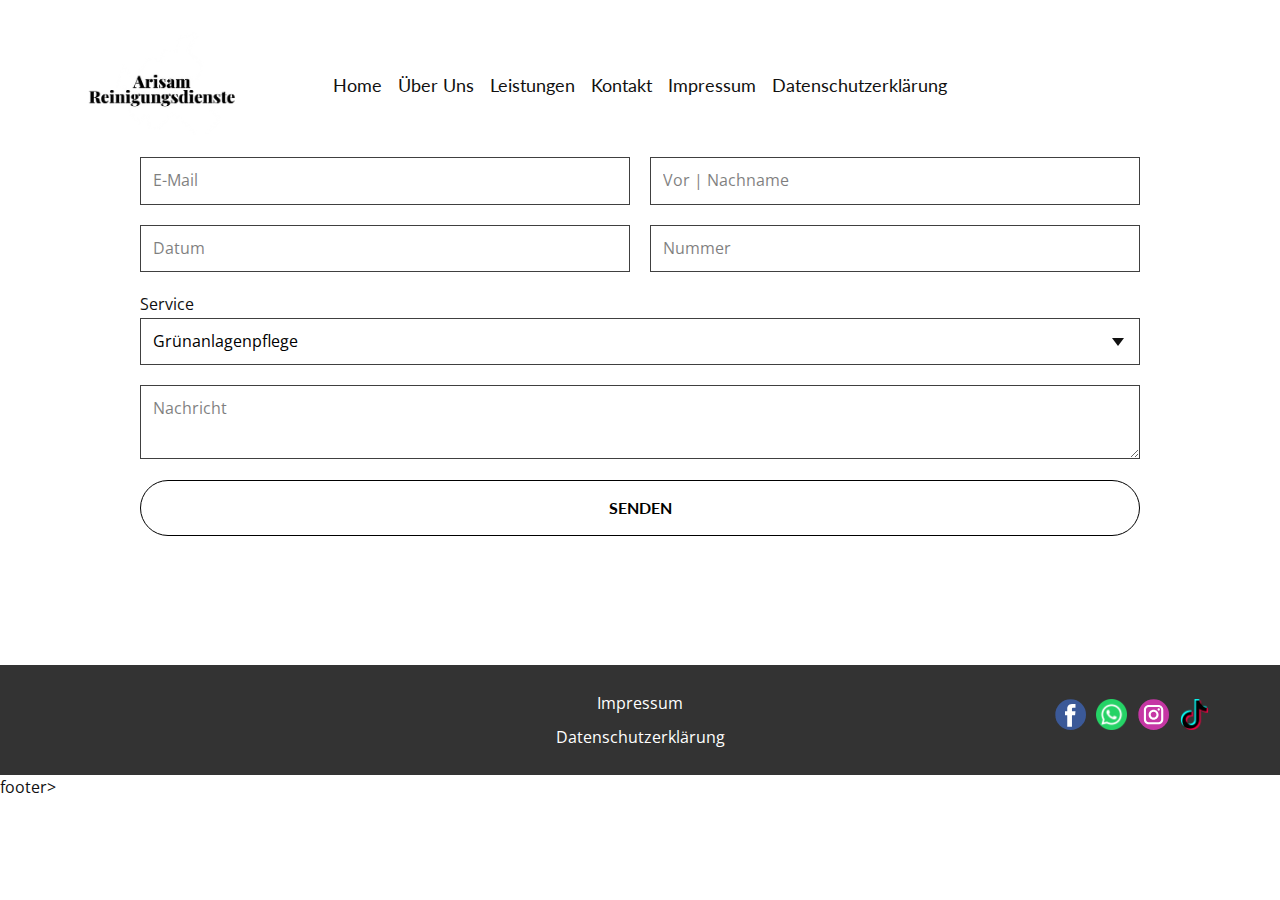
==== commit 3f710b9d: "merged from branch" ====
--- a/Contact-Service.html
+++ b/Contact-Service.html
@@ -32,32 +32,32 @@
     <meta property="og:description" content="">
     <meta property="og:type" content="website">
   <script id="usercentrics-cmp" async="" data-eu-mode="true" data-settings-id="isVjv4gxLFCTlb" src="https://app.eu.usercentrics.eu/browser-ui/latest/loader.js"></script><meta data-intl-tel-input-cdn-path="intlTelInput/"></head>
-  <body data-path-to-root="./" data-include-products="false" class="u-body u-overlap u-overlap-transparent u-xxl-mode" data-lang="de"><header class="u-clearfix u-header u-header" id="sec-2824"><div class="u-clearfix u-sheet u-valign-top-sm u-valign-top-xs u-sheet-1">
-        <a href="#" class="u-image u-logo u-image-1" data-image-width="418" data-image-height="381">
+  <body data-path-to-root="./" data-include-products="false" class="u-overlap-transparent u-body u-overlap u-xxl-mode" data-lang="de"><header class="u-clearfix u-header u-header" id="sec-2824"><div class="u-valign-top-sm u-valign-top-xs u-clearfix u-sheet u-sheet-1">
+        <a href="#" class="u-image u-image-1 u-logo" data-image-width="418" data-image-height="381">
           <img class="u-logo-image u-logo-image-1" src="images/Arisam.webp">
         </a>
-        <nav class="u-menu u-menu-one-level u-offcanvas u-menu-1" data-responsive-from="SM">
-          <div class="menu-collapse u-custom-font u-font-lato" style="font-size: 1.125rem; letter-spacing: 0px;">
-            <a class="u-button-style u-custom-color u-custom-left-right-menu-spacing u-custom-padding-bottom u-custom-text-active-color u-custom-text-color u-custom-text-hover-color u-custom-top-bottom-menu-spacing u-nav-link u-text-active-palette-1-base u-text-hover-palette-2-base u-text-white" href="#" style="padding: 4px 10px; font-size: calc(1em + 8px);" data-lang-en="{&quot;content&quot;:&quot;\n          <svg class=\&quot;u-svg-link\&quot; viewBox=\&quot;0 0 24 24\&quot;><use xmlns:xlink=\&quot;http://www.w3.org/1999/xlink\&quot; xlink:href=\&quot;#menu-hamburger\&quot;></use></svg>\n          <svg class=\&quot;u-svg-content\&quot; version=\&quot;1.1\&quot; id=\&quot;menu-hamburger\&quot; viewBox=\&quot;0 0 16 16\&quot; x=\&quot;0px\&quot; y=\&quot;0px\&quot; xmlns:xlink=\&quot;http://www.w3.org/1999/xlink\&quot; xmlns=\&quot;http://www.w3.org/2000/svg\&quot;><g><rect y=\&quot;1\&quot; width=\&quot;16\&quot; height=\&quot;2\&quot;></rect><rect y=\&quot;7\&quot; width=\&quot;16\&quot; height=\&quot;2\&quot;></rect><rect y=\&quot;13\&quot; width=\&quot;16\&quot; height=\&quot;2\&quot;></rect>\n</g></svg>\n        &quot;,&quot;href&quot;:&quot;#&quot;}" data-lang-de="{&quot;content&quot;:&quot;\n          <svg class=\&quot;u-svg-link\&quot; viewBox=\&quot;0 0 24 24\&quot;><use xmlns:xlink=\&quot;http://www.w3.org/1999/xlink\&quot; xlink:href=\&quot;#menu-hamburger\&quot;></use></svg>\n          <svg class=\&quot;u-svg-content\&quot; version=\&quot;1.1\&quot; id=\&quot;menu-hamburger\&quot; viewBox=\&quot;0 0 16 16\&quot; x=\&quot;0px\&quot; y=\&quot;0px\&quot; xmlns:xlink=\&quot;http://www.w3.org/1999/xlink\&quot; xmlns=\&quot;http://www.w3.org/2000/svg\&quot;><g><rect y=\&quot;1\&quot; width=\&quot;16\&quot; height=\&quot;2\&quot;></rect><rect y=\&quot;7\&quot; width=\&quot;16\&quot; height=\&quot;2\&quot;></rect><rect y=\&quot;13\&quot; width=\&quot;16\&quot; height=\&quot;2\&quot;></rect>\n</g></svg>\n        &quot;,&quot;href&quot;:&quot;#&quot;}">
+        <nav class="u-menu u-menu-1 u-menu-one-level u-offcanvas" data-responsive-from="SM">
+          <div class="u-custom-font u-font-lato menu-collapse" style="font-size: 1.125rem; letter-spacing: 0px;">
+            <a class="u-custom-left-right-menu-spacing u-custom-padding-bottom u-custom-top-bottom-menu-spacing u-custom-color u-custom-text-active-color u-custom-text-color u-custom-text-hover-color u-text-active-palette-1-base u-text-hover-palette-2-base u-text-white u-button-style u-nav-link" href="#" style="padding: 4px 10px; font-size: calc(1em + 8px);" data-lang-en="{&quot;content&quot;:&quot;\n          <svg class=\&quot;u-svg-link\&quot; viewBox=\&quot;0 0 24 24\&quot;><use xmlns:xlink=\&quot;http://www.w3.org/1999/xlink\&quot; xlink:href=\&quot;#menu-hamburger\&quot;></use></svg>\n          <svg class=\&quot;u-svg-content\&quot; version=\&quot;1.1\&quot; id=\&quot;menu-hamburger\&quot; viewBox=\&quot;0 0 16 16\&quot; x=\&quot;0px\&quot; y=\&quot;0px\&quot; xmlns:xlink=\&quot;http://www.w3.org/1999/xlink\&quot; xmlns=\&quot;http://www.w3.org/2000/svg\&quot;><g><rect y=\&quot;1\&quot; width=\&quot;16\&quot; height=\&quot;2\&quot;></rect><rect y=\&quot;7\&quot; width=\&quot;16\&quot; height=\&quot;2\&quot;></rect><rect y=\&quot;13\&quot; width=\&quot;16\&quot; height=\&quot;2\&quot;></rect>\n</g></svg>\n        &quot;,&quot;href&quot;:&quot;#&quot;}" data-lang-de="{&quot;content&quot;:&quot;\n          <svg class=\&quot;u-svg-link\&quot; viewBox=\&quot;0 0 24 24\&quot;><use xmlns:xlink=\&quot;http://www.w3.org/1999/xlink\&quot; xlink:href=\&quot;#menu-hamburger\&quot;></use></svg>\n          <svg class=\&quot;u-svg-content\&quot; version=\&quot;1.1\&quot; id=\&quot;menu-hamburger\&quot; viewBox=\&quot;0 0 16 16\&quot; x=\&quot;0px\&quot; y=\&quot;0px\&quot; xmlns:xlink=\&quot;http://www.w3.org/1999/xlink\&quot; xmlns=\&quot;http://www.w3.org/2000/svg\&quot;><g><rect y=\&quot;1\&quot; width=\&quot;16\&quot; height=\&quot;2\&quot;></rect><rect y=\&quot;7\&quot; width=\&quot;16\&quot; height=\&quot;2\&quot;></rect><rect y=\&quot;13\&quot; width=\&quot;16\&quot; height=\&quot;2\&quot;></rect>\n</g></svg>\n        &quot;,&quot;href&quot;:&quot;#&quot;}">
               <svg class="u-svg-link" viewBox="0 0 24 24"><use xmlns:xlink="http://www.w3.org/1999/xlink" xlink:href="#menu-hamburger"></use></svg>
               <svg class="u-svg-content" version="1.1" id="menu-hamburger" viewBox="0 0 16 16" x="0px" y="0px" xmlns:xlink="http://www.w3.org/1999/xlink" xmlns="http://www.w3.org/2000/svg"><g><rect y="1" width="16" height="2"></rect><rect y="7" width="16" height="2"></rect><rect y="13" width="16" height="2"></rect>
 </g></svg>
             </a>
           </div>
           <div class="u-custom-menu u-nav-container">
-            <ul class="u-custom-font u-font-lato u-nav u-unstyled u-nav-1"><li class="u-nav-item"><a class="u-button-style u-nav-link u-text-active-palette-1-base u-text-hover-palette-1-base" href="Home.html" data-lang-en="{&quot;content&quot;:&quot;Home&quot;,&quot;href&quot;:&quot;/Home.html&quot;}" data-lang-de="{&quot;content&quot;:&quot;Home&quot;,&quot;href&quot;:&quot;/Home.html&quot;}" style="padding: 10px 8px;">Home</a>
-</li><li class="u-nav-item"><a class="u-button-style u-nav-link u-text-active-palette-1-base u-text-hover-palette-1-base" href="Home.html#2" data-lang-en="{&quot;content&quot;:&quot;Über Uns&quot;,&quot;href&quot;:&quot;/About.html&quot;}" data-lang-de="{&quot;content&quot;:&quot;Über Uns&quot;,&quot;href&quot;:&quot;/About.html&quot;}" style="padding: 10px 8px;">Über Uns</a>
-</li><li class="u-nav-item"><a class="u-button-style u-nav-link u-text-active-palette-1-base u-text-hover-palette-1-base" href="Home.html#3" data-lang-en="{&quot;content&quot;:&quot;Leistungen&quot;,&quot;href&quot;:&quot;/Contact.html&quot;}" data-lang-de="{&quot;content&quot;:&quot;Leistungen&quot;,&quot;href&quot;:&quot;/Contact.html&quot;}" style="padding: 10px 8px;">Leistungen</a>
-</li><li class="u-nav-item"><a class="u-button-style u-nav-link u-text-active-palette-1-base u-text-hover-palette-1-base" href="Home.html#4" data-lang-en="{&quot;content&quot;:&quot;Kontakt&quot;}" data-lang-de="{&quot;content&quot;:&quot;Kontakt&quot;}" style="padding: 10px 8px;">Kontakt</a>
-</li><li class="u-nav-item"><a class="u-button-style u-nav-link u-text-active-palette-1-base u-text-hover-palette-1-base" href="Impressum.html" style="padding: 10px 8px;">Impressum</a>
-</li><li class="u-nav-item"><a class="u-button-style u-nav-link u-text-active-palette-1-base u-text-hover-palette-1-base" href="datenschutz.html" data-lang-en="{&quot;content&quot;:&quot;Datenschutzerklärung&quot;}" data-lang-de="{&quot;content&quot;:&quot;Datenschutzerklärung&quot;}" style="padding: 10px 8px;">Datenschutzerklärung</a>
+            <ul class="u-custom-font u-font-lato u-nav u-nav-1 u-unstyled"><li class="u-nav-item"><a class="u-text-active-palette-1-base u-text-hover-palette-1-base u-button-style u-nav-link" href="Home.html" data-lang-en="{&quot;content&quot;:&quot;Home&quot;,&quot;href&quot;:&quot;/Home.html&quot;}" data-lang-de="{&quot;content&quot;:&quot;Home&quot;,&quot;href&quot;:&quot;/Home.html&quot;}" style="padding: 10px 8px;">Home</a>
+</li><li class="u-nav-item"><a class="u-text-active-palette-1-base u-text-hover-palette-1-base u-button-style u-nav-link" href="Home.html#2" data-lang-en="{&quot;content&quot;:&quot;Über Uns&quot;,&quot;href&quot;:&quot;/About.html&quot;}" data-lang-de="{&quot;content&quot;:&quot;Über Uns&quot;,&quot;href&quot;:&quot;/About.html&quot;}" style="padding: 10px 8px;">Über Uns</a>
+</li><li class="u-nav-item"><a class="u-text-active-palette-1-base u-text-hover-palette-1-base u-button-style u-nav-link" href="Home.html#3" data-lang-en="{&quot;content&quot;:&quot;Leistungen&quot;,&quot;href&quot;:&quot;/Contact.html&quot;}" data-lang-de="{&quot;content&quot;:&quot;Leistungen&quot;,&quot;href&quot;:&quot;/Contact.html&quot;}" style="padding: 10px 8px;">Leistungen</a>
+</li><li class="u-nav-item"><a class="u-text-active-palette-1-base u-text-hover-palette-1-base u-button-style u-nav-link" href="Home.html#4" data-lang-en="{&quot;content&quot;:&quot;Kontakt&quot;}" data-lang-de="{&quot;content&quot;:&quot;Kontakt&quot;}" style="padding: 10px 8px;">Kontakt</a>
+</li><li class="u-nav-item"><a class="u-text-active-palette-1-base u-text-hover-palette-1-base u-button-style u-nav-link" href="Impressum.html" style="padding: 10px 8px;">Impressum</a>
+</li><li class="u-nav-item"><a class="u-text-active-palette-1-base u-text-hover-palette-1-base u-button-style u-nav-link" href="datenschutz.html" data-lang-en="{&quot;content&quot;:&quot;Datenschutzerklärung&quot;}" data-lang-de="{&quot;content&quot;:&quot;Datenschutzerklärung&quot;}" style="padding: 10px 8px;">Datenschutzerklärung</a>
 </li></ul>
           </div>
           <div class="u-custom-menu u-nav-container-collapse">
-            <div class="u-black u-container-style u-inner-container-layout u-opacity u-opacity-95 u-sidenav">
+            <div class="u-opacity-95 u-black u-container-style u-inner-container-layout u-opacity u-sidenav">
               <div class="u-inner-container-layout u-sidenav-overflow">
                 <div class="u-menu-close"></div>
-                <ul class="u-align-center u-nav u-popupmenu-items u-text-hover-palette-1-base u-unstyled u-nav-2"><li class="u-nav-item"><a class="u-button-style u-nav-link" href="Home.html" data-lang-en="{&quot;content&quot;:&quot;Home&quot;,&quot;href&quot;:&quot;/Home.html&quot;}" data-lang-de="{&quot;content&quot;:&quot;Home&quot;,&quot;href&quot;:&quot;/Home.html&quot;}">Home</a>
+                <ul class="u-text-hover-palette-1-base u-align-center u-nav u-nav-2 u-popupmenu-items u-unstyled"><li class="u-nav-item"><a class="u-button-style u-nav-link" href="Home.html" data-lang-en="{&quot;content&quot;:&quot;Home&quot;,&quot;href&quot;:&quot;/Home.html&quot;}" data-lang-de="{&quot;content&quot;:&quot;Home&quot;,&quot;href&quot;:&quot;/Home.html&quot;}">Home</a>
 </li><li class="u-nav-item"><a class="u-button-style u-nav-link" href="Home.html#2" data-lang-en="{&quot;content&quot;:&quot;Über Uns&quot;,&quot;href&quot;:&quot;/About.html&quot;}" data-lang-de="{&quot;content&quot;:&quot;Über Uns&quot;,&quot;href&quot;:&quot;/About.html&quot;}">Über Uns</a>
 </li><li class="u-nav-item"><a class="u-button-style u-nav-link" href="Home.html#3" data-lang-en="{&quot;content&quot;:&quot;Leistungen&quot;,&quot;href&quot;:&quot;/Contact.html&quot;}" data-lang-de="{&quot;content&quot;:&quot;Leistungen&quot;,&quot;href&quot;:&quot;/Contact.html&quot;}">Leistungen</a>
 </li><li class="u-nav-item"><a class="u-button-style u-nav-link" href="Home.html#4" data-lang-en="{&quot;content&quot;:&quot;Kontakt&quot;}" data-lang-de="{&quot;content&quot;:&quot;Kontakt&quot;}">Kontakt</a>
@@ -66,33 +66,33 @@
 </li></ul>
               </div>
             </div>
-            <div class="u-black u-menu-overlay u-opacity u-opacity-70"></div>
+            <div class="u-opacity-70 u-black u-menu-overlay u-opacity"></div>
           </div>
         </nav>
       </div></header>
     <section class="u-clearfix u-section-1" id="sec-de40">
-      <div class="u-clearfix u-sheet u-valign-bottom-md u-valign-bottom-sm u-sheet-1">
-        <div class="u-expanded-width-lg u-expanded-width-md u-expanded-width-sm u-expanded-width-xs u-form u-form-1">
+      <div class="u-valign-bottom-md u-valign-bottom-sm u-clearfix u-sheet u-sheet-1">
+        <div class="u-form-1 u-expanded-width-lg u-expanded-width-md u-expanded-width-sm u-expanded-width-xs u-form">
           <form action="https://api.web3forms.com/submit" class="u-clearfix u-form-spacing-20 u-form-vertical u-inner-form" style="padding: 0px;" source="custom" name="form" method="POST">
             <input type="hidden" name="access_key" value="b9f28b13-11f1-446f-a549-bb411f98ccfd">
-            <div class="u-form-email u-form-group u-form-partition-factor-2 u-form-group-1">
+            <div class="u-form-email u-form-partition-factor-2 u-form-group u-form-group-1">
               <label class="u-form-control-hidden u-label">Email</label>
 
               <input type="email" placeholder="E-Mail" id="email-b04a" name="email" class="u-border-grey-75 u-input u-input-rectangle" required="">
             </div>
-            <div class="u-form-group u-form-name u-form-partition-factor-2 u-form-group-2">
+            <div class="u-form-name u-form-partition-factor-2 u-form-group u-form-group-2">
               <label class="u-form-control-hidden u-label">Name</label>
               <input type="text" placeholder="Vor | Nachname" id="name-b04a" name="name" class="u-border-grey-75 u-input u-input-rectangle" required="">
             </div>
-            <div class="u-form-date u-form-group u-form-partition-factor-2 u-form-group-3">
+            <div class="u-form-date u-form-partition-factor-2 u-form-group u-form-group-3">
               <label class="u-form-control-hidden u-label">Address</label>
               <input type="text" placeholder="Datum" id="address-920c" name="address" class="u-border-grey-75 u-input u-input-rectangle" required="required" data-date-format="mm/dd/yyyy">
             </div>
-            <div class="u-form-group u-form-partition-factor-2 u-form-phone u-form-group-4">
+            <div class="u-form-partition-factor-2 u-form-phone u-form-group u-form-group-4">
               <label class="u-form-control-hidden u-label">Phone</label>
               <input type="tel" placeholder="Nummer" id="phone-6f45" name="phone" class="u-border-grey-75 u-input u-input-rectangle" required="">
             </div>
-            <div class="u-form-group u-form-select u-form-group-5">
+            <div class="u-form-select u-form-group u-form-group-5">
               <label class="u-label">Service</label>
               <div class="u-form-select-wrapper">
                 <select id="select-fac6" name="select" class="u-border-grey-75 u-input u-input-rectangle">
@@ -113,12 +113,12 @@
                 <svg class="u-caret u-caret-svg" version="1.1" id="Layer_1" xmlns="http://www.w3.org/2000/svg" xmlns:xlink="http://www.w3.org/1999/xlink" x="0px" y="0px" width="16px" height="16px" viewBox="0 0 16 16" style="fill:currentColor;" xml:space="preserve"><polygon class="st0" points="8,12 2,4 14,4 "></polygon></svg>
               </div>
             </div>
-            <div class="u-form-group u-form-message u-form-group-6">
+            <div class="u-form-message u-form-group u-form-group-6">
               <label class="u-form-control-hidden u-label">Message</label>
               <textarea placeholder="Nachricht" id="message-b04a" name="message" class="u-border-grey-75 u-input u-input-rectangle" required=""></textarea>
             </div>
-            <div class="u-align-center u-form-group u-form-submit u-form-group-7">
-              <a href="#" class="u-border-1 u-border-black u-border-hover-black u-btn u-btn-round u-btn-submit u-button-style u-custom-font u-font-lato u-none u-radius u-text-hover-black u-btn-1">Senden </a>
+            <div class="u-form-submit u-align-center u-form-group u-form-group-7">
+              <a href="#" class="u-border-1 u-border-hover-black u-custom-font u-border-black u-font-lato u-text-hover-black u-btn u-btn-1 u-btn-round u-btn-submit u-button-style u-none u-radius">Senden </a>
               <input type="submit" value="submit" class="u-form-control-hidden" wfd-id="id595">
             </div>
             <div class="u-form-send-message u-form-send-success"> Thank you! Your message has been sent. </div>
@@ -132,23 +132,25 @@
     
     
     
-    <footer class="u-align-center-md u-align-center-sm u-align-center-xs u-clearfix u-footer u-grey-80" id="sec-4263"><div class="u-clearfix u-sheet u-valign-middle-lg u-valign-middle-md u-valign-middle-sm u-valign-middle-xl u-sheet-1">
-        <a href="#" class="u-active-none u-border-none u-btn u-button-style u-hover-none u-none u-btn-1">Impressum </a>
-        <div class="u-align-left u-social-icons u-spacing-10 u-social-icons-1">
-          <a class="u-social-url" title="facebook" target="_blank" href="https://www.facebook.com/profile.php?id=61557709664665"><span class="u-icon u-social-facebook u-social-icon u-icon-1"><svg class="u-svg-link" preserveAspectRatio="xMidYMin slice" viewBox="0 0 112 112" style=""><use xlink:href="#svg-c68e"></use></svg><svg class="u-svg-content" viewBox="0 0 112 112" x="0" y="0" id="svg-c68e"><circle fill="currentColor" cx="56.1" cy="56.1" r="55"></circle><path fill="#FFFFFF" d="M73.5,31.6h-9.1c-1.4,0-3.6,0.8-3.6,3.9v8.5h12.6L72,58.3H60.8v40.8H43.9V58.3h-8V43.9h8v-9.2
+    <footer class="u-clearfix u-align-center-md u-align-center-sm u-align-center-xs u-footer u-grey-80" id="sec-4263"><div class="u-clearfix u-sheet u-sheet-1 u-valign-middle-lg u-valign-middle-md u-valign-middle-sm u-valign-middle-xl">
+        <a href="#" class="u-border-none u-active-none u-btn u-btn-1 u-button-style u-hover-none u-none">Impressum </a>
+        <div class="u-align-left u-social-icons u-social-icons-1 u-spacing-10">
+          <a class="u-social-url" title="facebook" target="_blank" href="https://www.facebook.com/profile.php?id=61557709664665"><span class="u-icon u-icon-1 u-social-facebook u-social-icon"><svg class="u-svg-link" preserveAspectRatio="xMidYMin slice" viewBox="0 0 112 112" style=""><use xlink:href="#svg-c68e"></use></svg><svg class="u-svg-content" viewBox="0 0 112 112" x="0" y="0" id="svg-c68e"><circle fill="currentColor" cx="56.1" cy="56.1" r="55"></circle><path fill="#FFFFFF" d="M73.5,31.6h-9.1c-1.4,0-3.6,0.8-3.6,3.9v8.5h12.6L72,58.3H60.8v40.8H43.9V58.3h-8V43.9h8v-9.2
       c0-6.7,3.1-17,17-17h12.5v13.9H73.5z"></path></svg></span>
           </a>
-          <a class="u-social-url" title="twitter" target="_blank" href="tel:+49 0172 6408411"><span class="u-file-icon u-icon u-social-icon u-social-twitter u-icon-2"><img src="images/social.png" alt=""></span>
+          <a class="u-social-url" title="twitter" target="_blank" href="tel:+49 0172 6408411"><span class="u-file-icon u-icon u-icon-2 u-social-icon u-social-twitter"><img src="images/social.png" alt=""></span>
           </a>
-          <a class="u-social-url" title="instagram" target="_blank" href="https://www.instagram.com/arisamreinigungsdienste"><span class="u-icon u-social-icon u-social-instagram u-icon-3"><svg class="u-svg-link" preserveAspectRatio="xMidYMin slice" viewBox="0 0 112 112" style=""><use xlink:href="#svg-66b4"></use></svg><svg class="u-svg-content" viewBox="0 0 112 112" x="0" y="0" id="svg-66b4"><circle fill="currentColor" cx="56.1" cy="56.1" r="55"></circle><path fill="#FFFFFF" d="M55.9,38.2c-9.9,0-17.9,8-17.9,17.9C38,66,46,74,55.9,74c9.9,0,17.9-8,17.9-17.9C73.8,46.2,65.8,38.2,55.9,38.2
+          <a class="u-social-url" title="instagram" target="_blank" href="https://www.instagram.com/arisamreinigungsdienste"><span class="u-icon u-icon-3 u-social-icon u-social-instagram"><svg class="u-svg-link" preserveAspectRatio="xMidYMin slice" viewBox="0 0 112 112" style=""><use xlink:href="#svg-66b4"></use></svg><svg class="u-svg-content" viewBox="0 0 112 112" x="0" y="0" id="svg-66b4"><circle fill="currentColor" cx="56.1" cy="56.1" r="55"></circle><path fill="#FFFFFF" d="M55.9,38.2c-9.9,0-17.9,8-17.9,17.9C38,66,46,74,55.9,74c9.9,0,17.9-8,17.9-17.9C73.8,46.2,65.8,38.2,55.9,38.2
       z M55.9,66.4c-5.7,0-10.3-4.6-10.3-10.3c-0.1-5.7,4.6-10.3,10.3-10.3c5.7,0,10.3,4.6,10.3,10.3C66.2,61.8,61.6,66.4,55.9,66.4z"></path><path fill="#FFFFFF" d="M74.3,33.5c-2.3,0-4.2,1.9-4.2,4.2s1.9,4.2,4.2,4.2s4.2-1.9,4.2-4.2S76.6,33.5,74.3,33.5z"></path><path fill="#FFFFFF" d="M73.1,21.3H38.6c-9.7,0-17.5,7.9-17.5,17.5v34.5c0,9.7,7.9,17.6,17.5,17.6h34.5c9.7,0,17.5-7.9,17.5-17.5V38.8
       C90.6,29.1,82.7,21.3,73.1,21.3z M83,73.3c0,5.5-4.5,9.9-9.9,9.9H38.6c-5.5,0-9.9-4.5-9.9-9.9V38.8c0-5.5,4.5-9.9,9.9-9.9h34.5
       c5.5,0,9.9,4.5,9.9,9.9V73.3z"></path></svg></span>
           </a>
-          <a class="u-social-url" title="linkedin" target="_blank" href="https://www.tiktok.com/@arisamreinigung?_t=8mEMPB12OOH&amp;_r=1"><span class="u-file-icon u-icon u-social-icon u-social-linkedin u-icon-4"><img src="images/tik-tok1.png" alt=""></span>
+          <a class="u-social-url" title="linkedin" target="_blank" href="https://www.tiktok.com/@arisamreinigung?_t=8mEMPB12OOH&amp;_r=1"><span class="u-file-icon u-icon u-icon-4 u-social-icon u-social-linkedin"><img src="images/tik-tok1.png" alt=""></span>
           </a>
         </div>
-        <a href="#" class="u-active-none u-border-none u-btn u-button-style u-hover-none u-none u-btn-2">Datenschutzerklärung </a>
+        <a href="#" class="u-border-none u-active-none u-btn u-btn-2 u-button-style u-hover-none u-none">Datenschutzerklärung </a>
       </div></footer>
   
+</body></html>footer>
+  
 </body></html>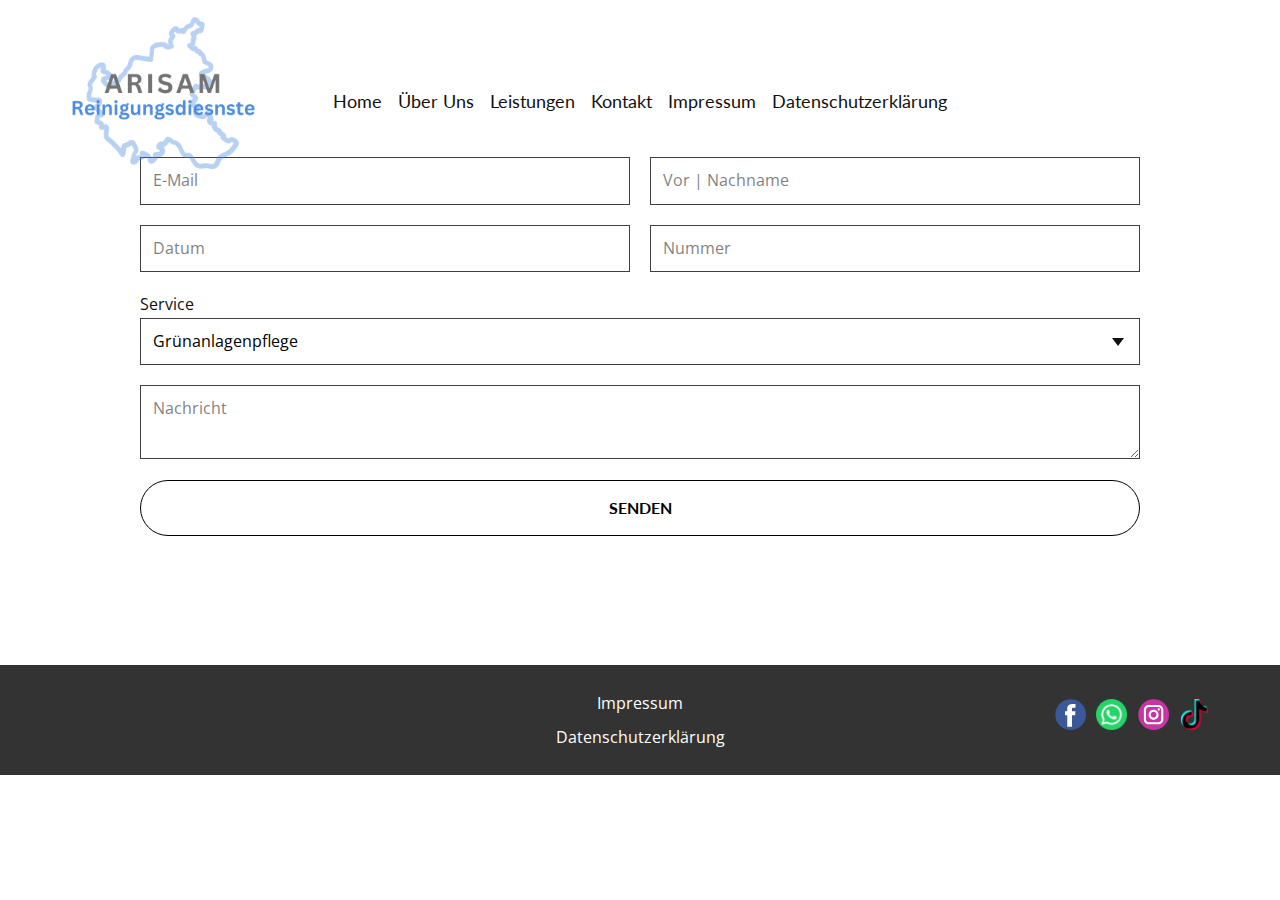
==== commit 955b2904: "changed logo" ====
--- a/Contact-Service.html
+++ b/Contact-Service.html
@@ -19,7 +19,7 @@
 		"@context": "http://schema.org",
 		"@type": "Organization",
 		"name": "Arisam",
-		"logo": "images/Arisam.webp",
+		"logo": "images/arisam.png",
 		"sameAs": [
 				"https://www.facebook.com/profile.php?id=61557709664665",
 				"tel:+49 0172 6408411",
@@ -34,7 +34,7 @@
   <script id="usercentrics-cmp" async="" data-eu-mode="true" data-settings-id="isVjv4gxLFCTlb" src="https://app.eu.usercentrics.eu/browser-ui/latest/loader.js"></script><meta data-intl-tel-input-cdn-path="intlTelInput/"></head>
   <body data-path-to-root="./" data-include-products="false" class="u-overlap-transparent u-body u-overlap u-xxl-mode" data-lang="de"><header class="u-clearfix u-header u-header" id="sec-2824"><div class="u-valign-top-sm u-valign-top-xs u-clearfix u-sheet u-sheet-1">
         <a href="#" class="u-image u-image-1 u-logo" data-image-width="418" data-image-height="381">
-          <img class="u-logo-image u-logo-image-1" src="images/Arisam.webp">
+          <img class="u-logo-image u-logo-image-1" src="images/arisam.png">
         </a>
         <nav class="u-menu u-menu-1 u-menu-one-level u-offcanvas" data-responsive-from="SM">
           <div class="u-custom-font u-font-lato menu-collapse" style="font-size: 1.125rem; letter-spacing: 0px;">
@@ -151,6 +151,4 @@
         <a href="#" class="u-border-none u-active-none u-btn u-btn-2 u-button-style u-hover-none u-none">Datenschutzerklärung </a>
       </div></footer>
   
-</body></html>footer>
-  
 </body></html>